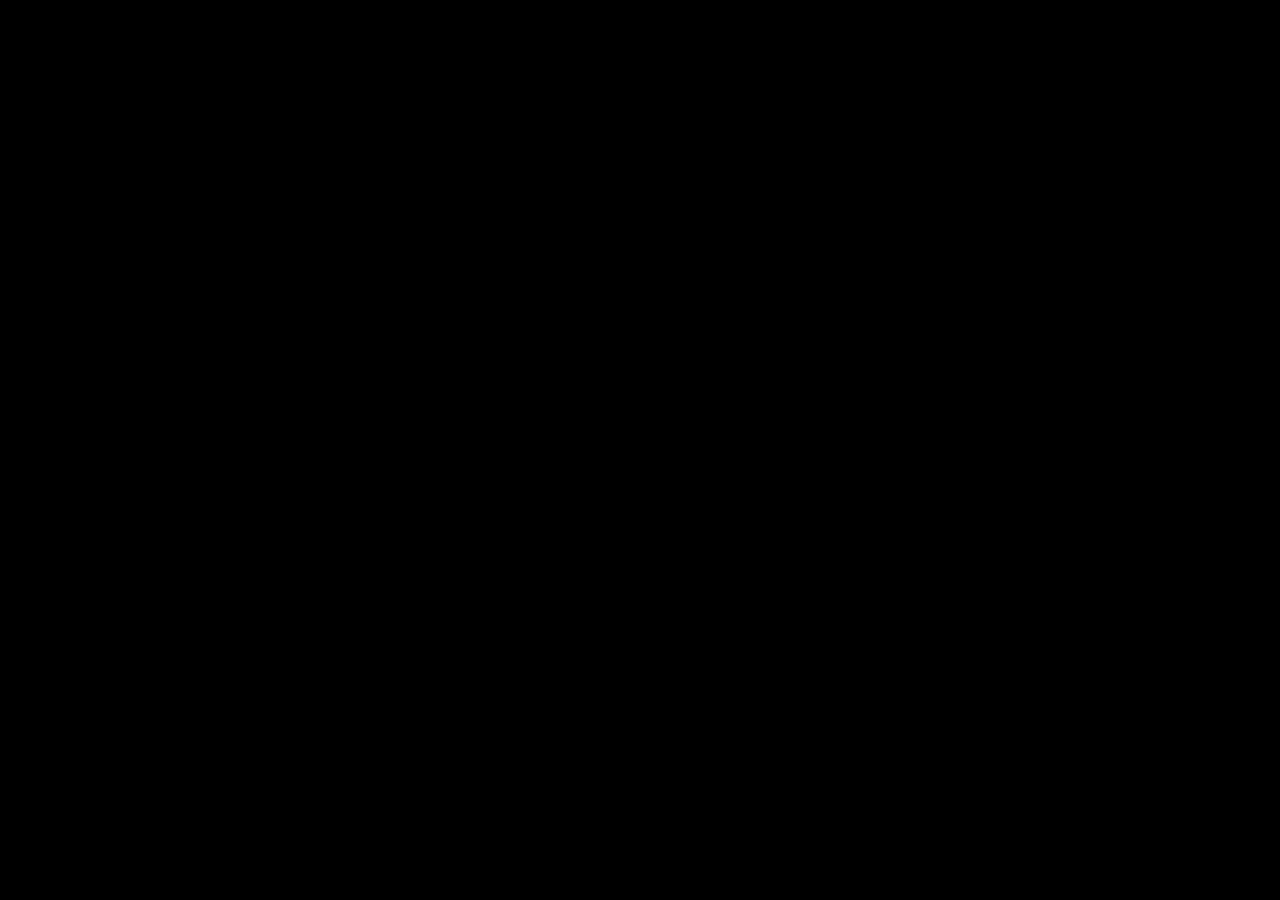
==== index.html @ 06006d98 "Add files via upload" ====
<!DOCTYPE html>
<html>
  <head>
    <meta charset="UTF-8" />
    <title>diep.io</title>
    <link
      href="https://fonts.googleapis.com/css?family=Ubuntu:700"
      rel="stylesheet"
      type="text/css"
    />
    <link
      rel="icon"
      type="image/png"
      href="/old-assets/assets/favicon/favicon-16x16.png"
      sizes="16x16>"
    />
    <link
      rel="icon"
      type="image/png"
      href="/old-assets/assets/favicon/favicon-32x32.png"
      sizes="32x32>"
    />
    <link
      rel="icon"
      type="image/png"
      href="/old-assets/assets/favicon/favicon-96x96.png"
      sizes="96x96>"
    />
    <link rel="mask-icon" href="/old-assets/assets/favicon/favicon.png" color="#5bbad5" />
    <meta
      name="description"
      content="Survive and shoot at others while trying to keep your own tank alive!"
    />
    <meta
      name="viewport"
      content="width=device-width,height=device-height,initial-scale=1,maximum-scale=1,minimum-scale=1,user-scalable=no,viewport-fit=cover,minimal-ui"
    />
    <style>
      /* game.less */
      body {
        background-color: black;
        font-family: 'Ubuntu', sans-serif;
        color: white;
      }

      :root {
        -webkit-tap-highlight-color: rgba(0, 0, 0, 0);
      }

      /* See scaling.ts */
      :root {
        --scale-size: 1;
        --inset-width: 100vw;
        --inset-height: 100vh;
      }

      html,
      body,
      #canvas {
        position: absolute;
        width: 100vw;
        height: 100%;
        /* background-color: green; */
        /* background: linear-gradient(0deg, white 0%, green 12.5%, red 25%, blue 100%); */
        /* max-height: -webkit-fill-available; */
        border: 0;
        margin: 0;
        padding: 0;
        overflow: hidden;
        overscroll-behavior-y: none;
        -webkit-user-select: none;
        user-select: none;
        cursor: default;
      }

      #loading {
        color: white;
        position: absolute;
        top: 50%;
        left: 50%;
        transform: translate(-50%, -50%);
        font-size: 48pt;
        font-family: sans-serif;
        font-weight: bold;
        cursor: default;
      }

      #canvas {
        position: fixed;
        z-index: 1;
        top: 0;
        left: 0;
        right: 0;
        bottom: 0;
        cursor: default;
      }

      #textInputContainer {
        display: none;
        position: absolute;
      }

      #textInput {
        background-color: transparent;
        font-family: 'Ubuntu';
        padding: 0;
        border: 0;
        outline: none;
      }
    </style>
    <style>
      /* index.less */
      @keyframes screen-animator {
        0% {
          opacity: 0;
        }
        99% {
        }
        100% {
          opacity: 1;
        }
      }

      #screen-holder > .screen:not(.active) {
        display: none !important;
        pointer-events: none;
        position: absolute;
      }

      #screen-holder > .screen.active {
        animation-name: screen-animator;
        animation-duration: 0.22s;
        pointer-events: all;
      }

      #screen-holder {
        z-index: 2;
      }

      #screen-holder,
      #modal-holder {
        position: absolute;
        width: 100%;
        height: 100%;

        position: fixed;
        left: 0px;
        right: 0px;
        top: 0px;
        bottom: 0px;
        transform: scale(var(--scale-size));
      }

      #modal-holder {
        z-index: 2000;
      }
      #modal-holder > .modal {
        position: absolute;
      }
      #modal-holder > .modal:not(.active) {
        display: none !important;
        pointer-events: none;
      }

      #modal-holder:not(.active) {
        display: none;
        opacity: 0;
        pointer-events: none;
      }
      #modal-holder.inuse {
        animation-name: screen-animator;
        animation-duration: 0.22s;
        pointer-events: all;
        display: block;
        opacity: 1;
      }
    </style>
    <style>
      /* loading.less */
      #loading-screen {
        display: flex;
        flex-flow: column wrap;
        justify-content: space-around;

        width: 100%;
        height: 100%;

        & > div {
          margin: 0;
          flex: 0 0 auto;

          text-align: center;
        }
      }
    </style>
    <script type="module" crossorigin src="/assets/index-cf98ccca.js"></script>
    <link rel="stylesheet" href="/assets/index-4822e7a6.css">
  </head>
  <body>
    <canvas id="canvas"></canvas>
    <div id="dimmer"></div>

    <div id="ad-holders">
      <div id="home-screen-ads">
        <div class="aa-unit" id="diep-io_728x90"></div>
        <div class="aa-unit" id="diep-io_300x250_f"></div>
        <div class="aa-unit" id="diep-io_300x250_2"></div>
      </div>
      <div id="game-over-screen-ads">
        <div class="aa-unit" id="diep-io_728x90_2"></div>
      </div>
    </div>

    <div id="textInputContainer" style="z-index: 10000">
      <input id="textInput" />
    </div>

    
    <script>
      var aiptag = aiptag || {};
      aiptag.cmd = aiptag.cmd || [];
      aiptag.cmd.display = aiptag.cmd.display || [];
      aiptag.cmd.player = aiptag.cmd.player || [];

      //CMP tool settings
      aiptag.cmp = {
        show: true,
        position: 'centered', //centered or bottom
        button: false,
        buttonText: 'Privacy settings',
        buttonPosition: 'bottom-left', //bottom-left, bottom-right, top-left, top-right
      };
    </script>
    <script async src="//api.adinplay.com/libs/aiptag/pub/DIE/diep.io/tag.min.js"></script>
    <script
      src="https://challenges.cloudflare.com/turnstile/v0/api.js?render=explicit"
      async
      defer="defer"
    ></script>
    <script src="https://sdk.crazygames.com/crazygames-sdk-v2.js"></script>
  <script defer src="https://static.cloudflareinsights.com/beacon.min.js/v8c78df7c7c0f484497ecbca7046644da1771523124516" integrity="sha512-8DS7rgIrAmghBFwoOTujcf6D9rXvH8xm8JQ1Ja01h9QX8EzXldiszufYa4IFfKdLUKTTrnSFXLDkUEOTrZQ8Qg==" data-cf-beacon='{"version":"2024.11.0","token":"538a9f4603284974b8cbb38019b1ba40","r":1,"server_timing":{"name":{"cfCacheStatus":true,"cfEdge":true,"cfExtPri":true,"cfL4":true,"cfOrigin":true,"cfSpeedBrain":true},"location_startswith":null}}' crossorigin="anonymous"></script>
</body>
</html>
---- assets/index-4822e7a6.css ----
.keybinds-menu-click-blocker{position:fixed;top:0;right:0;bottom:0;left:0;width:calc(var(--fixed-vw) * 100);height:calc(var(--fixed-vh) * 100);display:grid;place-content:center;font-size:5rem;background:#00000088;-webkit-backdrop-filter:blur(1rem);backdrop-filter:blur(1rem);z-index:200}.notification-system{position:fixed;z-index:200;top:0;left:50%;transform:translate(-50%);width:35rem;display:flex;flex-direction:column-reverse;padding:.5rem;gap:.25rem}.notification-system>.notification{background:linear-gradient(#aaaaaa44,#88888844),var(--color);isolation:isolate;box-shadow:inset 0 0 0 .25rem #00000080,0 .25rem 1rem #0008;border-radius:.75rem;display:flex;flex-direction:column;padding:.75rem 1rem 1rem;animation:notification-in calc(.5s * var(--animation-duration-factor)) cubic-bezier(.16,1,.3,1)}@keyframes notification-in{0%{opacity:.5;transform:scale(.5)}}.notification-system>.notification>.title{font-size:1.75rem}.notification-system>.notification>.content{padding-left:.125rem}.country-flag{position:relative;width:3rem;height:3rem;overflow:hidden;border-radius:.5rem;isolation:isolate}.country-flag:after{content:"";position:absolute;top:0;right:0;bottom:0;left:0}.country-flag>img{position:absolute;width:100%;height:100%;top:0;right:0;bottom:0;left:0}.old-timer-widget{position:relative;height:1.75rem!important;display:flex;align-items:center!important;justify-content:center;gap:.35rem;padding:0 .5rem;-webkit-user-select:none;user-select:none;background:rgba(0,0,0,.25);border:2px solid var(--border-color)!important;border-radius:calc(var(--border-radius-setting) * .28rem);white-space:nowrap;box-sizing:border-box!important;filter:none!important;min-width:auto;width:fit-content}.old-timer-widget>.clock-icon{height:.75rem;width:.75rem;flex-shrink:0;filter:brightness(0) invert(1) drop-shadow(1px 0 0 rgba(0,0,0,.7)) drop-shadow(-1px 0 0 rgba(0,0,0,.7)) drop-shadow(0 1px 0 rgba(0,0,0,.7)) drop-shadow(0 -1px 0 rgba(0,0,0,.7))}.old-timer-widget>.time-text{font-size:.7rem;font-weight:500;color:#fff;text-shadow:.4px .4px 0 #000,-.4px .4px 0 #000,.4px -.4px 0 #000,-.4px -.4px 0 #000,0px .4px 0 #000,0px -.4px 0 #000,-.4px 0px 0 #000,.4px 0px 0 #000}#cs-admin-overlay{position:fixed;top:0;right:0;bottom:0;left:0;pointer-events:none;z-index:120}#cs-admin-quick{position:fixed;left:calc(8px + var(--scale-width) * 0);top:calc(50vh - var(--scale-height) / 2 + 8px);pointer-events:none}#cs-admin-quick>button{pointer-events:auto;-webkit-appearance:none;-moz-appearance:none;appearance:none;background:rgba(0,0,0,.2);border:1.5px solid var(--netcolor0);border-radius:calc(var(--border-radius-setting) * .28rem);padding:.375rem;width:2.3rem;height:2.3rem;box-sizing:border-box}#cs-admin-quick>button>.icon{width:1.4em;height:1.4em}#cs-admin-quick.active>button{background:rgba(103,103,103,.7);-webkit-backdrop-filter:blur(2px);backdrop-filter:blur(2px);border:1px solid #555}#cs-admin-card{pointer-events:auto;margin-top:5px;display:none;width:26.5rem;max-height:24rem;overflow:hidden;padding:.9375rem;border-radius:calc(var(--border-radius-setting) * .28rem);border:1px solid #646161;background:rgba(103,103,103,.7);-webkit-backdrop-filter:blur(2px);backdrop-filter:blur(2px);box-sizing:border-box}#cs-admin-quick.active #cs-admin-card{display:flex;flex-direction:column;gap:.75rem}#cs-admin-card>.header{font-size:.85rem;font-weight:700;letter-spacing:.02em;color:#fff;text-shadow:var(--d-text-shadow);width:100%;display:flex;align-items:center;justify-content:space-between}#cs-admin-card hr{width:100%;opacity:.35;margin:0}#cs-admin-card .close-button{-webkit-appearance:none;-moz-appearance:none;appearance:none;border:none;background:transparent;padding:0}#cs-admin-card .close-button .icon.close{width:1.2em;height:1.2em}#cs-admin-card .tabs{display:flex;gap:.4rem}#cs-admin-card .tabs>button{-webkit-appearance:none;-moz-appearance:none;appearance:none;border:0;padding:.35rem .65rem;background:var(--netcolor17);color:#fff;text-shadow:var(--d-text-shadow);border-radius:calc(var(--border-radius-setting) * .28rem);border:1px solid var(--netcolor0);cursor:pointer;font-size:.8rem}#cs-admin-card .tabs>button.selected{background:var(--netcolor2)}#cs-admin-card .row{display:flex;align-items:center;justify-content:space-between;gap:.75rem}#cs-admin-card .row>.name{font-size:.75rem;color:#fff;text-shadow:var(--d-text-shadow);opacity:.9;white-space:nowrap}#cs-admin-card .row>.value{flex:1 1 auto;display:flex;justify-content:flex-end;min-width:0}#cs-admin-card .cs-admin-input{width:100%;max-width:16rem;padding:.4rem .55rem;border-radius:calc(var(--border-radius-setting) * .28rem);border:1px solid rgba(255,255,255,.18);background:rgba(0,0,0,.25);color:#fff;outline:none}#cs-admin-card .input.multibutton{display:flex;gap:.35rem}#cs-admin-card .input.multibutton>button{-webkit-appearance:none;-moz-appearance:none;appearance:none;border:0;padding:.3rem .55rem;background:var(--netcolor17);color:#fff;text-shadow:var(--d-text-shadow);border-radius:calc(var(--border-radius-setting) * .28rem);border:1px solid var(--netcolor0);cursor:pointer;font-size:.75rem}#cs-admin-card .input.multibutton>button.selected{background:var(--netcolor2)}#cs-admin-card .player-list{display:flex;flex-direction:column;gap:.4rem;overflow:auto;padding-right:.25rem}#cs-admin-card .empty{opacity:.85;font-size:.8rem}#cs-admin-card .player{display:flex;align-items:center;justify-content:space-between;gap:.75rem;padding:.55rem .65rem;background:rgba(0,0,0,.22);border-radius:calc(var(--border-radius-setting) * .28rem);border:1px solid rgba(255,255,255,.08)}#cs-admin-card .player .left{min-width:0;display:flex;align-items:center;gap:.5rem}#cs-admin-card .role{font-size:.7rem;padding:.12rem .45rem;border-radius:999px;border:1px solid rgba(255,255,255,.12);text-shadow:var(--d-text-shadow);white-space:nowrap}#cs-admin-card .role-owner{background:color-mix(in srgb,var(--netcolor4),#000 35%)}#cs-admin-card .role-admin{background:color-mix(in srgb,var(--netcolor8),#000 35%)}#cs-admin-card .role-player{background:color-mix(in srgb,var(--netcolor2),#000 35%)}#cs-admin-card .player-name{max-width:10.5rem;overflow:hidden;text-overflow:ellipsis;white-space:nowrap;font-size:.85rem;color:#fff;text-shadow:var(--d-text-shadow)}#cs-admin-card .player-id{max-width:10rem;overflow:hidden;text-overflow:ellipsis;white-space:nowrap;font-size:.72rem;opacity:.85;color:#fff;text-shadow:var(--d-text-shadow)}#cs-admin-card .actions{display:flex;gap:.35rem}#cs-admin-card button.small,#cs-admin-card button.primary{-webkit-appearance:none;-moz-appearance:none;appearance:none;border:1px solid var(--netcolor0);border-radius:calc(var(--border-radius-setting) * .28rem);padding:.35rem .55rem;background:var(--netcolor17);color:#fff;text-shadow:var(--d-text-shadow);cursor:pointer;font-size:.75rem}#cs-admin-card button.small.warn{background:color-mix(in srgb,var(--netcolor8),#000 35%)}#cs-admin-card button.small.danger,#cs-admin-card button.primary.danger{background:color-mix(in srgb,var(--netcolor4),#000 35%)}#cs-admin-card button:disabled{opacity:.55;cursor:not-allowed}#cs-admin-card .hint{font-size:.75rem;opacity:.9}#cs-admin-card .logs{flex:1 1 auto;overflow:auto;background:rgba(0,0,0,.2);border:1px solid rgba(255,255,255,.08);border-radius:calc(var(--border-radius-setting) * .28rem);padding:.5rem .65rem}#cs-admin-card .log{font-family:ui-monospace,SFMono-Regular,Menlo,Monaco,Consolas,Liberation Mono,Courier New,monospace;font-size:.75rem;opacity:.9;white-space:pre-wrap}:root{--netcolor0: #555555;--netcolor1: #999999;--netcolor2: #00b2e1;--netcolor3: #00b2e1;--netcolor4: #f14e54;--netcolor5: #bf7ff5;--netcolor6: #00e16e;--netcolor7: #8aff69;--netcolor8: #ffe869;--netcolor9: #fc7677;--netcolor10: #768dfc;--netcolor11: #f177dd;--netcolor12: #ffe869;--netcolor13: #43ff91;--netcolor14: #bbbbbb;--netcolor15: #f14e54;--netcolor16: #fcc376;--netcolor17: #c0c0c0;--net-border: var(--netcolor0);--net-cannon: var(--netcolor1);--net-tank: var(--netcolor2);--net-team-blue: var(--netcolor3);--net-team-red: var(--netcolor4);--net-team-purple: var(--netcolor5);--net-team-green: var(--netcolor6);--net-shiny: var(--netcolor7);--net-enemy-square: var(--netcolor8);--net-enemy-triangle: var(--netcolor9);--net-enemy-pentagon: var(--netcolor10);--net-enemy-crasher: var(--netcolor11);--net-neutral: var(--netcolor12);--net-scoreboard-bar: var(--netcolor13);--net-box: var(--netcolor14);--net-enemy-tank: var(--netcolor15);--net-necromancer-square: var(--netcolor16);--net-fallen: var(--netcolor17);--uicolor0: #43fff9;--uicolor1: #82ff43;--uicolor2: #ff4343;--uicolor3: #ffde43;--uicolor4: #437fff;--uicolor5: #8543ff;--uicolor6: #f943ff;--uicolor7: #fcad76;--uicolor-1: #333333;--uicolor-15: #555555;--uicolor-2: #777777;--uicolor-3: #bbbbbb;--uicolor-4: #444;--uicolor-8: #888}.icon{height:1em;width:auto;font-size:1em}.icon>svg{overflow:visible;height:1em;width:auto}.icon>svg>.icon-bg{stroke:#000;stroke-width:2em}.icon>svg>.icon-fg{fill:#fff}.icon.left{float:left}.icon.right{float:right}.icon.icon-1-4em{height:1.4em}.icon.icon-1-1em{height:1.1em}.icon.icon-100-pct{height:100%}.icon.close-modal{pointer-events:all;cursor:pointer}.icon.blue>svg>.icon-fg{fill:var(--netcolor2)!important}img.icon{-webkit-filter:brightness(0) invert(1) drop-shadow(1px 0 0 rgba(0,0,0,.7)) drop-shadow(-1px 0 0 rgba(0,0,0,.7)) drop-shadow(0 1px 0 rgba(0,0,0,.7)) drop-shadow(0 -1px 0 rgba(0,0,0,.7));filter:brightness(0) invert(1) drop-shadow(1px 0 0 rgba(0,0,0,.7)) drop-shadow(-1px 0 0 rgba(0,0,0,.7)) drop-shadow(0 1px 0 rgba(0,0,0,.7)) drop-shadow(0 -1px 0 rgba(0,0,0,.7))}img.icon.on{fill:var(--netcolor7)}:root{--border-radius-setting: 1;--border-color: rgba(0, 0, 0, .25)}*{font-family:Ubuntu,sans-serif;-webkit-touch-callout:none;touch-action:pan-y}img{-webkit-user-drag:none;pointer-events:none}.labelled{display:flex;flex-flow:column wrap;align-items:center;gap:3px}.labelled>*{width:100%}.labelled>:first-child{font-size:.8em;text-align:left}.labelled>:last-child{padding:3px}.selector{text-align:left}.selector>:first-child{display:flex;padding:.625em;align-items:center;gap:.625em;background-color:var(--uicolor-15)}.selector>span{position:absolute;display:none;z-index:3;pointer-events:none}.selector>span>div{height:.9em;width:auto;font-size:.9em;display:inline}.selector>span>div>svg{overflow:visible;height:.9em;width:auto}.selector>span>div>svg>.icon-bg{stroke:#000;stroke-width:4em}.selector>span>div>svg>.icon-fg{fill:#fff}.selector>span>div.left{float:left}.selector>span>div.right{float:right}.selector>span>div.icon-1-4em{height:1.4em}.selector>span>div.icon-1-1em{height:1.1em}.selector>span>div.icon-100-pct{height:100%}.selector>span>div.close-modal{pointer-events:all;cursor:pointer}.selector>span>div.blue>svg>.icon-fg{fill:var(--netcolor2)!important}.selector>div:not(.selected){display:none}.selector:not(.active)>div{border-radius:calc(var(--border-radius-setting) * .25rem)}.selector.active>div:not(.selected){display:block}.selector.active>div.selected{filter:brightness(120%)}.selector.active>div:first-child{border-top-right-radius:calc(var(--border-radius-setting) * .25rem);border-top-left-radius:calc(var(--border-radius-setting) * .25rem)}.selector.active>div:last-of-type{border-bottom-right-radius:calc(var(--border-radius-setting) * .25rem);border-bottom-left-radius:calc(var(--border-radius-setting) * .25rem)}button,.selector{border:2.25px solid var(--border-color);outline:none;border-radius:calc(var(--border-radius-setting) * .28rem);box-sizing:border-box;background-color:var(--uicolor-1);outline:0px}.input-group{border:2.25px solid var(--border-color);outline:none;border-radius:calc(var(--border-radius-setting) * .28rem);box-sizing:border-box;display:flex;border:none}.input-group>input{flex:0 0 80%;box-sizing:border-box}.input-group>input::placeholder{color:var(--uicolor-3)}.input-group>input::-webkit-input-placeholder{color:var(--uicolor-3)}.input-group>input:-moz-input-placeholder{color:var(--uicolor-3)}.input-group>input::-moz-placeholder{color:var(--uicolor-3)}.input-group>input:-ms-input-placeholder{color:var(--uicolor-3)}.input-group>input::-ms-input-placeholder{color:var(--uicolor-3)}.input-group>:not(input){flex:2 2 25%;max-width:25%;box-sizing:border-box}.input-group>*{border:2.25px solid var(--border-color);outline:none;box-sizing:border-box;outline:0px;border-radius:calc(var(--border-radius-setting) * .28rem)}.input-group>*:first-child{border-bottom-right-radius:0!important;border-top-right-radius:0!important;border-right:none}.input-group>*:last-child{border-left:none;border-top-left-radius:0!important;border-bottom-left-radius:0!important}#game-over-screen{background-color:#000000d9;text-underline-offset:4px;padding:2.5rem 3.75rem 0rem;margin-left:calc((100vw - var(--scale-width)) / 2);margin-top:calc((100vh - var(--scale-height)) / 2);width:var(--scale-width);height:var(--scale-height);box-sizing:border-box;flex-flow:column nowrap;justify-content:space-around;user-select:auto;-webkit-user-select:auto;overscroll-behavior:initial;overflow-y:scroll;overflow-x:hidden;display:block;background-color:#0003;overflow:hidden;display:flex;align-items:center;justify-content:center}#game-over-screen hr{width:100%;border:none;border:1px solid rgba(255,255,255,.1);border-radius:1px;margin:0}#game-over-screen>div{color:#fff;text-shadow:.8px .8px 0 #000,-.8px .8px 0 #000,.8px -.8px 0 #000,-.8px -.8px 0 #000,0px .8px 0 #000,0px -.8px 0 #000,-.8px 0px 0 #000,.8px 0px 0 #000,1.6px 1.6px 0 #000,-1.6px 1.6px 0 #000,1.6px -1.6px 0 #000,-1.6px -1.6px 0 #000,0px 1.6px 0 #000,0px -1.6px 0 #000,-1.6px 0px 0 #000,1.6px 0px 0 #000,.8px 1.6px 0 #000,-.8px 1.6px 0 #000,.8px -1.6px 0 #000,-.8px -1.6px 0 #000,1.6px .8px 0 #000,-1.6px .8px 0 #000,1.6px -.8px 0 #000,-1.6px -.8px 0 #000}#game-over-screen>h1{color:#fff;text-shadow:.8px .8px 0 #000,-.8px .8px 0 #000,.8px -.8px 0 #000,-.8px -.8px 0 #000,0px .8px 0 #000,0px -.8px 0 #000,-.8px 0px 0 #000,.8px 0px 0 #000,1.6px 1.6px 0 #000,-1.6px 1.6px 0 #000,1.6px -1.6px 0 #000,-1.6px -1.6px 0 #000,0px 1.6px 0 #000,0px -1.6px 0 #000,-1.6px 0px 0 #000,1.6px 0px 0 #000,.8px 1.6px 0 #000,-.8px 1.6px 0 #000,.8px -1.6px 0 #000,-.8px -1.6px 0 #000,1.6px .8px 0 #000,-1.6px .8px 0 #000,1.6px -.8px 0 #000,-1.6px -.8px 0 #000;margin-top:0;display:flex;align-items:center;gap:.625rem;align-self:stretch;font-size:1.125rem;font-style:normal;align-self:center}#game-over-screen>h1>.icon{height:.9em;width:auto;font-size:.9em;text-align:right;font-size:1rem}#game-over-screen>h1>.icon>svg{overflow:visible;height:.9em;width:auto}#game-over-screen>h1>.icon>svg>.icon-bg{stroke:#000;stroke-width:2em}#game-over-screen>h1>.icon>svg>.icon-fg{fill:#fff}#game-over-screen>h1>.icon.left{float:left}#game-over-screen>h1>.icon.right{float:right}#game-over-screen>h1>.icon.icon-1-4em{height:1.4em}#game-over-screen>h1>.icon.icon-1-1em{height:1.1em}#game-over-screen>h1>.icon.icon-100-pct{height:100%}#game-over-screen>h1>.icon.close-modal{pointer-events:all;cursor:pointer}#game-over-screen>h1>.icon.blue>svg>.icon-fg{fill:var(--netcolor2)!important}#game-over-screen>h1>.icon.left{margin-right:.5em}#game-over-screen>h1>.icon.right{margin-left:auto;font-size:1.5rem!important}#game-over-screen hr{margin:1em 0;height:.0625rem;background:var(--netcolor0);border:0}#game-over-screen>h2{color:#fff;text-shadow:.7px .7px 0 #000,-.7px .7px 0 #000,.7px -.7px 0 #000,-.7px -.7px 0 #000,0px .7px 0 #000,0px -.7px 0 #000,-.7px 0px 0 #000,.7px 0px 0 #000,1.4px 1.4px 0 #000,-1.4px 1.4px 0 #000,1.4px -1.4px 0 #000,-1.4px -1.4px 0 #000,0px 1.4px 0 #000,0px -1.4px 0 #000,-1.4px 0px 0 #000,1.4px 0px 0 #000,.7px 1.4px 0 #000,-.7px 1.4px 0 #000,.7px -1.4px 0 #000,-.7px -1.4px 0 #000,1.4px .7px 0 #000,-1.4px .7px 0 #000,1.4px -.7px 0 #000,-1.4px -.7px 0 #000;font-size:1.1em;margin:1em 0}#game-over-screen>h2 .icon{height:.8em;width:auto;font-size:.8em;margin-top:.07em;margin-right:.5em}#game-over-screen>h2 .icon>svg{overflow:visible;height:.8em;width:auto}#game-over-screen>h2 .icon>svg>.icon-bg{stroke:#000;stroke-width:8em}#game-over-screen>h2 .icon>svg>.icon-fg{fill:#fff}#game-over-screen>h2 .icon.left{float:left}#game-over-screen>h2 .icon.right{float:right}#game-over-screen>h2 .icon.icon-1-4em{height:1.4em}#game-over-screen>h2 .icon.icon-1-1em{height:1.1em}#game-over-screen>h2 .icon.icon-100-pct{height:100%}#game-over-screen>h2 .icon.close-modal{pointer-events:all;cursor:pointer}#game-over-screen>h2 .icon.blue>svg>.icon-fg{fill:var(--netcolor2)!important}#game-over-screen>h2 .icon.blue.right{margin-top:.1em;height:1em;width:auto;font-size:1em;margin-right:.1em}#game-over-screen>h2 .icon.blue.right>svg{overflow:visible;height:1em;width:auto}#game-over-screen>h2 .icon.blue.right>svg>.icon-bg{stroke:#000;stroke-width:2em}#game-over-screen>h2 .icon.blue.right>svg>.icon-fg{fill:#fff}#game-over-screen>h2 .icon.blue.right.left{float:left}#game-over-screen>h2 .icon.blue.right.right{float:right}#game-over-screen>h2 .icon.blue.right.icon-1-4em{height:1.4em}#game-over-screen>h2 .icon.blue.right.icon-1-1em{height:1.1em}#game-over-screen>h2 .icon.blue.right.icon-100-pct{height:100%}#game-over-screen>h2 .icon.blue.right.close-modal{pointer-events:all;cursor:pointer}#game-over-screen>h2 .icon.blue.right.blue>svg>.icon-fg{fill:var(--netcolor2)!important}#game-over-screen>ul,#game-over-screen p{color:#fff;text-shadow:.5px .5px 0 #000,-.5px .5px 0 #000,.5px -.5px 0 #000,-.5px -.5px 0 #000,0px .5px 0 #000,0px -.5px 0 #000,-.5px 0px 0 #000,.5px 0px 0 #000,1px 1px 0 #000,-1px 1px 0 #000,1px -1px 0 #000,-1px -1px 0 #000,0px 1px 0 #000,0px -1px 0 #000,-1px 0px 0 #000,1px 0px 0 #000,.5px 1px 0 #000,-.5px 1px 0 #000,.5px -1px 0 #000,-.5px -1px 0 #000,1px .5px 0 #000,-1px .5px 0 #000,1px -.5px 0 #000,-1px -.5px 0 #000;line-height:1.5em;font-size:.8em;font-weight:400}#game-over-screen>.game-over-container{display:inline-flex;flex-direction:column;justify-content:center;align-items:center;gap:1.5625rem;max-width:40%;margin-bottom:120px}#game-over-screen>.game-over-container .action-button{color:#fff;text-shadow:.5px .5px 0 #000,-.5px .5px 0 #000,.5px -.5px 0 #000,-.5px -.5px 0 #000,0px .5px 0 #000,0px -.5px 0 #000,-.5px 0px 0 #000,.5px 0px 0 #000,1px 1px 0 #000,-1px 1px 0 #000,1px -1px 0 #000,-1px -1px 0 #000,0px 1px 0 #000,0px -1px 0 #000,-1px 0px 0 #000,1px 0px 0 #000,.5px 1px 0 #000,-.5px 1px 0 #000,.5px -1px 0 #000,-.5px -1px 0 #000,1px .5px 0 #000,-1px .5px 0 #000,1px -.5px 0 #000,-1px -.5px 0 #000;filter:brightness(95%) contrast(90%);transition:filter .2s ease-in-out;position:relative;pointer-events:all;cursor:pointer;display:flex;padding:.625rem;justify-content:center;align-items:center;gap:.5rem;border-radius:calc(var(--border-radius-setting) * .25rem);border:2.25px solid var(--border-color);font-size:.625rem;white-space:nowrap;flex:1 0 0}#game-over-screen>.game-over-container .action-button:after{content:"";height:35%;width:100%;left:0;bottom:0;display:block;background-color:#0000001a;position:absolute}#game-over-screen>.game-over-container .action-button:hover{cursor:pointer;filter:brightness(105%) contrast(90%)}#game-over-screen>.game-over-container .action-button:after{border-bottom-right-radius:calc(var(--border-radius-setting) * .25rem);border-bottom-left-radius:calc(var(--border-radius-setting) * .25rem)}#game-over-screen>.game-over-container .action-button .icon{height:1em;width:auto;font-size:1em}#game-over-screen>.game-over-container .action-button .icon>svg{overflow:visible;height:1em;width:auto}#game-over-screen>.game-over-container .action-button .icon>svg>.icon-bg{stroke:#000;stroke-width:5rem}#game-over-screen>.game-over-container .action-button .icon>svg>.icon-fg{fill:#fff}#game-over-screen>.game-over-container .action-button .icon.left{float:left}#game-over-screen>.game-over-container .action-button .icon.right{float:right}#game-over-screen>.game-over-container .action-button .icon.icon-1-4em{height:1.4em}#game-over-screen>.game-over-container .action-button .icon.icon-1-1em{height:1.1em}#game-over-screen>.game-over-container .action-button .icon.icon-100-pct{height:100%}#game-over-screen>.game-over-container .action-button .icon.close-modal{pointer-events:all;cursor:pointer}#game-over-screen>.game-over-container .action-button .icon.blue>svg>.icon-fg{fill:var(--netcolor2)!important}#game-over-screen>.game-over-container>.header{text-shadow:.4px .4px 0 #000,-.4px .4px 0 #000,.4px -.4px 0 #000,-.4px -.4px 0 #000,0px .4px 0 #000,0px -.4px 0 #000,-.4px 0px 0 #000,.4px 0px 0 #000,.8px .8px 0 #000,-.8px .8px 0 #000,.8px -.8px 0 #000,-.8px -.8px 0 #000,0px .8px 0 #000,0px -.8px 0 #000,-.8px 0px 0 #000,.8px 0px 0 #000,.4px .8px 0 #000,-.4px .8px 0 #000,.4px -.8px 0 #000,-.4px -.8px 0 #000,.8px .4px 0 #000,-.8px .4px 0 #000,.8px -.4px 0 #000,-.8px -.4px 0 #000;display:flex;justify-content:center;align-items:center;gap:.625rem;color:#fff;font-size:1.2rem}#game-over-screen>.game-over-container>.header>.action-buttons{display:flex;align-items:center;gap:.3125rem}#game-over-screen>.game-over-container>#game-over-header .action-button{background:var(--netcolor10);font-size:.9rem}#game-over-screen>.game-over-container>#game-over-footer .action-button{background:var(--netcolor2);font-size:1.1rem;width:100px}#game-over-screen>.game-over-container>#game-over-footer .action-button.disabled{display:none}#game-over-screen>.game-over-container .action-button#game-over-spectate{background:var(--netcolor0);width:50px}#game-over-screen>.game-over-container .action-button#game-over-spectate .icon.spectate{display:block}#game-over-screen>.game-over-container .action-button#game-over-spectate .icon.exit{display:none}#game-over-screen>.game-over-container .action-button#game-over-spectate>#spectate-desc{display:none}#game-over-screen>.game-over-container>.game-details{display:flex;padding:.625rem 0rem;align-items:center;margin-bottom:20px}#game-over-screen>.game-over-container>.game-details>.tank-image{display:flex;align-items:center;justify-content:center;flex:0 1 auto;margin-top:20px;margin-left:10rem}#game-over-screen>.game-over-container>.game-details>.tank-image>img{width:90px;height:auto;box-sizing:border-box;outline-offset:-2.25px;outline:2.25px solid var(--border-color);border-radius:calc(var(--border-radius-setting) * .25rem)}#game-over-screen>.game-over-container>.game-details>.tank-image>.tank{width:auto;font-size:100%;width:100%;height:100%}#game-over-screen>.game-over-container>.game-details>.tank-image>.tank>svg{overflow:visible;height:100%;width:auto}#game-over-screen>.game-over-container>.game-details>.tank-image>.tank>svg>.icon-bg{stroke:#000;stroke-width:100%}#game-over-screen>.game-over-container>.game-details>.tank-image>.tank>svg>.icon-fg{fill:0}#game-over-screen>.game-over-container>.game-details>.tank-image>.tank.left{float:left}#game-over-screen>.game-over-container>.game-details>.tank-image>.tank.right{float:right}#game-over-screen>.game-over-container>.game-details>.tank-image>.tank.icon-1-4em{height:1.4em}#game-over-screen>.game-over-container>.game-details>.tank-image>.tank.icon-1-1em{height:1.1em}#game-over-screen>.game-over-container>.game-details>.tank-image>.tank.icon-100-pct{height:100%}#game-over-screen>.game-over-container>.game-details>.tank-image>.tank.close-modal{pointer-events:all;cursor:pointer}#game-over-screen>.game-over-container>.game-details>.tank-image>.tank.blue>svg>.icon-fg{fill:var(--netcolor2)!important}#game-over-screen>.game-over-container>.game-details>.tank-image>span{color:#fff;text-shadow:.4px .4px 0 #000,-.4px .4px 0 #000,.4px -.4px 0 #000,-.4px -.4px 0 #000,0px .4px 0 #000,0px -.4px 0 #000,-.4px 0px 0 #000,.4px 0px 0 #000,.8px .8px 0 #000,-.8px .8px 0 #000,.8px -.8px 0 #000,-.8px -.8px 0 #000,0px .8px 0 #000,0px -.8px 0 #000,-.8px 0px 0 #000,.8px 0px 0 #000,.4px .8px 0 #000,-.4px .8px 0 #000,.4px -.8px 0 #000,-.4px -.8px 0 #000,.8px .4px 0 #000,-.8px .4px 0 #000,.8px -.4px 0 #000,-.8px -.4px 0 #000;font-size:.85rem}#game-over-screen>.game-over-container>.game-details>div{width:70%;display:flex;flex-direction:column;align-items:flex-start;gap:.625rem;margin-right:1rem}#game-over-screen>.game-over-container>.game-details>div>.game-detail{display:flex;flex-direction:row;align-items:flex-start;gap:.3125rem}#game-over-screen>.game-over-container>.game-details>div>.game-detail>.label{color:#fff;text-shadow:.4px .4px 0 #000,-.4px .4px 0 #000,.4px -.4px 0 #000,-.4px -.4px 0 #000,0px .4px 0 #000,0px -.4px 0 #000,-.4px 0px 0 #000,.4px 0px 0 #000,.8px .8px 0 #000,-.8px .8px 0 #000,.8px -.8px 0 #000,-.8px -.8px 0 #000,0px .8px 0 #000,0px -.8px 0 #000,-.8px 0px 0 #000,.8px 0px 0 #000,.4px .8px 0 #000,-.4px .8px 0 #000,.4px -.8px 0 #000,-.4px -.8px 0 #000,.8px .4px 0 #000,-.8px .4px 0 #000,.8px -.4px 0 #000,-.8px -.4px 0 #000;font-size:1rem;width:3rem}#game-over-screen>.game-over-container>.game-details>div>.game-detail>.value{color:#fff;text-shadow:.5px .5px 0 #000,-.5px .5px 0 #000,.5px -.5px 0 #000,-.5px -.5px 0 #000,0px .5px 0 #000,0px -.5px 0 #000,-.5px 0px 0 #000,.5px 0px 0 #000,1px 1px 0 #000,-1px 1px 0 #000,1px -1px 0 #000,-1px -1px 0 #000,0px 1px 0 #000,0px -1px 0 #000,-1px 0px 0 #000,1px 0px 0 #000,.5px 1px 0 #000,-.5px 1px 0 #000,.5px -1px 0 #000,-.5px -1px 0 #000,1px .5px 0 #000,-1px .5px 0 #000,1px -.5px 0 #000,-1px -.5px 0 #000;font-size:1.1rem;white-space:nowrap}#game-over-screen>.game-over-container>.killer{text-shadow:.4 .4 0 #000,-.4 .4 0 #000,.4 -.4 0 #000,-.4 -.4 0 #000,0 .4 0 #000,0 -.4 0 #000,-.4 0 0 #000,.4 0 0 #000,.8 .8 0 #000,-.8 .8 0 #000,.8 -.8 0 #000,-.8 -.8 0 #000,0 .8 0 #000,0 -.8 0 #000,-.8 0 0 #000,.8 0 0 #000,.4 .8 0 #000,-.4 .8 0 #000,.4 -.8 0 #000,-.4 -.8 0 #000,.8 .4 0 #000,-.8 .4 0 #000,.8 -.4 0 #000,-.8 -.4 0 #000;color:#fff;text-align:center;font-size:1rem;display:flex;height:3.625rem;flex-direction:column;justify-content:space-between;align-items:flex-start;margin-bottom:-20px}#game-over-screen>.game-over-container>.killer>div>span:first-child{color:#fff;text-shadow:.4px .4px 0 #000,-.4px .4px 0 #000,.4px -.4px 0 #000,-.4px -.4px 0 #000,0px .4px 0 #000,0px -.4px 0 #000,-.4px 0px 0 #000,.4px 0px 0 #000,.8px .8px 0 #000,-.8px .8px 0 #000,.8px -.8px 0 #000,-.8px -.8px 0 #000,0px .8px 0 #000,0px -.8px 0 #000,-.8px 0px 0 #000,.8px 0px 0 #000,.4px .8px 0 #000,-.4px .8px 0 #000,.4px -.8px 0 #000,-.4px -.8px 0 #000,.8px .4px 0 #000,-.8px .4px 0 #000,.8px -.4px 0 #000,-.8px -.4px 0 #000;font-size:.9rem;display:block}#game-over-screen>.game-over-container>.killer>div>span:last-child{color:#fff;text-shadow:.5px .5px 0 #000,-.5px .5px 0 #000,.5px -.5px 0 #000,-.5px -.5px 0 #000,0px .5px 0 #000,0px -.5px 0 #000,-.5px 0px 0 #000,.5px 0px 0 #000,1px 1px 0 #000,-1px 1px 0 #000,1px -1px 0 #000,-1px -1px 0 #000,0px 1px 0 #000,0px -1px 0 #000,-1px 0px 0 #000,1px 0px 0 #000,.5px 1px 0 #000,-.5px 1px 0 #000,.5px -1px 0 #000,-.5px -1px 0 #000,1px .5px 0 #000,-1px .5px 0 #000,1px -.5px 0 #000,-1px -.5px 0 #000;font-size:1.1rem}#game-over-screen>.game-over-container>.killer:not(.no-killer-id)>.action-buttons{display:flex;align-items:center;gap:.3125rem;align-self:stretch;justify-content:space-between}#game-over-screen>.game-over-container>.killer:not(.no-killer-id)>.action-buttons>:first-child{background:var(--netcolor10)}#game-over-screen>.game-over-container>.killer:not(.no-killer-id)>.action-buttons>:last-child{background:var(--netcolor9)}#game-over-screen>.game-over-container>.killer.no-killer-id>.action-buttons{display:none}#game-over-screen.spectating{background-color:transparent;-webkit-backdrop-filter:none;backdrop-filter:none}#game-over-screen.spectating>.game-over-container>:not(#game-over-footer){display:none}#game-over-screen.spectating>.game-over-container>#game-over-footer>:not(#game-over-spectate){display:none}#game-over-screen.spectating>.game-over-container>#game-over-footer>#game-over-spectate{width:initial;font-size:.8rem;height:4px;opacity:.8;transition:ease-in-out opacity filter .2s;z-index:5;position:absolute;left:50vw;top:50vh;margin-top:1rem;margin-left:1rem;background-color:var(--netcolor4);transform:translate(calc(var(--scale-width) / -2)) translateY(calc(var(--scale-height) / -2))}#game-over-screen.spectating>.game-over-container>#game-over-footer>#game-over-spectate:hover{opacity:1}#game-over-screen.spectating>.game-over-container>#game-over-footer>#game-over-spectate .icon.spectate{display:none}#game-over-screen.spectating>.game-over-container>#game-over-footer>#game-over-spectate .icon.exit{display:block}#game-over-screen.spectating>.game-over-container>#game-over-footer>#game-over-spectate>#spectate-desc{display:block}#screen-holder:not(.touch-screen)>#game-over-screen #game-over-header{margin-top:5rem}#home-screen{box-sizing:border-box;text-align:center;display:flex;align-items:center;flex-direction:column;justify-content:center;width:100%;height:100vh}@media (min-height: 550px){#home-screen{margin-top:20px}}#home-screen>*{width:100%;margin-bottom:16px}#home-screen>#sidebar-menu{background-color:#000000d9;color:#fff;text-shadow:.8px .8px 0 #000,-.8px .8px 0 #000,.8px -.8px 0 #000,-.8px -.8px 0 #000,0px .8px 0 #000,0px -.8px 0 #000,-.8px 0px 0 #000,.8px 0px 0 #000,1.6px 1.6px 0 #000,-1.6px 1.6px 0 #000,1.6px -1.6px 0 #000,-1.6px -1.6px 0 #000,0px 1.6px 0 #000,0px -1.6px 0 #000,-1.6px 0px 0 #000,1.6px 0px 0 #000,.8px 1.6px 0 #000,-.8px 1.6px 0 #000,.8px -1.6px 0 #000,-.8px -1.6px 0 #000,1.6px .8px 0 #000,-1.6px .8px 0 #000,1.6px -.8px 0 #000,-1.6px -.8px 0 #000;position:absolute;right:50vw;top:50vh;z-index:5;transform:translate(calc(var(--scale-width) / 2)) translateY(calc(var(--scale-height) / -2));width:auto;margin-bottom:0}#home-screen>#sidebar-menu hr{width:100%;border:none;border:1px solid rgba(255,255,255,.1);border-radius:1px;margin:0}@-moz-keyframes slide-out{0%{transform:translate(calc(var(--scale-width) / 2)) translateY(calc(var(--scale-height) / -2))}to{transform:translate(calc((var(--scale-width) / 2) + 100%)) translateY(calc(var(--scale-height) / -2))}}@-webkit-keyframes slide-out{0%{transform:translate(calc(var(--scale-width) / 2)) translateY(calc(var(--scale-height) / -2))}to{transform:translate(calc((var(--scale-width) / 2) + 100%)) translateY(calc(var(--scale-height) / -2))}}@keyframes slide-out{0%{transform:translate(calc(var(--scale-width) / 2)) translateY(calc(var(--scale-height) / -2))}to{transform:translate(calc((var(--scale-width) / 2) + 100%)) translateY(calc(var(--scale-height) / -2))}}@-moz-keyframes slide-in{0%{transform:translate(calc((var(--scale-width) / 2) + 100%)) translateY(calc(var(--scale-height) / -2))}to{transform:translate(calc(var(--scale-width) / 2)) translateY(calc(var(--scale-height) / -2))}}@-webkit-keyframes slide-in{0%{transform:translate(calc((var(--scale-width) / 2) + 100%)) translateY(calc(var(--scale-height) / -2))}to{transform:translate(calc(var(--scale-width) / 2)) translateY(calc(var(--scale-height) / -2))}}@keyframes slide-in{0%{transform:translate(calc((var(--scale-width) / 2) + 100%)) translateY(calc(var(--scale-height) / -2))}to{transform:translate(calc(var(--scale-width) / 2)) translateY(calc(var(--scale-height) / -2))}}@-moz-keyframes fade-in{0%{opacity:0%}to{opacity:100%}}@-webkit-keyframes fade-in{0%{opacity:0%}to{opacity:100%}}@keyframes fade-in{0%{opacity:0%}to{opacity:100%}}#home-screen>#sidebar-menu:not(.active){pointer-events:all;cursor:pointer;font-size:.875rem;text-align:center;width:auto;display:inline-flex;padding:1.3rem;align-items:center;gap:.2rem;border-radius:0rem 0rem 0rem .325rem;background:rgba(0,0,0,.5);-webkit-backdrop-filter:blur(2px);backdrop-filter:blur(2px);-webkit-animation:fade-in .1s ease-in-out!important;-moz-animation:fade-in .1s ease-in-out!important;animation:fade-in .1s ease-in-out!important}#home-screen>#sidebar-menu:not(.active):before{content:"";background-image:url(/old-assets/assets/fa/chevron-left.svg);background-size:contain;background-repeat:no-repeat;display:block;width:.9rem;height:.9rem;filter:invert()}#home-screen>#sidebar-menu:not(.active):after{content:"MENU";font-family:Ubuntu}#home-screen>#sidebar-menu:not(.active)>*{display:none}#home-screen>#sidebar-menu.animate-out{-webkit-animation:slide-out .25s ease-in-out!important;-moz-animation:slide-out .25s ease-in-out!important;animation:slide-out .25s ease-in-out!important}#home-screen>#sidebar-menu.active{-webkit-animation:slide-in .25s ease-in-out;-moz-animation:slide-in .25s ease-in-out;animation:slide-in .25s ease-in-out;display:flex;flex-flow:column nowrap;justify-content:space-between;width:calc(var(--scale-width) * .25);height:calc(var(--scale-height));box-sizing:border-box;padding:1% calc(4% / var(--scale-size));padding-bottom:5%;overflow:hidden;text-align:left}#home-screen>#sidebar-menu.active>h1{font-size:1.1em;line-height:1.1em}#home-screen>#sidebar-menu.active>h1>.icon{pointer-events:all;cursor:pointer;height:1.2em;width:auto;font-size:1.2em;margin-right:-.1em}#home-screen>#sidebar-menu.active>h1>.icon>svg{overflow:visible;height:1.2em;width:auto}#home-screen>#sidebar-menu.active>h1>.icon>svg>.icon-bg{stroke:#000;stroke-width:2em}#home-screen>#sidebar-menu.active>h1>.icon>svg>.icon-fg{fill:#fff}#home-screen>#sidebar-menu.active>h1>.icon.left{float:left}#home-screen>#sidebar-menu.active>h1>.icon.right{float:right}#home-screen>#sidebar-menu.active>h1>.icon.icon-1-4em{height:1.4em}#home-screen>#sidebar-menu.active>h1>.icon.icon-1-1em{height:1.1em}#home-screen>#sidebar-menu.active>h1>.icon.icon-100-pct{height:100%}#home-screen>#sidebar-menu.active>h1>.icon.close-modal{pointer-events:all;cursor:pointer}#home-screen>#sidebar-menu.active>h1>.icon.blue>svg>.icon-fg{fill:var(--netcolor2)!important}#home-screen>#sidebar-menu.active>h2{pointer-events:all;cursor:pointer;color:#fff;text-shadow:.6px .6px 0 #000,-.6px .6px 0 #000,.6px -.6px 0 #000,-.6px -.6px 0 #000,0px .6px 0 #000,0px -.6px 0 #000,-.6px 0px 0 #000,.6px 0px 0 #000,1.2px 1.2px 0 #000,-1.2px 1.2px 0 #000,1.2px -1.2px 0 #000,-1.2px -1.2px 0 #000,0px 1.2px 0 #000,0px -1.2px 0 #000,-1.2px 0px 0 #000,1.2px 0px 0 #000,.6px 1.2px 0 #000,-.6px 1.2px 0 #000,.6px -1.2px 0 #000,-.6px -1.2px 0 #000,1.2px .6px 0 #000,-1.2px .6px 0 #000,1.2px -.6px 0 #000,-1.2px -.6px 0 #000;font-size:min(3vh,1em);line-height:1.1em}#home-screen>#sidebar-menu.active>h2>.icon{height:1em;width:auto;font-size:1em;margin-top:.07em;margin-right:.5em}#home-screen>#sidebar-menu.active>h2>.icon>svg{overflow:visible;height:1em;width:auto}#home-screen>#sidebar-menu.active>h2>.icon>svg>.icon-bg{stroke:#000;stroke-width:8em}#home-screen>#sidebar-menu.active>h2>.icon>svg>.icon-fg{fill:#fff}#home-screen>#sidebar-menu.active>h2>.icon.left{float:left}#home-screen>#sidebar-menu.active>h2>.icon.right{float:right}#home-screen>#sidebar-menu.active>h2>.icon.icon-1-4em{height:1.4em}#home-screen>#sidebar-menu.active>h2>.icon.icon-1-1em{height:1.1em}#home-screen>#sidebar-menu.active>h2>.icon.icon-100-pct{height:100%}#home-screen>#sidebar-menu.active>h2>.icon.close-modal{pointer-events:all;cursor:pointer}#home-screen>#sidebar-menu.active>h2>.icon.blue>svg>.icon-fg{fill:var(--netcolor2)!important}#home-screen>#sidebar-menu.active>h2>.icon.blue.right{margin-top:.1em;height:1em;width:auto;font-size:1em;margin-right:.1em}#home-screen>#sidebar-menu.active>h2>.icon.blue.right>svg{overflow:visible;height:1em;width:auto}#home-screen>#sidebar-menu.active>h2>.icon.blue.right>svg>.icon-bg{stroke:#000;stroke-width:2em}#home-screen>#sidebar-menu.active>h2>.icon.blue.right>svg>.icon-fg{fill:#fff}#home-screen>#sidebar-menu.active>h2>.icon.blue.right.left{float:left}#home-screen>#sidebar-menu.active>h2>.icon.blue.right.right{float:right}#home-screen>#sidebar-menu.active>h2>.icon.blue.right.icon-1-4em{height:1.4em}#home-screen>#sidebar-menu.active>h2>.icon.blue.right.icon-1-1em{height:1.1em}#home-screen>#sidebar-menu.active>h2>.icon.blue.right.icon-100-pct{height:100%}#home-screen>#sidebar-menu.active>h2>.icon.blue.right.close-modal{pointer-events:all;cursor:pointer}#home-screen>#sidebar-menu.active>h2>.icon.blue.right.blue>svg>.icon-fg{fill:var(--netcolor2)!important}#home-screen>#sidebar-menu.active>hr{width:100%;margin:.5rem 0;flex-shrink:0;height:1px}#home-screen>#sidebar-menu.active>h1,#home-screen>#sidebar-menu.active>h2{margin:.25rem 0;flex-shrink:0}#home-screen>#logo{display:flex;width:17rem;height:auto;justify-content:center;align-items:center;flex-shrink:0;margin-top:-20px}#home-screen>#server-selector{display:flex;width:28rem;align-items:flex-start;gap:.75rem;position:relative}#home-screen>#server-selector>*{display:flex;flex-direction:column;align-items:flex-start;gap:.3125rem;justify-content:space-between;position:relative}#home-screen>#server-selector>*>.selector:not(.active):after{content:"";height:30%;width:100%;left:0;bottom:0;display:block;background-color:#0000001a;position:absolute}#home-screen>#server-selector>*>.selector:not(.active):after{border-bottom-right-radius:calc(var(--border-radius-setting) * .28rem);border-bottom-left-radius:calc(var(--border-radius-setting) * .28rem)}#home-screen>#server-selector>*>.selector.active{position:absolute;top:1.3rem;left:0;width:100%;z-index:10001}#home-screen>#server-selector>*>:first-child{text-shadow:.4px .4px 0 #000,-.4px .4px 0 #000,.4px -.4px 0 #000,-.4px -.4px 0 #000,0px .4px 0 #000,0px -.4px 0 #000,-.4px 0px 0 #000,.4px 0px 0 #000,.8px .8px 0 #000,-.8px .8px 0 #000,.8px -.8px 0 #000,-.8px -.8px 0 #000,0px .8px 0 #000,0px -.8px 0 #000,-.8px 0px 0 #000,.8px 0px 0 #000,.4px .8px 0 #000,-.4px .8px 0 #000,.4px -.8px 0 #000,-.4px -.8px 0 #000,.8px .4px 0 #000,-.8px .4px 0 #000,.8px -.4px 0 #000,-.8px -.4px 0 #000;color:#fff;font-size:.8rem;display:flex}#home-screen>#server-selector>*>:first-child>.question{pointer-events:all;cursor:pointer;color:#fff;margin-left:auto}#home-screen>#server-selector>*>:last-child{pointer-events:all;cursor:pointer;position:relative;padding:0;margin:0;color:#fff;text-shadow:.4px .4px 0 #000,-.4px .4px 0 #000,.4px -.4px 0 #000,-.4px -.4px 0 #000,0px .4px 0 #000,0px -.4px 0 #000,-.4px 0px 0 #000,.4px 0px 0 #000,.8px .8px 0 #000,-.8px .8px 0 #000,.8px -.8px 0 #000,-.8px -.8px 0 #000,0px .8px 0 #000,0px -.8px 0 #000,-.8px 0px 0 #000,.8px 0px 0 #000,.4px .8px 0 #000,-.4px .8px 0 #000,.4px -.8px 0 #000,-.4px -.8px 0 #000,.8px .4px 0 #000,-.8px .4px 0 #000,.8px -.4px 0 #000,-.8px -.4px 0 #000;white-space:nowrap!important;font-size:.8rem;border:none;border-radius:calc(var(--border-radius-setting) * .28rem)}#home-screen>#server-selector>*>:last-child>.chevron{position:absolute;right:16px;top:14px}#home-screen>#server-selector>*>:last-child>.chevron>div{height:1em;width:auto;font-size:1em}#home-screen>#server-selector>*>:last-child>.chevron>div>svg{overflow:visible;height:1em;width:auto}#home-screen>#server-selector>*>:last-child>.chevron>div>svg>.icon-bg{stroke:#000;stroke-width:6rem}#home-screen>#server-selector>*>:last-child>.chevron>div>svg>.icon-fg{fill:#fff}#home-screen>#server-selector>*>:last-child>.chevron>div.left{float:left}#home-screen>#server-selector>*>:last-child>.chevron>div.right{float:right}#home-screen>#server-selector>*>:last-child>.chevron>div.icon-1-4em{height:1.4em}#home-screen>#server-selector>*>:last-child>.chevron>div.icon-1-1em{height:1.1em}#home-screen>#server-selector>*>:last-child>.chevron>div.icon-100-pct{height:100%}#home-screen>#server-selector>*>:last-child>.chevron>div.close-modal{pointer-events:all;cursor:pointer}#home-screen>#server-selector>*>:last-child>.chevron>div.blue>svg>.icon-fg{fill:var(--netcolor2)!important}#home-screen>#server-selector>*>:last-child.active{box-shadow:-2px 4px 4px #0000004d}#home-screen>#server-selector>*>:last-child.active>div:hover{filter:brightness(180%) contrast(100%)}#home-screen>#server-selector>*>:last-child.active>div.unselected{display:flex;align-items:center}#home-screen>#server-selector>*>:last-child.active>div{gap:.625rem;padding:.625rem;box-sizing:border-box;border-left:2.25px solid var(--border-color);border-right:2.25px solid var(--border-color);border-top-width:1.2px;border-bottom-width:1.2px;filter:brightness(95%) contrast(90%);transition:filter .2s ease-in-out;position:relative}#home-screen>#server-selector>*>:last-child.active>div:after{content:"";height:35%;width:100%;left:0;bottom:0;display:block;background-color:#0000001a;position:absolute}#home-screen>#server-selector>*>:last-child.active>div:hover{cursor:pointer;filter:brightness(105%) contrast(90%)}#home-screen>#server-selector>*>:last-child.active>div:first-of-type{border-top:2.25px solid var(--border-color)}#home-screen>#server-selector>*>:last-child.active>div:last-of-type{border-bottom:2.25px solid var(--border-color)}#home-screen>#server-selector>*>:last-child.active>div:last-of-type:after{border-bottom-right-radius:calc(var(--border-radius-setting) * .28rem);border-bottom-left-radius:calc(var(--border-radius-setting) * .28rem)}#home-screen>#server-selector>*>:last-child>div{align-items:center;border:2.25px solid var(--border-color);box-sizing:border-box;height:3rem;filter:brightness(100%) contrast(90%) saturate(70%)}#home-screen>#server-selector>*>:last-child>div>.player-counts{color:var(--net-shiny);font-size:.8rem;margin-left:auto;padding-right:25px;height:auto}#home-screen>#server-selector>*>:last-child>div>.dropdown-label{font-size:.95rem;height:auto}#home-screen>#server-selector>*>:last-child>div>svg{font-size:1rem}#home-screen>#server-selector>*>:last-child>div>div{display:flex;height:1em;width:auto;font-size:1em}#home-screen>#server-selector>*>:last-child>div>div>div{gap:.625rem;padding:.8rem}#home-screen>#server-selector>*>:last-child>div>div>svg{overflow:visible;height:1em;width:auto}#home-screen>#server-selector>*>:last-child>div>div>svg>.icon-bg{stroke:#000;stroke-width:6em}#home-screen>#server-selector>*>:last-child>div>div>svg>.icon-fg{fill:#fff}#home-screen>#server-selector>*>:last-child>div>div.left{float:left}#home-screen>#server-selector>*>:last-child>div>div.right{float:right}#home-screen>#server-selector>*>:last-child>div>div.icon-1-4em{height:1.4em}#home-screen>#server-selector>*>:last-child>div>div.icon-1-1em{height:1.1em}#home-screen>#server-selector>*>:last-child>div>div.icon-100-pct{height:100%}#home-screen>#server-selector>*>:last-child>div>div.close-modal{pointer-events:all;cursor:pointer}#home-screen>#server-selector>*>:last-child>div>div.blue>svg>.icon-fg{fill:var(--netcolor2)!important}#home-screen>#server-selector>*>:last-child>div>div.flag-square{overflow:hidden;border:0px solid;border-radius:3em;width:auto;height:1em}#home-screen>#server-selector>*>:last-child>div>.country-flag{width:1rem!important;height:1rem!important}#home-screen>#server-selector>*>:last-child.active>div:hover{filter:brightness(110%) contrast(100%) saturate(80%)}#home-screen>#server-selector>.event-mode-timer{position:absolute;left:0;top:0;transform:translate(calc(-100% - .75rem));width:auto;min-width:4rem;pointer-events:auto;cursor:pointer}#home-screen>#server-selector>.event-mode-timer>label{font-size:.65rem!important;white-space:nowrap;pointer-events:none}#home-screen>#server-selector>.event-mode-timer>.old-timer-widget{width:100%;pointer-events:none}#home-screen>#server-selector>.event-mode-timer>.tooltip{display:none;flex-direction:column;align-items:flex-start;gap:.3125rem;position:absolute;top:100%;left:0;margin-top:.5rem;z-index:100;pointer-events:none;width:max-content;max-width:10rem}#home-screen>#server-selector>.event-mode-timer>.tooltip>label{text-shadow:.4px .4px 0 #000,-.4px .4px 0 #000,.4px -.4px 0 #000,-.4px -.4px 0 #000,0px .4px 0 #000,0px -.4px 0 #000,-.4px 0px 0 #000,.4px 0px 0 #000,.8px .8px 0 #000,-.8px .8px 0 #000,.8px -.8px 0 #000,-.8px -.8px 0 #000,0px .8px 0 #000,0px -.8px 0 #000,-.8px 0px 0 #000,.8px 0px 0 #000,.4px .8px 0 #000,-.4px .8px 0 #000,.4px -.8px 0 #000,-.4px -.8px 0 #000,.8px .4px 0 #000,-.8px .4px 0 #000,.8px -.4px 0 #000,-.8px -.4px 0 #000;color:#fff;font-size:.65rem!important;white-space:nowrap}#home-screen>#server-selector>.event-mode-timer>.tooltip>.mode{text-shadow:.4px .4px 0 #000,-.4px .4px 0 #000,.4px -.4px 0 #000,-.4px -.4px 0 #000,0px .4px 0 #000,0px -.4px 0 #000,-.4px 0px 0 #000,.4px 0px 0 #000,.8px .8px 0 #000,-.8px .8px 0 #000,.8px -.8px 0 #000,-.8px -.8px 0 #000,0px .8px 0 #000,0px -.8px 0 #000,-.8px 0px 0 #000,.8px 0px 0 #000,.4px .8px 0 #000,-.4px .8px 0 #000,.4px -.8px 0 #000,-.4px -.8px 0 #000,.8px .4px 0 #000,-.8px .4px 0 #000,.8px -.4px 0 #000,-.8px -.4px 0 #000;color:#fff;font-size:.65rem;padding:.4rem .6rem;background:rgba(0,0,0,.25);border:2px solid var(--border-color);border-radius:calc(var(--border-radius-setting) * .28rem);box-sizing:border-box;width:100%;text-align:center;line-height:1.4}#home-screen>#server-selector>.event-mode-timer>.tooltip>.mode>.mode-name{display:block;font-size:.75rem;font-weight:600;word-break:break-word;-webkit-hyphens:auto;hyphens:auto}#home-screen>#server-selector>.event-mode-timer:hover>.tooltip{display:flex}#home-screen>#server-selector>.gamemode-selector{flex:3 2;margin-left:auto}#home-screen>#server-selector>.gamemode-selector>:last-child>div>.player-counts{display:none}#home-screen>#server-selector>.gamemode-selector>:last-child>div[data-value=ffa]{background-color:var(--uicolor0)}#home-screen>#server-selector>.gamemode-selector>:last-child>div[data-value=teams]{background-color:var(--uicolor1)}#home-screen>#server-selector>.gamemode-selector>:last-child>div[data-value="4teams"]{background-color:var(--uicolor2)}#home-screen>#server-selector>.gamemode-selector>:last-child>div[data-value=maze]{background-color:var(--uicolor3)}#home-screen>#server-selector>.gamemode-selector>:last-child>div[data-value=event]{background-color:var(--uicolor4)}#home-screen>#server-selector>.gamemode-selector>:last-child>div[data-value=sandbox]{background-color:var(--uicolor5)}#home-screen>#server-selector>.region-selector{width:12rem}#home-screen>#copy-party-link{display:none}#home-screen>#loading-subtitle{display:none}#home-screen>#loading-subtitle.active{color:#fff;text-shadow:.4px .4px 0 #000,-.4px .4px 0 #000,.4px -.4px 0 #000,-.4px -.4px 0 #000,0px .4px 0 #000,0px -.4px 0 #000,-.4px 0px 0 #000,.4px 0px 0 #000,.8px .8px 0 #000,-.8px .8px 0 #000,.8px -.8px 0 #000,-.8px -.8px 0 #000,0px .8px 0 #000,0px -.8px 0 #000,-.8px 0px 0 #000,.8px 0px 0 #000,.4px .8px 0 #000,-.4px .8px 0 #000,.4px -.8px 0 #000,-.4px -.8px 0 #000,.8px .4px 0 #000,-.8px .4px 0 #000,.8px -.4px 0 #000,-.8px -.4px 0 #000;font-size:.7rem;width:28rem;box-sizing:border-box;padding:0 12px;margin-top:-4px;margin-bottom:12px;display:block}#home-screen[x-state=awaiting-spawn]>#copy-party-link.active{border:2.25px solid var(--border-color);outline:none;border-radius:calc(var(--border-radius-setting) * .28rem);color:#fff;text-shadow:.6px .6px 0 #000,-.6px .6px 0 #000,.6px -.6px 0 #000,-.6px -.6px 0 #000,0px .6px 0 #000,0px -.6px 0 #000,-.6px 0px 0 #000,.6px 0px 0 #000,1.2px 1.2px 0 #000,-1.2px 1.2px 0 #000,1.2px -1.2px 0 #000,-1.2px -1.2px 0 #000,0px 1.2px 0 #000,0px -1.2px 0 #000,-1.2px 0px 0 #000,1.2px 0px 0 #000,.6px 1.2px 0 #000,-.6px 1.2px 0 #000,.6px -1.2px 0 #000,-.6px -1.2px 0 #000,1.2px .6px 0 #000,-1.2px .6px 0 #000,1.2px -.6px 0 #000,-1.2px -.6px 0 #000;filter:brightness(95%) contrast(90%);transition:filter .2s ease-in-out;position:relative;width:28rem;box-sizing:border-box;padding:8px 12px;display:block;background-color:var(--net-cannon);font-size:.8rem;line-height:1em}#home-screen[x-state=awaiting-spawn]>#copy-party-link.active:after{content:"";height:35%;width:100%;left:0;bottom:0;display:block;background-color:#0000001a;position:absolute}#home-screen[x-state=awaiting-spawn]>#copy-party-link.active:hover{cursor:pointer;filter:brightness(105%) contrast(90%)}#home-screen[x-state=awaiting-spawn]>#copy-party-link.active:after{border-bottom-right-radius:calc(var(--border-radius-setting) * .28rem);border-bottom-left-radius:calc(var(--border-radius-setting) * .28rem)}#home-screen[x-state=awaiting-spawn]>#copy-party-link.active.blue{background-color:var(--net-team-blue)}#home-screen[x-state=awaiting-spawn]>#copy-party-link.active.red{background-color:var(--net-team-red)}#home-screen[x-state=awaiting-spawn]>#copy-party-link.active.purple{background-color:var(--net-team-purple)}#home-screen[x-state=awaiting-spawn]>#copy-party-link.active.green{background-color:var(--net-team-green)}#home-screen[x-state=awaiting-spawn]>#copy-party-link.active>.icon{height:1.1em;width:auto;font-size:1.1em;float:left}#home-screen[x-state=awaiting-spawn]>#copy-party-link.active>.icon>svg{overflow:visible;height:1.1em;width:auto}#home-screen[x-state=awaiting-spawn]>#copy-party-link.active>.icon>svg>.icon-bg{stroke:#000;stroke-width:6em}#home-screen[x-state=awaiting-spawn]>#copy-party-link.active>.icon>svg>.icon-fg{fill:#fff}#home-screen[x-state=awaiting-spawn]>#copy-party-link.active>.icon.left{float:left}#home-screen[x-state=awaiting-spawn]>#copy-party-link.active>.icon.right{float:right}#home-screen[x-state=awaiting-spawn]>#copy-party-link.active>.icon.icon-1-4em{height:1.4em}#home-screen[x-state=awaiting-spawn]>#copy-party-link.active>.icon.icon-1-1em{height:1.1em}#home-screen[x-state=awaiting-spawn]>#copy-party-link.active>.icon.icon-100-pct{height:100%}#home-screen[x-state=awaiting-spawn]>#copy-party-link.active>.icon.close-modal{pointer-events:all;cursor:pointer}#home-screen[x-state=awaiting-spawn]>#copy-party-link.active>.icon.blue>svg>.icon-fg{fill:var(--netcolor2)!important}#home-screen[x-state=awaiting-spawn]>#spawn-input{width:28rem}#home-screen[x-state=awaiting-spawn]>#spawn-input>#pre-spawn-text{display:none}#home-screen[x-state=awaiting-spawn]>#spawn-input>#captcha-container{display:none}#home-screen[x-state=awaiting-spawn]>#spawn-input>#spawn-nickname{border:2.25px solid var(--border-color);border-radius:calc(var(--border-radius-setting) * .28rem);font-size:1.1em;width:100%;box-sizing:border-box;padding:16px 12px 16px 54px}#home-screen[x-state=awaiting-spawn]>#spawn-input>#spawn-nickname.not-vip{padding:16px 12px}#home-screen[x-state=awaiting-spawn]>#spawn-input>.color-input{height:2rem;overflow:hidden;display:flex;position:absolute;left:calc(50% - 13.375rem);top:50%;transform:translateY(-50%);width:2rem;transition:width .3s ease;z-index:2;box-sizing:border-box;border-radius:calc(var(--border-radius-setting) * .28rem);background:#dddddd}#home-screen[x-state=awaiting-spawn]>#spawn-input>.color-input:after{content:"";height:35%;width:100%;left:0;bottom:0;display:block;background-color:#0000001a;position:absolute}#home-screen[x-state=awaiting-spawn]>#spawn-input>.color-input:hover,#home-screen[x-state=awaiting-spawn]>#spawn-input>.color-input:has(:focus){width:7rem}#home-screen[x-state=awaiting-spawn]>#spawn-input>.color-input>.preview{box-sizing:border-box;position:relative;height:100%;aspect-ratio:1 / 1;background:var(--color);border:2.25px solid var(--border-color);border-radius:calc(var(--border-radius-setting) * .28rem) 0 0 calc(var(--border-radius-setting) * .28rem)}#home-screen[x-state=awaiting-spawn]>#spawn-input>.color-input>.preview>input{top:-2.25px;right:-2.25px;bottom:-2.25px;left:-2.25px;box-sizing:border-box;position:absolute;width:100%;height:100%;opacity:0;cursor:pointer}#home-screen[x-state=awaiting-spawn]>#spawn-input>.color-input>input{box-sizing:border-box;width:5rem;font-size:1.1rem;padding-left:.4rem;padding-bottom:.125rem;font-weight:500;outline:none;background:#dddddd;border:2.25px solid var(--border-color);border-left-width:0;border-radius:0 calc(var(--border-radius-setting) * .28rem) calc(var(--border-radius-setting) * .28rem) 0}#home-screen[x-state=awaiting-spawn]>#spawn-input>.color-input>input:focus{background:#ffffff88}#home-screen>#spawn-button{border:2.25px solid var(--border-color);outline:none;border-radius:calc(var(--border-radius-setting) * .28rem);color:#fff;text-shadow:.8px .8px 0 #000,-.8px .8px 0 #000,.8px -.8px 0 #000,-.8px -.8px 0 #000,0px .8px 0 #000,0px -.8px 0 #000,-.8px 0px 0 #000,.8px 0px 0 #000,1.6px 1.6px 0 #000,-1.6px 1.6px 0 #000,1.6px -1.6px 0 #000,-1.6px -1.6px 0 #000,0px 1.6px 0 #000,0px -1.6px 0 #000,-1.6px 0px 0 #000,1.6px 0px 0 #000,.8px 1.6px 0 #000,-.8px 1.6px 0 #000,.8px -1.6px 0 #000,-.8px -1.6px 0 #000,1.6px .8px 0 #000,-1.6px .8px 0 #000,1.6px -.8px 0 #000,-1.6px -.8px 0 #000;background-color:var(--uicolor-1);padding:.625rem;font-size:.9em;max-width:14rem;height:2.2rem;width:100%;box-sizing:border-box;display:flex;align-items:center;justify-content:center;position:relative}#home-screen[x-state=awaiting-spawn]>#spawn-button{cursor:pointer;border:2.2px solid var(--border-color);color:#fff;text-shadow:.8px .8px 0 #000,-.8px .8px 0 #000,.8px -.8px 0 #000,-.8px -.8px 0 #000,0px .8px 0 #000,0px -.8px 0 #000,-.8px 0px 0 #000,.8px 0px 0 #000,1.6px 1.6px 0 #000,-1.6px 1.6px 0 #000,1.6px -1.6px 0 #000,-1.6px -1.6px 0 #000,0px 1.6px 0 #000,0px -1.6px 0 #000,-1.6px 0px 0 #000,1.6px 0px 0 #000,.8px 1.6px 0 #000,-.8px 1.6px 0 #000,.8px -1.6px 0 #000,-.8px -1.6px 0 #000,1.6px .8px 0 #000,-1.6px .8px 0 #000,1.6px -.8px 0 #000,-1.6px -.8px 0 #000;filter:brightness(95%) contrast(90%);transition:filter .2s ease-in-out;max-width:14rem;height:2.2rem;padding:.625rem;display:flex;align-items:center;justify-content:center;position:relative;font-size:.9em;background-color:var(--netcolor2);border-left:2.25px solid var(--border-color);border-radius:calc(var(--border-radius-setting) * .28rem)}#home-screen[x-state=awaiting-spawn]>#spawn-button:after{content:"";height:35%;width:100%;left:0;bottom:0;display:block;background-color:#0000001a;position:absolute}#home-screen[x-state=awaiting-spawn]>#spawn-button:hover{cursor:pointer;filter:brightness(105%) contrast(90%)}#home-screen[x-state=awaiting-spawn]>#spawn-button:after{width:100%;height:35%;margin-left:0;margin-top:0;margin-bottom:0;padding:0;border-bottom-right-radius:calc(var(--border-radius-setting) * .28rem);border-bottom-left-radius:calc(var(--border-radius-setting) * .28rem);z-index:-1}#home-screen[x-state=connecting]:not(.loading-error)>#server-selector{opacity:.5;cursor:not-allowed;pointer-events:none}#home-screen[x-state=connecting]:not(.loading-error)>#session-buttons,#home-screen[x-state=connecting]:not(.loading-error)>#server-selector{opacity:.5;cursor:not-allowed;pointer-events:none}#home-screen>#session-buttons,#home-screen>#server-selector{transition:opacity .2s}#home-screen[x-state=connecting].loading-error>#spawn-input>#pre-spawn-text{border:2.25px solid var(--border-color);outline:none;border-radius:calc(var(--border-radius-setting) * .28rem);box-sizing:border-box;filter:brightness(95%) contrast(90%);transition:filter .2s ease-in-out;position:relative;display:block;background-color:var(--uicolor-3);padding:8px 0;-webkit-animation:pulser .5s ease-in-out infinite alternate,red-overlay .5s ease-in-out infinite alternate;-moz-animation:pulser .5s ease-in-out infinite alternate,red-overlay .5s ease-in-out infinite alternate;animation:pulser .5s ease-in-out infinite alternate,red-overlay .5s ease-in-out infinite alternate}#home-screen[x-state=connecting].loading-error>#spawn-input>#pre-spawn-text:after{content:"";height:35%;width:100%;left:0;bottom:0;display:block;background-color:#0000001a;position:absolute}#home-screen[x-state=connecting].loading-error>#spawn-input>#pre-spawn-text:hover{cursor:pointer;filter:brightness(105%) contrast(90%)}#home-screen[x-state=connecting].loading-error>#spawn-input>#pre-spawn-text:after{border-bottom-right-radius:calc(var(--border-radius-setting) * .28rem);border-bottom-left-radius:calc(var(--border-radius-setting) * .28rem)}#home-screen[x-state=connecting].loading-error>#spawn-input>#pre-spawn-text>.on-error{height:.9em;width:auto;font-size:.9em;display:inline-block;margin-right:.4em}#home-screen[x-state=connecting].loading-error>#spawn-input>#pre-spawn-text>.on-error>svg{overflow:visible;height:.9em;width:auto}#home-screen[x-state=connecting].loading-error>#spawn-input>#pre-spawn-text>.on-error>svg>.icon-bg{stroke:#000;stroke-width:3.5em}#home-screen[x-state=connecting].loading-error>#spawn-input>#pre-spawn-text>.on-error>svg>.icon-fg{fill:#fff}#home-screen[x-state=connecting].loading-error>#spawn-input>#pre-spawn-text>.on-error.left{float:left}#home-screen[x-state=connecting].loading-error>#spawn-input>#pre-spawn-text>.on-error.right{float:right}#home-screen[x-state=connecting].loading-error>#spawn-input>#pre-spawn-text>.on-error.icon-1-4em{height:1.4em}#home-screen[x-state=connecting].loading-error>#spawn-input>#pre-spawn-text>.on-error.icon-1-1em{height:1.1em}#home-screen[x-state=connecting].loading-error>#spawn-input>#pre-spawn-text>.on-error.icon-100-pct{height:100%}#home-screen[x-state=connecting].loading-error>#spawn-input>#pre-spawn-text>.on-error.close-modal{pointer-events:all;cursor:pointer}#home-screen[x-state=connecting].loading-error>#spawn-input>#pre-spawn-text>.on-error.blue>svg>.icon-fg{fill:var(--netcolor2)!important}#home-screen[x-state=connecting].loading-error>#spawn-input>#pre-spawn-text>.on-error>svg{margin-bottom:-.05em;pointer-events:none}#home-screen[x-state=connecting]>#spawn-button{display:none}#home-screen[x-state=connecting]>#spawn-input{flex:0 0;width:28rem}#home-screen[x-state=connecting]>#spawn-input>:not(#pre-spawn-text){display:none}#home-screen[x-state=connecting]>#spawn-input>#pre-spawn-text{color:#fff;text-shadow:.6px .6px 0 #000,-.6px .6px 0 #000,.6px -.6px 0 #000,-.6px -.6px 0 #000,0px .6px 0 #000,0px -.6px 0 #000,-.6px 0px 0 #000,.6px 0px 0 #000,1.2px 1.2px 0 #000,-1.2px 1.2px 0 #000,1.2px -1.2px 0 #000,-1.2px -1.2px 0 #000,0px 1.2px 0 #000,0px -1.2px 0 #000,-1.2px 0px 0 #000,1.2px 0px 0 #000,.6px 1.2px 0 #000,-.6px 1.2px 0 #000,.6px -1.2px 0 #000,-.6px -1.2px 0 #000,1.2px .6px 0 #000,-1.2px .6px 0 #000,1.2px -.6px 0 #000,-1.2px -.6px 0 #000;font-size:1.5em;padding:8px 0 12px;border:none;flex:0 0 auto;min-width:100%;text-align:center;display:flex;justify-content:center;-webkit-animation:pulser .5s ease-in-out infinite alternate;-moz-animation:pulser .5s ease-in-out infinite alternate;animation:pulser .5s ease-in-out infinite alternate}@-moz-keyframes pulser{0%{transform:none}33%{transform:none}66%{transform:none}to{transform:scale(1.04)}}@-webkit-keyframes pulser{0%{transform:none}33%{transform:none}66%{transform:none}to{transform:scale(1.04)}}@keyframes pulser{0%{transform:none}33%{transform:none}66%{transform:none}to{transform:scale(1.04)}}@-moz-keyframes red-overlay{0%{background-color:var(--uicolor-3)}40%{background-color:var(--uicolor-3)}to{background-color:var(--netcolor4)}}@-webkit-keyframes red-overlay{0%{background-color:var(--uicolor-3)}40%{background-color:var(--uicolor-3)}to{background-color:var(--netcolor4)}}@keyframes red-overlay{0%{background-color:var(--uicolor-3)}40%{background-color:var(--uicolor-3)}to{background-color:var(--netcolor4)}}#home-screen[x-state=connecting]>#spawn-input>#pre-spawn-text>.on-error{display:none}#home-screen[x-state=connecting]>#spawn-input.captcha>#pre-spawn-text{display:none}#home-screen[x-state=connecting]>#spawn-input.captcha>#captcha-container{flex:2 2 100%;max-width:100%;box-sizing:border-box;border:none;display:block;width:100%}#home-screen>#session-buttons{width:28rem;gap:0px 16px;display:flex;justify-content:space-between;display:none}#home-screen>#session-buttons>button{border:2.25px solid var(--border-color);outline:none;border-radius:calc(var(--border-radius-setting) * .28rem);color:#fff;text-shadow:.6px .6px 0 #000,-.6px .6px 0 #000,.6px -.6px 0 #000,-.6px -.6px 0 #000,0px .6px 0 #000,0px -.6px 0 #000,-.6px 0px 0 #000,.6px 0px 0 #000,1.2px 1.2px 0 #000,-1.2px 1.2px 0 #000,1.2px -1.2px 0 #000,-1.2px -1.2px 0 #000,0px 1.2px 0 #000,0px -1.2px 0 #000,-1.2px 0px 0 #000,1.2px 0px 0 #000,.6px 1.2px 0 #000,-.6px 1.2px 0 #000,.6px -1.2px 0 #000,-.6px -1.2px 0 #000,1.2px .6px 0 #000,-1.2px .6px 0 #000,1.2px -.6px 0 #000,-1.2px -.6px 0 #000;filter:brightness(95%) contrast(90%);transition:filter .2s ease-in-out;position:relative;background-color:var(--netcolor1);box-sizing:border-box;padding:.625em;flex:1 1 auto;line-height:1em;height:45px;font-size:.8rem}#home-screen>#session-buttons>button:after{content:"";height:35%;width:100%;left:0;bottom:0;display:block;background-color:#0000001a;position:absolute}#home-screen>#session-buttons>button:hover{cursor:pointer;filter:brightness(105%) contrast(90%)}#home-screen>#session-buttons>button:after{border-bottom-right-radius:calc(var(--border-radius-setting) * .28rem);border-bottom-left-radius:calc(var(--border-radius-setting) * .28rem)}#home-screen>#session-buttons>button.disabled{background-color:var(--netcolor0);cursor:not-allowed}#home-screen>#session-buttons>button>.icon{height:1em;width:auto;font-size:1em;float:left;transform:translateY(1px)}#home-screen>#session-buttons>button>.icon>svg{overflow:visible;height:1em;width:auto}#home-screen>#session-buttons>button>.icon>svg>.icon-bg{stroke:#000;stroke-width:8em}#home-screen>#session-buttons>button>.icon>svg>.icon-fg{fill:#fff}#home-screen>#session-buttons>button>.icon.left{float:left}#home-screen>#session-buttons>button>.icon.right{float:right}#home-screen>#session-buttons>button>.icon.icon-1-4em{height:1.4em}#home-screen>#session-buttons>button>.icon.icon-1-1em{height:1.1em}#home-screen>#session-buttons>button>.icon.icon-100-pct{height:100%}#home-screen>#session-buttons>button>.icon.close-modal{pointer-events:all;cursor:pointer}#home-screen>#session-buttons>button>.icon.blue>svg>.icon-fg{fill:var(--netcolor2)!important}#home-screen #econ-buttons{position:absolute;left:1.25em;top:1.75em;display:flex;flex-direction:row;align-items:center;gap:.8rem}#home-screen #econ-buttons .icon{height:1em;width:auto;font-size:1em}#home-screen #econ-buttons .icon>svg{overflow:visible;height:1em;width:auto}#home-screen #econ-buttons .icon>svg>.icon-bg{stroke:#000;stroke-width:8em}#home-screen #econ-buttons .icon>svg>.icon-fg{fill:#fff}#home-screen #econ-buttons .icon.left{float:left}#home-screen #econ-buttons .icon.right{float:right}#home-screen #econ-buttons .icon.icon-1-4em{height:1.4em}#home-screen #econ-buttons .icon.icon-1-1em{height:1.1em}#home-screen #econ-buttons .icon.icon-100-pct{height:100%}#home-screen #econ-buttons .icon.close-modal{pointer-events:all;cursor:pointer}#home-screen #econ-buttons .icon.blue>svg>.icon-fg{fill:var(--netcolor2)!important}#home-screen #econ-buttons>.gift-button{display:flex;width:3.125rem;height:3.125rem;justify-content:center;align-items:center;flex-shrink:0;border-radius:.25rem;border:1px solid var(--netcolor0);background:var(--netcolor10);filter:brightness(95%) contrast(90%);transition:filter .2s ease-in-out;position:relative}#home-screen #econ-buttons>.gift-button:after{content:"";height:35%;width:100%;left:0;bottom:0;display:block;background-color:#0000001a;position:absolute}#home-screen #econ-buttons>.gift-button:hover{cursor:pointer;filter:brightness(105%) contrast(90%)}#home-screen #econ-buttons>.gift-button.new:before{content:"";width:.375rem;height:.375rem;position:absolute;left:2rem;top:.7rem;background-color:red;border-radius:100%;border:2.25px solid var(--border-color)}#home-screen #econ-buttons>.coins-button{display:inline-flex;height:3.125rem;padding:0 1rem;justify-content:center;align-items:center;gap:.5rem;flex-shrink:0;border-radius:.25rem;border:1px solid var(--netcolor0);background:var(--netcolor12);filter:brightness(95%) contrast(90%);transition:filter .2s ease-in-out;position:relative;color:#fff;text-shadow:.8px .8px 0 #000,-.8px .8px 0 #000,.8px -.8px 0 #000,-.8px -.8px 0 #000,0px .8px 0 #000,0px -.8px 0 #000,-.8px 0px 0 #000,.8px 0px 0 #000,1.6px 1.6px 0 #000,-1.6px 1.6px 0 #000,1.6px -1.6px 0 #000,-1.6px -1.6px 0 #000,0px 1.6px 0 #000,0px -1.6px 0 #000,-1.6px 0px 0 #000,1.6px 0px 0 #000,.8px 1.6px 0 #000,-.8px 1.6px 0 #000,.8px -1.6px 0 #000,-.8px -1.6px 0 #000,1.6px .8px 0 #000,-1.6px .8px 0 #000,1.6px -.8px 0 #000,-1.6px -.8px 0 #000}#home-screen #econ-buttons>.coins-button:after{content:"";height:35%;width:100%;left:0;bottom:0;display:block;background-color:#0000001a;position:absolute}#home-screen #econ-buttons>.coins-button:hover{cursor:pointer;filter:brightness(105%) contrast(90%)}#home-screen #apes-io-promo{pointer-events:all;cursor:pointer;position:absolute;right:50vw;top:50vh;transform:translate(calc((var(--scale-width) / -2) + 1.25em + 109px)) translateY(calc((var(--scale-height) / 2) - (1em + 109px)));width:109px;height:109px}#home-screen #apes-io-promo>img{width:100%;height:auto;border-radius:4px;border:2.25px solid var(--border-color)}@media (min-height: 550px){#home-screen>#diep-io_300x250{min-height:250px;width:300px;transform:scale(.8);margin:-20px 0 -5px;padding:0;background-color:#ff12e700}#home-screen>#diep-io_300x250:before{font-size:.6rem;content:"Advertisement";margin-top:-15px}}#home-screen>#last-updated{color:#fff;text-shadow:.8px .8px 0 #000,-.8px .8px 0 #000,.8px -.8px 0 #000,-.8px -.8px 0 #000,0px .8px 0 #000,0px -.8px 0 #000,-.8px 0px 0 #000,.8px 0px 0 #000,1.6px 1.6px 0 #000,-1.6px 1.6px 0 #000,1.6px -1.6px 0 #000,-1.6px -1.6px 0 #000,0px 1.6px 0 #000,0px -1.6px 0 #000,-1.6px 0px 0 #000,1.6px 0px 0 #000,.8px 1.6px 0 #000,-.8px 1.6px 0 #000,.8px -1.6px 0 #000,-.8px -1.6px 0 #000,1.6px .8px 0 #000,-1.6px .8px 0 #000,1.6px -.8px 0 #000,-1.6px -.8px 0 #000;width:max-content;margin-bottom:16px;font-size:.9rem;position:absolute;right:50vw;top:50vh;transform:translate(calc((var(--scale-width) / 2) - 1.25em)) translateY(calc((var(--scale-height) / 2) - 1.75em));display:inline;z-index:4;text-align:right;line-height:.1em;vertical-align:baseline}#home-screen>#last-updated>#last-update-title{display:none}#home-screen>#last-updated:hover{cursor:pointer}#home-screen>#last-updated>div{display:none}#home-screen>#last-updated.new{font-size:1.1em}#home-screen>#last-updated.new:before{content:"";width:45px;height:45px;margin-top:-40px;margin-left:-22.5px;position:absolute;background-size:100% 100%;display:block;background-image:url(../old-assets/assets/diep/new-blinker.png);transform:none;-webkit-animation:un-wiggle .5s ease-in-out infinite alternate;-moz-animation:un-wiggle .5s ease-in-out infinite alternate;animation:un-wiggle .5s ease-in-out infinite alternate}@-moz-keyframes un-wiggle{0%{transform:rotate(9deg)}33%{transform:rotate(11deg)}66%{transform:rotate(9deg)}to{transform:rotate(11deg) scale(1.1)}}@-webkit-keyframes un-wiggle{0%{transform:rotate(9deg)}33%{transform:rotate(11deg)}66%{transform:rotate(9deg)}to{transform:rotate(11deg) scale(1.1)}}#home-screen>#last-updated.new.show-full{text-align:center;height:21em;padding:20px 12px 12px;box-sizing:border-box;width:15em;background-color:var(--net-shiny);border:4px solid var(--border-color);border-radius:calc(var(--border-radius-setting) * .28rem);line-height:1rem;transform:translate(calc((var(--scale-width) / 2) - 1.25em)) translateY(calc((var(--scale-height) / 2) - 20em))}#home-screen>#last-updated.new.show-full>#last-update-title{display:block}#home-screen>#last-updated.new.show-full:has(#last-update-title)>span{display:none}#home-screen>#last-updated.new.show-full:before{display:none;margin-left:-40px;width:55px;height:55px}#home-screen>#last-updated.new.show-full:after{content:"";position:fixed;width:15em;height:21em;margin-left:-3.6px;margin-top:-3.6px;box-sizing:border-box;top:0;left:0;background:linear-gradient(-45deg,#ffffff00 40%,#ffffff60 50%,#ffffff00 60%);background-size:300%;background-position-x:120%;pointer-events:none;-webkit-animation:new-shimmer 1.5s infinite linear;-moz-animation:new-shimmer 1.5s infinite linear;animation:new-shimmer 1.5s infinite linear}@-moz-keyframes new-shimmer{to{background-position-x:-30%}}@-webkit-keyframes new-shimmer{to{background-position-x:-30%}}@keyframes new-shimmer{to{background-position-x:-30%}}#home-screen>#last-updated.new.show-full .hide-me-in-blinker{display:none}#home-screen>#last-updated.new.show-full>#banner-to-changelog{border:2.25px solid var(--border-color);outline:none;border-radius:calc(var(--border-radius-setting) * .28rem);box-sizing:border-box;font-size:1rem;text-align:center;margin-left:auto;margin-right:auto;width:7.5em;height:2rem;line-height:1.6rem;display:block;filter:brightness(95%) contrast(90%);transition:filter .2s ease-in-out;position:relative;background-color:var(--net-team-blue);cursor:pointer;z-index:1}#home-screen>#last-updated.new.show-full>#banner-to-changelog:after{content:"";height:35%;width:100%;left:0;bottom:0;display:block;background-color:#0000001a;position:absolute}#home-screen>#last-updated.new.show-full>#banner-to-changelog:hover{cursor:pointer;filter:brightness(105%) contrast(90%)}#home-screen>#last-updated.new.show-full>#banner-to-changelog:after{border-bottom-right-radius:calc(var(--border-radius-setting) * .28rem);border-bottom-left-radius:calc(var(--border-radius-setting) * .28rem)}#home-screen>#last-updated.new.show-full>div.content{-webkit-user-select:text;user-select:text;cursor:default;color:#fff;text-align:left;display:block;font-size:.9rem;line-height:1.4rem;margin-block-start:10px;padding-inline-start:5px;height:16em;margin-bottom:1em;overflow-y:scroll;overflow-x:hidden}#home-screen>#last-updated.new.show-full>div.content small{font-size:.7rem}#home-screen>#last-updated.new.show-full>div.content h2{margin-bottom:.4rem}#home-screen>#last-updated.new.show-full>div.content a{color:var(--netcolor2)}#home-screen>#last-updated.new.show-full>div.content a:hover{filter:brightness(110%)}#home-screen>#last-updated.new.show-full>div.content>ul{margin-block-start:0px;padding-inline-start:10px;font-size:.95rem;color:#fff;text-shadow:.7px .7px 0 #000,-.7px .7px 0 #000,.7px -.7px 0 #000,-.7px -.7px 0 #000,0px .7px 0 #000,0px -.7px 0 #000,-.7px 0px 0 #000,.7px 0px 0 #000,1.4px 1.4px 0 #000,-1.4px 1.4px 0 #000,1.4px -1.4px 0 #000,-1.4px -1.4px 0 #000,0px 1.4px 0 #000,0px -1.4px 0 #000,-1.4px 0px 0 #000,1.4px 0px 0 #000,.7px 1.4px 0 #000,-.7px 1.4px 0 #000,.7px -1.4px 0 #000,-.7px -1.4px 0 #000,1.4px .7px 0 #000,-1.4px .7px 0 #000,1.4px -.7px 0 #000,-1.4px -.7px 0 #000}#home-screen>#last-updated.new.show-full>div.content>ul>li{list-style-type:"-  "}#home-screen>#last-updated.new.show-full>div.content>ul>li>ul{margin-block-start:0px;padding-inline-start:20px;font-size:.9rem}#home-screen>#last-updated.new.show-full>div.content>ul>li>ul>li{list-style-type:"-  "}#home-screen>#spawn-input{position:relative;width:28rem}#home-screen>#spawn-input>.name-input{position:relative;width:100%;height:2.5rem;border-radius:.5rem;background:#dddddd;border:var(--border-thickness) solid color-mix(in srgb,#dddddd,black 50%);font-family:Ubuntu,sans-serif;text-shadow:var(--text-shadow);pointer-events:none;transform:scale(.95);opacity:0;transition:box-shadow calc(.3s * var(--animation-duration-factor)) cubic-bezier(.16,1,.3,1),border calc(.3s * var(--animation-duration-factor)) cubic-bezier(.16,1,.3,1),transform calc(.7s * var(--animation-duration-factor)) cubic-bezier(.16,1,.3,1),opacity calc(.7s * var(--animation-duration-factor)) cubic-bezier(.16,1,.3,1)}#home-screen>#spawn-input>.name-input[data-is-active=true]{pointer-events:all;opacity:1;transform:scale(1)}#home-screen>#spawn-input>.name-input>input{position:absolute;inset:calc(-1 * var(--border-thickness));vertical-align:middle;width:calc(100% + 2 * var(--border-thickness));height:calc(100% + 2 * var(--border-thickness));border:none;outline:none;text-align:center;background:none;color:transparent;font-size:2rem;display:flex;align-items:center;justify-content:center;padding-bottom:.125rem;font-family:Ubuntu,sans-serif;font-weight:600;caret-color:#000;border-radius:inherit;isolation:isolate;transition:box-shadow calc(.3s * var(--animation-duration-factor)) cubic-bezier(.16,1,.3,1),border calc(.3s * var(--animation-duration-factor)) cubic-bezier(.16,1,.3,1)}#home-screen>#spawn-input>.name-input>input::placeholder{color:#000;text-shadow:none;opacity:.5}#home-screen>#spawn-input>.name-input>.visible-text{position:absolute;top:0;right:0;bottom:0;left:0;display:grid;place-content:center;pointer-events:none;white-space:pre;opacity:.65}#home-screen>#spawn-input>.name-input[data-has-custom-color=true]>.visible-text{color:var(--text-color);--text-outline-color: color-mix(in srgb, var(--text-color), black 75%);text-shadow:calc(var(--text-outline-width) * 1) calc(var(--text-outline-width) * 0) 0 var(--text-outline-color),calc(var(--text-outline-width) * .86621094) calc(var(--text-outline-width) * .5) 0 var(--text-outline-color),calc(var(--text-outline-width) * .5) calc(var(--text-outline-width) * .86621094) 0 var(--text-outline-color),calc(var(--text-outline-width) * 0) calc(var(--text-outline-width) * 1) 0 var(--text-outline-color),calc(var(--text-outline-width) * -.5) calc(var(--text-outline-width) * .86621094) 0 var(--text-outline-color),calc(var(--text-outline-width) * -.86621094) calc(var(--text-outline-width) * .5) 0 var(--text-outline-color),calc(var(--text-outline-width) * -1) calc(var(--text-outline-width) * 0) 0 var(--text-outline-color),calc(var(--text-outline-width) * -.86621094) calc(var(--text-outline-width) * -.5) 0 var(--text-outline-color),calc(var(--text-outline-width) * -.5) calc(var(--text-outline-width) * -.86621094) 0 var(--text-outline-color),calc(var(--text-outline-width) * 0) calc(var(--text-outline-width) * 1) 0 var(--text-outline-color),calc(var(--text-outline-width) * .5) calc(var(--text-outline-width) * -.86621094) 0 var(--text-outline-color),calc(var(--text-outline-width) * .86621094) calc(var(--text-outline-width) * -.5) 0 var(--text-outline-color),calc(var(--text-outline-width) * 1) calc(var(--text-outline-width) * 0) 0 var(--text-outline-color),calc(var(--text-outline-width) * .86621094) calc(var(--text-outline-width) * .5) 0 var(--text-outline-color),calc(var(--text-outline-width) * .5) calc(var(--text-outline-width) * .86621094) 0 var(--text-outline-color),calc(var(--text-outline-width) * 0) calc(var(--text-outline-width) * 1) 0 var(--text-outline-color)}#home-screen>#spawn-input>.name-input>.color-input{height:2rem;overflow:hidden;display:flex;position:absolute;left:.625rem;top:50%;transform:translateY(-50%);width:2rem;transition:width .3s ease;z-index:2;box-sizing:border-box;border-radius:calc(var(--border-radius-setting) * .28rem);background:#dddddd}#home-screen>#spawn-input>.name-input>.color-input:after{content:"";height:35%;width:100%;left:0;bottom:0;display:block;background-color:#0000001a;position:absolute}#home-screen>#spawn-input>.name-input>.color-input:hover,#home-screen>#spawn-input>.name-input>.color-input:has(:focus){width:7rem}#home-screen>#spawn-input>.name-input>.color-input>.preview{box-sizing:border-box;position:relative;height:100%;aspect-ratio:1 / 1;background:var(--color);border:2.25px solid var(--border-color);border-radius:calc(var(--border-radius-setting) * .28rem) 0 0 calc(var(--border-radius-setting) * .28rem)}#home-screen>#spawn-input>.name-input>.color-input>.preview>input{top:-2.25px;right:-2.25px;bottom:-2.25px;left:-2.25px;box-sizing:border-box;position:absolute;width:100%;height:100%;opacity:0;cursor:pointer}#home-screen>#spawn-input>.name-input>.color-input>input{box-sizing:border-box;width:5rem;font-size:1.1rem;padding-left:.4rem;padding-bottom:.125rem;font-weight:500;outline:none;background:#dddddd;border:2.25px solid var(--border-color);border-left-width:0;border-radius:0 calc(var(--border-radius-setting) * .28rem) calc(var(--border-radius-setting) * .28rem) 0}#home-screen>#spawn-input>.name-input>.color-input>input:focus{background:#ffffff88}@media (max-height: 500px){#home-screen>#last-updated.new.show-full{height:16em;width:10em;transform:translate(calc((var(--scale-width) / 2) - 1.25em)) translateY(calc((var(--scale-height) / 2) - 15em))}#home-screen>#last-updated.new.show-full>div.content{font-size:.7rem;height:11em}#home-screen>#last-updated.new.show-full>#banner-to-changelog{width:5em}#home-screen>#last-updated.new.show-full:after{width:10em;height:16em}}#screen-holder:not(.touch-screen) #home-screen>#logo{width:15rem;padding-bottom:20px}#quick-exit-game-card{display:flex;width:9.375rem;padding:.9375rem;flex-direction:column;align-items:center;gap:.9375rem}#quick-exit-game-card>.header{color:#fff;text-shadow:.4px .4px 0 #000,-.4px .4px 0 #000,.4px -.4px 0 #000,-.4px -.4px 0 #000,0px .4px 0 #000,0px -.4px 0 #000,-.4px 0px 0 #000,.4px 0px 0 #000,.8px .8px 0 #000,-.8px .8px 0 #000,.8px -.8px 0 #000,-.8px -.8px 0 #000,0px .8px 0 #000,0px -.8px 0 #000,-.8px 0px 0 #000,.8px 0px 0 #000,.4px .8px 0 #000,-.4px .8px 0 #000,.4px -.8px 0 #000,-.4px -.8px 0 #000,.8px .4px 0 #000,-.8px .4px 0 #000,.8px -.4px 0 #000,-.8px -.4px 0 #000;display:flex;align-items:center;justify-content:space-between;gap:.625rem;align-self:stretch;font-size:.75rem}#quick-exit-game-card>.header .close-button{color:#fff;text-shadow:.4px .4px 0 #000,-.4px .4px 0 #000,.4px -.4px 0 #000,-.4px -.4px 0 #000,0px .4px 0 #000,0px -.4px 0 #000,-.4px 0px 0 #000,.4px 0px 0 #000,.8px .8px 0 #000,-.8px .8px 0 #000,.8px -.8px 0 #000,-.8px -.8px 0 #000,0px .8px 0 #000,0px -.8px 0 #000,-.8px 0px 0 #000,.8px 0px 0 #000,.4px .8px 0 #000,-.4px .8px 0 #000,.4px -.8px 0 #000,-.4px -.8px 0 #000,.8px .4px 0 #000,-.8px .4px 0 #000,.8px -.4px 0 #000,-.8px -.4px 0 #000;filter:brightness(95%) contrast(90%);transition:filter .2s ease-in-out;position:relative;display:flex;padding:.625rem;justify-content:center;align-items:center;gap:.5rem;border-radius:calc(var(--border-radius-setting) * .25rem);border:1px solid #555;background:var(--netcolor17)}#quick-exit-game-card>.header .close-button:after{content:"";height:35%;width:100%;left:0;bottom:0;display:block;background-color:#0000001a;position:absolute}#quick-exit-game-card>.header .close-button:hover{cursor:pointer;filter:brightness(105%) contrast(90%)}#quick-exit-game-card>.header .close-button>.icon{height:.75rem;width:auto;font-size:.75rem;display:flex;padding:0 .1rem}#quick-exit-game-card>.header .close-button>.icon>svg{overflow:visible;height:.75rem;width:auto}#quick-exit-game-card>.header .close-button>.icon>svg>.icon-bg{stroke:#000;stroke-width:5rem}#quick-exit-game-card>.header .close-button>.icon>svg>.icon-fg{fill:#fff}#quick-exit-game-card>.header .close-button>.icon.left{float:left}#quick-exit-game-card>.header .close-button>.icon.right{float:right}#quick-exit-game-card>.header .close-button>.icon.icon-1-4em{height:1.4em}#quick-exit-game-card>.header .close-button>.icon.icon-1-1em{height:1.1em}#quick-exit-game-card>.header .close-button>.icon.icon-100-pct{height:100%}#quick-exit-game-card>.header .close-button>.icon.close-modal{pointer-events:all;cursor:pointer}#quick-exit-game-card>.header .close-button>.icon.blue>svg>.icon-fg{fill:var(--netcolor2)!important}#quick-exit-game-card hr{margin:1em 0;height:.0625rem;background:var(--netcolor0);border:0}#quick-exit-game-card>.buttons{display:flex;flex-direction:column;align-items:center;gap:.3125rem;align-self:stretch}#quick-exit-game-card>.buttons>button{color:#fff;text-shadow:.4px .4px 0 #000,-.4px .4px 0 #000,.4px -.4px 0 #000,-.4px -.4px 0 #000,0px .4px 0 #000,0px -.4px 0 #000,-.4px 0px 0 #000,.4px 0px 0 #000,.8px .8px 0 #000,-.8px .8px 0 #000,.8px -.8px 0 #000,-.8px -.8px 0 #000,0px .8px 0 #000,0px -.8px 0 #000,-.8px 0px 0 #000,.8px 0px 0 #000,.4px .8px 0 #000,-.4px .8px 0 #000,.4px -.8px 0 #000,-.4px -.8px 0 #000,.8px .4px 0 #000,-.8px .4px 0 #000,.8px -.4px 0 #000,-.8px -.4px 0 #000;filter:brightness(95%) contrast(90%);transition:filter .2s ease-in-out;position:relative;display:flex;padding:.625rem;justify-content:center;align-items:center;gap:.5rem;border-radius:calc(var(--border-radius-setting) * .25rem);border:1px solid #555;background:var(--netcolor17);align-self:stretch;flex:1}#quick-exit-game-card>.buttons>button:after{content:"";height:35%;width:100%;left:0;bottom:0;display:block;background-color:#0000001a;position:absolute}#quick-exit-game-card>.buttons>button:hover{cursor:pointer;filter:brightness(105%) contrast(90%)}#quick-exit-game-card>.buttons>button#exit-yes{background:var(--netcolor4)}#quick-exit-game-card>.buttons>button#exit-cancel{background:var(--netcolor2)}#quick-settings-card,#quick-sandbox-card{display:flex;width:20.625rem;padding:.9375rem;flex-direction:column;align-items:center;gap:.9375rem;border-radius:calc(var(--border-radius-setting) * .25rem);border:1px solid #646161;background:rgba(103,103,103,.7);-webkit-backdrop-filter:blur(2px);backdrop-filter:blur(2px)}#quick-settings-card>.header,#quick-sandbox-card>.header{color:#fff;text-shadow:.4px .4px 0 #000,-.4px .4px 0 #000,.4px -.4px 0 #000,-.4px -.4px 0 #000,0px .4px 0 #000,0px -.4px 0 #000,-.4px 0px 0 #000,.4px 0px 0 #000,.8px .8px 0 #000,-.8px .8px 0 #000,.8px -.8px 0 #000,-.8px -.8px 0 #000,0px .8px 0 #000,0px -.8px 0 #000,-.8px 0px 0 #000,.8px 0px 0 #000,.4px .8px 0 #000,-.4px .8px 0 #000,.4px -.8px 0 #000,-.4px -.8px 0 #000,.8px .4px 0 #000,-.8px .4px 0 #000,.8px -.4px 0 #000,-.8px -.4px 0 #000;display:flex;align-items:center;justify-content:space-between;gap:.625rem;align-self:stretch;font-size:.75rem}#quick-settings-card>.header .close-button,#quick-sandbox-card>.header .close-button{color:#fff;text-shadow:.4px .4px 0 #000,-.4px .4px 0 #000,.4px -.4px 0 #000,-.4px -.4px 0 #000,0px .4px 0 #000,0px -.4px 0 #000,-.4px 0px 0 #000,.4px 0px 0 #000,.8px .8px 0 #000,-.8px .8px 0 #000,.8px -.8px 0 #000,-.8px -.8px 0 #000,0px .8px 0 #000,0px -.8px 0 #000,-.8px 0px 0 #000,.8px 0px 0 #000,.4px .8px 0 #000,-.4px .8px 0 #000,.4px -.8px 0 #000,-.4px -.8px 0 #000,.8px .4px 0 #000,-.8px .4px 0 #000,.8px -.4px 0 #000,-.8px -.4px 0 #000;filter:brightness(95%) contrast(90%);transition:filter .2s ease-in-out;position:relative;display:flex;padding:.625rem;justify-content:center;align-items:center;gap:.5rem;border-radius:calc(var(--border-radius-setting) * .25rem);border:1px solid #555;background:var(--netcolor17)}#quick-settings-card>.header .close-button:after,#quick-sandbox-card>.header .close-button:after{content:"";height:35%;width:100%;left:0;bottom:0;display:block;background-color:#0000001a;position:absolute}#quick-settings-card>.header .close-button:hover,#quick-sandbox-card>.header .close-button:hover{cursor:pointer;filter:brightness(105%) contrast(90%)}#quick-settings-card>.header .close-button>.icon,#quick-sandbox-card>.header .close-button>.icon{height:.75rem;width:auto;font-size:.75rem;display:flex;padding:0 .1rem}#quick-settings-card>.header .close-button>.icon>svg,#quick-sandbox-card>.header .close-button>.icon>svg{overflow:visible;height:.75rem;width:auto}#quick-settings-card>.header .close-button>.icon>svg>.icon-bg,#quick-sandbox-card>.header .close-button>.icon>svg>.icon-bg{stroke:#000;stroke-width:5rem}#quick-settings-card>.header .close-button>.icon>svg>.icon-fg,#quick-sandbox-card>.header .close-button>.icon>svg>.icon-fg{fill:#fff}#quick-settings-card>.header .close-button>.icon.left,#quick-sandbox-card>.header .close-button>.icon.left{float:left}#quick-settings-card>.header .close-button>.icon.right,#quick-sandbox-card>.header .close-button>.icon.right{float:right}#quick-settings-card>.header .close-button>.icon.icon-1-4em,#quick-sandbox-card>.header .close-button>.icon.icon-1-4em{height:1.4em}#quick-settings-card>.header .close-button>.icon.icon-1-1em,#quick-sandbox-card>.header .close-button>.icon.icon-1-1em{height:1.1em}#quick-settings-card>.header .close-button>.icon.icon-100-pct,#quick-sandbox-card>.header .close-button>.icon.icon-100-pct{height:100%}#quick-settings-card>.header .close-button>.icon.close-modal,#quick-sandbox-card>.header .close-button>.icon.close-modal{pointer-events:all;cursor:pointer}#quick-settings-card>.header .close-button>.icon.blue>svg>.icon-fg,#quick-sandbox-card>.header .close-button>.icon.blue>svg>.icon-fg{fill:var(--netcolor2)!important}#quick-settings-card>.header>.buttons,#quick-sandbox-card>.header>.buttons{display:flex;flex-direction:row;gap:5px}#quick-settings-card>.header>.buttons>.reset-btn,#quick-sandbox-card>.header>.buttons>.reset-btn{color:#fff;text-shadow:.4px .4px 0 #000,-.4px .4px 0 #000,.4px -.4px 0 #000,-.4px -.4px 0 #000,0px .4px 0 #000,0px -.4px 0 #000,-.4px 0px 0 #000,.4px 0px 0 #000,.8px .8px 0 #000,-.8px .8px 0 #000,.8px -.8px 0 #000,-.8px -.8px 0 #000,0px .8px 0 #000,0px -.8px 0 #000,-.8px 0px 0 #000,.8px 0px 0 #000,.4px .8px 0 #000,-.4px .8px 0 #000,.4px -.8px 0 #000,-.4px -.8px 0 #000,.8px .4px 0 #000,-.8px .4px 0 #000,.8px -.4px 0 #000,-.8px -.4px 0 #000;filter:brightness(95%) contrast(90%);transition:filter .2s ease-in-out;position:relative;display:flex;padding:.625rem;justify-content:center;align-items:center;gap:.5rem;border-radius:calc(var(--border-radius-setting) * .25rem);border:1px solid #555;background:var(--netcolor17);background-color:var(--netcolor2)}#quick-settings-card>.header>.buttons>.reset-btn:after,#quick-sandbox-card>.header>.buttons>.reset-btn:after{content:"";height:35%;width:100%;left:0;bottom:0;display:block;background-color:#0000001a;position:absolute}#quick-settings-card>.header>.buttons>.reset-btn:hover,#quick-sandbox-card>.header>.buttons>.reset-btn:hover{cursor:pointer;filter:brightness(105%) contrast(90%)}#quick-settings-card hr,#quick-sandbox-card hr{margin:1em 0;height:.0625rem;background:var(--netcolor0);border:0}#quick-settings-card .button,#quick-sandbox-card .button{color:#fff;text-shadow:.4px .4px 0 #000,-.4px .4px 0 #000,.4px -.4px 0 #000,-.4px -.4px 0 #000,0px .4px 0 #000,0px -.4px 0 #000,-.4px 0px 0 #000,.4px 0px 0 #000,.8px .8px 0 #000,-.8px .8px 0 #000,.8px -.8px 0 #000,-.8px -.8px 0 #000,0px .8px 0 #000,0px -.8px 0 #000,-.8px 0px 0 #000,.8px 0px 0 #000,.4px .8px 0 #000,-.4px .8px 0 #000,.4px -.8px 0 #000,-.4px -.8px 0 #000,.8px .4px 0 #000,-.8px .4px 0 #000,.8px -.4px 0 #000,-.8px -.4px 0 #000;filter:brightness(95%) contrast(90%);transition:filter .2s ease-in-out;position:relative;display:flex;padding:.625rem;justify-content:center;align-items:center;gap:.5rem;border-radius:calc(var(--border-radius-setting) * .25rem);border:1px solid #555;background:var(--netcolor17)}#quick-settings-card .button:after,#quick-sandbox-card .button:after{content:"";height:35%;width:100%;left:0;bottom:0;display:block;background-color:#0000001a;position:absolute}#quick-settings-card .button:hover,#quick-sandbox-card .button:hover{cursor:pointer;filter:brightness(105%) contrast(90%)}#quick-settings-card>div.option,#quick-sandbox-card>div.option{display:flex;align-items:baseline;gap:.9375rem;align-self:stretch;justify-content:space-between;margin-top:15px}#quick-settings-card>div.option>.buttons,#quick-sandbox-card>div.option>.buttons{display:flex;flex-direction:row;gap:5px;width:auto}#quick-settings-card>div.option>.buttons>.button,#quick-sandbox-card>div.option>.buttons>.button{color:#fff;text-shadow:.4px .4px 0 #000,-.4px .4px 0 #000,.4px -.4px 0 #000,-.4px -.4px 0 #000,0px .4px 0 #000,0px -.4px 0 #000,-.4px 0px 0 #000,.4px 0px 0 #000,.8px .8px 0 #000,-.8px .8px 0 #000,.8px -.8px 0 #000,-.8px -.8px 0 #000,0px .8px 0 #000,0px -.8px 0 #000,-.8px 0px 0 #000,.8px 0px 0 #000,.4px .8px 0 #000,-.4px .8px 0 #000,.4px -.8px 0 #000,-.4px -.8px 0 #000,.8px .4px 0 #000,-.8px .4px 0 #000,.8px -.4px 0 #000,-.8px -.4px 0 #000;filter:brightness(95%) contrast(90%);transition:filter .2s ease-in-out;position:relative;display:flex;padding:.625rem;justify-content:center;align-items:center;gap:.5rem;border-radius:calc(var(--border-radius-setting) * .25rem);border:1px solid #555;background:var(--netcolor17);background-color:var(--netcolor2)}#quick-settings-card>div.option>.buttons>.button:after,#quick-sandbox-card>div.option>.buttons>.button:after{content:"";height:35%;width:100%;left:0;bottom:0;display:block;background-color:#0000001a;position:absolute}#quick-settings-card>div.option>.buttons>.button:hover,#quick-sandbox-card>div.option>.buttons>.button:hover{cursor:pointer;filter:brightness(105%) contrast(90%)}#quick-settings-card>div.option>.horizontal-sensitivity,#quick-sandbox-card>div.option>.horizontal-sensitivity{font-size:.65rem!important}#quick-settings-card>div.option>.horizontal-sensitivity>.icon,#quick-sandbox-card>div.option>.horizontal-sensitivity>.icon{height:1em;width:auto;font-size:1em;margin-right:5px}#quick-settings-card>div.option>.horizontal-sensitivity>.icon>svg,#quick-sandbox-card>div.option>.horizontal-sensitivity>.icon>svg{overflow:visible;height:1em;width:auto}#quick-settings-card>div.option>.horizontal-sensitivity>.icon>svg>.icon-bg,#quick-sandbox-card>div.option>.horizontal-sensitivity>.icon>svg>.icon-bg{stroke:#000;stroke-width:10em}#quick-settings-card>div.option>.horizontal-sensitivity>.icon>svg>.icon-fg,#quick-sandbox-card>div.option>.horizontal-sensitivity>.icon>svg>.icon-fg{fill:#fff}#quick-settings-card>div.option>.horizontal-sensitivity>.icon.left,#quick-sandbox-card>div.option>.horizontal-sensitivity>.icon.left{float:left}#quick-settings-card>div.option>.horizontal-sensitivity>.icon.right,#quick-sandbox-card>div.option>.horizontal-sensitivity>.icon.right{float:right}#quick-settings-card>div.option>.horizontal-sensitivity>.icon.icon-1-4em,#quick-sandbox-card>div.option>.horizontal-sensitivity>.icon.icon-1-4em{height:1.4em}#quick-settings-card>div.option>.horizontal-sensitivity>.icon.icon-1-1em,#quick-sandbox-card>div.option>.horizontal-sensitivity>.icon.icon-1-1em{height:1.1em}#quick-settings-card>div.option>.horizontal-sensitivity>.icon.icon-100-pct,#quick-sandbox-card>div.option>.horizontal-sensitivity>.icon.icon-100-pct{height:100%}#quick-settings-card>div.option>.horizontal-sensitivity>.icon.close-modal,#quick-sandbox-card>div.option>.horizontal-sensitivity>.icon.close-modal{pointer-events:all;cursor:pointer}#quick-settings-card>div.option>.horizontal-sensitivity>.icon.blue>svg>.icon-fg,#quick-sandbox-card>div.option>.horizontal-sensitivity>.icon.blue>svg>.icon-fg{fill:var(--netcolor2)!important}#quick-settings-card>div.option>.vertical-sensitivity,#quick-sandbox-card>div.option>.vertical-sensitivity{font-size:.65rem!important}#quick-settings-card>div.option>.vertical-sensitivity>.icon,#quick-sandbox-card>div.option>.vertical-sensitivity>.icon{height:1em;width:auto;font-size:1em;margin-right:5px}#quick-settings-card>div.option>.vertical-sensitivity>.icon>svg,#quick-sandbox-card>div.option>.vertical-sensitivity>.icon>svg{overflow:visible;height:1em;width:auto}#quick-settings-card>div.option>.vertical-sensitivity>.icon>svg>.icon-bg,#quick-sandbox-card>div.option>.vertical-sensitivity>.icon>svg>.icon-bg{stroke:#000;stroke-width:10em}#quick-settings-card>div.option>.vertical-sensitivity>.icon>svg>.icon-fg,#quick-sandbox-card>div.option>.vertical-sensitivity>.icon>svg>.icon-fg{fill:#fff}#quick-settings-card>div.option>.vertical-sensitivity>.icon.left,#quick-sandbox-card>div.option>.vertical-sensitivity>.icon.left{float:left}#quick-settings-card>div.option>.vertical-sensitivity>.icon.right,#quick-sandbox-card>div.option>.vertical-sensitivity>.icon.right{float:right}#quick-settings-card>div.option>.vertical-sensitivity>.icon.icon-1-4em,#quick-sandbox-card>div.option>.vertical-sensitivity>.icon.icon-1-4em{height:1.4em}#quick-settings-card>div.option>.vertical-sensitivity>.icon.icon-1-1em,#quick-sandbox-card>div.option>.vertical-sensitivity>.icon.icon-1-1em{height:1.1em}#quick-settings-card>div.option>.vertical-sensitivity>.icon.icon-100-pct,#quick-sandbox-card>div.option>.vertical-sensitivity>.icon.icon-100-pct{height:100%}#quick-settings-card>div.option>.vertical-sensitivity>.icon.close-modal,#quick-sandbox-card>div.option>.vertical-sensitivity>.icon.close-modal{pointer-events:all;cursor:pointer}#quick-settings-card>div.option>.vertical-sensitivity>.icon.blue>svg>.icon-fg,#quick-sandbox-card>div.option>.vertical-sensitivity>.icon.blue>svg>.icon-fg{fill:var(--netcolor2)!important}#quick-settings-card>div.option>span,#quick-sandbox-card>div.option>span{color:#fff;text-shadow:.4px .4px 0 #000,-.4px .4px 0 #000,.4px -.4px 0 #000,-.4px -.4px 0 #000,0px .4px 0 #000,0px -.4px 0 #000,-.4px 0px 0 #000,.4px 0px 0 #000,.8px .8px 0 #000,-.8px .8px 0 #000,.8px -.8px 0 #000,-.8px -.8px 0 #000,0px .8px 0 #000,0px -.8px 0 #000,-.8px 0px 0 #000,.8px 0px 0 #000,.4px .8px 0 #000,-.4px .8px 0 #000,.4px -.8px 0 #000,-.4px -.8px 0 #000,.8px .4px 0 #000,-.8px .4px 0 #000,.8px -.4px 0 #000,-.8px -.4px 0 #000;font-size:.75rem;width:6.25rem;white-space:nowrap}#quick-settings-card>div.option>.input,#quick-sandbox-card>div.option>.input{display:flex;align-items:flex-start;width:9.2rem}#quick-settings-card>div.option>.input.toggle,#quick-sandbox-card>div.option>.input.toggle{font-size:.75rem}#quick-settings-card>div.option>.input.toggle>input,#quick-sandbox-card>div.option>.input.toggle>input{display:none}#quick-settings-card>div.option>.input.toggle>input:checked~div.on,#quick-sandbox-card>div.option>.input.toggle>input:checked~div.on{display:block}#quick-settings-card>div.option>.input.toggle>input:not(:checked)~div.off,#quick-sandbox-card>div.option>.input.toggle>input:not(:checked)~div.off{display:block}#quick-settings-card>div.option>.input.toggle>input:checked~div.off,#quick-sandbox-card>div.option>.input.toggle>input:checked~div.off{display:none}#quick-settings-card>div.option>.input.toggle>input:not(:checked)~div.on,#quick-sandbox-card>div.option>.input.toggle>input:not(:checked)~div.on{display:none}#quick-settings-card>div.option>.input.toggle>div,#quick-sandbox-card>div.option>.input.toggle>div{cursor:pointer;color:#fff;text-shadow:.7px .7px 0 #000,-.7px .7px 0 #000,.7px -.7px 0 #000,-.7px -.7px 0 #000,0px .7px 0 #000,0px -.7px 0 #000,-.7px 0px 0 #000,.7px 0px 0 #000,1.4px 1.4px 0 #000,-1.4px 1.4px 0 #000,1.4px -1.4px 0 #000,-1.4px -1.4px 0 #000,0px 1.4px 0 #000,0px -1.4px 0 #000,-1.4px 0px 0 #000,1.4px 0px 0 #000,.7px 1.4px 0 #000,-.7px 1.4px 0 #000,.7px -1.4px 0 #000,-.7px -1.4px 0 #000,1.4px .7px 0 #000,-1.4px .7px 0 #000,1.4px -.7px 0 #000,-1.4px -.7px 0 #000;font-size:.875em}#quick-settings-card>div.option>.input.toggle>div>.icon>svg,#quick-sandbox-card>div.option>.input.toggle>div>.icon>svg{font-size:1.5em;transform:translateY(-15%)}#quick-settings-card>div.option>.input.toggle>div>.icon>svg>.icon-bg,#quick-sandbox-card>div.option>.input.toggle>div>.icon>svg>.icon-bg{stroke:#000;stroke-width:3em}#quick-settings-card>div.option>.input.toggle>div.on>.icon>svg>.icon-fg,#quick-sandbox-card>div.option>.input.toggle>div.on>.icon>svg>.icon-fg{fill:var(--netcolor7)}#quick-settings-card>div.option>.input.toggle>div.off>.icon>svg>.icon-fg,#quick-sandbox-card>div.option>.input.toggle>div.off>.icon>svg>.icon-fg{fill:var(--netcolor1)}#quick-settings-card>div.option>.input.toggle>div>div.icon,#quick-sandbox-card>div.option>.input.toggle>div>div.icon{margin-left:16px;font-size:1.25em;display:inline;float:right}#quick-settings-card>div.option>.input.toggle>.on>.icon>img,#quick-sandbox-card>div.option>.input.toggle>.on>.icon>img{--webkit-filter: drop-shadow(1px 0 0 rgba(0, 0, 0, .7)) drop-shadow(-1px 0 0 rgba(0, 0, 0, .7)) drop-shadow(0 1px 0 rgba(0, 0, 0, .7)) drop-shadow(0 -1px 0 rgba(0, 0, 0, .7));filter:drop-shadow(1px 0 0 rgba(0,0,0,.7)) drop-shadow(-1px 0 0 rgba(0,0,0,.7)) drop-shadow(0 1px 0 rgba(0,0,0,.7)) drop-shadow(0 -1px 0 rgba(0,0,0,.7))}#quick-settings-card>div.option>.input.range,#quick-sandbox-card>div.option>.input.range{display:flex;align-items:center;float:right;font-size:.75rem;margin-top:3px}#quick-settings-card>div.option>.input.range>span,#quick-sandbox-card>div.option>.input.range>span{color:#fff;text-shadow:.6px .6px 0 #000,-.6px .6px 0 #000,.6px -.6px 0 #000,-.6px -.6px 0 #000,0px .6px 0 #000,0px -.6px 0 #000,-.6px 0px 0 #000,.6px 0px 0 #000,1.2px 1.2px 0 #000,-1.2px 1.2px 0 #000,1.2px -1.2px 0 #000,-1.2px -1.2px 0 #000,0px 1.2px 0 #000,0px -1.2px 0 #000,-1.2px 0px 0 #000,1.2px 0px 0 #000,.6px 1.2px 0 #000,-.6px 1.2px 0 #000,.6px -1.2px 0 #000,-.6px -1.2px 0 #000,1.2px .6px 0 #000,-1.2px .6px 0 #000,1.2px -.6px 0 #000,-1.2px -.6px 0 #000;float:left;margin-right:13px;font-size:.875em}#quick-settings-card>div.option>.input.range>input[type=range],#quick-sandbox-card>div.option>.input.range>input[type=range]{cursor:pointer;-webkit-appearance:none;-moz-appearance:none;appearance:none;width:100%;background:var(--netcolor0);background-image:linear-gradient(var(--netcolor17),var(--netcolor17));background-size:0% 100%;background-repeat:no-repeat;width:162px;height:.9rem;border-radius:200px;overflow:hidden}#quick-settings-card>div.option>.input.range>input[type=range]:focus,#quick-sandbox-card>div.option>.input.range>input[type=range]:focus{outline:none}#quick-settings-card>div.option>.input.range>input[type=range]::-ms-track,#quick-sandbox-card>div.option>.input.range>input[type=range]::-ms-track{width:100%;cursor:pointer;height:.9rem;background:transparent;border-color:transparent;color:transparent}#quick-settings-card>div.option>.input.range>input[type=range]::-webkit-slider-thumb,#quick-sandbox-card>div.option>.input.range>input[type=range]::-webkit-slider-thumb{-webkit-appearance:none;-moz-appearance:none;appearance:none;height:.9rem;margin-top:-1.75px;margin-left:.09rem;aspect-ratio:1/1;border-radius:200px;background:white;box-shadow:-407px 0 0 400px var(--netcolor2);position:relative}#quick-settings-card>div.option>.input.range>input[type=range]::-moz-range-thumb,#quick-sandbox-card>div.option>.input.range>input[type=range]::-moz-range-thumb{-webkit-appearance:none;-moz-appearance:none;appearance:none;height:.9rem;margin-top:-1.75px;margin-left:.09rem;aspect-ratio:1/1;border-radius:200px;background:white;box-shadow:-407px 0 0 400px var(--netcolor2);position:relative}#quick-settings-card>div.option>.input.range>input[type=range]::-ms-thumb,#quick-sandbox-card>div.option>.input.range>input[type=range]::-ms-thumb{-webkit-appearance:none;-moz-appearance:none;appearance:none;height:.9rem;margin-top:-1.75px;margin-left:.09rem;aspect-ratio:1/1;border-radius:200px;background:white;box-shadow:-407px 0 0 400px var(--netcolor2);position:relative}#quick-settings-card>div.option>.input.range>input[type=range]::-webkit-slider-runnable-track,#quick-sandbox-card>div.option>.input.range>input[type=range]::-webkit-slider-runnable-track{width:162px;height:11px;border-radius:100px;background:#989595}#quick-settings-card>div.option>.input.range>input[type=range]:focus::-webkit-slider-runnable-track,#quick-sandbox-card>div.option>.input.range>input[type=range]:focus::-webkit-slider-runnable-track{width:162px;height:11px;border-radius:100px;background:#989595;filter:brightness(110%)}#quick-settings-card>div.option>.input.range>input[type=range]::-moz-range-track,#quick-sandbox-card>div.option>.input.range>input[type=range]::-moz-range-track{width:162px;height:11px;border-radius:100px;background:#989595}#quick-settings-card>div.option>.input.range>input[type=range]::-ms-track,#quick-sandbox-card>div.option>.input.range>input[type=range]::-ms-track{width:162px;height:11px;border-radius:100px;background:#989595}#quick-settings-card>div.option>.input.range>span,#quick-sandbox-card>div.option>.input.range>span{min-width:2em;max-width:2em}#quick-settings-card>div.option>.input.range>input[type=range],#quick-sandbox-card>div.option>.input.range>input[type=range]{width:9em;float:right;margin-left:0;padding-right:0}#quick-settings-card>div.option>.input.multibutton,#quick-sandbox-card>div.option>.input.multibutton{display:flex;justify-content:space-between;float:right}#quick-settings-card>div.option>.input.multibutton>button,#quick-sandbox-card>div.option>.input.multibutton>button{color:#fff;text-shadow:.4px .4px 0 #000,-.4px .4px 0 #000,.4px -.4px 0 #000,-.4px -.4px 0 #000,0px .4px 0 #000,0px -.4px 0 #000,-.4px 0px 0 #000,.4px 0px 0 #000,.8px .8px 0 #000,-.8px .8px 0 #000,.8px -.8px 0 #000,-.8px -.8px 0 #000,0px .8px 0 #000,0px -.8px 0 #000,-.8px 0px 0 #000,.8px 0px 0 #000,.4px .8px 0 #000,-.4px .8px 0 #000,.4px -.8px 0 #000,-.4px -.8px 0 #000,.8px .4px 0 #000,-.8px .4px 0 #000,.8px -.4px 0 #000,-.8px -.4px 0 #000;pointer-events:all;cursor:pointer;padding:5px 20px;background-color:var(--uicolor-2);border:2.25px var(--border-color) solid;border-left:none;border-radius:0}#quick-settings-card>div.option>.input.multibutton>button:first-child,#quick-sandbox-card>div.option>.input.multibutton>button:first-child{border-left:2.25px var(--border-color) solid;border-top-left-radius:4px;border-bottom-left-radius:4px}#quick-settings-card>div.option>.input.multibutton>button:last-child,#quick-sandbox-card>div.option>.input.multibutton>button:last-child{border-top-right-radius:4px;border-bottom-right-radius:4px}#quick-settings-card>div.option>.input.multibutton>button.selected,#quick-sandbox-card>div.option>.input.multibutton>button.selected{background-color:var(--netcolor17);cursor:default}#quick-settings-card>div.option>.input.multibutton>button,#quick-sandbox-card>div.option>.input.multibutton>button{border:0!important;display:flex;padding:.3125rem .55rem;justify-content:center;align-items:center;align-self:stretch;white-space:nowrap;gap:.625rem}#in-game-screen>.content{position:fixed;top:50vh;left:50vw;transform:translate(calc(var(--scale-width) / -2)) translateY(calc(var(--scale-height) / -2));z-index:100}#in-game-screen>.content>#in-game-quick-buttons{margin-left:24px;margin-top:8px;font-size:0}#in-game-screen>.content>#in-game-quick-buttons>div{display:inline}#in-game-screen>.content>#in-game-quick-buttons>div>div{display:none}#in-game-screen>.content>#in-game-quick-buttons>div>button{pointer-events:all;cursor:pointer;border:none;transition:background-color .1s ease-in-out;width:2.3rem;height:2.3rem;padding:.375rem;justify-content:center;align-items:center;font-size:.7rem!important;margin-right:5px!important;border:1.5px solid var(--netcolor0);display:inline-block;-webkit-appearance:none;-moz-appearance:none;appearance:none;background:rgba(0,0,0,.2);border-radius:calc(var(--border-radius-setting) * .28rem);box-sizing:border-box;outline:0}#in-game-screen>.content>#in-game-quick-buttons>div>button>.icon{height:1.4em;width:auto;font-size:1.4em;text-align:center}#in-game-screen>.content>#in-game-quick-buttons>div>button>.icon>svg{overflow:visible;height:1.4em;width:auto}#in-game-screen>.content>#in-game-quick-buttons>div>button>.icon>svg>.icon-bg{stroke:#000;stroke-width:3rem}#in-game-screen>.content>#in-game-quick-buttons>div>button>.icon>svg>.icon-fg{fill:#fff}#in-game-screen>.content>#in-game-quick-buttons>div>button>.icon.left{float:left}#in-game-screen>.content>#in-game-quick-buttons>div>button>.icon.right{float:right}#in-game-screen>.content>#in-game-quick-buttons>div>button>.icon.icon-1-4em{height:1.4em}#in-game-screen>.content>#in-game-quick-buttons>div>button>.icon.icon-1-1em{height:1.1em}#in-game-screen>.content>#in-game-quick-buttons>div>button>.icon.icon-100-pct{height:100%}#in-game-screen>.content>#in-game-quick-buttons>div>button>.icon.close-modal{pointer-events:all;cursor:pointer}#in-game-screen>.content>#in-game-quick-buttons>div>button>.icon.blue>svg>.icon-fg{fill:var(--netcolor2)!important}#in-game-screen>.content>#in-game-quick-buttons>div.active>button{background:rgba(103,103,103,.7);-webkit-backdrop-filter:blur(2px);backdrop-filter:blur(2px);border:1px solid #555}#in-game-screen>.content>#in-game-quick-buttons>div.active>div.card{border:none;background:rgba(0,0,0,.2);transition:background-color .1s ease-in-out;border-radius:calc(var(--border-radius-setting) * .28rem);background:rgba(103,103,103,.7);-webkit-backdrop-filter:blur(2px);backdrop-filter:blur(2px);font-size:.7rem;box-sizing:border-box;padding:10px;position:fixed;margin-top:5px;display:block}#in-game-screen>.content>#in-game-quick-buttons>div.active>div.card .icon.x{pointer-events:all;cursor:pointer;height:1.2em;width:auto;font-size:1.2em;display:inline;float:right}#in-game-screen>.content>#in-game-quick-buttons>div.active>div.card .icon.x>svg{overflow:visible;height:1.2em;width:auto}#in-game-screen>.content>#in-game-quick-buttons>div.active>div.card .icon.x>svg>.icon-bg{stroke:#000;stroke-width:3em}#in-game-screen>.content>#in-game-quick-buttons>div.active>div.card .icon.x>svg>.icon-fg{fill:#fff}#in-game-screen>.content>#in-game-quick-buttons>div.active>div.card .icon.x.left{float:left}#in-game-screen>.content>#in-game-quick-buttons>div.active>div.card .icon.x.right{float:right}#in-game-screen>.content>#in-game-quick-buttons>div.active>div.card .icon.x.icon-1-4em{height:1.4em}#in-game-screen>.content>#in-game-quick-buttons>div.active>div.card .icon.x.icon-1-1em{height:1.1em}#in-game-screen>.content>#in-game-quick-buttons>div.active>div.card .icon.x.icon-100-pct{height:100%}#in-game-screen>.content>#in-game-quick-buttons>div.active>div.card .icon.x.close-modal{pointer-events:all;cursor:pointer}#in-game-screen>.content>#in-game-quick-buttons>div.active>div.card .icon.x.blue>svg>.icon-fg{fill:var(--netcolor2)!important}#in-game-screen>.content>#in-game-quick-buttons>div.hidden{display:none}#in-game-screen>.content>#in-game-quick-buttons.condense>div:not(:first-child){display:none}#in-game-screen>.content>#in-game-quick-buttons:not(.has-available-doms)>div#quick-claim-dominator{display:none}#in-game-screen>.content>#in-game-quick-buttons:not(.sandbox-mode)>div#quick-sandbox{display:none}#in-game-screen>.content>#in-game-quick-buttons:not(.cs-admin-mode)>div#quick-custom-server-admin{display:none}@-moz-keyframes dom-spin{0%{transform:translateY(-2px) scale(1) rotate(0)}33%{transform:translateY(-2px) scale(1.1) rotate(120deg)}50%{transform:translateY(-2px) scale(1) rotate(180deg)}66%{transform:translateY(-2px) scale(1.1) rotate(240deg)}to{transform:translateY(-2px) scale(1) rotate(360deg)}}@-webkit-keyframes dom-spin{0%{transform:translateY(-2px) scale(1) rotate(0)}33%{transform:translateY(-2px) scale(1.1) rotate(120deg)}50%{transform:translateY(-2px) scale(1) rotate(180deg)}66%{transform:translateY(-2px) scale(1.1) rotate(240deg)}to{transform:translateY(-2px) scale(1) rotate(360deg)}}@keyframes dom-spin{0%{transform:translateY(-2px) scale(1) rotate(0)}33%{transform:translateY(-2px) scale(1.1) rotate(120deg)}50%{transform:translateY(-2px) scale(1) rotate(180deg)}66%{transform:translateY(-2px) scale(1.1) rotate(240deg)}to{transform:translateY(-2px) scale(1) rotate(360deg)}}#in-game-screen>.content>#in-game-quick-buttons.has-available-doms>div#quick-claim-dominator svg{-webkit-animation:dom-spin 3s linear infinite;-moz-animation:dom-spin 3s linear infinite;animation:dom-spin 3s linear infinite;transform-origin:50% 62%}#in-game-screen>.content>#in-game-quick-buttons>#quick-claim-dominator>button>div{margin-top:2.8px}#quick-custom-server-admin-card{display:flex;width:20.625rem;padding:.9375rem;flex-direction:column;align-items:center;gap:.9375rem;border-radius:calc(var(--border-radius-setting) * .25rem);border:1px solid #646161;background:rgba(103,103,103,.7);-webkit-backdrop-filter:blur(2px);backdrop-filter:blur(2px)}#quick-custom-server-admin-card>.header{color:#fff;text-shadow:.4px .4px 0 #000,-.4px .4px 0 #000,.4px -.4px 0 #000,-.4px -.4px 0 #000,0px .4px 0 #000,0px -.4px 0 #000,-.4px 0px 0 #000,.4px 0px 0 #000,.8px .8px 0 #000,-.8px .8px 0 #000,.8px -.8px 0 #000,-.8px -.8px 0 #000,0px .8px 0 #000,0px -.8px 0 #000,-.8px 0px 0 #000,.8px 0px 0 #000,.4px .8px 0 #000,-.4px .8px 0 #000,.4px -.8px 0 #000,-.4px -.8px 0 #000,.8px .4px 0 #000,-.8px .4px 0 #000,.8px -.4px 0 #000,-.8px -.4px 0 #000;display:flex;align-items:center;justify-content:space-between;gap:.625rem;align-self:stretch;font-size:.75rem}#quick-custom-server-admin-card>.header .close-button{color:#fff;text-shadow:.4px .4px 0 #000,-.4px .4px 0 #000,.4px -.4px 0 #000,-.4px -.4px 0 #000,0px .4px 0 #000,0px -.4px 0 #000,-.4px 0px 0 #000,.4px 0px 0 #000,.8px .8px 0 #000,-.8px .8px 0 #000,.8px -.8px 0 #000,-.8px -.8px 0 #000,0px .8px 0 #000,0px -.8px 0 #000,-.8px 0px 0 #000,.8px 0px 0 #000,.4px .8px 0 #000,-.4px .8px 0 #000,.4px -.8px 0 #000,-.4px -.8px 0 #000,.8px .4px 0 #000,-.8px .4px 0 #000,.8px -.4px 0 #000,-.8px -.4px 0 #000;filter:brightness(95%) contrast(90%);transition:filter .2s ease-in-out;position:relative;display:flex;padding:.625rem;justify-content:center;align-items:center;gap:.5rem;border-radius:calc(var(--border-radius-setting) * .25rem);border:1px solid #555;background:var(--netcolor17)}#quick-custom-server-admin-card>.header .close-button:after{content:"";height:35%;width:100%;left:0;bottom:0;display:block;background-color:#0000001a;position:absolute}#quick-custom-server-admin-card>.header .close-button:hover{cursor:pointer;filter:brightness(105%) contrast(90%)}#quick-custom-server-admin-card>.header .close-button>.icon{height:.75rem;width:auto;font-size:.75rem;display:flex;padding:0 .1rem}#quick-custom-server-admin-card>.header .close-button>.icon>svg{overflow:visible;height:.75rem;width:auto}#quick-custom-server-admin-card>.header .close-button>.icon>svg>.icon-bg{stroke:#000;stroke-width:5rem}#quick-custom-server-admin-card>.header .close-button>.icon>svg>.icon-fg{fill:#fff}#quick-custom-server-admin-card>.header .close-button>.icon.left{float:left}#quick-custom-server-admin-card>.header .close-button>.icon.right{float:right}#quick-custom-server-admin-card>.header .close-button>.icon.icon-1-4em{height:1.4em}#quick-custom-server-admin-card>.header .close-button>.icon.icon-1-1em{height:1.1em}#quick-custom-server-admin-card>.header .close-button>.icon.icon-100-pct{height:100%}#quick-custom-server-admin-card>.header .close-button>.icon.close-modal{pointer-events:all;cursor:pointer}#quick-custom-server-admin-card>.header .close-button>.icon.blue>svg>.icon-fg{fill:var(--netcolor2)!important}#quick-custom-server-admin-card hr{margin:1em 0;height:.0625rem;background:var(--netcolor0);border:0}#quick-custom-server-admin-card .cs-admin-tabs{display:flex;flex-direction:row;gap:5px;align-self:stretch}#quick-custom-server-admin-card .cs-admin-tabs>.cs-admin-tab{color:#fff;text-shadow:.4px .4px 0 #000,-.4px .4px 0 #000,.4px -.4px 0 #000,-.4px -.4px 0 #000,0px .4px 0 #000,0px -.4px 0 #000,-.4px 0px 0 #000,.4px 0px 0 #000,.8px .8px 0 #000,-.8px .8px 0 #000,.8px -.8px 0 #000,-.8px -.8px 0 #000,0px .8px 0 #000,0px -.8px 0 #000,-.8px 0px 0 #000,.8px 0px 0 #000,.4px .8px 0 #000,-.4px .8px 0 #000,.4px -.8px 0 #000,-.4px -.8px 0 #000,.8px .4px 0 #000,-.8px .4px 0 #000,.8px -.4px 0 #000,-.8px -.4px 0 #000;filter:brightness(95%) contrast(90%);transition:filter .2s ease-in-out;position:relative;display:flex;padding:.625rem;justify-content:center;align-items:center;gap:.5rem;border-radius:calc(var(--border-radius-setting) * .25rem);border:1px solid #555;background:var(--netcolor17);background-color:var(--netcolor0);flex:1}#quick-custom-server-admin-card .cs-admin-tabs>.cs-admin-tab:after{content:"";height:35%;width:100%;left:0;bottom:0;display:block;background-color:#0000001a;position:absolute}#quick-custom-server-admin-card .cs-admin-tabs>.cs-admin-tab:hover{cursor:pointer;filter:brightness(105%) contrast(90%)}#quick-custom-server-admin-card .cs-admin-tabs>.cs-admin-tab.active{background-color:var(--netcolor2)}#quick-custom-server-admin-card .cs-admin-body{display:flex;flex-direction:column;align-self:stretch;gap:.65rem}#quick-custom-server-admin-card .cs-admin-grid{display:flex;flex-direction:column;gap:.65rem;align-self:stretch}#quick-custom-server-admin-card .cs-admin-list,#quick-custom-server-admin-card .cs-admin-actions,#quick-custom-server-admin-card .cs-admin-server{display:flex;flex-direction:column;gap:.45rem;align-self:stretch}#quick-custom-server-admin-card .cs-admin-section-title{text-shadow:.4px .4px 0 #000,-.4px .4px 0 #000,.4px -.4px 0 #000,-.4px -.4px 0 #000,0px .4px 0 #000,0px -.4px 0 #000,-.4px 0px 0 #000,.4px 0px 0 #000,.8px .8px 0 #000,-.8px .8px 0 #000,.8px -.8px 0 #000,-.8px -.8px 0 #000,0px .8px 0 #000,0px -.8px 0 #000,-.8px 0px 0 #000,.8px 0px 0 #000,.4px .8px 0 #000,-.4px .8px 0 #000,.4px -.8px 0 #000,-.4px -.8px 0 #000,.8px .4px 0 #000,-.8px .4px 0 #000,.8px -.4px 0 #000,-.8px -.4px 0 #000;font-size:.75rem;color:#fff;width:6.25rem;white-space:nowrap}#quick-custom-server-admin-card .cs-admin-scroll{max-height:10.5rem;overflow:auto;padding-right:.25rem;display:flex;flex-direction:column;gap:.35rem}#quick-custom-server-admin-card .cs-admin-empty{color:#fff;text-shadow:.4px .4px 0 #000,-.4px .4px 0 #000,.4px -.4px 0 #000,-.4px -.4px 0 #000,0px .4px 0 #000,0px -.4px 0 #000,-.4px 0px 0 #000,.4px 0px 0 #000,.8px .8px 0 #000,-.8px .8px 0 #000,.8px -.8px 0 #000,-.8px -.8px 0 #000,0px .8px 0 #000,0px -.8px 0 #000,-.8px 0px 0 #000,.8px 0px 0 #000,.4px .8px 0 #000,-.4px .8px 0 #000,.4px -.8px 0 #000,-.4px -.8px 0 #000,.8px .4px 0 #000,-.8px .4px 0 #000,.8px -.4px 0 #000,-.8px -.4px 0 #000;font-size:.75rem;color:#ffffffd9}#quick-custom-server-admin-card .cs-admin-player{pointer-events:all;cursor:pointer;display:flex;align-items:center;justify-content:space-between;gap:.5rem;padding:.3125rem .55rem;border-radius:calc(var(--border-radius-setting) * .28rem);border:0;background:rgba(0,0,0,.2);color:#fff}#quick-custom-server-admin-card .cs-admin-player .name{text-shadow:.4px .4px 0 #000,-.4px .4px 0 #000,.4px -.4px 0 #000,-.4px -.4px 0 #000,0px .4px 0 #000,0px -.4px 0 #000,-.4px 0px 0 #000,.4px 0px 0 #000,.8px .8px 0 #000,-.8px .8px 0 #000,.8px -.8px 0 #000,-.8px -.8px 0 #000,0px .8px 0 #000,0px -.8px 0 #000,-.8px 0px 0 #000,.8px 0px 0 #000,.4px .8px 0 #000,-.4px .8px 0 #000,.4px -.8px 0 #000,-.4px -.8px 0 #000,.8px .4px 0 #000,-.8px .4px 0 #000,.8px -.4px 0 #000,-.8px -.4px 0 #000;font-size:.75rem;color:#fff;flex:1;text-align:left}#quick-custom-server-admin-card .cs-admin-player .player-id{font-size:.6rem;color:#ffffff73;font-family:monospace}#quick-custom-server-admin-card .cs-admin-player .role{color:#fff;text-shadow:.4px .4px 0 #000,-.4px .4px 0 #000,.4px -.4px 0 #000,-.4px -.4px 0 #000,0px .4px 0 #000,0px -.4px 0 #000,-.4px 0px 0 #000,.4px 0px 0 #000,.8px .8px 0 #000,-.8px .8px 0 #000,.8px -.8px 0 #000,-.8px -.8px 0 #000,0px .8px 0 #000,0px -.8px 0 #000,-.8px 0px 0 #000,.8px 0px 0 #000,.4px .8px 0 #000,-.4px .8px 0 #000,.4px -.8px 0 #000,-.4px -.8px 0 #000,.8px .4px 0 #000,-.8px .4px 0 #000,.8px -.4px 0 #000,-.8px -.4px 0 #000;font-size:.65rem!important;background:rgba(0,0,0,.25);border-radius:calc(var(--border-radius-setting) * .28rem);padding:.1rem .35rem;text-transform:uppercase}#quick-custom-server-admin-card .cs-admin-player.selected{background:rgba(0,0,0,.32);outline:1px solid rgba(255,255,255,.25)}#quick-custom-server-admin-card .cs-admin-player.creator,#quick-custom-server-admin-card .cs-admin-player:disabled{opacity:.55;filter:saturate(70%);cursor:not-allowed}#quick-custom-server-admin-card .cs-admin-action-row{display:flex;flex-direction:row;gap:5px;align-self:stretch}#quick-custom-server-admin-card .cs-admin-action{color:#fff;text-shadow:.4px .4px 0 #000,-.4px .4px 0 #000,.4px -.4px 0 #000,-.4px -.4px 0 #000,0px .4px 0 #000,0px -.4px 0 #000,-.4px 0px 0 #000,.4px 0px 0 #000,.8px .8px 0 #000,-.8px .8px 0 #000,.8px -.8px 0 #000,-.8px -.8px 0 #000,0px .8px 0 #000,0px -.8px 0 #000,-.8px 0px 0 #000,.8px 0px 0 #000,.4px .8px 0 #000,-.4px .8px 0 #000,.4px -.8px 0 #000,-.4px -.8px 0 #000,.8px .4px 0 #000,-.8px .4px 0 #000,.8px -.4px 0 #000,-.8px -.4px 0 #000;filter:brightness(95%) contrast(90%);transition:filter .2s ease-in-out;position:relative;display:flex;padding:.625rem;justify-content:center;align-items:center;gap:.5rem;border-radius:calc(var(--border-radius-setting) * .25rem);border:1px solid #555;background:var(--netcolor17);background-color:var(--netcolor2);flex:1}#quick-custom-server-admin-card .cs-admin-action:after{content:"";height:35%;width:100%;left:0;bottom:0;display:block;background-color:#0000001a;position:absolute}#quick-custom-server-admin-card .cs-admin-action:hover{cursor:pointer;filter:brightness(105%) contrast(90%)}#quick-custom-server-admin-card .cs-admin-action:disabled{opacity:.5;filter:saturate(70%);cursor:not-allowed}#quick-custom-server-admin-card>.cs-admin-body>.option,#quick-custom-server-admin-card .cs-admin-actions>.option,#quick-custom-server-admin-card .cs-admin-server>.option{display:flex;align-items:baseline;gap:.9375rem;align-self:stretch;justify-content:space-between}#quick-custom-server-admin-card>.cs-admin-body>.option>span,#quick-custom-server-admin-card .cs-admin-actions>.option>span,#quick-custom-server-admin-card .cs-admin-server>.option>span{text-shadow:.4px .4px 0 #000,-.4px .4px 0 #000,.4px -.4px 0 #000,-.4px -.4px 0 #000,0px .4px 0 #000,0px -.4px 0 #000,-.4px 0px 0 #000,.4px 0px 0 #000,.8px .8px 0 #000,-.8px .8px 0 #000,.8px -.8px 0 #000,-.8px -.8px 0 #000,0px .8px 0 #000,0px -.8px 0 #000,-.8px 0px 0 #000,.8px 0px 0 #000,.4px .8px 0 #000,-.4px .8px 0 #000,.4px -.8px 0 #000,-.4px -.8px 0 #000,.8px .4px 0 #000,-.8px .4px 0 #000,.8px -.4px 0 #000,-.8px -.4px 0 #000;font-size:.75rem;width:6.25rem;white-space:nowrap;color:#fff}#quick-custom-server-admin-card>.cs-admin-body>.option>.value,#quick-custom-server-admin-card .cs-admin-actions>.option>.value,#quick-custom-server-admin-card .cs-admin-server>.option>.value{display:flex;align-items:flex-start;justify-content:flex-end;width:9.2rem}#quick-custom-server-admin-card>.cs-admin-body>.option>.value>.input.toggle,#quick-custom-server-admin-card .cs-admin-actions>.option>.value>.input.toggle,#quick-custom-server-admin-card .cs-admin-server>.option>.value>.input.toggle{font-size:.75rem}#quick-custom-server-admin-card>.cs-admin-body>.option>.value>.input.toggle>input,#quick-custom-server-admin-card .cs-admin-actions>.option>.value>.input.toggle>input,#quick-custom-server-admin-card .cs-admin-server>.option>.value>.input.toggle>input{display:none}#quick-custom-server-admin-card>.cs-admin-body>.option>.value>.input.toggle>input:checked~div.on,#quick-custom-server-admin-card .cs-admin-actions>.option>.value>.input.toggle>input:checked~div.on,#quick-custom-server-admin-card .cs-admin-server>.option>.value>.input.toggle>input:checked~div.on{display:block}#quick-custom-server-admin-card>.cs-admin-body>.option>.value>.input.toggle>input:not(:checked)~div.off,#quick-custom-server-admin-card .cs-admin-actions>.option>.value>.input.toggle>input:not(:checked)~div.off,#quick-custom-server-admin-card .cs-admin-server>.option>.value>.input.toggle>input:not(:checked)~div.off{display:block}#quick-custom-server-admin-card>.cs-admin-body>.option>.value>.input.toggle>input:checked~div.off,#quick-custom-server-admin-card .cs-admin-actions>.option>.value>.input.toggle>input:checked~div.off,#quick-custom-server-admin-card .cs-admin-server>.option>.value>.input.toggle>input:checked~div.off{display:none}#quick-custom-server-admin-card>.cs-admin-body>.option>.value>.input.toggle>input:not(:checked)~div.on,#quick-custom-server-admin-card .cs-admin-actions>.option>.value>.input.toggle>input:not(:checked)~div.on,#quick-custom-server-admin-card .cs-admin-server>.option>.value>.input.toggle>input:not(:checked)~div.on{display:none}#quick-custom-server-admin-card>.cs-admin-body>.option>.value>.input.toggle>div,#quick-custom-server-admin-card .cs-admin-actions>.option>.value>.input.toggle>div,#quick-custom-server-admin-card .cs-admin-server>.option>.value>.input.toggle>div{cursor:pointer;color:#fff;text-shadow:.7px .7px 0 #000,-.7px .7px 0 #000,.7px -.7px 0 #000,-.7px -.7px 0 #000,0px .7px 0 #000,0px -.7px 0 #000,-.7px 0px 0 #000,.7px 0px 0 #000,1.4px 1.4px 0 #000,-1.4px 1.4px 0 #000,1.4px -1.4px 0 #000,-1.4px -1.4px 0 #000,0px 1.4px 0 #000,0px -1.4px 0 #000,-1.4px 0px 0 #000,1.4px 0px 0 #000,.7px 1.4px 0 #000,-.7px 1.4px 0 #000,.7px -1.4px 0 #000,-.7px -1.4px 0 #000,1.4px .7px 0 #000,-1.4px .7px 0 #000,1.4px -.7px 0 #000,-1.4px -.7px 0 #000;font-size:.875em}#quick-custom-server-admin-card>.cs-admin-body>.option>.value>.input.toggle>div>.icon>svg,#quick-custom-server-admin-card .cs-admin-actions>.option>.value>.input.toggle>div>.icon>svg,#quick-custom-server-admin-card .cs-admin-server>.option>.value>.input.toggle>div>.icon>svg{font-size:1.5em;transform:translateY(-15%)}#quick-custom-server-admin-card>.cs-admin-body>.option>.value>.input.toggle>div>.icon>svg>.icon-bg,#quick-custom-server-admin-card .cs-admin-actions>.option>.value>.input.toggle>div>.icon>svg>.icon-bg,#quick-custom-server-admin-card .cs-admin-server>.option>.value>.input.toggle>div>.icon>svg>.icon-bg{stroke:#000;stroke-width:3em}#quick-custom-server-admin-card>.cs-admin-body>.option>.value>.input.toggle>div.on>.icon>svg>.icon-fg,#quick-custom-server-admin-card .cs-admin-actions>.option>.value>.input.toggle>div.on>.icon>svg>.icon-fg,#quick-custom-server-admin-card .cs-admin-server>.option>.value>.input.toggle>div.on>.icon>svg>.icon-fg{fill:var(--netcolor7)}#quick-custom-server-admin-card>.cs-admin-body>.option>.value>.input.toggle>div.off>.icon>svg>.icon-fg,#quick-custom-server-admin-card .cs-admin-actions>.option>.value>.input.toggle>div.off>.icon>svg>.icon-fg,#quick-custom-server-admin-card .cs-admin-server>.option>.value>.input.toggle>div.off>.icon>svg>.icon-fg{fill:var(--netcolor1)}#quick-custom-server-admin-card>.cs-admin-body>.option>.value>.input.toggle>div>div.icon,#quick-custom-server-admin-card .cs-admin-actions>.option>.value>.input.toggle>div>div.icon,#quick-custom-server-admin-card .cs-admin-server>.option>.value>.input.toggle>div>div.icon{margin-left:16px;font-size:1.25em;display:inline;float:right}#quick-custom-server-admin-card .cs-admin-note{color:#fff;text-shadow:.4px .4px 0 #000,-.4px .4px 0 #000,.4px -.4px 0 #000,-.4px -.4px 0 #000,0px .4px 0 #000,0px -.4px 0 #000,-.4px 0px 0 #000,.4px 0px 0 #000,.8px .8px 0 #000,-.8px .8px 0 #000,.8px -.8px 0 #000,-.8px -.8px 0 #000,0px .8px 0 #000,0px -.8px 0 #000,-.8px 0px 0 #000,.8px 0px 0 #000,.4px .8px 0 #000,-.4px .8px 0 #000,.4px -.8px 0 #000,-.4px -.8px 0 #000,.8px .4px 0 #000,-.8px .4px 0 #000,.8px -.4px 0 #000,-.8px -.4px 0 #000;font-size:.65rem!important;color:#ffffffd9;align-self:stretch}#quick-custom-server-admin-card .cs-admin-danger-btn{color:#fff;text-shadow:.4px .4px 0 #000,-.4px .4px 0 #000,.4px -.4px 0 #000,-.4px -.4px 0 #000,0px .4px 0 #000,0px -.4px 0 #000,-.4px 0px 0 #000,.4px 0px 0 #000,.8px .8px 0 #000,-.8px .8px 0 #000,.8px -.8px 0 #000,-.8px -.8px 0 #000,0px .8px 0 #000,0px -.8px 0 #000,-.8px 0px 0 #000,.8px 0px 0 #000,.4px .8px 0 #000,-.4px .8px 0 #000,.4px -.8px 0 #000,-.4px -.8px 0 #000,.8px .4px 0 #000,-.8px .4px 0 #000,.8px -.4px 0 #000,-.8px -.4px 0 #000;filter:brightness(95%) contrast(90%);transition:filter .2s ease-in-out;position:relative;display:flex;padding:.625rem;justify-content:center;align-items:center;gap:.5rem;border-radius:calc(var(--border-radius-setting) * .25rem);border:1px solid #555;background:var(--netcolor17);background:var(--netcolor4)}#quick-custom-server-admin-card .cs-admin-danger-btn:after{content:"";height:35%;width:100%;left:0;bottom:0;display:block;background-color:#0000001a;position:absolute}#quick-custom-server-admin-card .cs-admin-danger-btn:hover{cursor:pointer;filter:brightness(105%) contrast(90%)}#quick-custom-server-admin-card .cs-admin-joins-toggle.enabled>.on{color:var(--netcolor7)}#quick-custom-server-admin-card .cs-admin-joins-toggle.enabled>.on>.icon>svg>.icon-fg{fill:var(--netcolor7)}#screen-holder:not(.touch-screen) #in-game-screen>.content>#in-game-quick-buttons{margin-left:8px}#portrait-mode-warning{width:100%;height:100%;display:flex;flex-flow:column wrap;justify-content:space-around;-webkit-backdrop-filter:blur(2px) saturate(50%) brightness(90%);backdrop-filter:blur(2px) saturate(50%) brightness(90%);text-align:center}#portrait-mode-warning>div{flex:0 0 auto}#portrait-mode-warning>div>h1{color:#fff;text-shadow:1px 1px 0 #000,-1px 1px 0 #000,1px -1px 0 #000,-1px -1px 0 #000,0px 1px 0 #000,0px -1px 0 #000,-1px 0px 0 #000,1px 0px 0 #000,2px 2px 0 #000,-2px 2px 0 #000,2px -2px 0 #000,-2px -2px 0 #000,0px 2px 0 #000,0px -2px 0 #000,-2px 0px 0 #000,2px 0px 0 #000,1px 2px 0 #000,-1px 2px 0 #000,1px -2px 0 #000,-1px -2px 0 #000,2px 1px 0 #000,-2px 1px 0 #000,2px -1px 0 #000,-2px -1px 0 #000;-webkit-animation:warning-shake .2s ease-in-out infinite alternate;-moz-animation:warning-shake .2s ease-in-out infinite alternate;animation:warning-shake .2s ease-in-out infinite alternate}#portrait-mode-warning>div>div{height:2em;width:auto;font-size:2em}#portrait-mode-warning>div>div>svg{overflow:visible;height:2em;width:auto}#portrait-mode-warning>div>div>svg>.icon-bg{stroke:#000;stroke-width:1em}#portrait-mode-warning>div>div>svg>.icon-fg{fill:#fff}#portrait-mode-warning>div>div.left{float:left}#portrait-mode-warning>div>div.right{float:right}#portrait-mode-warning>div>div.icon-1-4em{height:1.4em}#portrait-mode-warning>div>div.icon-1-1em{height:1.1em}#portrait-mode-warning>div>div.icon-100-pct{height:100%}#portrait-mode-warning>div>div.close-modal{pointer-events:all;cursor:pointer}#portrait-mode-warning>div>div.blue>svg>.icon-fg{fill:var(--netcolor2)!important}@-moz-keyframes warning-shake{0%{transform:rotate(1deg)}to{transform:rotate(-1deg)}}@-webkit-keyframes warning-shake{0%{transform:rotate(1deg)}to{transform:rotate(-1deg)}}@keyframes warning-shake{0%{transform:rotate(1deg)}to{transform:rotate(-1deg)}}#sandbox-screen{background-color:#000000d9;height:100%;display:flex;align-items:center;padding-left:2.75rem;padding-right:2.75rem;flex-direction:column;flex-grow:0}#sandbox-screen hr{width:100%;border:none;border:1px solid rgba(255,255,255,.1);border-radius:1px;margin:0}#sandbox-screen div{color:#fff;text-shadow:.5px .5px 0 #000,-.5px .5px 0 #000,.5px -.5px 0 #000,-.5px -.5px 0 #000,0px .5px 0 #000,0px -.5px 0 #000,-.5px 0px 0 #000,.5px 0px 0 #000,1px 1px 0 #000,-1px 1px 0 #000,1px -1px 0 #000,-1px -1px 0 #000,0px 1px 0 #000,0px -1px 0 #000,-1px 0px 0 #000,1px 0px 0 #000,.5px 1px 0 #000,-.5px 1px 0 #000,.5px -1px 0 #000,-.5px -1px 0 #000,1px .5px 0 #000,-1px .5px 0 #000,1px -.5px 0 #000,-1px -.5px 0 #000}#sandbox-screen .button{font-size:.625rem;padding:.625rem;border-radius:.25rem;border:1px solid #555;background-color:var(--netcolor2);text-align:center;filter:brightness(95%) contrast(90%);transition:filter .2s ease-in-out;position:relative;color:#fff;text-shadow:.5px .5px 0 #000,-.5px .5px 0 #000,.5px -.5px 0 #000,-.5px -.5px 0 #000,0px .5px 0 #000,0px -.5px 0 #000,-.5px 0px 0 #000,.5px 0px 0 #000,1px 1px 0 #000,-1px 1px 0 #000,1px -1px 0 #000,-1px -1px 0 #000,0px 1px 0 #000,0px -1px 0 #000,-1px 0px 0 #000,1px 0px 0 #000,.5px 1px 0 #000,-.5px 1px 0 #000,.5px -1px 0 #000,-.5px -1px 0 #000,1px .5px 0 #000,-1px .5px 0 #000,1px -.5px 0 #000,-1px -.5px 0 #000}#sandbox-screen .button:after{content:"";height:35%;width:100%;left:0;bottom:0;display:block;background-color:#0000001a;position:absolute}#sandbox-screen .button:hover{cursor:pointer;filter:brightness(105%) contrast(90%)}#sandbox-screen>h1{display:flex;padding-bottom:1.25rem;align-items:center;gap:.625rem;align-self:stretch;justify-content:space-between;border-bottom:1px solid var(--netcolor0)}#sandbox-screen>h1>.title{font-size:1.125rem}#sandbox-screen>h1>.buttons{gap:.625rem;display:flex;flex-direction:row}#sandbox-screen>h1>.buttons>.skip{background-color:var(--netcolor17)}#sandbox-screen>h1>.buttons>.save{background-color:var(--netcolor2)}#sandbox-screen>.coins-available{flex-grow:0;font-size:.875rem;text-align:left;align-self:stretch;color:var(--uicolor-8);padding-bottom:1.25rem;border-bottom:1px solid var(--netcolor0);margin-bottom:1.25rem}#sandbox-screen>.coins-available>span{pointer-events:all;cursor:pointer;color:var(--netcolor8);border-bottom:.5px solid var(--netcolor8)}#sandbox-screen>.scroll-area{display:flex;align-self:stretch;flex-direction:column;overflow-y:scroll;min-height:0;flex-grow:1}#sandbox-screen>.scroll-area>.main{align-self:stretch}#sandbox-screen>.scroll-area>.main>.list{display:flex;flex-direction:column;justify-content:center;align-items:flex-start;gap:1.25rem;padding-right:1.25rem;flex:1 0 0}#sandbox-screen>.scroll-area>.main>.list>.setting{display:flex;padding-bottom:1.25rem;align-items:flex-start;gap:1.25rem;align-self:stretch;border-bottom:1px solid var(--netcolor0);justify-content:space-between}#sandbox-screen>.scroll-area>.main>.list>.setting>.info{display:flex;flex-direction:column;align-items:flex-start;gap:.3125rem;flex:1 0 0}#sandbox-screen>.scroll-area>.main>.list>.setting>.info>.title{font-size:1rem;color:#fff}#sandbox-screen>.scroll-area>.main>.list>.setting>.info>.title>.icon{height:1rem;width:auto;font-size:1rem;margin-left:.5rem;display:none}#sandbox-screen>.scroll-area>.main>.list>.setting>.info>.title>.icon>svg{overflow:visible;height:1rem;width:auto}#sandbox-screen>.scroll-area>.main>.list>.setting>.info>.title>.icon>svg>.icon-bg{stroke:#000;stroke-width:2em}#sandbox-screen>.scroll-area>.main>.list>.setting>.info>.title>.icon>svg>.icon-fg{fill:var(--netcolor17)}#sandbox-screen>.scroll-area>.main>.list>.setting>.info>.title>.icon.left{float:left}#sandbox-screen>.scroll-area>.main>.list>.setting>.info>.title>.icon.right{float:right}#sandbox-screen>.scroll-area>.main>.list>.setting>.info>.title>.icon.icon-1-4em{height:1.4em}#sandbox-screen>.scroll-area>.main>.list>.setting>.info>.title>.icon.icon-1-1em{height:1.1em}#sandbox-screen>.scroll-area>.main>.list>.setting>.info>.title>.icon.icon-100-pct{height:100%}#sandbox-screen>.scroll-area>.main>.list>.setting>.info>.title>.icon.close-modal{pointer-events:all;cursor:pointer}#sandbox-screen>.scroll-area>.main>.list>.setting>.info>.title>.icon.blue>svg>.icon-fg{fill:var(--netcolor2)!important}#sandbox-screen>.scroll-area>.main>.list>.setting>.info>.description{color:var(--netcolor17);font-size:.75rem}#sandbox-screen>.scroll-area>.main>.list>.setting>.actions{display:flex;flex-direction:row;gap:1.25rem;align-items:center}#sandbox-screen>.scroll-area>.main>.list>.setting>.actions>.cost{color:var(--netcolor8)}#sandbox-screen>.scroll-area>.main>.list>.setting>.actions>.cost>.icon{height:1em;width:auto;font-size:1em;margin-right:.25rem}#sandbox-screen>.scroll-area>.main>.list>.setting>.actions>.cost>.icon>svg{overflow:visible;height:1em;width:auto}#sandbox-screen>.scroll-area>.main>.list>.setting>.actions>.cost>.icon>svg>.icon-bg{stroke:#000;stroke-width:2em}#sandbox-screen>.scroll-area>.main>.list>.setting>.actions>.cost>.icon>svg>.icon-fg{fill:var(--netcolor8)}#sandbox-screen>.scroll-area>.main>.list>.setting>.actions>.cost>.icon.left{float:left}#sandbox-screen>.scroll-area>.main>.list>.setting>.actions>.cost>.icon.right{float:right}#sandbox-screen>.scroll-area>.main>.list>.setting>.actions>.cost>.icon.icon-1-4em{height:1.4em}#sandbox-screen>.scroll-area>.main>.list>.setting>.actions>.cost>.icon.icon-1-1em{height:1.1em}#sandbox-screen>.scroll-area>.main>.list>.setting>.actions>.cost>.icon.icon-100-pct{height:100%}#sandbox-screen>.scroll-area>.main>.list>.setting>.actions>.cost>.icon.close-modal{pointer-events:all;cursor:pointer}#sandbox-screen>.scroll-area>.main>.list>.setting>.actions>.cost>.icon.blue>svg>.icon-fg{fill:var(--netcolor2)!important}#sandbox-screen>.scroll-area>.main>.list>.setting>.actions>.action .icon{height:1em;width:auto;font-size:1em}#sandbox-screen>.scroll-area>.main>.list>.setting>.actions>.action .icon>svg{overflow:visible;height:1em;width:auto}#sandbox-screen>.scroll-area>.main>.list>.setting>.actions>.action .icon>svg>.icon-bg{stroke:#000;stroke-width:8rem}#sandbox-screen>.scroll-area>.main>.list>.setting>.actions>.action .icon>svg>.icon-fg{fill:#fff}#sandbox-screen>.scroll-area>.main>.list>.setting>.actions>.action .icon.left{float:left}#sandbox-screen>.scroll-area>.main>.list>.setting>.actions>.action .icon.right{float:right}#sandbox-screen>.scroll-area>.main>.list>.setting>.actions>.action .icon.icon-1-4em{height:1.4em}#sandbox-screen>.scroll-area>.main>.list>.setting>.actions>.action .icon.icon-1-1em{height:1.1em}#sandbox-screen>.scroll-area>.main>.list>.setting>.actions>.action .icon.icon-100-pct{height:100%}#sandbox-screen>.scroll-area>.main>.list>.setting>.actions>.action .icon.close-modal{pointer-events:all;cursor:pointer}#sandbox-screen>.scroll-area>.main>.list>.setting>.actions>.action .icon.blue>svg>.icon-fg{fill:var(--netcolor2)!important}#sandbox-screen>.scroll-area>.main>.list>.setting>.actions>.action.team{width:5rem;font-size:.625rem;display:flex;position:relative}#sandbox-screen>.scroll-area>.main>.list>.setting>.actions>.action.team>.list{padding:.625rem;height:100%;width:100%;border-radius:.25rem;border:1px solid #555}#sandbox-screen>.scroll-area>.main>.list>.setting>.actions>.action.team>.list:not(.inactive){opacity:0}#sandbox-screen>.scroll-area>.main>.list>.setting>.actions>.action.team>.popup-menu{z-index:100000;position:absolute;left:-1px;top:-1px;width:100%;display:flex;flex-direction:column;gap:0;border-radius:.25rem;border:1px solid black;box-shadow:-2px 4px 4px #0000004d}#sandbox-screen>.scroll-area>.main>.list>.setting>.actions>.action.team>.popup-menu.inactive{display:none}#sandbox-screen>.scroll-area>.main>.list>.setting>.actions>.action.team>.popup-menu>.menu-item{flex-direction:row;align-items:center;justify-content:space-between;padding:.625rem;border-left:1.5px solid black;border-right:1.5px solid black;border-top:.5px solid black;filter:brightness(95%) contrast(90%);transition:filter .2s ease-in-out;position:relative}#sandbox-screen>.scroll-area>.main>.list>.setting>.actions>.action.team>.popup-menu>.menu-item:first-child{border-top:1.5px solid black;border-radius:2px 2px 0 0}#sandbox-screen>.scroll-area>.main>.list>.setting>.actions>.action.team>.popup-menu>.menu-item:last-child{border-bottom:1.5px solid black;border-radius:0 0 2px 2px}#sandbox-screen>.scroll-area>.main>.list>.setting>.actions>.action.team>.popup-menu>.menu-item:after{content:"";height:35%;width:100%;left:0;bottom:0;display:block;background-color:#0000001a;position:absolute}#sandbox-screen>.scroll-area>.main>.list>.setting>.actions>.action.team>.popup-menu>.menu-item:hover{cursor:pointer;filter:brightness(105%) contrast(90%)}#sandbox-screen>.scroll-area>.main>.list>.setting>.actions>.action.tank{display:flex;flex-direction:row;gap:1.25rem;align-items:center}#sandbox-screen>.scroll-area>.main>.list>.setting>.actions>.action.tank>.current{font-size:.625rem;color:var(--netcolor17)}#sandbox-screen>.scroll-area>.main>.list>.setting.purchase .info>.title{color:var(--netcolor17)}#sandbox-screen>.scroll-area>.main>.list>.setting.purchase .info>.title>.icon{display:inline}#sandbox-screen>.scroll-area>.main>.list>.setting.purchase .action:not(.purchase){display:none}#sandbox-screen>.scroll-area>.main>.list>.setting.purchase .button{width:6.5rem;padding-left:0;padding-right:0;background-color:var(--netcolor7)}#sandbox-screen>.scroll-area>.main>.list>.setting.insufficient .info>.title{color:var(--netcolor17)}#sandbox-screen>.scroll-area>.main>.list>.setting.insufficient .info>.title>.icon{display:inline}#sandbox-screen>.scroll-area>.main>.list>.setting.insufficient .action:not(.insufficient){display:none}#sandbox-screen>.scroll-area>.main>.list>.setting.insufficient .button{width:6.5rem;padding-left:0;padding-right:0;background-color:var(--netcolor4)}#sandbox-screen>.scroll-area>.main>.list>.setting.toggle .cost{display:none}#sandbox-screen>.scroll-area>.main>.list>.setting.toggle .action:not(.toggle){display:none}#sandbox-screen>.scroll-area>.main>.list>.setting.toggle .toggle>input{display:none}#sandbox-screen>.scroll-area>.main>.list>.setting.toggle .toggle>input:checked~div.on{display:block}#sandbox-screen>.scroll-area>.main>.list>.setting.toggle .toggle>input:not(:checked)~div.off{display:block}#sandbox-screen>.scroll-area>.main>.list>.setting.toggle .toggle>input:checked~div.off{display:none}#sandbox-screen>.scroll-area>.main>.list>.setting.toggle .toggle>input:not(:checked)~div.on{display:none}#sandbox-screen>.scroll-area>.main>.list>.setting.toggle .toggle>div{cursor:pointer;color:#fff;text-shadow:.7px .7px 0 #000,-.7px .7px 0 #000,.7px -.7px 0 #000,-.7px -.7px 0 #000,0px .7px 0 #000,0px -.7px 0 #000,-.7px 0px 0 #000,.7px 0px 0 #000,1.4px 1.4px 0 #000,-1.4px 1.4px 0 #000,1.4px -1.4px 0 #000,-1.4px -1.4px 0 #000,0px 1.4px 0 #000,0px -1.4px 0 #000,-1.4px 0px 0 #000,1.4px 0px 0 #000,.7px 1.4px 0 #000,-.7px 1.4px 0 #000,.7px -1.4px 0 #000,-.7px -1.4px 0 #000,1.4px .7px 0 #000,-1.4px .7px 0 #000,1.4px -.7px 0 #000,-1.4px -.7px 0 #000;font-size:.875em}#sandbox-screen>.scroll-area>.main>.list>.setting.toggle .toggle>div>.icon>svg{font-size:1.5em;transform:translateY(-15%)}#sandbox-screen>.scroll-area>.main>.list>.setting.toggle .toggle>div>.icon>svg>.icon-bg{stroke:#000;stroke-width:3em}#sandbox-screen>.scroll-area>.main>.list>.setting.toggle .toggle>div.on>.icon>svg>.icon-fg{fill:var(--netcolor7)}#sandbox-screen>.scroll-area>.main>.list>.setting.toggle .toggle>div.off>.icon>svg>.icon-fg{fill:var(--netcolor1)}#sandbox-screen>.scroll-area>.main>.list>.setting.toggle .toggle>div>div.icon{margin-left:16px;font-size:1.25em;display:inline;float:right}#sandbox-screen>.scroll-area>.main>.list>.setting.team .cost{display:none}#sandbox-screen>.scroll-area>.main>.list>.setting.team .action:not(.team){display:none}#sandbox-screen>.scroll-area>.main>.list>.setting.tank .cost{display:none}#sandbox-screen>.scroll-area>.main>.list>.setting.tank .action:not(.tank){display:none}#sandbox-screen>.scroll-area>.main>.confirm{display:flex;flex-direction:column;justify-content:center;align-items:center;gap:1.25rem;flex:1 0 0}#sandbox-screen>.scroll-area>.main>.confirm>.cost{display:flex;justify-content:center;align-items:center;gap:.625rem;color:var(--netcolor8);font-size:1.5rem}#sandbox-screen>.scroll-area>.main>.confirm>.cost>.icon{height:1em;width:auto;font-size:1em}#sandbox-screen>.scroll-area>.main>.confirm>.cost>.icon>svg{overflow:visible;height:1em;width:auto}#sandbox-screen>.scroll-area>.main>.confirm>.cost>.icon>svg>.icon-bg{stroke:#000;stroke-width:2em}#sandbox-screen>.scroll-area>.main>.confirm>.cost>.icon>svg>.icon-fg{fill:var(--netcolor8)}#sandbox-screen>.scroll-area>.main>.confirm>.cost>.icon.left{float:left}#sandbox-screen>.scroll-area>.main>.confirm>.cost>.icon.right{float:right}#sandbox-screen>.scroll-area>.main>.confirm>.cost>.icon.icon-1-4em{height:1.4em}#sandbox-screen>.scroll-area>.main>.confirm>.cost>.icon.icon-1-1em{height:1.1em}#sandbox-screen>.scroll-area>.main>.confirm>.cost>.icon.icon-100-pct{height:100%}#sandbox-screen>.scroll-area>.main>.confirm>.cost>.icon.close-modal{pointer-events:all;cursor:pointer}#sandbox-screen>.scroll-area>.main>.confirm>.cost>.icon.blue>svg>.icon-fg{fill:var(--netcolor2)!important}#sandbox-screen>.scroll-area>.main>.confirm>.details{display:flex;padding-bottom:.625rem;flex-direction:column;align-items:center;gap:.3125rem}#sandbox-screen>.scroll-area>.main>.confirm>.details>.name{font-size:1rem}#sandbox-screen>.scroll-area>.main>.confirm>.details>.description{font-size:.875rem;color:var(--netcolor17)}#sandbox-screen>.scroll-area>.main>.confirm>.hidden{display:none!important}#sandbox-screen>.scroll-area>.main>.confirm>.message>.loader{-webkit-animation:spinner 5s linear infinite;-moz-animation:spinner 5s linear infinite;animation:spinner 5s linear infinite;margin-right:5px}@-moz-keyframes spinner{0%{transform:rotate(0)}to{transform:rotate(360deg)}}@-webkit-keyframes spinner{0%{transform:rotate(0)}to{transform:rotate(360deg)}}@keyframes spinner{0%{transform:rotate(0)}to{transform:rotate(360deg)}}#sandbox-screen>.scroll-area>.main>.confirm>.buttons{display:flex;justify-content:center;align-items:center;gap:.625rem}#sandbox-screen>.scroll-area>.main>.confirm>.buttons>.button{font-size:1.125rem;padding:.625rem 1.25rem}#sandbox-screen>.scroll-area>.main>.confirm>.buttons>.button.cancel{background-color:var(--netcolor4)}#sandbox-screen>.scroll-area>.main>.confirm>.buttons>.button.purchase{background-color:var(--netcolor7)}#sandbox-screen>.scroll-area>.main.list .content:not(.list){display:none}#sandbox-screen>.scroll-area>.main.confirm .content:not(.confirm){display:none}#sandbox-screen>#tank-selector{position:absolute;width:100%;height:100%;top:0;left:0;background:rgba(0,0,0,.5);-webkit-backdrop-filter:blur(2px);backdrop-filter:blur(2px);justify-content:center;align-items:center}#sandbox-screen>#tank-selector>.modal{display:inline-flex;justify-content:center;border-radius:.3125rem;border:1px solid black;background:var(--netcolor0);box-shadow:-2px 4px 4px #0000004d;display:flex;width:28.125rem;height:19.5625rem;padding:.9375rem 1.25rem;flex-direction:column;align-items:center;justify-content:flex-start;gap:1.25rem;flex-shrink:0;flex-grow:0}#sandbox-screen>#tank-selector>.modal>div{color:#fff;text-shadow:.6px .6px 0 #000,-.6px .6px 0 #000,.6px -.6px 0 #000,-.6px -.6px 0 #000,0px .6px 0 #000,0px -.6px 0 #000,-.6px 0px 0 #000,.6px 0px 0 #000,1.2px 1.2px 0 #000,-1.2px 1.2px 0 #000,1.2px -1.2px 0 #000,-1.2px -1.2px 0 #000,0px 1.2px 0 #000,0px -1.2px 0 #000,-1.2px 0px 0 #000,1.2px 0px 0 #000,.6px 1.2px 0 #000,-.6px 1.2px 0 #000,.6px -1.2px 0 #000,-.6px -1.2px 0 #000,1.2px .6px 0 #000,-1.2px .6px 0 #000,1.2px -.6px 0 #000,-1.2px -.6px 0 #000}#sandbox-screen>#tank-selector>.modal .close-modal{pointer-events:all;cursor:pointer}#sandbox-screen>#tank-selector>.modal>h1{display:flex;padding-bottom:.9375rem;align-items:center;gap:.625rem;align-self:stretch;justify-content:space-between;border-bottom:1px solid black;font-size:.875rem;margin-top:0;font-style:normal}#sandbox-screen>#tank-selector>.modal>h1>.icon{height:.875em;width:auto;font-size:.875em;text-align:right;font-size:1rem}#sandbox-screen>#tank-selector>.modal>h1>.icon>svg{overflow:visible;height:.875em;width:auto}#sandbox-screen>#tank-selector>.modal>h1>.icon>svg>.icon-bg{stroke:#000;stroke-width:2em}#sandbox-screen>#tank-selector>.modal>h1>.icon>svg>.icon-fg{fill:#fff}#sandbox-screen>#tank-selector>.modal>h1>.icon.left{float:left}#sandbox-screen>#tank-selector>.modal>h1>.icon.right{float:right}#sandbox-screen>#tank-selector>.modal>h1>.icon.icon-1-4em{height:1.4em}#sandbox-screen>#tank-selector>.modal>h1>.icon.icon-1-1em{height:1.1em}#sandbox-screen>#tank-selector>.modal>h1>.icon.icon-100-pct{height:100%}#sandbox-screen>#tank-selector>.modal>h1>.icon.close-modal{pointer-events:all;cursor:pointer}#sandbox-screen>#tank-selector>.modal>h1>.icon.blue>svg>.icon-fg{fill:var(--netcolor2)!important}#sandbox-screen>#tank-selector>.modal>h1>.icon.left{margin-right:.5em}#sandbox-screen>#tank-selector>.modal>h1>.icon.right{margin-left:auto;font-size:.875rem!important}#sandbox-screen>#tank-selector>.modal>.filters{display:flex;justify-content:center;align-items:flex-end;gap:.625rem;align-self:stretch}#sandbox-screen>#tank-selector>.modal>.filters>.tier-buttons{display:flex;align-items:center;flex:1 0 0;border-radius:.25rem .25rem 0rem 0rem;border-bottom:1px solid var(--netcolor0)}#sandbox-screen>#tank-selector>.modal>.filters>.tier-buttons>.tier-button{display:flex;padding:.3125rem 1.25rem;justify-content:center;align-items:center;gap:.625rem;flex:1 0 0;background-color:var(--netcolor0);border:1px solid black;font-size:.875rem}#sandbox-screen>#tank-selector>.modal>.filters>.tier-buttons>.tier-button:first-child{border-radius:.25rem 0 0}#sandbox-screen>#tank-selector>.modal>.filters>.tier-buttons>.tier-button:last-child{border-radius:0 .25rem 0 0}#sandbox-screen>#tank-selector>.modal>.filters>.tier-buttons>.tier-button.active{background-color:var(--netcolor17)}#sandbox-screen>#tank-selector>.modal>.filters>.search{display:flex;width:6.25rem;height:1.625rem;padding-left:.35rem;align-items:center;gap:.35rem;overflow:hidden;border-radius:.3125rem;border:2px solid #000;background:white}#sandbox-screen>#tank-selector>.modal>.filters>.search>.search-text{flex:1 0 0;font-size:.75rem;width:3rem;height:100%;border:0}#sandbox-screen>#tank-selector>.modal>.filters>.search>.search-button{display:flex;padding:.625rem;justify-content:center;align-items:center;gap:.5rem;background:var(--netcolor3);border:0;filter:brightness(95%) contrast(90%);transition:filter .2s ease-in-out;position:relative}#sandbox-screen>#tank-selector>.modal>.filters>.search>.search-button>.icon{height:.625rem;width:auto;font-size:.625rem}#sandbox-screen>#tank-selector>.modal>.filters>.search>.search-button>.icon>svg{overflow:visible;height:.625rem;width:auto}#sandbox-screen>#tank-selector>.modal>.filters>.search>.search-button>.icon>svg>.icon-bg{stroke:#000;stroke-width:8rem}#sandbox-screen>#tank-selector>.modal>.filters>.search>.search-button>.icon>svg>.icon-fg{fill:#fff}#sandbox-screen>#tank-selector>.modal>.filters>.search>.search-button>.icon.left{float:left}#sandbox-screen>#tank-selector>.modal>.filters>.search>.search-button>.icon.right{float:right}#sandbox-screen>#tank-selector>.modal>.filters>.search>.search-button>.icon.icon-1-4em{height:1.4em}#sandbox-screen>#tank-selector>.modal>.filters>.search>.search-button>.icon.icon-1-1em{height:1.1em}#sandbox-screen>#tank-selector>.modal>.filters>.search>.search-button>.icon.icon-100-pct{height:100%}#sandbox-screen>#tank-selector>.modal>.filters>.search>.search-button>.icon.close-modal{pointer-events:all;cursor:pointer}#sandbox-screen>#tank-selector>.modal>.filters>.search>.search-button>.icon.blue>svg>.icon-fg{fill:var(--netcolor2)!important}#sandbox-screen>#tank-selector>.modal>.filters>.search>.search-button:after{content:"";height:35%;width:100%;left:0;bottom:0;display:block;background-color:#0000001a;position:absolute}#sandbox-screen>#tank-selector>.modal>.filters>.search>.search-button:hover{cursor:pointer;filter:brightness(105%) contrast(90%)}#sandbox-screen>#tank-selector>.modal>.results{display:flex;flex-direction:column;align-items:center;gap:.625rem;align-self:stretch;min-height:0}#sandbox-screen>#tank-selector>.modal>.results>.results-info{display:flex;padding-bottom:.625rem;align-items:center;gap:.625rem;align-self:stretch;justify-content:space-between;border-bottom:1px solid black}#sandbox-screen>#tank-selector>.modal>.results>.results-info div{font-size:.625rem;color:var(--netcolor17)}#sandbox-screen>#tank-selector>.modal>.results>.scroll-area{display:flex;align-self:stretch;flex-direction:column;overflow-y:scroll;min-height:0;flex-grow:1}#sandbox-screen>#tank-selector>.modal>.results>.scroll-area>.scroll-container{align-self:stretch}#sandbox-screen>#tank-selector>.modal>.results>.scroll-area>.scroll-container>.results-list{display:flex;flex-direction:column;align-items:flex-start;gap:1.25rem;flex:1 0 0;padding-right:.625rem}#sandbox-screen>#tank-selector>.modal>.results>.scroll-area>.scroll-container>.results-list>.category{font-size:1rem;width:100%;display:flex;flex-direction:row;justify-content:space-between}#sandbox-screen>#tank-selector>.modal>.results>.scroll-area>.scroll-container>.results-list>.tank{display:flex;align-items:center;gap:1.25rem;align-self:stretch;justify-content:space-between}#sandbox-screen>#tank-selector>.modal>.results>.scroll-area>.scroll-container>.results-list>.tank.indent{padding-left:.625rem}#sandbox-screen>#tank-selector>.modal>.results>.scroll-area>.scroll-container>.results-list>.tank>.details{display:flex;align-items:flex-start;gap:.625rem;flex:1 0 0}#sandbox-screen>#tank-selector>.modal>.results>.scroll-area>.scroll-container>.results-list>.tank>.details>.thumbnail{width:1.875rem;height:1.875rem;background-color:#fff;display:flex;align-items:center;justify-content:center}#sandbox-screen>#tank-selector>.modal>.results>.scroll-area>.scroll-container>.results-list>.tank>.details>.thumbnail>.icon{height:20px;width:auto;font-size:20px}#sandbox-screen>#tank-selector>.modal>.results>.scroll-area>.scroll-container>.results-list>.tank>.details>.thumbnail>.icon>svg{overflow:visible;height:20px;width:auto}#sandbox-screen>#tank-selector>.modal>.results>.scroll-area>.scroll-container>.results-list>.tank>.details>.thumbnail>.icon>svg>.icon-bg{stroke:#000;stroke-width:2em}#sandbox-screen>#tank-selector>.modal>.results>.scroll-area>.scroll-container>.results-list>.tank>.details>.thumbnail>.icon>svg>.icon-fg{fill:#fff}#sandbox-screen>#tank-selector>.modal>.results>.scroll-area>.scroll-container>.results-list>.tank>.details>.thumbnail>.icon.left{float:left}#sandbox-screen>#tank-selector>.modal>.results>.scroll-area>.scroll-container>.results-list>.tank>.details>.thumbnail>.icon.right{float:right}#sandbox-screen>#tank-selector>.modal>.results>.scroll-area>.scroll-container>.results-list>.tank>.details>.thumbnail>.icon.icon-1-4em{height:1.4em}#sandbox-screen>#tank-selector>.modal>.results>.scroll-area>.scroll-container>.results-list>.tank>.details>.thumbnail>.icon.icon-1-1em{height:1.1em}#sandbox-screen>#tank-selector>.modal>.results>.scroll-area>.scroll-container>.results-list>.tank>.details>.thumbnail>.icon.icon-100-pct{height:100%}#sandbox-screen>#tank-selector>.modal>.results>.scroll-area>.scroll-container>.results-list>.tank>.details>.thumbnail>.icon.close-modal{pointer-events:all;cursor:pointer}#sandbox-screen>#tank-selector>.modal>.results>.scroll-area>.scroll-container>.results-list>.tank>.details>.thumbnail>.icon.blue>svg>.icon-fg{fill:var(--netcolor2)!important}#sandbox-screen>#tank-selector>.modal>.results>.scroll-area>.scroll-container>.results-list>.tank>.details>.info>.name{margin-top:5px;font-size:1rem;color:#fff}#sandbox-screen>#tank-selector>.modal>.results>.scroll-area>.scroll-container>.results-list>.tank>.button{font-size:.625rem;color:#fff;width:3rem}#sandbox-screen>#tank-selector>.modal>.results>.scroll-area>.scroll-container>.results-list>.tank>.button.selected{background-color:var(--netcolor7)}#sandbox-screen>#tank-selector>.modal>.results>.scroll-area>.scroll-container>.results-list>.tank>.button.locked{pointer-events:none;background-color:var(--netcolor0)}#status-message-screen{background-color:#000000d9;position:absolute;top:0;width:100%;height:100%;text-align:center}#status-message-screen hr{width:100%;border:none;border:1px solid rgba(255,255,255,.1);border-radius:1px;margin:0}#status-message-screen>h1{color:#fff;text-shadow:.8px .8px 0 #000,-.8px .8px 0 #000,.8px -.8px 0 #000,-.8px -.8px 0 #000,0px .8px 0 #000,0px -.8px 0 #000,-.8px 0px 0 #000,.8px 0px 0 #000,1.6px 1.6px 0 #000,-1.6px 1.6px 0 #000,1.6px -1.6px 0 #000,-1.6px -1.6px 0 #000,0px 1.6px 0 #000,0px -1.6px 0 #000,-1.6px 0px 0 #000,1.6px 0px 0 #000,.8px 1.6px 0 #000,-.8px 1.6px 0 #000,.8px -1.6px 0 #000,-.8px -1.6px 0 #000,1.6px .8px 0 #000,-1.6px .8px 0 #000,1.6px -.8px 0 #000,-1.6px -.8px 0 #000;margin-top:40vh;font-size:2.5em}#xsolla-screen{transition:background-color ease-in .5s;box-sizing:border-box;padding:20px;width:100%;height:100%}#xsolla-screen.active.loading{background-color:#0000004d}#xsolla-screen.active:not(.loading){background-color:#0009}#xsolla-screen.loading>#xsolla-loading{color:#fff;text-shadow:.9px .9px 0 #000,-.9px .9px 0 #000,.9px -.9px 0 #000,-.9px -.9px 0 #000,0px .9px 0 #000,0px -.9px 0 #000,-.9px 0px 0 #000,.9px 0px 0 #000,1.8px 1.8px 0 #000,-1.8px 1.8px 0 #000,1.8px -1.8px 0 #000,-1.8px -1.8px 0 #000,0px 1.8px 0 #000,0px -1.8px 0 #000,-1.8px 0px 0 #000,1.8px 0px 0 #000,.9px 1.8px 0 #000,-.9px 1.8px 0 #000,.9px -1.8px 0 #000,-.9px -1.8px 0 #000,1.8px .9px 0 #000,-1.8px .9px 0 #000,1.8px -.9px 0 #000,-1.8px -.9px 0 #000;display:block;text-align:center;margin-top:35vh;font-size:2rem}#xsolla-screen.loading>#xsolla-frame{display:none}#xsolla-screen:not(.loading)>#xsolla-loading{display:none}#xsolla-screen:not(.loading)>#xsolla-frame{display:block;width:100%;height:100%;border:none;outline:none;border-radius:5px}#xsolla-screen>#close{position:absolute;top:30px;right:30px;width:20px;height:20px;border-radius:4px;background-color:#e167e9cc}body input[type=checkbox],body input[type=range]{transform:none}#settings-modal{background-color:#000000d9;text-underline-offset:4px;padding:2.5rem 3.75rem;margin-left:calc((100vw - var(--scale-width)) / 2);margin-top:calc((100vh - var(--scale-height)) / 2);width:var(--scale-width);height:var(--scale-height);box-sizing:border-box;flex-flow:column nowrap;justify-content:space-around;user-select:auto;-webkit-user-select:auto;overscroll-behavior:initial;overflow-y:scroll;overflow-x:hidden;display:block;overflow:hidden}#settings-modal hr{width:100%;border:none;border:1px solid rgba(255,255,255,.1);border-radius:1px;margin:0}#settings-modal>div{color:#fff;text-shadow:.8px .8px 0 #000,-.8px .8px 0 #000,.8px -.8px 0 #000,-.8px -.8px 0 #000,0px .8px 0 #000,0px -.8px 0 #000,-.8px 0px 0 #000,.8px 0px 0 #000,1.6px 1.6px 0 #000,-1.6px 1.6px 0 #000,1.6px -1.6px 0 #000,-1.6px -1.6px 0 #000,0px 1.6px 0 #000,0px -1.6px 0 #000,-1.6px 0px 0 #000,1.6px 0px 0 #000,.8px 1.6px 0 #000,-.8px 1.6px 0 #000,.8px -1.6px 0 #000,-.8px -1.6px 0 #000,1.6px .8px 0 #000,-1.6px .8px 0 #000,1.6px -.8px 0 #000,-1.6px -.8px 0 #000}#settings-modal>h1{color:#fff;text-shadow:.8px .8px 0 #000,-.8px .8px 0 #000,.8px -.8px 0 #000,-.8px -.8px 0 #000,0px .8px 0 #000,0px -.8px 0 #000,-.8px 0px 0 #000,.8px 0px 0 #000,1.6px 1.6px 0 #000,-1.6px 1.6px 0 #000,1.6px -1.6px 0 #000,-1.6px -1.6px 0 #000,0px 1.6px 0 #000,0px -1.6px 0 #000,-1.6px 0px 0 #000,1.6px 0px 0 #000,.8px 1.6px 0 #000,-.8px 1.6px 0 #000,.8px -1.6px 0 #000,-.8px -1.6px 0 #000,1.6px .8px 0 #000,-1.6px .8px 0 #000,1.6px -.8px 0 #000,-1.6px -.8px 0 #000;margin-top:0;display:flex;align-items:center;gap:.625rem;align-self:stretch;font-size:1.125rem;font-style:normal;align-self:center}#settings-modal>h1>.icon{height:.9em;width:auto;font-size:.9em;text-align:right;font-size:1rem}#settings-modal>h1>.icon>svg{overflow:visible;height:.9em;width:auto}#settings-modal>h1>.icon>svg>.icon-bg{stroke:#000;stroke-width:2em}#settings-modal>h1>.icon>svg>.icon-fg{fill:#fff}#settings-modal>h1>.icon.left{float:left}#settings-modal>h1>.icon.right{float:right}#settings-modal>h1>.icon.icon-1-4em{height:1.4em}#settings-modal>h1>.icon.icon-1-1em{height:1.1em}#settings-modal>h1>.icon.icon-100-pct{height:100%}#settings-modal>h1>.icon.close-modal{pointer-events:all;cursor:pointer}#settings-modal>h1>.icon.blue>svg>.icon-fg{fill:var(--netcolor2)!important}#settings-modal>h1>.icon.left{margin-right:.5em}#settings-modal>h1>.icon.right{margin-left:auto;font-size:1.5rem!important}#settings-modal hr{margin:1em 0;height:.0625rem;background:var(--netcolor0);border:0}#settings-modal>h2{color:#fff;text-shadow:.7px .7px 0 #000,-.7px .7px 0 #000,.7px -.7px 0 #000,-.7px -.7px 0 #000,0px .7px 0 #000,0px -.7px 0 #000,-.7px 0px 0 #000,.7px 0px 0 #000,1.4px 1.4px 0 #000,-1.4px 1.4px 0 #000,1.4px -1.4px 0 #000,-1.4px -1.4px 0 #000,0px 1.4px 0 #000,0px -1.4px 0 #000,-1.4px 0px 0 #000,1.4px 0px 0 #000,.7px 1.4px 0 #000,-.7px 1.4px 0 #000,.7px -1.4px 0 #000,-.7px -1.4px 0 #000,1.4px .7px 0 #000,-1.4px .7px 0 #000,1.4px -.7px 0 #000,-1.4px -.7px 0 #000;font-size:1.1em;margin:1em 0}#settings-modal>h2 .icon{height:.8em;width:auto;font-size:.8em;margin-top:.07em;margin-right:.5em}#settings-modal>h2 .icon>svg{overflow:visible;height:.8em;width:auto}#settings-modal>h2 .icon>svg>.icon-bg{stroke:#000;stroke-width:8em}#settings-modal>h2 .icon>svg>.icon-fg{fill:#fff}#settings-modal>h2 .icon.left{float:left}#settings-modal>h2 .icon.right{float:right}#settings-modal>h2 .icon.icon-1-4em{height:1.4em}#settings-modal>h2 .icon.icon-1-1em{height:1.1em}#settings-modal>h2 .icon.icon-100-pct{height:100%}#settings-modal>h2 .icon.close-modal{pointer-events:all;cursor:pointer}#settings-modal>h2 .icon.blue>svg>.icon-fg{fill:var(--netcolor2)!important}#settings-modal>h2 .icon.blue.right{margin-top:.1em;height:1em;width:auto;font-size:1em;margin-right:.1em}#settings-modal>h2 .icon.blue.right>svg{overflow:visible;height:1em;width:auto}#settings-modal>h2 .icon.blue.right>svg>.icon-bg{stroke:#000;stroke-width:2em}#settings-modal>h2 .icon.blue.right>svg>.icon-fg{fill:#fff}#settings-modal>h2 .icon.blue.right.left{float:left}#settings-modal>h2 .icon.blue.right.right{float:right}#settings-modal>h2 .icon.blue.right.icon-1-4em{height:1.4em}#settings-modal>h2 .icon.blue.right.icon-1-1em{height:1.1em}#settings-modal>h2 .icon.blue.right.icon-100-pct{height:100%}#settings-modal>h2 .icon.blue.right.close-modal{pointer-events:all;cursor:pointer}#settings-modal>h2 .icon.blue.right.blue>svg>.icon-fg{fill:var(--netcolor2)!important}#settings-modal>ul,#settings-modal p{color:#fff;text-shadow:.5px .5px 0 #000,-.5px .5px 0 #000,.5px -.5px 0 #000,-.5px -.5px 0 #000,0px .5px 0 #000,0px -.5px 0 #000,-.5px 0px 0 #000,.5px 0px 0 #000,1px 1px 0 #000,-1px 1px 0 #000,1px -1px 0 #000,-1px -1px 0 #000,0px 1px 0 #000,0px -1px 0 #000,-1px 0px 0 #000,1px 0px 0 #000,.5px 1px 0 #000,-.5px 1px 0 #000,.5px -1px 0 #000,-.5px -1px 0 #000,1px .5px 0 #000,-1px .5px 0 #000,1px -.5px 0 #000,-1px -.5px 0 #000;line-height:1.5em;font-size:.8em;font-weight:400}#settings-modal>div{overflow-y:scroll;overflow-x:hidden;height:100%}#settings-modal>div>.subsetting>input.invisible{display:none}#settings-modal>div>.subsetting>label{color:#fff;text-shadow:.8px .8px 0 #000,-.8px .8px 0 #000,.8px -.8px 0 #000,-.8px -.8px 0 #000,0px .8px 0 #000,0px -.8px 0 #000,-.8px 0px 0 #000,.8px 0px 0 #000,1.6px 1.6px 0 #000,-1.6px 1.6px 0 #000,1.6px -1.6px 0 #000,-1.6px -1.6px 0 #000,0px 1.6px 0 #000,0px -1.6px 0 #000,-1.6px 0px 0 #000,1.6px 0px 0 #000,.8px 1.6px 0 #000,-.8px 1.6px 0 #000,.8px -1.6px 0 #000,-.8px -1.6px 0 #000,1.6px .8px 0 #000,-1.6px .8px 0 #000,1.6px -.8px 0 #000,-1.6px -.8px 0 #000;display:block;font-size:1.125em;margin:0}#settings-modal>div>.subsetting>label>.icon.left{height:.9em;width:auto;font-size:.9em;font-size:1rem;margin-right:1.2rem;transform:translateY(15%)}#settings-modal>div>.subsetting>label>.icon.left>svg{overflow:visible;height:.9em;width:auto}#settings-modal>div>.subsetting>label>.icon.left>svg>.icon-bg{stroke:#000;stroke-width:6em}#settings-modal>div>.subsetting>label>.icon.left>svg>.icon-fg{fill:#fff}#settings-modal>div>.subsetting>label>.icon.left.left{float:left}#settings-modal>div>.subsetting>label>.icon.left.right{float:right}#settings-modal>div>.subsetting>label>.icon.left.icon-1-4em{height:1.4em}#settings-modal>div>.subsetting>label>.icon.left.icon-1-1em{height:1.1em}#settings-modal>div>.subsetting>label>.icon.left.icon-100-pct{height:100%}#settings-modal>div>.subsetting>label>.icon.left.close-modal{pointer-events:all;cursor:pointer}#settings-modal>div>.subsetting>label>.icon.left.blue>svg>.icon-fg{fill:var(--netcolor2)!important}#settings-modal>div>.subsetting>label:not(.compressed)>button{pointer-events:all;cursor:pointer;color:#fff;text-shadow:.6px .6px 0 #000,-.6px .6px 0 #000,.6px -.6px 0 #000,-.6px -.6px 0 #000,0px .6px 0 #000,0px -.6px 0 #000,-.6px 0px 0 #000,.6px 0px 0 #000,1.2px 1.2px 0 #000,-1.2px 1.2px 0 #000,1.2px -1.2px 0 #000,-1.2px -1.2px 0 #000,0px 1.2px 0 #000,0px -1.2px 0 #000,-1.2px 0px 0 #000,1.2px 0px 0 #000,.6px 1.2px 0 #000,-.6px 1.2px 0 #000,.6px -1.2px 0 #000,-.6px -1.2px 0 #000,1.2px .6px 0 #000,-1.2px .6px 0 #000,1.2px -.6px 0 #000,-1.2px -.6px 0 #000;float:right;border-radius:100px;background-color:#0000;border:1px solid var(--netcolor2);color:var(--netcolor2);display:flex;padding:.3125rem .625rem;justify-content:center;align-items:center;gap:.625rem}#settings-modal>div>.subsetting>label:not(.compressed)>.icon.right{margin-left:16px}#settings-modal>div>.subsetting>label:not(.compressed) .chevron-down{display:none}#settings-modal>div>.subsetting>label:not(.compressed) .chevron-up{display:block;pointer-events:all;cursor:pointer}#settings-modal>div>.subsetting>label.compressed>button{display:none}#settings-modal>div>.subsetting>label.compressed .chevron-up{display:none}#settings-modal>div>.subsetting>label.compressed .chevron-down{display:block;pointer-events:all;cursor:pointer}#settings-modal>div>.subsetting>input:checked~div.content{height:0px;overflow:hidden}#settings-modal>div>.subsetting>input:checked~hr{display:none}#settings-modal>div>.subsetting>.content{padding-left:5%}#settings-modal>div>.subsetting>.content>.option{display:flex;flex-flow:nowrap;justify-content:space-between}#settings-modal>div>.subsetting>.content>.option>.horizontal-sensitivity{font-size:.875rem}#settings-modal>div>.subsetting>.content>.option>.horizontal-sensitivity>.icon{margin-right:5px}#settings-modal>div>.subsetting>.content>.option>.vertical-sensitivity{font-size:.875rem}#settings-modal>div>.subsetting>.content>.option>.vertical-sensitivity>.icon{margin-right:5px}#settings-modal>div>.subsetting>.content>.option>span{color:#fff;text-shadow:.6px .6px 0 #000,-.6px .6px 0 #000,.6px -.6px 0 #000,-.6px -.6px 0 #000,0px .6px 0 #000,0px -.6px 0 #000,-.6px 0px 0 #000,.6px 0px 0 #000,1.2px 1.2px 0 #000,-1.2px 1.2px 0 #000,1.2px -1.2px 0 #000,-1.2px -1.2px 0 #000,0px 1.2px 0 #000,0px -1.2px 0 #000,-1.2px 0px 0 #000,1.2px 0px 0 #000,.6px 1.2px 0 #000,-.6px 1.2px 0 #000,.6px -1.2px 0 #000,-.6px -1.2px 0 #000,1.2px .6px 0 #000,-1.2px .6px 0 #000,1.2px -.6px 0 #000,-1.2px -.6px 0 #000;margin:auto 0;font-size:.875em;float:left}#settings-modal>div>.subsetting>.content>.option>label.input{float:right}#settings-modal>div>.subsetting>.content>.option>label.input.toggle>input{display:none}#settings-modal>div>.subsetting>.content>.option>label.input.toggle>input:checked~div.on{display:block}#settings-modal>div>.subsetting>.content>.option>label.input.toggle>input:not(:checked)~div.off{display:block}#settings-modal>div>.subsetting>.content>.option>label.input.toggle>input:checked~div.off{display:none}#settings-modal>div>.subsetting>.content>.option>label.input.toggle>input:not(:checked)~div.on{display:none}#settings-modal>div>.subsetting>.content>.option>label.input.toggle>div{cursor:pointer;color:#fff;text-shadow:.7px .7px 0 #000,-.7px .7px 0 #000,.7px -.7px 0 #000,-.7px -.7px 0 #000,0px .7px 0 #000,0px -.7px 0 #000,-.7px 0px 0 #000,.7px 0px 0 #000,1.4px 1.4px 0 #000,-1.4px 1.4px 0 #000,1.4px -1.4px 0 #000,-1.4px -1.4px 0 #000,0px 1.4px 0 #000,0px -1.4px 0 #000,-1.4px 0px 0 #000,1.4px 0px 0 #000,.7px 1.4px 0 #000,-.7px 1.4px 0 #000,.7px -1.4px 0 #000,-.7px -1.4px 0 #000,1.4px .7px 0 #000,-1.4px .7px 0 #000,1.4px -.7px 0 #000,-1.4px -.7px 0 #000;font-size:.875em}#settings-modal>div>.subsetting>.content>.option>label.input.toggle>div>.icon>svg{font-size:1.5em;transform:translateY(-15%)}#settings-modal>div>.subsetting>.content>.option>label.input.toggle>div>.icon>svg>.icon-bg{stroke:#000;stroke-width:3em}#settings-modal>div>.subsetting>.content>.option>label.input.toggle>div.on>.icon>svg>.icon-fg{fill:var(--netcolor7)}#settings-modal>div>.subsetting>.content>.option>label.input.toggle>div.off>.icon>svg>.icon-fg{fill:var(--netcolor1)}#settings-modal>div>.subsetting>.content>.option>label.input.toggle>div>div.icon{margin-left:16px;font-size:1.25em;display:inline;float:right}#settings-modal>div>.subsetting>.content>.option>label.input.range>span{color:#fff;text-shadow:.6px .6px 0 #000,-.6px .6px 0 #000,.6px -.6px 0 #000,-.6px -.6px 0 #000,0px .6px 0 #000,0px -.6px 0 #000,-.6px 0px 0 #000,.6px 0px 0 #000,1.2px 1.2px 0 #000,-1.2px 1.2px 0 #000,1.2px -1.2px 0 #000,-1.2px -1.2px 0 #000,0px 1.2px 0 #000,0px -1.2px 0 #000,-1.2px 0px 0 #000,1.2px 0px 0 #000,.6px 1.2px 0 #000,-.6px 1.2px 0 #000,.6px -1.2px 0 #000,-.6px -1.2px 0 #000,1.2px .6px 0 #000,-1.2px .6px 0 #000,1.2px -.6px 0 #000,-1.2px -.6px 0 #000;float:left;margin-right:13px;font-size:.875em}#settings-modal>div>.subsetting>.content>.option>label.input.range>input[type=range]{cursor:pointer;-webkit-appearance:none;-moz-appearance:none;appearance:none;width:100%;background:var(--netcolor0);background-image:linear-gradient(var(--netcolor17),var(--netcolor17));background-size:0% 100%;background-repeat:no-repeat;width:162px;height:.9rem;border-radius:200px;overflow:hidden}#settings-modal>div>.subsetting>.content>.option>label.input.range>input[type=range]:focus{outline:none}#settings-modal>div>.subsetting>.content>.option>label.input.range>input[type=range]::-ms-track{width:100%;cursor:pointer;height:.9rem;background:transparent;border-color:transparent;color:transparent}#settings-modal>div>.subsetting>.content>.option>label.input.range>input[type=range]::-webkit-slider-thumb{-webkit-appearance:none;-moz-appearance:none;appearance:none;height:.9rem;margin-top:-1.75px;margin-left:.09rem;aspect-ratio:1/1;border-radius:200px;background:white;box-shadow:-407px 0 0 400px var(--netcolor2);position:relative}#settings-modal>div>.subsetting>.content>.option>label.input.range>input[type=range]::-moz-range-thumb{-webkit-appearance:none;-moz-appearance:none;appearance:none;height:.9rem;margin-top:-1.75px;margin-left:.09rem;aspect-ratio:1/1;border-radius:200px;background:white;box-shadow:-407px 0 0 400px var(--netcolor2);position:relative}#settings-modal>div>.subsetting>.content>.option>label.input.range>input[type=range]::-ms-thumb{-webkit-appearance:none;-moz-appearance:none;appearance:none;height:.9rem;margin-top:-1.75px;margin-left:.09rem;aspect-ratio:1/1;border-radius:200px;background:white;box-shadow:-407px 0 0 400px var(--netcolor2);position:relative}#settings-modal>div>.subsetting>.content>.option>label.input.range>input[type=range]::-webkit-slider-runnable-track{width:162px;height:11px;border-radius:100px;background:#989595}#settings-modal>div>.subsetting>.content>.option>label.input.range>input[type=range]:focus::-webkit-slider-runnable-track{width:162px;height:11px;border-radius:100px;background:#989595;filter:brightness(110%)}#settings-modal>div>.subsetting>.content>.option>label.input.range>input[type=range]::-moz-range-track{width:162px;height:11px;border-radius:100px;background:#989595}#settings-modal>div>.subsetting>.content>.option>label.input.range>input[type=range]::-ms-track{width:162px;height:11px;border-radius:100px;background:#989595}#settings-modal>div>.subsetting>.content>.option>label.input.multibutton>button{color:#fff;text-shadow:.4px .4px 0 #000,-.4px .4px 0 #000,.4px -.4px 0 #000,-.4px -.4px 0 #000,0px .4px 0 #000,0px -.4px 0 #000,-.4px 0px 0 #000,.4px 0px 0 #000,.8px .8px 0 #000,-.8px .8px 0 #000,.8px -.8px 0 #000,-.8px -.8px 0 #000,0px .8px 0 #000,0px -.8px 0 #000,-.8px 0px 0 #000,.8px 0px 0 #000,.4px .8px 0 #000,-.4px .8px 0 #000,.4px -.8px 0 #000,-.4px -.8px 0 #000,.8px .4px 0 #000,-.8px .4px 0 #000,.8px -.4px 0 #000,-.8px -.4px 0 #000;pointer-events:all;cursor:pointer;padding:5px 20px;background-color:var(--uicolor-2);border:2.25px var(--border-color) solid;border-left:none;border-radius:0}#settings-modal>div>.subsetting>.content>.option>label.input.multibutton>button:first-child{border-left:2.25px var(--border-color) solid;border-top-left-radius:4px;border-bottom-left-radius:4px}#settings-modal>div>.subsetting>.content>.option>label.input.multibutton>button:last-child{border-top-right-radius:4px;border-bottom-right-radius:4px}#settings-modal>div>.subsetting>.content>.option>label.input.multibutton>button.selected{background-color:var(--netcolor17);cursor:default}#coins-modal{background-color:#000000d9;text-underline-offset:4px;padding:2.5rem 3.75rem;margin-left:calc((100vw - var(--scale-width)) / 2);margin-top:calc((100vh - var(--scale-height)) / 2);width:var(--scale-width);height:var(--scale-height);box-sizing:border-box;flex-flow:column nowrap;justify-content:space-around;user-select:auto;-webkit-user-select:auto;overscroll-behavior:initial;overflow-y:scroll;overflow-x:hidden;display:block}#coins-modal hr{width:100%;border:none;border:1px solid rgba(255,255,255,.1);border-radius:1px;margin:0}#coins-modal>div{color:#fff;text-shadow:.8px .8px 0 #000,-.8px .8px 0 #000,.8px -.8px 0 #000,-.8px -.8px 0 #000,0px .8px 0 #000,0px -.8px 0 #000,-.8px 0px 0 #000,.8px 0px 0 #000,1.6px 1.6px 0 #000,-1.6px 1.6px 0 #000,1.6px -1.6px 0 #000,-1.6px -1.6px 0 #000,0px 1.6px 0 #000,0px -1.6px 0 #000,-1.6px 0px 0 #000,1.6px 0px 0 #000,.8px 1.6px 0 #000,-.8px 1.6px 0 #000,.8px -1.6px 0 #000,-.8px -1.6px 0 #000,1.6px .8px 0 #000,-1.6px .8px 0 #000,1.6px -.8px 0 #000,-1.6px -.8px 0 #000}#coins-modal>h1{color:#fff;text-shadow:.8px .8px 0 #000,-.8px .8px 0 #000,.8px -.8px 0 #000,-.8px -.8px 0 #000,0px .8px 0 #000,0px -.8px 0 #000,-.8px 0px 0 #000,.8px 0px 0 #000,1.6px 1.6px 0 #000,-1.6px 1.6px 0 #000,1.6px -1.6px 0 #000,-1.6px -1.6px 0 #000,0px 1.6px 0 #000,0px -1.6px 0 #000,-1.6px 0px 0 #000,1.6px 0px 0 #000,.8px 1.6px 0 #000,-.8px 1.6px 0 #000,.8px -1.6px 0 #000,-.8px -1.6px 0 #000,1.6px .8px 0 #000,-1.6px .8px 0 #000,1.6px -.8px 0 #000,-1.6px -.8px 0 #000;margin-top:0;display:flex;align-items:center;gap:.625rem;align-self:stretch;font-size:1.125rem;font-style:normal;align-self:center}#coins-modal>h1>.icon{height:.9em;width:auto;font-size:.9em;text-align:right;font-size:1rem}#coins-modal>h1>.icon>svg{overflow:visible;height:.9em;width:auto}#coins-modal>h1>.icon>svg>.icon-bg{stroke:#000;stroke-width:2em}#coins-modal>h1>.icon>svg>.icon-fg{fill:#fff}#coins-modal>h1>.icon.left{float:left}#coins-modal>h1>.icon.right{float:right}#coins-modal>h1>.icon.icon-1-4em{height:1.4em}#coins-modal>h1>.icon.icon-1-1em{height:1.1em}#coins-modal>h1>.icon.icon-100-pct{height:100%}#coins-modal>h1>.icon.close-modal{pointer-events:all;cursor:pointer}#coins-modal>h1>.icon.blue>svg>.icon-fg{fill:var(--netcolor2)!important}#coins-modal>h1>.icon.left{margin-right:.5em}#coins-modal>h1>.icon.right{margin-left:auto;font-size:1.5rem!important}#coins-modal hr{margin:1em 0;height:.0625rem;background:var(--netcolor0);border:0}#coins-modal>h2{color:#fff;text-shadow:.7px .7px 0 #000,-.7px .7px 0 #000,.7px -.7px 0 #000,-.7px -.7px 0 #000,0px .7px 0 #000,0px -.7px 0 #000,-.7px 0px 0 #000,.7px 0px 0 #000,1.4px 1.4px 0 #000,-1.4px 1.4px 0 #000,1.4px -1.4px 0 #000,-1.4px -1.4px 0 #000,0px 1.4px 0 #000,0px -1.4px 0 #000,-1.4px 0px 0 #000,1.4px 0px 0 #000,.7px 1.4px 0 #000,-.7px 1.4px 0 #000,.7px -1.4px 0 #000,-.7px -1.4px 0 #000,1.4px .7px 0 #000,-1.4px .7px 0 #000,1.4px -.7px 0 #000,-1.4px -.7px 0 #000;font-size:1.1em;margin:1em 0}#coins-modal>h2 .icon{height:.8em;width:auto;font-size:.8em;margin-top:.07em;margin-right:.5em}#coins-modal>h2 .icon>svg{overflow:visible;height:.8em;width:auto}#coins-modal>h2 .icon>svg>.icon-bg{stroke:#000;stroke-width:8em}#coins-modal>h2 .icon>svg>.icon-fg{fill:#fff}#coins-modal>h2 .icon.left{float:left}#coins-modal>h2 .icon.right{float:right}#coins-modal>h2 .icon.icon-1-4em{height:1.4em}#coins-modal>h2 .icon.icon-1-1em{height:1.1em}#coins-modal>h2 .icon.icon-100-pct{height:100%}#coins-modal>h2 .icon.close-modal{pointer-events:all;cursor:pointer}#coins-modal>h2 .icon.blue>svg>.icon-fg{fill:var(--netcolor2)!important}#coins-modal>h2 .icon.blue.right{margin-top:.1em;height:1em;width:auto;font-size:1em;margin-right:.1em}#coins-modal>h2 .icon.blue.right>svg{overflow:visible;height:1em;width:auto}#coins-modal>h2 .icon.blue.right>svg>.icon-bg{stroke:#000;stroke-width:2em}#coins-modal>h2 .icon.blue.right>svg>.icon-fg{fill:#fff}#coins-modal>h2 .icon.blue.right.left{float:left}#coins-modal>h2 .icon.blue.right.right{float:right}#coins-modal>h2 .icon.blue.right.icon-1-4em{height:1.4em}#coins-modal>h2 .icon.blue.right.icon-1-1em{height:1.1em}#coins-modal>h2 .icon.blue.right.icon-100-pct{height:100%}#coins-modal>h2 .icon.blue.right.close-modal{pointer-events:all;cursor:pointer}#coins-modal>h2 .icon.blue.right.blue>svg>.icon-fg{fill:var(--netcolor2)!important}#coins-modal>ul,#coins-modal p{color:#fff;text-shadow:.5px .5px 0 #000,-.5px .5px 0 #000,.5px -.5px 0 #000,-.5px -.5px 0 #000,0px .5px 0 #000,0px -.5px 0 #000,-.5px 0px 0 #000,.5px 0px 0 #000,1px 1px 0 #000,-1px 1px 0 #000,1px -1px 0 #000,-1px -1px 0 #000,0px 1px 0 #000,0px -1px 0 #000,-1px 0px 0 #000,1px 0px 0 #000,.5px 1px 0 #000,-.5px 1px 0 #000,.5px -1px 0 #000,-.5px -1px 0 #000,1px .5px 0 #000,-1px .5px 0 #000,1px -.5px 0 #000,-1px -.5px 0 #000;line-height:1.5em;font-size:.8em;font-weight:400}#coins-modal>.main>.subheader{display:flex;align-items:center;gap:1.25rem;align-self:stretch;border-bottom:1px solid var(--netcolor0);margin-bottom:1.25em}#coins-modal>.main>.subheader>.tabs{display:flex;align-items:center;gap:1.25rem;align-self:stretch;border-bottom:1px solid var(--netcolor0)}#coins-modal>.main>.subheader>.tabs>.multibutton>button{color:#fff;text-shadow:.4px .4px 0 #000,-.4px .4px 0 #000,.4px -.4px 0 #000,-.4px -.4px 0 #000,0px .4px 0 #000,0px -.4px 0 #000,-.4px 0px 0 #000,.4px 0px 0 #000,.8px .8px 0 #000,-.8px .8px 0 #000,.8px -.8px 0 #000,-.8px -.8px 0 #000,0px .8px 0 #000,0px -.8px 0 #000,-.8px 0px 0 #000,.8px 0px 0 #000,.4px .8px 0 #000,-.4px .8px 0 #000,.4px -.8px 0 #000,-.4px -.8px 0 #000,.8px .4px 0 #000,-.8px .4px 0 #000,.8px -.4px 0 #000,-.8px -.4px 0 #000;pointer-events:all;cursor:pointer;padding:5px 20px;background-color:var(--uicolor-2);border:2.25px var(--border-color) solid;border-left:none;border-radius:0}#coins-modal>.main>.subheader>.tabs>.multibutton>button:first-child{border-left:2.25px var(--border-color) solid;border-top-left-radius:4px;border-bottom-left-radius:4px}#coins-modal>.main>.subheader>.tabs>.multibutton>button:last-child{border-top-right-radius:4px;border-bottom-right-radius:4px}#coins-modal>.main>.subheader>.tabs>.multibutton>button.selected{background-color:var(--netcolor17);cursor:default}#coins-modal>.main>.subheader>.info{display:flex;justify-content:flex-end;align-items:center;gap:.35rem;flex:1 0 0}#coins-modal>.main>.subheader>.info>.icon{height:.75rem;width:auto;font-size:.75rem}#coins-modal>.main>.subheader>.info>.icon>svg{overflow:visible;height:.75rem;width:auto}#coins-modal>.main>.subheader>.info>.icon>svg>.icon-bg{stroke:#000;stroke-width:0em}#coins-modal>.main>.subheader>.info>.icon>svg>.icon-fg{fill:var(--netcolor8)}#coins-modal>.main>.subheader>.info>.icon.left{float:left}#coins-modal>.main>.subheader>.info>.icon.right{float:right}#coins-modal>.main>.subheader>.info>.icon.icon-1-4em{height:1.4em}#coins-modal>.main>.subheader>.info>.icon.icon-1-1em{height:1.1em}#coins-modal>.main>.subheader>.info>.icon.icon-100-pct{height:100%}#coins-modal>.main>.subheader>.info>.icon.close-modal{pointer-events:all;cursor:pointer}#coins-modal>.main>.subheader>.info>.icon.blue>svg>.icon-fg{fill:var(--netcolor2)!important}#coins-modal>.main>.subheader>.info>span{color:var(--netcolor8);text-align:right;font-size:.75rem}#coins-modal>.main>.purchase{display:flex;align-items:center;justify-content:center}#coins-modal>.main>.purchase>.offers{display:flex;width:100%;gap:.9375rem;justify-content:stretch}#coins-modal>.main>.purchase .offer{cursor:pointer;transition:filter .2s ease-in-out;display:flex;padding-top:1.25rem;flex-direction:column;justify-content:center;align-items:center;gap:.3125rem;flex:1;overflow:hidden;position:relative;border-radius:.25rem;border:4px solid var(--netcolor3);background:var(--netcolor0)}#coins-modal>.main>.purchase .offer:hover{filter:brightness(105%) contrast(90%)}#coins-modal>.main>.purchase .offer>.offer-graphic{display:flex;height:6.5rem;padding:.625rem .9rem;flex-direction:column;align-items:center;justify-content:center;gap:.3125rem}#coins-modal>.main>.purchase .offer>.offer-graphic>.offer-coins{display:flex;justify-content:center;align-items:center;flex-direction:column;gap:-50px}#coins-modal>.main>.purchase .offer>.offer-graphic>.offer-coins>.offer-coin-row{display:flex;justify-content:center;align-items:center;flex-direction:row;flex-shrink:0;width:100%;gap:0}#coins-modal>.main>.purchase .offer>.offer-graphic>.offer-coins>.offer-coin-row:nth-child(2){transform:translateY(-34px);height:0}#coins-modal>.main>.purchase .offer>.offer-graphic>.offer-coins>.offer-coin-row>.coin{display:block;height:2rem;width:auto;font-size:2rem}#coins-modal>.main>.purchase .offer>.offer-graphic>.offer-coins>.offer-coin-row>.coin>svg{overflow:visible;height:2rem;width:auto}#coins-modal>.main>.purchase .offer>.offer-graphic>.offer-coins>.offer-coin-row>.coin>svg>.icon-bg{stroke:#000;stroke-width:2em}#coins-modal>.main>.purchase .offer>.offer-graphic>.offer-coins>.offer-coin-row>.coin>svg>.icon-fg{fill:var(--netcolor8)}#coins-modal>.main>.purchase .offer>.offer-graphic>.offer-coins>.offer-coin-row>.coin.left{float:left}#coins-modal>.main>.purchase .offer>.offer-graphic>.offer-coins>.offer-coin-row>.coin.right{float:right}#coins-modal>.main>.purchase .offer>.offer-graphic>.offer-coins>.offer-coin-row>.coin.icon-1-4em{height:1.4em}#coins-modal>.main>.purchase .offer>.offer-graphic>.offer-coins>.offer-coin-row>.coin.icon-1-1em{height:1.1em}#coins-modal>.main>.purchase .offer>.offer-graphic>.offer-coins>.offer-coin-row>.coin.icon-100-pct{height:100%}#coins-modal>.main>.purchase .offer>.offer-graphic>.offer-coins>.offer-coin-row>.coin.close-modal{pointer-events:all;cursor:pointer}#coins-modal>.main>.purchase .offer>.offer-graphic>.offer-coins>.offer-coin-row>.coin.blue>svg>.icon-fg{fill:var(--netcolor2)!important}#coins-modal>.main>.purchase .offer>.offer-graphic>.offer-details{display:flex;flex-direction:column;justify-content:center;align-items:center}#coins-modal>.main>.purchase .offer>.offer-graphic>.offer-details .offer-multiplier{text-shadow:1em 1em 0 #000,-1em 1em 0 #000,1em -1em 0 #000,-1em -1em 0 #000,0em 1em 0 #000,0em -1em 0 #000,-1em 0em 0 #000,1em 0em 0 #000,2em 2em 0 #000,-2em 2em 0 #000,2em -2em 0 #000,-2em -2em 0 #000,0em 2em 0 #000,0em -2em 0 #000,-2em 0em 0 #000,2em 0em 0 #000,1em 2em 0 #000,-1em 2em 0 #000,1em -2em 0 #000,-1em -2em 0 #000,2em 1em 0 #000,-2em 1em 0 #000,2em -1em 0 #000,-2em -1em 0 #000;color:#fff;text-align:center;font-size:1.125rem;white-space:nowrap}#coins-modal>.main>.purchase .offer>.offer-graphic>.offer-details .offer-percent{color:#fff;text-shadow:1em 1em 0 #000,-1em 1em 0 #000,1em -1em 0 #000,-1em -1em 0 #000,0em 1em 0 #000,0em -1em 0 #000,-1em 0em 0 #000,1em 0em 0 #000,2em 2em 0 #000,-2em 2em 0 #000,2em -2em 0 #000,-2em -2em 0 #000,0em 2em 0 #000,0em -2em 0 #000,-2em 0em 0 #000,2em 0em 0 #000,1em 2em 0 #000,-1em 2em 0 #000,1em -2em 0 #000,-1em -2em 0 #000,2em 1em 0 #000,-2em 1em 0 #000,2em -1em 0 #000,-2em -1em 0 #000;color:var(--netcolor7);text-align:center;font-size:.75rem;white-space:nowrap}#coins-modal>.main>.purchase .offer>.offer-banner{display:flex;padding:.3125rem 0rem;justify-content:center;align-items:center;gap:.625rem;position:absolute;left:-6em;top:1.1em;background:var(--uicolor2);transform:rotate(-45deg)}#coins-modal>.main>.purchase .offer>.offer-banner>.label{color:#fff;text-shadow:.5em .5em 0 #000,-.5em .5em 0 #000,.5em -.5em 0 #000,-.5em -.5em 0 #000,0em .5em 0 #000,0em -.5em 0 #000,-.5em 0em 0 #000,.5em 0em 0 #000,1em 1em 0 #000,-1em 1em 0 #000,1em -1em 0 #000,-1em -1em 0 #000,0em 1em 0 #000,0em -1em 0 #000,-1em 0em 0 #000,1em 0em 0 #000,.5em 1em 0 #000,-.5em 1em 0 #000,.5em -1em 0 #000,-.5em -1em 0 #000,1em .5em 0 #000,-1em .5em 0 #000,1em -.5em 0 #000,-1em -.5em 0 #000;font-size:.625rem;white-space:nowrap;text-align:center;width:25em}#coins-modal>.main>.purchase .offer>.offer-button{color:#fff;text-shadow:1em 1em 0 #000,-1em 1em 0 #000,1em -1em 0 #000,-1em -1em 0 #000,0em 1em 0 #000,0em -1em 0 #000,-1em 0em 0 #000,1em 0em 0 #000,2em 2em 0 #000,-2em 2em 0 #000,2em -2em 0 #000,-2em -2em 0 #000,0em 2em 0 #000,0em -2em 0 #000,-2em 0em 0 #000,2em 0em 0 #000,1em 2em 0 #000,-1em 2em 0 #000,1em -2em 0 #000,-1em -2em 0 #000,2em 1em 0 #000,-2em 1em 0 #000,2em -1em 0 #000,-2em -1em 0 #000;font-size:1.125em;white-space:nowrap;display:flex;padding:.625rem 1.25rem;justify-content:center;align-items:flex-end;gap:.9375rem;align-self:stretch;background:var(--netcolor3);filter:brightness(95%) contrast(90%);transition:filter .2s ease-in-out;position:relative}#coins-modal>.main>.purchase .offer>.offer-button:after{content:"";height:35%;width:100%;left:0;bottom:0;display:block;background-color:#0000001a;position:absolute}#coins-modal>.main>.purchase>.confirmation{position:absolute;top:0;left:0;width:100%;height:100%;display:none;flex-direction:column;align-items:center;justify-content:center;gap:20px;-webkit-backdrop-filter:blur(25px) saturate(20%) brightness(30%);backdrop-filter:blur(25px) saturate(20%) brightness(30%)}#coins-modal>.main>.purchase>.confirmation.active{display:flex!important}#coins-modal>.main>.purchase>.confirmation>.offer-holder>.offer{width:150px;pointer-events:none}#coins-modal>.main>.purchase>.confirmation>.offer-holder>.offer .offer-button{display:none!important}#coins-modal>.main>.purchase>.confirmation>.header{font-size:1.25rem}#coins-modal>.main>.purchase>.confirmation>.instructions{font-size:.75rem;color:var(--netcolor17)}#coins-modal>.main>.purchase>.confirmation>.buttons{display:flex;flex-direction:row;gap:10px}#coins-modal>.main>.purchase>.confirmation>.buttons>.button{border-radius:.25rem;border:1px solid var(--netcolor0);font-size:1.125rem;padding:10px;filter:brightness(95%) contrast(90%);transition:filter .2s ease-in-out;position:relative}#coins-modal>.main>.purchase>.confirmation>.buttons>.button:after{content:"";height:35%;width:100%;left:0;bottom:0;display:block;background-color:#0000001a;position:absolute}#coins-modal>.main>.purchase>.confirmation>.buttons>.button:hover{cursor:pointer;filter:brightness(105%) contrast(90%)}#coins-modal>.main>.purchase>.confirmation>.buttons>.button.cancel{background-color:var(--netcolor4)}#coins-modal>.main>.purchase>.confirmation>.buttons>.button.purchase{background-color:var(--netcolor7)}#coins-modal>.main>.spend{display:flex;flex-direction:column;justify-content:center;align-items:center;gap:1.5rem;flex:1 0 0;align-self:stretch}#coins-modal>.main>.spend>.icon{height:2.5rem;width:auto;font-size:2.5rem}#coins-modal>.main>.spend>.icon>svg{overflow:visible;height:2.5rem;width:auto}#coins-modal>.main>.spend>.icon>svg>.icon-bg{stroke:#000;stroke-width:0}#coins-modal>.main>.spend>.icon>svg>.icon-fg{fill:#fff}#coins-modal>.main>.spend>.icon.left{float:left}#coins-modal>.main>.spend>.icon.right{float:right}#coins-modal>.main>.spend>.icon.icon-1-4em{height:1.4em}#coins-modal>.main>.spend>.icon.icon-1-1em{height:1.1em}#coins-modal>.main>.spend>.icon.icon-100-pct{height:100%}#coins-modal>.main>.spend>.icon.close-modal{pointer-events:all;cursor:pointer}#coins-modal>.main>.spend>.icon.blue>svg>.icon-fg{fill:var(--netcolor2)!important}#coins-modal>.main>.spend>.message{display:flex;flex-direction:column;justify-content:center;align-items:center;gap:.3125rem}#coins-modal>.main>.spend>.message>.heading{font-size:1rem}#coins-modal>.main>.spend>.message>.description{font-size:.75rem;color:var(--netcolor17)}#coins-modal>.main>.spend>.play-button{display:flex;padding:.625rem 1.25rem;align-items:center;gap:.9375rem;border-radius:.25rem;border:1px solid var(--netcolor0);background:var(--netcolor3);font-size:1.125rem;color:#fff;text-shadow:.8px .8px 0 #000,-.8px .8px 0 #000,.8px -.8px 0 #000,-.8px -.8px 0 #000,0px .8px 0 #000,0px -.8px 0 #000,-.8px 0px 0 #000,.8px 0px 0 #000,1.6px 1.6px 0 #000,-1.6px 1.6px 0 #000,1.6px -1.6px 0 #000,-1.6px -1.6px 0 #000,0px 1.6px 0 #000,0px -1.6px 0 #000,-1.6px 0px 0 #000,1.6px 0px 0 #000,.8px 1.6px 0 #000,-.8px 1.6px 0 #000,.8px -1.6px 0 #000,-.8px -1.6px 0 #000,1.6px .8px 0 #000,-1.6px .8px 0 #000,1.6px -.8px 0 #000,-1.6px -.8px 0 #000;filter:brightness(95%) contrast(90%);transition:filter .2s ease-in-out;position:relative}#coins-modal>.main>.spend>.play-button:after{content:"";height:35%;width:100%;left:0;bottom:0;display:block;background-color:#0000001a;position:absolute}#coins-modal>.main>.spend>.play-button:hover{cursor:pointer;filter:brightness(105%) contrast(90%)}#coins-modal>.main>.history{display:flex;flex-direction:column;justify-content:center;align-items:flex-start;gap:1.25rem;align-self:stretch;margin-top:1.25rem}#coins-modal>.main>.history>.entry{display:flex;width:100%;padding-bottom:0;align-self:stretch;align-items:center;gap:1.875rem;border-bottom:1px solid var(--uicolor-15);padding-bottom:1.25rem}#coins-modal>.main>.history>.entry div{font-size:.875rem}#coins-modal>.main>.history>.entry .left{margin-right:.5em}#coins-modal>.main>.history>.entry>.date{width:5rem;flex-shrink:0;color:#fff}#coins-modal>.main>.history>.entry>.price{color:var(--netcolor8);flex-shrink:0}#coins-modal>.main>.history>.entry>.price>.icon{height:1em;width:auto;font-size:1em}#coins-modal>.main>.history>.entry>.price>.icon>svg{overflow:visible;height:1em;width:auto}#coins-modal>.main>.history>.entry>.price>.icon>svg>.icon-bg{stroke:#000;stroke-width:2em}#coins-modal>.main>.history>.entry>.price>.icon>svg>.icon-fg{fill:var(--netcolor8)}#coins-modal>.main>.history>.entry>.price>.icon.left{float:left}#coins-modal>.main>.history>.entry>.price>.icon.right{float:right}#coins-modal>.main>.history>.entry>.price>.icon.icon-1-4em{height:1.4em}#coins-modal>.main>.history>.entry>.price>.icon.icon-1-1em{height:1.1em}#coins-modal>.main>.history>.entry>.price>.icon.icon-100-pct{height:100%}#coins-modal>.main>.history>.entry>.price>.icon.close-modal{pointer-events:all;cursor:pointer}#coins-modal>.main>.history>.entry>.price>.icon.blue>svg>.icon-fg{fill:var(--netcolor2)!important}#coins-modal>.main>.history>.entry>.price.purchase{color:var(--uicolor2)}#coins-modal>.main>.history>.entry>.price.purchase>.icon{height:1em;width:auto;font-size:1em}#coins-modal>.main>.history>.entry>.price.purchase>.icon>svg{overflow:visible;height:1em;width:auto}#coins-modal>.main>.history>.entry>.price.purchase>.icon>svg>.icon-bg{stroke:#000;stroke-width:2em}#coins-modal>.main>.history>.entry>.price.purchase>.icon>svg>.icon-fg{fill:var(--uicolor2)}#coins-modal>.main>.history>.entry>.price.purchase>.icon.left{float:left}#coins-modal>.main>.history>.entry>.price.purchase>.icon.right{float:right}#coins-modal>.main>.history>.entry>.price.purchase>.icon.icon-1-4em{height:1.4em}#coins-modal>.main>.history>.entry>.price.purchase>.icon.icon-1-1em{height:1.1em}#coins-modal>.main>.history>.entry>.price.purchase>.icon.icon-100-pct{height:100%}#coins-modal>.main>.history>.entry>.price.purchase>.icon.close-modal{pointer-events:all;cursor:pointer}#coins-modal>.main>.history>.entry>.price.purchase>.icon.blue>svg>.icon-fg{fill:var(--netcolor2)!important}#coins-modal>.main>.history>.entry>.description{flex-shrink:0;flex-grow:1;text-align:right;color:var(--netcolor1)}#coins-modal>.main>.history>.entry>.button{display:flex;width:4.5rem;flex-grow:0;padding:.625rem;justify-content:center;align-items:center;white-space:nowrap;border-radius:.25rem;border:1px solid var(--netcolor0);background:var(--netcolor3);font-size:.625rem;filter:brightness(95%) contrast(90%);transition:filter .2s ease-in-out;position:relative}#coins-modal>.main>.history>.entry>.button .icon{height:.625rem;width:auto;font-size:.625rem}#coins-modal>.main>.history>.entry>.button .icon>svg{overflow:visible;height:.625rem;width:auto}#coins-modal>.main>.history>.entry>.button .icon>svg>.icon-bg{stroke:#000;stroke-width:20em}#coins-modal>.main>.history>.entry>.button .icon>svg>.icon-fg{fill:#fff}#coins-modal>.main>.history>.entry>.button .icon.left{float:left}#coins-modal>.main>.history>.entry>.button .icon.right{float:right}#coins-modal>.main>.history>.entry>.button .icon.icon-1-4em{height:1.4em}#coins-modal>.main>.history>.entry>.button .icon.icon-1-1em{height:1.1em}#coins-modal>.main>.history>.entry>.button .icon.icon-100-pct{height:100%}#coins-modal>.main>.history>.entry>.button .icon.close-modal{pointer-events:all;cursor:pointer}#coins-modal>.main>.history>.entry>.button .icon.blue>svg>.icon-fg{fill:var(--netcolor2)!important}#coins-modal>.main>.history>.entry>.button:after{content:"";height:35%;width:100%;left:0;bottom:0;display:block;background-color:#0000001a;position:absolute}#coins-modal>.main>.history>.entry>.button:hover{cursor:pointer;filter:brightness(105%) contrast(90%)}#coins-modal>.main.purchase .content:not(.purchase){display:none}#coins-modal>.main.spend .content:not(.spend){display:none}#coins-modal>.main.history .content:not(.history){display:none}#achievements-modal{background-color:#000000d9;text-underline-offset:4px;padding:2.5rem 3.75rem;margin-left:calc((100vw - var(--scale-width)) / 2);margin-top:calc((100vh - var(--scale-height)) / 2);width:var(--scale-width);height:var(--scale-height);box-sizing:border-box;flex-flow:column nowrap;justify-content:space-around;user-select:auto;-webkit-user-select:auto;overscroll-behavior:initial;overflow-y:scroll;overflow-x:hidden;display:block;overflow:hidden}#achievements-modal hr{width:100%;border:none;border:1px solid rgba(255,255,255,.1);border-radius:1px;margin:0}#achievements-modal>div{color:#fff;text-shadow:.8px .8px 0 #000,-.8px .8px 0 #000,.8px -.8px 0 #000,-.8px -.8px 0 #000,0px .8px 0 #000,0px -.8px 0 #000,-.8px 0px 0 #000,.8px 0px 0 #000,1.6px 1.6px 0 #000,-1.6px 1.6px 0 #000,1.6px -1.6px 0 #000,-1.6px -1.6px 0 #000,0px 1.6px 0 #000,0px -1.6px 0 #000,-1.6px 0px 0 #000,1.6px 0px 0 #000,.8px 1.6px 0 #000,-.8px 1.6px 0 #000,.8px -1.6px 0 #000,-.8px -1.6px 0 #000,1.6px .8px 0 #000,-1.6px .8px 0 #000,1.6px -.8px 0 #000,-1.6px -.8px 0 #000}#achievements-modal>h1{color:#fff;text-shadow:.8px .8px 0 #000,-.8px .8px 0 #000,.8px -.8px 0 #000,-.8px -.8px 0 #000,0px .8px 0 #000,0px -.8px 0 #000,-.8px 0px 0 #000,.8px 0px 0 #000,1.6px 1.6px 0 #000,-1.6px 1.6px 0 #000,1.6px -1.6px 0 #000,-1.6px -1.6px 0 #000,0px 1.6px 0 #000,0px -1.6px 0 #000,-1.6px 0px 0 #000,1.6px 0px 0 #000,.8px 1.6px 0 #000,-.8px 1.6px 0 #000,.8px -1.6px 0 #000,-.8px -1.6px 0 #000,1.6px .8px 0 #000,-1.6px .8px 0 #000,1.6px -.8px 0 #000,-1.6px -.8px 0 #000;margin-top:0;display:flex;align-items:center;gap:.625rem;align-self:stretch;font-size:1.125rem;font-style:normal;align-self:center}#achievements-modal>h1>.icon{height:.9em;width:auto;font-size:.9em;text-align:right;font-size:1rem}#achievements-modal>h1>.icon>svg{overflow:visible;height:.9em;width:auto}#achievements-modal>h1>.icon>svg>.icon-bg{stroke:#000;stroke-width:2em}#achievements-modal>h1>.icon>svg>.icon-fg{fill:#fff}#achievements-modal>h1>.icon.left{float:left}#achievements-modal>h1>.icon.right{float:right}#achievements-modal>h1>.icon.icon-1-4em{height:1.4em}#achievements-modal>h1>.icon.icon-1-1em{height:1.1em}#achievements-modal>h1>.icon.icon-100-pct{height:100%}#achievements-modal>h1>.icon.close-modal{pointer-events:all;cursor:pointer}#achievements-modal>h1>.icon.blue>svg>.icon-fg{fill:var(--netcolor2)!important}#achievements-modal>h1>.icon.left{margin-right:.5em}#achievements-modal>h1>.icon.right{margin-left:auto;font-size:1.5rem!important}#achievements-modal hr{margin:1em 0;height:.0625rem;background:var(--netcolor0);border:0}#achievements-modal>h2{color:#fff;text-shadow:.7px .7px 0 #000,-.7px .7px 0 #000,.7px -.7px 0 #000,-.7px -.7px 0 #000,0px .7px 0 #000,0px -.7px 0 #000,-.7px 0px 0 #000,.7px 0px 0 #000,1.4px 1.4px 0 #000,-1.4px 1.4px 0 #000,1.4px -1.4px 0 #000,-1.4px -1.4px 0 #000,0px 1.4px 0 #000,0px -1.4px 0 #000,-1.4px 0px 0 #000,1.4px 0px 0 #000,.7px 1.4px 0 #000,-.7px 1.4px 0 #000,.7px -1.4px 0 #000,-.7px -1.4px 0 #000,1.4px .7px 0 #000,-1.4px .7px 0 #000,1.4px -.7px 0 #000,-1.4px -.7px 0 #000;font-size:1.1em;margin:1em 0}#achievements-modal>h2 .icon{height:.8em;width:auto;font-size:.8em;margin-top:.07em;margin-right:.5em}#achievements-modal>h2 .icon>svg{overflow:visible;height:.8em;width:auto}#achievements-modal>h2 .icon>svg>.icon-bg{stroke:#000;stroke-width:8em}#achievements-modal>h2 .icon>svg>.icon-fg{fill:#fff}#achievements-modal>h2 .icon.left{float:left}#achievements-modal>h2 .icon.right{float:right}#achievements-modal>h2 .icon.icon-1-4em{height:1.4em}#achievements-modal>h2 .icon.icon-1-1em{height:1.1em}#achievements-modal>h2 .icon.icon-100-pct{height:100%}#achievements-modal>h2 .icon.close-modal{pointer-events:all;cursor:pointer}#achievements-modal>h2 .icon.blue>svg>.icon-fg{fill:var(--netcolor2)!important}#achievements-modal>h2 .icon.blue.right{margin-top:.1em;height:1em;width:auto;font-size:1em;margin-right:.1em}#achievements-modal>h2 .icon.blue.right>svg{overflow:visible;height:1em;width:auto}#achievements-modal>h2 .icon.blue.right>svg>.icon-bg{stroke:#000;stroke-width:2em}#achievements-modal>h2 .icon.blue.right>svg>.icon-fg{fill:#fff}#achievements-modal>h2 .icon.blue.right.left{float:left}#achievements-modal>h2 .icon.blue.right.right{float:right}#achievements-modal>h2 .icon.blue.right.icon-1-4em{height:1.4em}#achievements-modal>h2 .icon.blue.right.icon-1-1em{height:1.1em}#achievements-modal>h2 .icon.blue.right.icon-100-pct{height:100%}#achievements-modal>h2 .icon.blue.right.close-modal{pointer-events:all;cursor:pointer}#achievements-modal>h2 .icon.blue.right.blue>svg>.icon-fg{fill:var(--netcolor2)!important}#achievements-modal>ul,#achievements-modal p{color:#fff;text-shadow:.5px .5px 0 #000,-.5px .5px 0 #000,.5px -.5px 0 #000,-.5px -.5px 0 #000,0px .5px 0 #000,0px -.5px 0 #000,-.5px 0px 0 #000,.5px 0px 0 #000,1px 1px 0 #000,-1px 1px 0 #000,1px -1px 0 #000,-1px -1px 0 #000,0px 1px 0 #000,0px -1px 0 #000,-1px 0px 0 #000,1px 0px 0 #000,.5px 1px 0 #000,-.5px 1px 0 #000,.5px -1px 0 #000,-.5px -1px 0 #000,1px .5px 0 #000,-1px .5px 0 #000,1px -.5px 0 #000,-1px -.5px 0 #000;line-height:1.5em;font-size:.8em;font-weight:400}#achievements-modal>.main{max-width:100%;width:100%}#achievements-modal>.main>.subheader{display:flex;align-items:center;gap:1.25rem;align-self:stretch;border-bottom:1px solid var(--netcolor0)}#achievements-modal>.main>.subheader>.tabs{display:flex;align-items:center;gap:1.25rem;align-self:stretch;border-bottom:1px solid var(--netcolor0)}#achievements-modal>.main>.subheader>.tabs>.multibutton>button{color:#fff;text-shadow:.4px .4px 0 #000,-.4px .4px 0 #000,.4px -.4px 0 #000,-.4px -.4px 0 #000,0px .4px 0 #000,0px -.4px 0 #000,-.4px 0px 0 #000,.4px 0px 0 #000,.8px .8px 0 #000,-.8px .8px 0 #000,.8px -.8px 0 #000,-.8px -.8px 0 #000,0px .8px 0 #000,0px -.8px 0 #000,-.8px 0px 0 #000,.8px 0px 0 #000,.4px .8px 0 #000,-.4px .8px 0 #000,.4px -.8px 0 #000,-.4px -.8px 0 #000,.8px .4px 0 #000,-.8px .4px 0 #000,.8px -.4px 0 #000,-.8px -.4px 0 #000;pointer-events:all;cursor:pointer;padding:5px 20px;background-color:var(--uicolor-2);border:2.25px var(--border-color) solid;border-left:none;border-radius:0}#achievements-modal>.main>.subheader>.tabs>.multibutton>button:first-child{border-left:2.25px var(--border-color) solid;border-top-left-radius:4px;border-bottom-left-radius:4px}#achievements-modal>.main>.subheader>.tabs>.multibutton>button:last-child{border-top-right-radius:4px;border-bottom-right-radius:4px}#achievements-modal>.main>.subheader>.tabs>.multibutton>button.selected{background-color:var(--netcolor17);cursor:default}#achievements-modal>.main>.subheader>.info{display:flex;justify-content:flex-end;align-items:center;gap:.5rem;flex:1 0 0}#achievements-modal>.main>.subheader>.info>.icon{height:.75rem;width:auto;font-size:.75rem}#achievements-modal>.main>.subheader>.info>.icon>svg{overflow:visible;height:.75rem;width:auto}#achievements-modal>.main>.subheader>.info>.icon>svg>.icon-bg{stroke:#000;stroke-width:0em}#achievements-modal>.main>.subheader>.info>.icon>svg>.icon-fg{fill:var(--uicolor-3)}#achievements-modal>.main>.subheader>.info>.icon.left{float:left}#achievements-modal>.main>.subheader>.info>.icon.right{float:right}#achievements-modal>.main>.subheader>.info>.icon.icon-1-4em{height:1.4em}#achievements-modal>.main>.subheader>.info>.icon.icon-1-1em{height:1.1em}#achievements-modal>.main>.subheader>.info>.icon.icon-100-pct{height:100%}#achievements-modal>.main>.subheader>.info>.icon.close-modal{pointer-events:all;cursor:pointer}#achievements-modal>.main>.subheader>.info>.icon.blue>svg>.icon-fg{fill:var(--netcolor2)!important}#achievements-modal>.main>.subheader>.info>span{color:var(--uicolor-3);text-align:right;font-size:.75rem}#achievements-modal>.main>.subheader>.info>.unlocked{display:none}#achievements-modal>.main>.subheader>.info>.in-progress{display:none}#achievements-modal>.main>.subheader>.info>.locked{display:none}#achievements-modal>.main>.achievement-list{display:flex;flex-direction:column;align-items:flex-start;align-self:stretch;height:calc(var(--scale-height) - 10rem);overflow-y:scroll;overflow-x:hidden}#achievements-modal>.main>.achievement-list>.achievement{margin-top:.5rem;display:flex;width:100%;padding-bottom:0;align-items:flex-start;gap:1rem;padding-bottom:1.15rem;padding-top:1.15rem;padding-left:20px;padding-right:20px;border:2.25px solid var(--border-color);outline:none;border-radius:calc(var(--border-radius-setting) * .28rem);box-sizing:border-box}#achievements-modal>.main>.achievement-list>.achievement.unlocked{box-shadow:inset 0 0 0 2000px #6464644d}#achievements-modal>.main>.achievement-list>.achievement.in-progress{box-shadow:inset 0 0 0 2000px #64646499}#achievements-modal>.main>.achievement-list>.achievement.locked{box-shadow:inset 0 0 0 2000px #7d7d7dcc}#achievements-modal>.main>.achievement-list>.achievement.color0{background-color:var(--uicolor0)}#achievements-modal>.main>.achievement-list>.achievement.color0>.progress{color:var(--uicolor0)}#achievements-modal>.main>.achievement-list>.achievement.color0>.progress>.progress-bar::-webkit-progress-value{background:var(--uicolor0)}#achievements-modal>.main>.achievement-list>.achievement.color0>.progress>.progress-bar::-moz-progress-bar{background:var(--uicolor0)!important}#achievements-modal>.main>.achievement-list>.achievement.color1{background-color:var(--uicolor1)}#achievements-modal>.main>.achievement-list>.achievement.color1>.progress{color:var(--uicolor1)}#achievements-modal>.main>.achievement-list>.achievement.color1>.progress>.progress-bar::-webkit-progress-value{background:var(--uicolor1)}#achievements-modal>.main>.achievement-list>.achievement.color1>.progress>.progress-bar::-moz-progress-bar{background:var(--uicolor1)!important}#achievements-modal>.main>.achievement-list>.achievement.color2{background-color:var(--uicolor2)}#achievements-modal>.main>.achievement-list>.achievement.color2>.progress{color:var(--uicolor2)}#achievements-modal>.main>.achievement-list>.achievement.color2>.progress>.progress-bar::-webkit-progress-value{background:var(--uicolor2)}#achievements-modal>.main>.achievement-list>.achievement.color2>.progress>.progress-bar::-moz-progress-bar{background:var(--uicolor2)!important}#achievements-modal>.main>.achievement-list>.achievement.color3{background-color:var(--uicolor3)}#achievements-modal>.main>.achievement-list>.achievement.color3>.progress{color:var(--uicolor3)}#achievements-modal>.main>.achievement-list>.achievement.color3>.progress>.progress-bar::-webkit-progress-value{background:var(--uicolor3)}#achievements-modal>.main>.achievement-list>.achievement.color3>.progress>.progress-bar::-moz-progress-bar{background:var(--uicolor3)!important}#achievements-modal>.main>.achievement-list>.achievement.color4{background-color:var(--uicolor4)}#achievements-modal>.main>.achievement-list>.achievement.color4>.progress{color:var(--uicolor4)}#achievements-modal>.main>.achievement-list>.achievement.color4>.progress>.progress-bar::-webkit-progress-value{background:var(--uicolor4)}#achievements-modal>.main>.achievement-list>.achievement.color4>.progress>.progress-bar::-moz-progress-bar{background:var(--uicolor4)!important}#achievements-modal>.main>.achievement-list>.achievement.color5{background-color:var(--uicolor5)}#achievements-modal>.main>.achievement-list>.achievement.color5>.progress{color:var(--uicolor5)}#achievements-modal>.main>.achievement-list>.achievement.color5>.progress>.progress-bar::-webkit-progress-value{background:var(--uicolor5)}#achievements-modal>.main>.achievement-list>.achievement.color5>.progress>.progress-bar::-moz-progress-bar{background:var(--uicolor5)!important}#achievements-modal>.main>.achievement-list>.achievement.color6{background-color:var(--uicolor6)}#achievements-modal>.main>.achievement-list>.achievement.color6>.progress{color:var(--uicolor6)}#achievements-modal>.main>.achievement-list>.achievement.color6>.progress>.progress-bar::-webkit-progress-value{background:var(--uicolor6)}#achievements-modal>.main>.achievement-list>.achievement.color6>.progress>.progress-bar::-moz-progress-bar{background:var(--uicolor6)!important}#achievements-modal>.main>.achievement-list>.achievement.color7{background-color:var(--uicolor7)}#achievements-modal>.main>.achievement-list>.achievement.color7>.progress{color:var(--uicolor7)}#achievements-modal>.main>.achievement-list>.achievement.color7>.progress>.progress-bar::-webkit-progress-value{background:var(--uicolor7)}#achievements-modal>.main>.achievement-list>.achievement.color7>.progress>.progress-bar::-moz-progress-bar{background:var(--uicolor7)!important}#achievements-modal>.main>.achievement-list>.achievement div{font-size:.875rem}#achievements-modal>.main>.achievement-list>.achievement>.name{width:20rem;flex-shrink:0;color:#fff}#achievements-modal>.main>.achievement-list>.achievement>.description{color:#fff;flex-grow:1;font-size:.775rem}#achievements-modal>.main>.achievement-list>.achievement>.coins{display:flex;width:3.0625rem;justify-content:flex-end;align-items:center;gap:.3125rem;flex-shrink:0;color:var(--netcolor8);display:none}#achievements-modal>.main>.achievement-list>.achievement>.coins>.icon{height:1em;width:auto;font-size:1em}#achievements-modal>.main>.achievement-list>.achievement>.coins>.icon>svg{overflow:visible;height:1em;width:auto}#achievements-modal>.main>.achievement-list>.achievement>.coins>.icon>svg>.icon-bg{stroke:#000;stroke-width:2em}#achievements-modal>.main>.achievement-list>.achievement>.coins>.icon>svg>.icon-fg{fill:var(--netcolor8)}#achievements-modal>.main>.achievement-list>.achievement>.coins>.icon.left{float:left}#achievements-modal>.main>.achievement-list>.achievement>.coins>.icon.right{float:right}#achievements-modal>.main>.achievement-list>.achievement>.coins>.icon.icon-1-4em{height:1.4em}#achievements-modal>.main>.achievement-list>.achievement>.coins>.icon.icon-1-1em{height:1.1em}#achievements-modal>.main>.achievement-list>.achievement>.coins>.icon.icon-100-pct{height:100%}#achievements-modal>.main>.achievement-list>.achievement>.coins>.icon.close-modal{pointer-events:all;cursor:pointer}#achievements-modal>.main>.achievement-list>.achievement>.coins>.icon.blue>svg>.icon-fg{fill:var(--netcolor2)!important}#achievements-modal>.main>.achievement-list>.achievement>.date{display:flex;align-items:center;gap:.3125rem;flex-shrink:0;color:var(--netcolor7);white-space:nowrap}#achievements-modal>.main>.achievement-list>.achievement>.date>.icon{height:1em;width:auto;font-size:1em}#achievements-modal>.main>.achievement-list>.achievement>.date>.icon>svg{overflow:visible;height:1em;width:auto}#achievements-modal>.main>.achievement-list>.achievement>.date>.icon>svg>.icon-bg{stroke:#000;stroke-width:2em}#achievements-modal>.main>.achievement-list>.achievement>.date>.icon>svg>.icon-fg{fill:var(--netcolor7)}#achievements-modal>.main>.achievement-list>.achievement>.date>.icon.left{float:left}#achievements-modal>.main>.achievement-list>.achievement>.date>.icon.right{float:right}#achievements-modal>.main>.achievement-list>.achievement>.date>.icon.icon-1-4em{height:1.4em}#achievements-modal>.main>.achievement-list>.achievement>.date>.icon.icon-1-1em{height:1.1em}#achievements-modal>.main>.achievement-list>.achievement>.date>.icon.icon-100-pct{height:100%}#achievements-modal>.main>.achievement-list>.achievement>.date>.icon.close-modal{pointer-events:all;cursor:pointer}#achievements-modal>.main>.achievement-list>.achievement>.date>.icon.blue>svg>.icon-fg{fill:var(--netcolor2)!important}#achievements-modal>.main>.achievement-list>.achievement>.progress{color:#fff;height:.625rem;flex:1 0 0;display:flex;gap:4px;align-items:center;margin-top:4px;justify-content:end}#achievements-modal>.main>.achievement-list>.achievement>.progress>div.percent{min-width:2rem}#achievements-modal>.main>.achievement-list>.achievement>.progress>.progress-bar{display:flex;width:8rem;height:.6rem;padding-right:0;align-items:flex-start;gap:.625rem;flex-shrink:0;background:var(--uicolor-15);border-radius:1.25rem;border:1.5px solid black}#achievements-modal>.main>.achievement-list>.achievement>.progress>.progress-bar::-webkit-progress-bar{border-radius:1.25rem;background:var(--uicolor-15)}#achievements-modal>.main>.achievement-list>.achievement>.progress>.progress-bar::-webkit-progress-value{border-radius:1.25rem 0 0 1.25rem;background:white}#achievements-modal>.main>.achievement-list>.achievement>.lock{font-size:1rem;color:var(--netcolor1)}#achievements-modal>.main>.achievement-list>.achievement>.lock>.icon{height:1em;width:auto;font-size:1em}#achievements-modal>.main>.achievement-list>.achievement>.lock>.icon>svg{overflow:visible;height:1em;width:auto}#achievements-modal>.main>.achievement-list>.achievement>.lock>.icon>svg>.icon-bg{stroke:#000;stroke-width:5em}#achievements-modal>.main>.achievement-list>.achievement>.lock>.icon>svg>.icon-fg{fill:var(--uicolor-3)}#achievements-modal>.main>.achievement-list>.achievement>.lock>.icon.left{float:left}#achievements-modal>.main>.achievement-list>.achievement>.lock>.icon.right{float:right}#achievements-modal>.main>.achievement-list>.achievement>.lock>.icon.icon-1-4em{height:1.4em}#achievements-modal>.main>.achievement-list>.achievement>.lock>.icon.icon-1-1em{height:1.1em}#achievements-modal>.main>.achievement-list>.achievement>.lock>.icon.icon-100-pct{height:100%}#achievements-modal>.main>.achievement-list>.achievement>.lock>.icon.close-modal{pointer-events:all;cursor:pointer}#achievements-modal>.main>.achievement-list>.achievement>.lock>.icon.blue>svg>.icon-fg{fill:var(--netcolor2)!important}#achievements-modal>.main>.achievement-list>.achievement.locked>.progress{display:none}#achievements-modal>.main>.achievement-list>.achievement.locked>.date{display:none}#achievements-modal>.main>.achievement-list>.achievement.unlocked>.lock{display:none}#achievements-modal>.main>.achievement-list>.achievement.unlocked>.progress{display:none}#achievements-modal>.main>.achievement-list>.achievement.in-progress>.date{display:none}#achievements-modal>.main>.achievement-list>.achievement.in-progress>.lock{display:none}#achievements-modal>.main.locked>.subheader>.info #achievements-modal>.main.locked>.locked{display:inline}#achievements-modal>.main.locked>.achievement-list>.achievement:not(.locked){display:none}#achievements-modal>.main.in-progress>.subheader>.info #achievements-modal>.main.in-progress>.in-progress{display:inline}#achievements-modal>.main.in-progress>.achievement-list>.achievement:not(.in-progress){display:none}#achievements-modal>.main.unlocked>.subheader>.info #achievements-modal>.main.unlocked>.unlocked{display:inline}#achievements-modal>.main.unlocked>.achievement-list>.achievement:not(.unlocked){display:none}#socials-modal{background-color:#000000d9;text-underline-offset:4px;padding:2.5rem 3.75rem;margin-left:calc((100vw - var(--scale-width)) / 2);margin-top:calc((100vh - var(--scale-height)) / 2);user-select:auto;-webkit-user-select:auto;overscroll-behavior:initial;overflow-y:scroll;overflow-x:hidden;display:block;width:var(--scale-width);height:var(--scale-height);box-sizing:border-box;flex-flow:column nowrap;justify-content:space-around;overflow:hidden}#socials-modal hr{width:100%;border:none;border:1px solid rgba(255,255,255,.1);border-radius:1px;margin:0}#socials-modal>div{color:#fff;text-shadow:.8px .8px 0 #000,-.8px .8px 0 #000,.8px -.8px 0 #000,-.8px -.8px 0 #000,0px .8px 0 #000,0px -.8px 0 #000,-.8px 0px 0 #000,.8px 0px 0 #000,1.6px 1.6px 0 #000,-1.6px 1.6px 0 #000,1.6px -1.6px 0 #000,-1.6px -1.6px 0 #000,0px 1.6px 0 #000,0px -1.6px 0 #000,-1.6px 0px 0 #000,1.6px 0px 0 #000,.8px 1.6px 0 #000,-.8px 1.6px 0 #000,.8px -1.6px 0 #000,-.8px -1.6px 0 #000,1.6px .8px 0 #000,-1.6px .8px 0 #000,1.6px -.8px 0 #000,-1.6px -.8px 0 #000}#socials-modal>h1{color:#fff;text-shadow:.8px .8px 0 #000,-.8px .8px 0 #000,.8px -.8px 0 #000,-.8px -.8px 0 #000,0px .8px 0 #000,0px -.8px 0 #000,-.8px 0px 0 #000,.8px 0px 0 #000,1.6px 1.6px 0 #000,-1.6px 1.6px 0 #000,1.6px -1.6px 0 #000,-1.6px -1.6px 0 #000,0px 1.6px 0 #000,0px -1.6px 0 #000,-1.6px 0px 0 #000,1.6px 0px 0 #000,.8px 1.6px 0 #000,-.8px 1.6px 0 #000,.8px -1.6px 0 #000,-.8px -1.6px 0 #000,1.6px .8px 0 #000,-1.6px .8px 0 #000,1.6px -.8px 0 #000,-1.6px -.8px 0 #000;margin-top:0;display:flex;align-items:center;gap:.625rem;align-self:stretch;font-size:1.125rem;font-style:normal;align-self:center}#socials-modal>h1>.icon{height:.9em;width:auto;font-size:.9em;text-align:right;font-size:1rem}#socials-modal>h1>.icon>svg{overflow:visible;height:.9em;width:auto}#socials-modal>h1>.icon>svg>.icon-bg{stroke:#000;stroke-width:2em}#socials-modal>h1>.icon>svg>.icon-fg{fill:#fff}#socials-modal>h1>.icon.left{float:left}#socials-modal>h1>.icon.right{float:right}#socials-modal>h1>.icon.icon-1-4em{height:1.4em}#socials-modal>h1>.icon.icon-1-1em{height:1.1em}#socials-modal>h1>.icon.icon-100-pct{height:100%}#socials-modal>h1>.icon.close-modal{pointer-events:all;cursor:pointer}#socials-modal>h1>.icon.blue>svg>.icon-fg{fill:var(--netcolor2)!important}#socials-modal>h1>.icon.left{margin-right:.5em}#socials-modal>h1>.icon.right{margin-left:auto;font-size:1.5rem!important}#socials-modal hr{margin:1em 0;height:.0625rem;background:var(--netcolor0);border:0}#socials-modal>h2{color:#fff;text-shadow:.7px .7px 0 #000,-.7px .7px 0 #000,.7px -.7px 0 #000,-.7px -.7px 0 #000,0px .7px 0 #000,0px -.7px 0 #000,-.7px 0px 0 #000,.7px 0px 0 #000,1.4px 1.4px 0 #000,-1.4px 1.4px 0 #000,1.4px -1.4px 0 #000,-1.4px -1.4px 0 #000,0px 1.4px 0 #000,0px -1.4px 0 #000,-1.4px 0px 0 #000,1.4px 0px 0 #000,.7px 1.4px 0 #000,-.7px 1.4px 0 #000,.7px -1.4px 0 #000,-.7px -1.4px 0 #000,1.4px .7px 0 #000,-1.4px .7px 0 #000,1.4px -.7px 0 #000,-1.4px -.7px 0 #000;font-size:1.1em;margin:1em 0}#socials-modal>h2 .icon{height:.8em;width:auto;font-size:.8em;margin-top:.07em;margin-right:.5em}#socials-modal>h2 .icon>svg{overflow:visible;height:.8em;width:auto}#socials-modal>h2 .icon>svg>.icon-bg{stroke:#000;stroke-width:8em}#socials-modal>h2 .icon>svg>.icon-fg{fill:#fff}#socials-modal>h2 .icon.left{float:left}#socials-modal>h2 .icon.right{float:right}#socials-modal>h2 .icon.icon-1-4em{height:1.4em}#socials-modal>h2 .icon.icon-1-1em{height:1.1em}#socials-modal>h2 .icon.icon-100-pct{height:100%}#socials-modal>h2 .icon.close-modal{pointer-events:all;cursor:pointer}#socials-modal>h2 .icon.blue>svg>.icon-fg{fill:var(--netcolor2)!important}#socials-modal>h2 .icon.blue.right{margin-top:.1em;height:1em;width:auto;font-size:1em;margin-right:.1em}#socials-modal>h2 .icon.blue.right>svg{overflow:visible;height:1em;width:auto}#socials-modal>h2 .icon.blue.right>svg>.icon-bg{stroke:#000;stroke-width:2em}#socials-modal>h2 .icon.blue.right>svg>.icon-fg{fill:#fff}#socials-modal>h2 .icon.blue.right.left{float:left}#socials-modal>h2 .icon.blue.right.right{float:right}#socials-modal>h2 .icon.blue.right.icon-1-4em{height:1.4em}#socials-modal>h2 .icon.blue.right.icon-1-1em{height:1.1em}#socials-modal>h2 .icon.blue.right.icon-100-pct{height:100%}#socials-modal>h2 .icon.blue.right.close-modal{pointer-events:all;cursor:pointer}#socials-modal>h2 .icon.blue.right.blue>svg>.icon-fg{fill:var(--netcolor2)!important}#socials-modal>ul,#socials-modal p{color:#fff;text-shadow:.5px .5px 0 #000,-.5px .5px 0 #000,.5px -.5px 0 #000,-.5px -.5px 0 #000,0px .5px 0 #000,0px -.5px 0 #000,-.5px 0px 0 #000,.5px 0px 0 #000,1px 1px 0 #000,-1px 1px 0 #000,1px -1px 0 #000,-1px -1px 0 #000,0px 1px 0 #000,0px -1px 0 #000,-1px 0px 0 #000,1px 0px 0 #000,.5px 1px 0 #000,-.5px 1px 0 #000,.5px -1px 0 #000,-.5px -1px 0 #000,1px .5px 0 #000,-1px .5px 0 #000,1px -.5px 0 #000,-1px -.5px 0 #000;line-height:1.5em;font-size:.8em;font-weight:400}#socials-modal>h1,#socials-modal>hr{flex:0 0 0}#socials-modal>hr{margin-bottom:20px}#socials-modal>.holder{overflow:scroll;margin-top:auto;margin-bottom:auto;display:flex;justify-content:space-between;gap:20px;max-width:100%;width:100%;flex:0 0 auto}#socials-modal>.holder>.card{flex:2 0 content;background-color:var(--ui-color-2);text-align:center;display:flex;justify-content:space-around;flex-flow:column nowrap;border-radius:10px}#socials-modal>.holder{overflow:hidden}#socials-modal>.holder>.card{pointer-events:all;cursor:pointer;aspect-ratio:1 / 1;overflow:hidden;position:relative}#socials-modal>.holder>.card>.bg-icon{display:block;position:absolute;left:50%;top:50%;height:19em;width:auto;font-size:19em;transform:translate(-50%,-49%);opacity:.15}#socials-modal>.holder>.card>.bg-icon>svg{overflow:visible;height:19em;width:auto}#socials-modal>.holder>.card>.bg-icon>svg>.icon-bg{stroke:#000;stroke-width:0em}#socials-modal>.holder>.card>.bg-icon>svg>.icon-fg{fill:#fff}#socials-modal>.holder>.card>.bg-icon.left{float:left}#socials-modal>.holder>.card>.bg-icon.right{float:right}#socials-modal>.holder>.card>.bg-icon.icon-1-4em{height:1.4em}#socials-modal>.holder>.card>.bg-icon.icon-1-1em{height:1.1em}#socials-modal>.holder>.card>.bg-icon.icon-100-pct{height:100%}#socials-modal>.holder>.card>.bg-icon.close-modal{pointer-events:all;cursor:pointer}#socials-modal>.holder>.card>.bg-icon.blue>svg>.icon-fg{fill:var(--netcolor2)!important}#socials-modal>.holder>.card>div{width:100px;margin-left:auto;margin-right:auto;font-size:1.25em}#socials-modal>.holder>.card>div>.icon{height:1.3em;width:auto;font-size:1.3em;display:block;margin-left:auto;margin-right:auto;margin-bottom:10px;font-size:3rem}#socials-modal>.holder>.card>div>.icon>svg{overflow:visible;height:1.3em;width:auto}#socials-modal>.holder>.card>div>.icon>svg>.icon-bg{stroke:#000;stroke-width:0em}#socials-modal>.holder>.card>div>.icon>svg>.icon-fg{fill:#fff}#socials-modal>.holder>.card>div>.icon.left{float:left}#socials-modal>.holder>.card>div>.icon.right{float:right}#socials-modal>.holder>.card>div>.icon.icon-1-4em{height:1.4em}#socials-modal>.holder>.card>div>.icon.icon-1-1em{height:1.1em}#socials-modal>.holder>.card>div>.icon.icon-100-pct{height:100%}#socials-modal>.holder>.card>div>.icon.close-modal{pointer-events:all;cursor:pointer}#socials-modal>.holder>.card>div>.icon.blue>svg>.icon-fg{fill:var(--netcolor2)!important}#socials-modal>.holder>.card[data-value=youtube]{background:linear-gradient(135deg,#f00 0%,#ff5959 50%,#f00 100%)}#socials-modal>.holder>.card[data-value=discord]{background:linear-gradient(135deg,#7289da 0%,#b8c2e5 50%,#7289da 100%)}#socials-modal>.holder>.card[data-value=reddit]{background:linear-gradient(135deg,#ff8700 0%,#ffb766 50%,#ff8700 100%)}#socials-modal>.holder>.card[data-value=fandom]{background:linear-gradient(135deg,#520045 0%,#852876 50%,#520045 100%)}#support-modal{background-color:#000000d9;text-underline-offset:4px;padding:2.5rem 3.75rem;margin-left:calc((100vw - var(--scale-width)) / 2);margin-top:calc((100vh - var(--scale-height)) / 2);width:var(--scale-width);height:var(--scale-height);box-sizing:border-box;flex-flow:column nowrap;justify-content:space-around;user-select:auto;-webkit-user-select:auto;overscroll-behavior:initial;overflow-y:scroll;overflow-x:hidden;display:block;overflow:hidden}#support-modal hr{width:100%;border:none;border:1px solid rgba(255,255,255,.1);border-radius:1px;margin:0}#support-modal>div{color:#fff;text-shadow:.8px .8px 0 #000,-.8px .8px 0 #000,.8px -.8px 0 #000,-.8px -.8px 0 #000,0px .8px 0 #000,0px -.8px 0 #000,-.8px 0px 0 #000,.8px 0px 0 #000,1.6px 1.6px 0 #000,-1.6px 1.6px 0 #000,1.6px -1.6px 0 #000,-1.6px -1.6px 0 #000,0px 1.6px 0 #000,0px -1.6px 0 #000,-1.6px 0px 0 #000,1.6px 0px 0 #000,.8px 1.6px 0 #000,-.8px 1.6px 0 #000,.8px -1.6px 0 #000,-.8px -1.6px 0 #000,1.6px .8px 0 #000,-1.6px .8px 0 #000,1.6px -.8px 0 #000,-1.6px -.8px 0 #000}#support-modal>h1{color:#fff;text-shadow:.8px .8px 0 #000,-.8px .8px 0 #000,.8px -.8px 0 #000,-.8px -.8px 0 #000,0px .8px 0 #000,0px -.8px 0 #000,-.8px 0px 0 #000,.8px 0px 0 #000,1.6px 1.6px 0 #000,-1.6px 1.6px 0 #000,1.6px -1.6px 0 #000,-1.6px -1.6px 0 #000,0px 1.6px 0 #000,0px -1.6px 0 #000,-1.6px 0px 0 #000,1.6px 0px 0 #000,.8px 1.6px 0 #000,-.8px 1.6px 0 #000,.8px -1.6px 0 #000,-.8px -1.6px 0 #000,1.6px .8px 0 #000,-1.6px .8px 0 #000,1.6px -.8px 0 #000,-1.6px -.8px 0 #000;margin-top:0;display:flex;align-items:center;gap:.625rem;align-self:stretch;font-size:1.125rem;font-style:normal;align-self:center}#support-modal>h1>.icon{height:.9em;width:auto;font-size:.9em;text-align:right;font-size:1rem}#support-modal>h1>.icon>svg{overflow:visible;height:.9em;width:auto}#support-modal>h1>.icon>svg>.icon-bg{stroke:#000;stroke-width:2em}#support-modal>h1>.icon>svg>.icon-fg{fill:#fff}#support-modal>h1>.icon.left{float:left}#support-modal>h1>.icon.right{float:right}#support-modal>h1>.icon.icon-1-4em{height:1.4em}#support-modal>h1>.icon.icon-1-1em{height:1.1em}#support-modal>h1>.icon.icon-100-pct{height:100%}#support-modal>h1>.icon.close-modal{pointer-events:all;cursor:pointer}#support-modal>h1>.icon.blue>svg>.icon-fg{fill:var(--netcolor2)!important}#support-modal>h1>.icon.left{margin-right:.5em}#support-modal>h1>.icon.right{margin-left:auto;font-size:1.5rem!important}#support-modal hr{margin:1em 0;height:.0625rem;background:var(--netcolor0);border:0}#support-modal>h2{color:#fff;text-shadow:.7px .7px 0 #000,-.7px .7px 0 #000,.7px -.7px 0 #000,-.7px -.7px 0 #000,0px .7px 0 #000,0px -.7px 0 #000,-.7px 0px 0 #000,.7px 0px 0 #000,1.4px 1.4px 0 #000,-1.4px 1.4px 0 #000,1.4px -1.4px 0 #000,-1.4px -1.4px 0 #000,0px 1.4px 0 #000,0px -1.4px 0 #000,-1.4px 0px 0 #000,1.4px 0px 0 #000,.7px 1.4px 0 #000,-.7px 1.4px 0 #000,.7px -1.4px 0 #000,-.7px -1.4px 0 #000,1.4px .7px 0 #000,-1.4px .7px 0 #000,1.4px -.7px 0 #000,-1.4px -.7px 0 #000;font-size:1.1em;margin:1em 0}#support-modal>h2 .icon{height:.8em;width:auto;font-size:.8em;margin-top:.07em;margin-right:.5em}#support-modal>h2 .icon>svg{overflow:visible;height:.8em;width:auto}#support-modal>h2 .icon>svg>.icon-bg{stroke:#000;stroke-width:8em}#support-modal>h2 .icon>svg>.icon-fg{fill:#fff}#support-modal>h2 .icon.left{float:left}#support-modal>h2 .icon.right{float:right}#support-modal>h2 .icon.icon-1-4em{height:1.4em}#support-modal>h2 .icon.icon-1-1em{height:1.1em}#support-modal>h2 .icon.icon-100-pct{height:100%}#support-modal>h2 .icon.close-modal{pointer-events:all;cursor:pointer}#support-modal>h2 .icon.blue>svg>.icon-fg{fill:var(--netcolor2)!important}#support-modal>h2 .icon.blue.right{margin-top:.1em;height:1em;width:auto;font-size:1em;margin-right:.1em}#support-modal>h2 .icon.blue.right>svg{overflow:visible;height:1em;width:auto}#support-modal>h2 .icon.blue.right>svg>.icon-bg{stroke:#000;stroke-width:2em}#support-modal>h2 .icon.blue.right>svg>.icon-fg{fill:#fff}#support-modal>h2 .icon.blue.right.left{float:left}#support-modal>h2 .icon.blue.right.right{float:right}#support-modal>h2 .icon.blue.right.icon-1-4em{height:1.4em}#support-modal>h2 .icon.blue.right.icon-1-1em{height:1.1em}#support-modal>h2 .icon.blue.right.icon-100-pct{height:100%}#support-modal>h2 .icon.blue.right.close-modal{pointer-events:all;cursor:pointer}#support-modal>h2 .icon.blue.right.blue>svg>.icon-fg{fill:var(--netcolor2)!important}#support-modal>ul,#support-modal p{color:#fff;text-shadow:.5px .5px 0 #000,-.5px .5px 0 #000,.5px -.5px 0 #000,-.5px -.5px 0 #000,0px .5px 0 #000,0px -.5px 0 #000,-.5px 0px 0 #000,.5px 0px 0 #000,1px 1px 0 #000,-1px 1px 0 #000,1px -1px 0 #000,-1px -1px 0 #000,0px 1px 0 #000,0px -1px 0 #000,-1px 0px 0 #000,1px 0px 0 #000,.5px 1px 0 #000,-.5px 1px 0 #000,.5px -1px 0 #000,-.5px -1px 0 #000,1px .5px 0 #000,-1px .5px 0 #000,1px -.5px 0 #000,-1px -.5px 0 #000;line-height:1.5em;font-size:.8em;font-weight:400}#support-modal>div{height:100%;overflow-y:scroll;overflow-x:hidden}#support-modal>div>h2>div{float:right}#support-modal>div>h2>div>span{font-size:.9em;color:var(--netcolor2);display:inline;text-decoration:underline;text-align:right;margin-top:-.05em}#support-modal>div>h2>div>.icon{margin-top:4px;margin-left:10px}#nickname-input-modal{display:flex;flex-direction:column;flex-wrap:nowrap;margin-left:calc((100vw - var(--scale-width)) / 2);margin-top:calc((100vh - var(--scale-height)) / 2);width:var(--scale-width);height:var(--scale-height)}#nickname-input-modal>div:first-child{flex:20 20 100%;padding:0 30%;box-sizing:border-box;width:var(--scale-width);display:flex;flex-direction:column;flex-wrap:nowrap;justify-content:center;background-color:#00000080}#nickname-input-modal>div:first-child>div{flex:0 0 auto;width:100%;display:inline-flex;padding-bottom:10px;align-items:center;gap:10px;border-radius:5px;border-bottom:2.25px solid var(--border-color);font-size:1.5em}#nickname-input-modal>div:first-child>div>#text-input{text-shadow:.8px .8px 0 #000,-.8px .8px 0 #000,.8px -.8px 0 #000,-.8px -.8px 0 #000,0px .8px 0 #000,0px -.8px 0 #000,-.8px 0px 0 #000,.8px 0px 0 #000,1.6px 1.6px 0 #000,-1.6px 1.6px 0 #000,1.6px -1.6px 0 #000,-1.6px -1.6px 0 #000,0px 1.6px 0 #000,0px -1.6px 0 #000,-1.6px 0px 0 #000,1.6px 0px 0 #000,.8px 1.6px 0 #000,-.8px 1.6px 0 #000,.8px -1.6px 0 #000,-.8px -1.6px 0 #000,1.6px .8px 0 #000,-1.6px .8px 0 #000,1.6px -.8px 0 #000,-1.6px -.8px 0 #000;flex:1 1 100%;font-size:1em;border:none;outline:none;background:none;padding:20px;width:212px;color:#fff}#nickname-input-modal>div:first-child>div>.close{border:2.25px solid var(--border-color);outline:none;border-radius:calc(var(--border-radius-setting) * .28rem);box-sizing:border-box;filter:brightness(95%) contrast(90%);transition:filter .2s ease-in-out;position:relative;height:1em;width:auto;font-size:1em;background-color:var(--uicolor2);height:1.3em;width:1.3em;padding-top:2px;flex:0 0 auto;text-align:center;float:right}#nickname-input-modal>div:first-child>div>.close:after{content:"";height:35%;width:100%;left:0;bottom:0;display:block;background-color:#0000001a;position:absolute}#nickname-input-modal>div:first-child>div>.close:hover{cursor:pointer;filter:brightness(105%) contrast(90%)}#nickname-input-modal>div:first-child>div>.close>svg{overflow:visible;height:1em;width:auto}#nickname-input-modal>div:first-child>div>.close>svg>.icon-bg{stroke:#000;stroke-width:1em}#nickname-input-modal>div:first-child>div>.close>svg>.icon-fg{fill:#fff}#nickname-input-modal>div:first-child>div>.close.left{float:left}#nickname-input-modal>div:first-child>div>.close.right{float:right}#nickname-input-modal>div:first-child>div>.close.icon-1-4em{height:1.4em}#nickname-input-modal>div:first-child>div>.close.icon-1-1em{height:1.1em}#nickname-input-modal>div:first-child>div>.close.icon-100-pct{height:100%}#nickname-input-modal>div:first-child>div>.close.close-modal{pointer-events:all;cursor:pointer}#nickname-input-modal>div:first-child>div>.close.blue>svg>.icon-fg{fill:var(--netcolor2)!important}#nickname-input-modal>div:first-child>div>.save{border:2.25px solid var(--border-color);outline:none;border-radius:calc(var(--border-radius-setting) * .28rem);box-sizing:border-box;filter:brightness(95%) contrast(90%);transition:filter .2s ease-in-out;position:relative;height:1em;width:auto;font-size:1em;background-color:var(--uicolor1);height:1.3em;width:1.3em;text-align:center;padding-top:2px;flex:0 0 auto;float:right}#nickname-input-modal>div:first-child>div>.save:after{content:"";height:35%;width:100%;left:0;bottom:0;display:block;background-color:#0000001a;position:absolute}#nickname-input-modal>div:first-child>div>.save:hover{cursor:pointer;filter:brightness(105%) contrast(90%)}#nickname-input-modal>div:first-child>div>.save>svg{overflow:visible;height:1em;width:auto}#nickname-input-modal>div:first-child>div>.save>svg>.icon-bg{stroke:#000;stroke-width:1em}#nickname-input-modal>div:first-child>div>.save>svg>.icon-fg{fill:#fff}#nickname-input-modal>div:first-child>div>.save.left{float:left}#nickname-input-modal>div:first-child>div>.save.right{float:right}#nickname-input-modal>div:first-child>div>.save.icon-1-4em{height:1.4em}#nickname-input-modal>div:first-child>div>.save.icon-1-1em{height:1.1em}#nickname-input-modal>div:first-child>div>.save.icon-100-pct{height:100%}#nickname-input-modal>div:first-child>div>.save.close-modal{pointer-events:all;cursor:pointer}#nickname-input-modal>div:first-child>div>.save.blue>svg>.icon-fg{fill:var(--netcolor2)!important}#nickname-input-modal>#ios-keyboard-coverup{width:100%;flex:0 0 auto;background-color:#000}#changelog-modal{background-color:#000000d9;text-underline-offset:4px;padding:2.5rem 3.75rem;margin-left:calc((100vw - var(--scale-width)) / 2);margin-top:calc((100vh - var(--scale-height)) / 2);width:var(--scale-width);height:var(--scale-height);box-sizing:border-box;flex-flow:column nowrap;justify-content:space-around;user-select:auto;-webkit-user-select:auto;overscroll-behavior:initial;overflow-y:scroll;overflow-x:hidden;display:block;overflow:hidden}#changelog-modal hr{width:100%;border:none;border:1px solid rgba(255,255,255,.1);border-radius:1px;margin:0}#changelog-modal>div{color:#fff;text-shadow:.8px .8px 0 #000,-.8px .8px 0 #000,.8px -.8px 0 #000,-.8px -.8px 0 #000,0px .8px 0 #000,0px -.8px 0 #000,-.8px 0px 0 #000,.8px 0px 0 #000,1.6px 1.6px 0 #000,-1.6px 1.6px 0 #000,1.6px -1.6px 0 #000,-1.6px -1.6px 0 #000,0px 1.6px 0 #000,0px -1.6px 0 #000,-1.6px 0px 0 #000,1.6px 0px 0 #000,.8px 1.6px 0 #000,-.8px 1.6px 0 #000,.8px -1.6px 0 #000,-.8px -1.6px 0 #000,1.6px .8px 0 #000,-1.6px .8px 0 #000,1.6px -.8px 0 #000,-1.6px -.8px 0 #000}#changelog-modal>h1{color:#fff;text-shadow:.8px .8px 0 #000,-.8px .8px 0 #000,.8px -.8px 0 #000,-.8px -.8px 0 #000,0px .8px 0 #000,0px -.8px 0 #000,-.8px 0px 0 #000,.8px 0px 0 #000,1.6px 1.6px 0 #000,-1.6px 1.6px 0 #000,1.6px -1.6px 0 #000,-1.6px -1.6px 0 #000,0px 1.6px 0 #000,0px -1.6px 0 #000,-1.6px 0px 0 #000,1.6px 0px 0 #000,.8px 1.6px 0 #000,-.8px 1.6px 0 #000,.8px -1.6px 0 #000,-.8px -1.6px 0 #000,1.6px .8px 0 #000,-1.6px .8px 0 #000,1.6px -.8px 0 #000,-1.6px -.8px 0 #000;margin-top:0;display:flex;align-items:center;gap:.625rem;align-self:stretch;font-size:1.125rem;font-style:normal;align-self:center}#changelog-modal>h1>.icon{height:.9em;width:auto;font-size:.9em;text-align:right;font-size:1rem}#changelog-modal>h1>.icon>svg{overflow:visible;height:.9em;width:auto}#changelog-modal>h1>.icon>svg>.icon-bg{stroke:#000;stroke-width:2em}#changelog-modal>h1>.icon>svg>.icon-fg{fill:#fff}#changelog-modal>h1>.icon.left{float:left}#changelog-modal>h1>.icon.right{float:right}#changelog-modal>h1>.icon.icon-1-4em{height:1.4em}#changelog-modal>h1>.icon.icon-1-1em{height:1.1em}#changelog-modal>h1>.icon.icon-100-pct{height:100%}#changelog-modal>h1>.icon.close-modal{pointer-events:all;cursor:pointer}#changelog-modal>h1>.icon.blue>svg>.icon-fg{fill:var(--netcolor2)!important}#changelog-modal>h1>.icon.left{margin-right:.5em}#changelog-modal>h1>.icon.right{margin-left:auto;font-size:1.5rem!important}#changelog-modal hr{margin:1em 0;height:.0625rem;background:var(--netcolor0);border:0}#changelog-modal>h2{color:#fff;text-shadow:.7px .7px 0 #000,-.7px .7px 0 #000,.7px -.7px 0 #000,-.7px -.7px 0 #000,0px .7px 0 #000,0px -.7px 0 #000,-.7px 0px 0 #000,.7px 0px 0 #000,1.4px 1.4px 0 #000,-1.4px 1.4px 0 #000,1.4px -1.4px 0 #000,-1.4px -1.4px 0 #000,0px 1.4px 0 #000,0px -1.4px 0 #000,-1.4px 0px 0 #000,1.4px 0px 0 #000,.7px 1.4px 0 #000,-.7px 1.4px 0 #000,.7px -1.4px 0 #000,-.7px -1.4px 0 #000,1.4px .7px 0 #000,-1.4px .7px 0 #000,1.4px -.7px 0 #000,-1.4px -.7px 0 #000;font-size:1.1em;margin:1em 0}#changelog-modal>h2 .icon{height:.8em;width:auto;font-size:.8em;margin-top:.07em;margin-right:.5em}#changelog-modal>h2 .icon>svg{overflow:visible;height:.8em;width:auto}#changelog-modal>h2 .icon>svg>.icon-bg{stroke:#000;stroke-width:8em}#changelog-modal>h2 .icon>svg>.icon-fg{fill:#fff}#changelog-modal>h2 .icon.left{float:left}#changelog-modal>h2 .icon.right{float:right}#changelog-modal>h2 .icon.icon-1-4em{height:1.4em}#changelog-modal>h2 .icon.icon-1-1em{height:1.1em}#changelog-modal>h2 .icon.icon-100-pct{height:100%}#changelog-modal>h2 .icon.close-modal{pointer-events:all;cursor:pointer}#changelog-modal>h2 .icon.blue>svg>.icon-fg{fill:var(--netcolor2)!important}#changelog-modal>h2 .icon.blue.right{margin-top:.1em;height:1em;width:auto;font-size:1em;margin-right:.1em}#changelog-modal>h2 .icon.blue.right>svg{overflow:visible;height:1em;width:auto}#changelog-modal>h2 .icon.blue.right>svg>.icon-bg{stroke:#000;stroke-width:2em}#changelog-modal>h2 .icon.blue.right>svg>.icon-fg{fill:#fff}#changelog-modal>h2 .icon.blue.right.left{float:left}#changelog-modal>h2 .icon.blue.right.right{float:right}#changelog-modal>h2 .icon.blue.right.icon-1-4em{height:1.4em}#changelog-modal>h2 .icon.blue.right.icon-1-1em{height:1.1em}#changelog-modal>h2 .icon.blue.right.icon-100-pct{height:100%}#changelog-modal>h2 .icon.blue.right.close-modal{pointer-events:all;cursor:pointer}#changelog-modal>h2 .icon.blue.right.blue>svg>.icon-fg{fill:var(--netcolor2)!important}#changelog-modal>ul,#changelog-modal p{color:#fff;text-shadow:.5px .5px 0 #000,-.5px .5px 0 #000,.5px -.5px 0 #000,-.5px -.5px 0 #000,0px .5px 0 #000,0px -.5px 0 #000,-.5px 0px 0 #000,.5px 0px 0 #000,1px 1px 0 #000,-1px 1px 0 #000,1px -1px 0 #000,-1px -1px 0 #000,0px 1px 0 #000,0px -1px 0 #000,-1px 0px 0 #000,1px 0px 0 #000,.5px 1px 0 #000,-.5px 1px 0 #000,.5px -1px 0 #000,-.5px -1px 0 #000,1px .5px 0 #000,-1px .5px 0 #000,1px -.5px 0 #000,-1px -.5px 0 #000;line-height:1.5em;font-size:.8em;font-weight:400}#changelog-modal>div{width:100%;height:100%;overflow-y:scroll;overflow-x:hidden}#changelog-modal>div>.changelog-entry{display:flex;align-items:flex-start;justify-content:flex-start;gap:.625rem;align-self:stretch}#changelog-modal>div>.changelog-entry>.date{padding-top:.75rem;padding-right:1rem;width:8rem;min-width:8rem}#changelog-modal>div>.changelog-entry>.date>h2{color:#fff;white-space:nowrap}#changelog-modal>div>.changelog-entry>.log{padding-top:2px;display:block;width:100%;gap:.625rem;color:#fff;font-size:.8rem}#changelog-modal>div>.changelog-entry>.log>p{font-size:.8rem}#changelog-modal>div>.changelog-entry>.log>ul{margin-left:0;padding-left:0}#changelog-modal>div>.changelog-entry>.log>ul>ul{margin-top:.25rem;padding-left:1rem}#changelog-modal>div>.changelog-entry>.log>ul>ul>li{color:#fff;font-size:.7rem;margin-bottom:.5rem}#changelog-modal>div>.changelog-entry>.log>ul>li{margin-bottom:.5rem}#changelog-modal>div>.changelog-entry>.log>ul>li>ul{margin-top:.25rem;padding-left:1rem}#changelog-modal>div>.changelog-entry>.log>ul>li>ul>li{color:#fff;font-size:.7rem}#modal-holder:not(.touch-screen) #changelog-modal>hr{margin:0px calc(.25 * var(--scale-width));width:calc(100% - .5 * var(--scale-width))}#modal-holder:not(.touch-screen) #changelog-modal>.changelog-entry{flex-flow:column nowrap;box-sizing:border-box;padding:0px calc(.2 * var(--scale-width))}#modal-holder:not(.touch-screen) #changelog-modal>.changelog-entry>.date{text-align:center;color:var(--uicolor-3);font-size:.8rem;width:100%;margin-bottom:-20px}#modal-holder:not(.touch-screen) #changelog-modal>.changelog-entry>.log{font-size:1.1rem;width:100%}#modal-holder:not(.touch-screen) #changelog-modal>.changelog-entry>.log>ul li{font-size:.9rem}#friends-modal{background-color:#000000d9;text-underline-offset:4px;padding:2.5rem 3.75rem;margin-left:calc((100vw - var(--scale-width)) / 2);margin-top:calc((100vh - var(--scale-height)) / 2);width:var(--scale-width);height:var(--scale-height);box-sizing:border-box;flex-flow:column nowrap;justify-content:space-around;user-select:auto;-webkit-user-select:auto;overscroll-behavior:initial;overflow-y:scroll;overflow-x:hidden;display:block}#friends-modal hr{width:100%;border:none;border:1px solid rgba(255,255,255,.1);border-radius:1px;margin:0}#friends-modal>div{color:#fff;text-shadow:.8px .8px 0 #000,-.8px .8px 0 #000,.8px -.8px 0 #000,-.8px -.8px 0 #000,0px .8px 0 #000,0px -.8px 0 #000,-.8px 0px 0 #000,.8px 0px 0 #000,1.6px 1.6px 0 #000,-1.6px 1.6px 0 #000,1.6px -1.6px 0 #000,-1.6px -1.6px 0 #000,0px 1.6px 0 #000,0px -1.6px 0 #000,-1.6px 0px 0 #000,1.6px 0px 0 #000,.8px 1.6px 0 #000,-.8px 1.6px 0 #000,.8px -1.6px 0 #000,-.8px -1.6px 0 #000,1.6px .8px 0 #000,-1.6px .8px 0 #000,1.6px -.8px 0 #000,-1.6px -.8px 0 #000}#friends-modal>h1{color:#fff;text-shadow:.8px .8px 0 #000,-.8px .8px 0 #000,.8px -.8px 0 #000,-.8px -.8px 0 #000,0px .8px 0 #000,0px -.8px 0 #000,-.8px 0px 0 #000,.8px 0px 0 #000,1.6px 1.6px 0 #000,-1.6px 1.6px 0 #000,1.6px -1.6px 0 #000,-1.6px -1.6px 0 #000,0px 1.6px 0 #000,0px -1.6px 0 #000,-1.6px 0px 0 #000,1.6px 0px 0 #000,.8px 1.6px 0 #000,-.8px 1.6px 0 #000,.8px -1.6px 0 #000,-.8px -1.6px 0 #000,1.6px .8px 0 #000,-1.6px .8px 0 #000,1.6px -.8px 0 #000,-1.6px -.8px 0 #000;margin-top:0;display:flex;align-items:center;gap:.625rem;align-self:stretch;font-size:1.125rem;font-style:normal;align-self:center}#friends-modal>h1>.icon{height:.9em;width:auto;font-size:.9em;text-align:right;font-size:1rem}#friends-modal>h1>.icon>svg{overflow:visible;height:.9em;width:auto}#friends-modal>h1>.icon>svg>.icon-bg{stroke:#000;stroke-width:2em}#friends-modal>h1>.icon>svg>.icon-fg{fill:#fff}#friends-modal>h1>.icon.left{float:left}#friends-modal>h1>.icon.right{float:right}#friends-modal>h1>.icon.icon-1-4em{height:1.4em}#friends-modal>h1>.icon.icon-1-1em{height:1.1em}#friends-modal>h1>.icon.icon-100-pct{height:100%}#friends-modal>h1>.icon.close-modal{pointer-events:all;cursor:pointer}#friends-modal>h1>.icon.blue>svg>.icon-fg{fill:var(--netcolor2)!important}#friends-modal>h1>.icon.left{margin-right:.5em}#friends-modal>h1>.icon.right{margin-left:auto;font-size:1.5rem!important}#friends-modal hr{margin:1em 0;height:.0625rem;background:var(--netcolor0);border:0}#friends-modal>h2{color:#fff;text-shadow:.7px .7px 0 #000,-.7px .7px 0 #000,.7px -.7px 0 #000,-.7px -.7px 0 #000,0px .7px 0 #000,0px -.7px 0 #000,-.7px 0px 0 #000,.7px 0px 0 #000,1.4px 1.4px 0 #000,-1.4px 1.4px 0 #000,1.4px -1.4px 0 #000,-1.4px -1.4px 0 #000,0px 1.4px 0 #000,0px -1.4px 0 #000,-1.4px 0px 0 #000,1.4px 0px 0 #000,.7px 1.4px 0 #000,-.7px 1.4px 0 #000,.7px -1.4px 0 #000,-.7px -1.4px 0 #000,1.4px .7px 0 #000,-1.4px .7px 0 #000,1.4px -.7px 0 #000,-1.4px -.7px 0 #000;font-size:1.1em;margin:1em 0}#friends-modal>h2 .icon{height:.8em;width:auto;font-size:.8em;margin-top:.07em;margin-right:.5em}#friends-modal>h2 .icon>svg{overflow:visible;height:.8em;width:auto}#friends-modal>h2 .icon>svg>.icon-bg{stroke:#000;stroke-width:8em}#friends-modal>h2 .icon>svg>.icon-fg{fill:#fff}#friends-modal>h2 .icon.left{float:left}#friends-modal>h2 .icon.right{float:right}#friends-modal>h2 .icon.icon-1-4em{height:1.4em}#friends-modal>h2 .icon.icon-1-1em{height:1.1em}#friends-modal>h2 .icon.icon-100-pct{height:100%}#friends-modal>h2 .icon.close-modal{pointer-events:all;cursor:pointer}#friends-modal>h2 .icon.blue>svg>.icon-fg{fill:var(--netcolor2)!important}#friends-modal>h2 .icon.blue.right{margin-top:.1em;height:1em;width:auto;font-size:1em;margin-right:.1em}#friends-modal>h2 .icon.blue.right>svg{overflow:visible;height:1em;width:auto}#friends-modal>h2 .icon.blue.right>svg>.icon-bg{stroke:#000;stroke-width:2em}#friends-modal>h2 .icon.blue.right>svg>.icon-fg{fill:#fff}#friends-modal>h2 .icon.blue.right.left{float:left}#friends-modal>h2 .icon.blue.right.right{float:right}#friends-modal>h2 .icon.blue.right.icon-1-4em{height:1.4em}#friends-modal>h2 .icon.blue.right.icon-1-1em{height:1.1em}#friends-modal>h2 .icon.blue.right.icon-100-pct{height:100%}#friends-modal>h2 .icon.blue.right.close-modal{pointer-events:all;cursor:pointer}#friends-modal>h2 .icon.blue.right.blue>svg>.icon-fg{fill:var(--netcolor2)!important}#friends-modal>ul,#friends-modal p{color:#fff;text-shadow:.5px .5px 0 #000,-.5px .5px 0 #000,.5px -.5px 0 #000,-.5px -.5px 0 #000,0px .5px 0 #000,0px -.5px 0 #000,-.5px 0px 0 #000,.5px 0px 0 #000,1px 1px 0 #000,-1px 1px 0 #000,1px -1px 0 #000,-1px -1px 0 #000,0px 1px 0 #000,0px -1px 0 #000,-1px 0px 0 #000,1px 0px 0 #000,.5px 1px 0 #000,-.5px 1px 0 #000,.5px -1px 0 #000,-.5px -1px 0 #000,1px .5px 0 #000,-1px .5px 0 #000,1px -.5px 0 #000,-1px -.5px 0 #000;line-height:1.5em;font-size:.8em;font-weight:400}#friends-modal>.main>.subheader{display:flex;align-items:center;gap:1.25rem;align-self:stretch;border-bottom:1px solid var(--netcolor0);margin-bottom:1.25rem}#friends-modal>.main>.subheader>.tabs{display:flex;align-items:center;gap:1.25rem;align-self:stretch;border-bottom:1px solid var(--netcolor0)}#friends-modal>.main>.subheader>.tabs>.multibutton>button{color:#fff;text-shadow:.4px .4px 0 #000,-.4px .4px 0 #000,.4px -.4px 0 #000,-.4px -.4px 0 #000,0px .4px 0 #000,0px -.4px 0 #000,-.4px 0px 0 #000,.4px 0px 0 #000,.8px .8px 0 #000,-.8px .8px 0 #000,.8px -.8px 0 #000,-.8px -.8px 0 #000,0px .8px 0 #000,0px -.8px 0 #000,-.8px 0px 0 #000,.8px 0px 0 #000,.4px .8px 0 #000,-.4px .8px 0 #000,.4px -.8px 0 #000,-.4px -.8px 0 #000,.8px .4px 0 #000,-.8px .4px 0 #000,.8px -.4px 0 #000,-.8px -.4px 0 #000;pointer-events:all;cursor:pointer;padding:5px 20px;background-color:var(--uicolor-2);border:2.25px var(--border-color) solid;border-left:none;border-radius:0}#friends-modal>.main>.subheader>.tabs>.multibutton>button:first-child{border-left:2.25px var(--border-color) solid;border-top-left-radius:4px;border-bottom-left-radius:4px}#friends-modal>.main>.subheader>.tabs>.multibutton>button:last-child{border-top-right-radius:4px;border-bottom-right-radius:4px}#friends-modal>.main>.subheader>.tabs>.multibutton>button.selected{background-color:var(--netcolor17);cursor:default}#friends-modal>.main>.subheader>.info{display:flex;justify-content:flex-end;align-items:center;gap:.2rem;flex:1 0 0}#friends-modal>.main>.subheader>.info>span{color:var(--uicolor-3);text-align:right;font-size:.75rem}#friends-modal>.main>#friends-no-users{display:flex;flex-direction:column;justify-content:center;align-items:center;gap:1.875rem;flex:1 0 0;align-self:stretch;height:14rem}#friends-modal>.main>#friends-no-users>.icon{height:2.5rem;width:auto;font-size:2.5rem}#friends-modal>.main>#friends-no-users>.icon>svg{overflow:visible;height:2.5rem;width:auto}#friends-modal>.main>#friends-no-users>.icon>svg>.icon-bg{stroke:#000;stroke-width:0}#friends-modal>.main>#friends-no-users>.icon>svg>.icon-fg{fill:#fff}#friends-modal>.main>#friends-no-users>.icon.left{float:left}#friends-modal>.main>#friends-no-users>.icon.right{float:right}#friends-modal>.main>#friends-no-users>.icon.icon-1-4em{height:1.4em}#friends-modal>.main>#friends-no-users>.icon.icon-1-1em{height:1.1em}#friends-modal>.main>#friends-no-users>.icon.icon-100-pct{height:100%}#friends-modal>.main>#friends-no-users>.icon.close-modal{pointer-events:all;cursor:pointer}#friends-modal>.main>#friends-no-users>.icon.blue>svg>.icon-fg{fill:var(--netcolor2)!important}#friends-modal>.main>#friends-no-users>.message{display:flex;flex-direction:column;justify-content:center;align-items:center;gap:.5rem}#friends-modal>.main>#friends-no-users>.message>.heading{font-size:1rem}#friends-modal>.main>#friends-no-users>.message>.description{font-size:.75rem;color:var(--netcolor17)}#friends-modal>.main>#friends-no-users>.play-button{display:flex;padding:.625rem 1.25rem;align-items:center;gap:.9375rem;border-radius:.25rem;border:1px solid var(--netcolor0);background:var(--netcolor3);font-size:1.125rem;color:#fff;text-shadow:.8px .8px 0 #000,-.8px .8px 0 #000,.8px -.8px 0 #000,-.8px -.8px 0 #000,0px .8px 0 #000,0px -.8px 0 #000,-.8px 0px 0 #000,.8px 0px 0 #000,1.6px 1.6px 0 #000,-1.6px 1.6px 0 #000,1.6px -1.6px 0 #000,-1.6px -1.6px 0 #000,0px 1.6px 0 #000,0px -1.6px 0 #000,-1.6px 0px 0 #000,1.6px 0px 0 #000,.8px 1.6px 0 #000,-.8px 1.6px 0 #000,.8px -1.6px 0 #000,-.8px -1.6px 0 #000,1.6px .8px 0 #000,-1.6px .8px 0 #000,1.6px -.8px 0 #000,-1.6px -.8px 0 #000;filter:brightness(95%) contrast(90%);transition:filter .2s ease-in-out;position:relative}#friends-modal>.main>#friends-no-users>.play-button:after{content:"";height:35%;width:100%;left:0;bottom:0;display:block;background-color:#0000001a;position:absolute}#friends-modal>.main>#friends-no-users>.play-button:hover{cursor:pointer;filter:brightness(105%) contrast(90%)}#friends-modal>.main>#friends-user-list{display:flex;flex-direction:column;justify-content:center;align-items:flex-start;gap:1.25rem;align-self:stretch;margin-top:1.25rem}#friends-modal>.main>#friends-user-list>.user{display:flex;width:100%;padding-bottom:0;align-items:center;justify-content:space-between;gap:1.875rem;border-bottom:1px solid var(--uicolor-15);padding-bottom:1.25rem}#friends-modal>.main>#friends-user-list>.user>.info{display:flex;width:100%;align-items:baseline;gap:.85rem}#friends-modal>.main>#friends-user-list>.user>.info>.username{color:#fff;font-size:1rem}#friends-modal>.main>#friends-user-list>.user>.info>.usernum{color:var(--netcolor14);font-size:1rem}#friends-modal>.main>#friends-user-list>.user>.buttons{display:flex;width:100%;align-items:center;justify-content:flex-end;gap:1rem}#friends-modal>.main>#friends-user-list>.user>.buttons>.button{display:flex;padding:.625rem 1.25rem;align-items:center;gap:.9375rem;border-radius:.25rem;border:1px solid var(--netcolor0);color:#fff;text-shadow:.75px .75px 0 #000,-.75px .75px 0 #000,.75px -.75px 0 #000,-.75px -.75px 0 #000,0px .75px 0 #000,0px -.75px 0 #000,-.75px 0px 0 #000,.75px 0px 0 #000,1.5px 1.5px 0 #000,-1.5px 1.5px 0 #000,1.5px -1.5px 0 #000,-1.5px -1.5px 0 #000,0px 1.5px 0 #000,0px -1.5px 0 #000,-1.5px 0px 0 #000,1.5px 0px 0 #000,.75px 1.5px 0 #000,-.75px 1.5px 0 #000,.75px -1.5px 0 #000,-.75px -1.5px 0 #000,1.5px .75px 0 #000,-1.5px .75px 0 #000,1.5px -.75px 0 #000,-1.5px -.75px 0 #000;filter:brightness(95%) contrast(90%);transition:filter .2s ease-in-out;position:relative}#friends-modal>.main>#friends-user-list>.user>.buttons>.button:after{content:"";height:35%;width:100%;left:0;bottom:0;display:block;background-color:#0000001a;position:absolute}#friends-modal>.main>#friends-user-list>.user>.buttons>.button:hover{cursor:pointer;filter:brightness(105%) contrast(90%)}#friends-modal>.main>#friends-user-list>.user>.buttons>.button.flag{background:var(--netcolor4)}#friends-modal>.main>#friends-user-list>.user>.buttons>.button.trash{background:var(--netcolor17)}#friends-modal>.main>#friends-user-list>.user>.buttons>.button.add{background:var(--netcolor3)}#friends-modal>.main>#friends-user-list>.user>.buttons>.button.add.added{background:var(--netcolor0);pointer-events:none}#friends-modal>.main>#friends-user-list>.user.following>.buttons>.add{display:none}#friends-modal>.main>#friends-user-list>.user.suggested>.buttons>.trash,#friends-modal>.main>#friends-user-list>.user.friend>.buttons>.trash{display:none}#friends-modal>.main.empty>.subheader>.info{display:none}#friends-modal>.main.empty>#friends-user-list{display:none}#friends-modal>.main:not(.empty)>#friends-no-users{display:none}#friends-modal>.main.friend>#friends-no-users>.message:not(.friend){display:none}#friends-modal>.main.friend>#friends-no-users>.play-button{display:none}#friends-modal>.main.friend>#friends-user-list>.user:not(.friend){display:none}#friends-modal>.main.following>#friends-no-users>.message:not(.following){display:none}#friends-modal>.main.following>#friends-user-list>.user:not(.following){display:none}#friends-modal>.main.suggested>#friends-no-users>.message:not(.suggested){display:none}#friends-modal>.main.suggested>#friends-user-list>.user:not(.suggested){display:none}#keybinds-modal{background-color:#000000d9;text-underline-offset:4px;padding:2.5rem 3.75rem;margin-left:calc((100vw - var(--scale-width)) / 2);margin-top:calc((100vh - var(--scale-height)) / 2);width:var(--scale-width);height:var(--scale-height);box-sizing:border-box;flex-flow:column nowrap;justify-content:space-around;user-select:auto;-webkit-user-select:auto;overscroll-behavior:initial;overflow-y:scroll;overflow-x:hidden;display:block}#keybinds-modal hr{width:100%;border:none;border:1px solid rgba(255,255,255,.1);border-radius:1px;margin:0}#keybinds-modal>div{color:#fff;text-shadow:.8px .8px 0 #000,-.8px .8px 0 #000,.8px -.8px 0 #000,-.8px -.8px 0 #000,0px .8px 0 #000,0px -.8px 0 #000,-.8px 0px 0 #000,.8px 0px 0 #000,1.6px 1.6px 0 #000,-1.6px 1.6px 0 #000,1.6px -1.6px 0 #000,-1.6px -1.6px 0 #000,0px 1.6px 0 #000,0px -1.6px 0 #000,-1.6px 0px 0 #000,1.6px 0px 0 #000,.8px 1.6px 0 #000,-.8px 1.6px 0 #000,.8px -1.6px 0 #000,-.8px -1.6px 0 #000,1.6px .8px 0 #000,-1.6px .8px 0 #000,1.6px -.8px 0 #000,-1.6px -.8px 0 #000}#keybinds-modal>h1{color:#fff;text-shadow:.8px .8px 0 #000,-.8px .8px 0 #000,.8px -.8px 0 #000,-.8px -.8px 0 #000,0px .8px 0 #000,0px -.8px 0 #000,-.8px 0px 0 #000,.8px 0px 0 #000,1.6px 1.6px 0 #000,-1.6px 1.6px 0 #000,1.6px -1.6px 0 #000,-1.6px -1.6px 0 #000,0px 1.6px 0 #000,0px -1.6px 0 #000,-1.6px 0px 0 #000,1.6px 0px 0 #000,.8px 1.6px 0 #000,-.8px 1.6px 0 #000,.8px -1.6px 0 #000,-.8px -1.6px 0 #000,1.6px .8px 0 #000,-1.6px .8px 0 #000,1.6px -.8px 0 #000,-1.6px -.8px 0 #000;margin-top:0;display:flex;align-items:center;gap:.625rem;align-self:stretch;font-size:1.125rem;font-style:normal;align-self:center}#keybinds-modal>h1>.icon{height:.9em;width:auto;font-size:.9em;text-align:right;font-size:1rem}#keybinds-modal>h1>.icon>svg{overflow:visible;height:.9em;width:auto}#keybinds-modal>h1>.icon>svg>.icon-bg{stroke:#000;stroke-width:2em}#keybinds-modal>h1>.icon>svg>.icon-fg{fill:#fff}#keybinds-modal>h1>.icon.left{float:left}#keybinds-modal>h1>.icon.right{float:right}#keybinds-modal>h1>.icon.icon-1-4em{height:1.4em}#keybinds-modal>h1>.icon.icon-1-1em{height:1.1em}#keybinds-modal>h1>.icon.icon-100-pct{height:100%}#keybinds-modal>h1>.icon.close-modal{pointer-events:all;cursor:pointer}#keybinds-modal>h1>.icon.blue>svg>.icon-fg{fill:var(--netcolor2)!important}#keybinds-modal>h1>.icon.left{margin-right:.5em}#keybinds-modal>h1>.icon.right{margin-left:auto;font-size:1.5rem!important}#keybinds-modal hr{margin:1em 0;height:.0625rem;background:var(--netcolor0);border:0}#keybinds-modal>h2{color:#fff;text-shadow:.7px .7px 0 #000,-.7px .7px 0 #000,.7px -.7px 0 #000,-.7px -.7px 0 #000,0px .7px 0 #000,0px -.7px 0 #000,-.7px 0px 0 #000,.7px 0px 0 #000,1.4px 1.4px 0 #000,-1.4px 1.4px 0 #000,1.4px -1.4px 0 #000,-1.4px -1.4px 0 #000,0px 1.4px 0 #000,0px -1.4px 0 #000,-1.4px 0px 0 #000,1.4px 0px 0 #000,.7px 1.4px 0 #000,-.7px 1.4px 0 #000,.7px -1.4px 0 #000,-.7px -1.4px 0 #000,1.4px .7px 0 #000,-1.4px .7px 0 #000,1.4px -.7px 0 #000,-1.4px -.7px 0 #000;font-size:1.1em;margin:1em 0}#keybinds-modal>h2 .icon{height:.8em;width:auto;font-size:.8em;margin-top:.07em;margin-right:.5em}#keybinds-modal>h2 .icon>svg{overflow:visible;height:.8em;width:auto}#keybinds-modal>h2 .icon>svg>.icon-bg{stroke:#000;stroke-width:8em}#keybinds-modal>h2 .icon>svg>.icon-fg{fill:#fff}#keybinds-modal>h2 .icon.left{float:left}#keybinds-modal>h2 .icon.right{float:right}#keybinds-modal>h2 .icon.icon-1-4em{height:1.4em}#keybinds-modal>h2 .icon.icon-1-1em{height:1.1em}#keybinds-modal>h2 .icon.icon-100-pct{height:100%}#keybinds-modal>h2 .icon.close-modal{pointer-events:all;cursor:pointer}#keybinds-modal>h2 .icon.blue>svg>.icon-fg{fill:var(--netcolor2)!important}#keybinds-modal>h2 .icon.blue.right{margin-top:.1em;height:1em;width:auto;font-size:1em;margin-right:.1em}#keybinds-modal>h2 .icon.blue.right>svg{overflow:visible;height:1em;width:auto}#keybinds-modal>h2 .icon.blue.right>svg>.icon-bg{stroke:#000;stroke-width:2em}#keybinds-modal>h2 .icon.blue.right>svg>.icon-fg{fill:#fff}#keybinds-modal>h2 .icon.blue.right.left{float:left}#keybinds-modal>h2 .icon.blue.right.right{float:right}#keybinds-modal>h2 .icon.blue.right.icon-1-4em{height:1.4em}#keybinds-modal>h2 .icon.blue.right.icon-1-1em{height:1.1em}#keybinds-modal>h2 .icon.blue.right.icon-100-pct{height:100%}#keybinds-modal>h2 .icon.blue.right.close-modal{pointer-events:all;cursor:pointer}#keybinds-modal>h2 .icon.blue.right.blue>svg>.icon-fg{fill:var(--netcolor2)!important}#keybinds-modal>ul,#keybinds-modal p{color:#fff;text-shadow:.5px .5px 0 #000,-.5px .5px 0 #000,.5px -.5px 0 #000,-.5px -.5px 0 #000,0px .5px 0 #000,0px -.5px 0 #000,-.5px 0px 0 #000,.5px 0px 0 #000,1px 1px 0 #000,-1px 1px 0 #000,1px -1px 0 #000,-1px -1px 0 #000,0px 1px 0 #000,0px -1px 0 #000,-1px 0px 0 #000,1px 0px 0 #000,.5px 1px 0 #000,-.5px 1px 0 #000,.5px -1px 0 #000,-.5px -1px 0 #000,1px .5px 0 #000,-1px .5px 0 #000,1px -.5px 0 #000,-1px -.5px 0 #000;line-height:1.5em;font-size:.8em;font-weight:400}#keybinds-modal>.content{padding:1rem 1rem 2.5rem}#keybinds-modal>.content>.inputs>.category-title{color:#fff;text-shadow:.8px .8px 0 #000,-.8px .8px 0 #000,.8px -.8px 0 #000,-.8px -.8px 0 #000,0px .8px 0 #000,0px -.8px 0 #000,-.8px 0px 0 #000,.8px 0px 0 #000,1.6px 1.6px 0 #000,-1.6px 1.6px 0 #000,1.6px -1.6px 0 #000,-1.6px -1.6px 0 #000,0px 1.6px 0 #000,0px -1.6px 0 #000,-1.6px 0px 0 #000,1.6px 0px 0 #000,.8px 1.6px 0 #000,-.8px 1.6px 0 #000,.8px -1.6px 0 #000,-.8px -1.6px 0 #000,1.6px .8px 0 #000,-1.6px .8px 0 #000,1.6px -.8px 0 #000,-1.6px -.8px 0 #000;margin:2rem 0 .5rem;font-weight:500;font-size:1.75rem;color:var(--netcolor2);border-bottom:1px solid var(--netcolor2);padding-bottom:.5rem}#keybinds-modal>.content>.inputs>.category-title:first-child{margin-top:0}#keybinds-modal>.content>.inputs>.keybind-row{margin:.5rem 0;height:3rem;display:flex;justify-content:space-between;align-items:center;padding:.5rem 0}#keybinds-modal>.content>.inputs>.keybind-row>.variable-name{color:#fff;text-shadow:.6px .6px 0 #000,-.6px .6px 0 #000,.6px -.6px 0 #000,-.6px -.6px 0 #000,0px .6px 0 #000,0px -.6px 0 #000,-.6px 0px 0 #000,.6px 0px 0 #000,1.2px 1.2px 0 #000,-1.2px 1.2px 0 #000,1.2px -1.2px 0 #000,-1.2px -1.2px 0 #000,0px 1.2px 0 #000,0px -1.2px 0 #000,-1.2px 0px 0 #000,1.2px 0px 0 #000,.6px 1.2px 0 #000,-.6px 1.2px 0 #000,.6px -1.2px 0 #000,-.6px -1.2px 0 #000,1.2px .6px 0 #000,-1.2px .6px 0 #000,1.2px -.6px 0 #000,-1.2px -.6px 0 #000;font-size:.875em;flex:1}#keybinds-modal>.content>.inputs>.keybind-row>.keybind-input{display:flex;gap:.25rem;align-items:center}#keybinds-modal>.content>.inputs>.keybind-row>.keybind-input>.keybind-key{pointer-events:all;cursor:pointer;color:#fff;text-shadow:.6px .6px 0 #000,-.6px .6px 0 #000,.6px -.6px 0 #000,-.6px -.6px 0 #000,0px .6px 0 #000,0px -.6px 0 #000,-.6px 0px 0 #000,.6px 0px 0 #000,1.2px 1.2px 0 #000,-1.2px 1.2px 0 #000,1.2px -1.2px 0 #000,-1.2px -1.2px 0 #000,0px 1.2px 0 #000,0px -1.2px 0 #000,-1.2px 0px 0 #000,1.2px 0px 0 #000,.6px 1.2px 0 #000,-.6px 1.2px 0 #000,.6px -1.2px 0 #000,-.6px -1.2px 0 #000,1.2px .6px 0 #000,-1.2px .6px 0 #000,1.2px -.6px 0 #000,-1.2px -.6px 0 #000;height:2.5rem;min-width:2.5rem;padding:0 .75rem;border-radius:.5rem;background-color:var(--ui-color-9);border:1px solid var(--netcolor2);color:var(--netcolor2);display:flex;justify-content:center;align-items:center;font-size:.75em;transition:all .15s ease}#keybinds-modal>.content>.inputs>.keybind-row>.keybind-input>.keybind-key:hover{background-color:var(--ui-color-3);transform:scale(1.05)}#keybinds-modal>.content>.inputs>.keybind-row>.keybind-input>.keybind-key:active{transform:scale(.95)}#keybinds-modal>.content>.inputs>.keybind-row>.keybind-input>.add-keybind-key{pointer-events:all;cursor:pointer;height:2.5rem;width:2.5rem;border-radius:.5rem;background-color:var(--ui-color-5);border:1px solid var(--netcolor2);color:var(--netcolor2);display:flex;justify-content:center;align-items:center;transition:all .15s ease}#keybinds-modal>.content>.inputs>.keybind-row>.keybind-input>.add-keybind-key:hover{background-color:var(--ui-color-3);transform:scale(1.05)}#keybinds-modal>.content>.inputs>.keybind-row>.keybind-input>.add-keybind-key:active{transform:scale(.95)}#keybinds-modal>.content>.inputs>.keybind-row>.keybind-input>.add-keybind-key>.icon{height:1em;width:auto;font-size:1em}#keybinds-modal>.content>.inputs>.keybind-row>.keybind-input>.add-keybind-key>.icon>svg{overflow:visible;height:1em;width:auto}#keybinds-modal>.content>.inputs>.keybind-row>.keybind-input>.add-keybind-key>.icon>svg>.icon-bg{stroke:#000;stroke-width:1em}#keybinds-modal>.content>.inputs>.keybind-row>.keybind-input>.add-keybind-key>.icon>svg>.icon-fg{fill:#fff}#keybinds-modal>.content>.inputs>.keybind-row>.keybind-input>.add-keybind-key>.icon.left{float:left}#keybinds-modal>.content>.inputs>.keybind-row>.keybind-input>.add-keybind-key>.icon.right{float:right}#keybinds-modal>.content>.inputs>.keybind-row>.keybind-input>.add-keybind-key>.icon.icon-1-4em{height:1.4em}#keybinds-modal>.content>.inputs>.keybind-row>.keybind-input>.add-keybind-key>.icon.icon-1-1em{height:1.1em}#keybinds-modal>.content>.inputs>.keybind-row>.keybind-input>.add-keybind-key>.icon.icon-100-pct{height:100%}#keybinds-modal>.content>.inputs>.keybind-row>.keybind-input>.add-keybind-key>.icon.close-modal{pointer-events:all;cursor:pointer}#keybinds-modal>.content>.inputs>.keybind-row>.keybind-input>.add-keybind-key>.icon.blue>svg>.icon-fg{fill:var(--netcolor2)!important}#keybinds-modal>.content>.actions{display:flex;gap:1rem;justify-content:center;margin-top:2rem;padding-top:1rem;border-top:1px solid var(--netcolor2)}#keybinds-modal>.content>.actions>.action-btn{pointer-events:all;cursor:pointer;color:#fff;text-shadow:.6px .6px 0 #000,-.6px .6px 0 #000,.6px -.6px 0 #000,-.6px -.6px 0 #000,0px .6px 0 #000,0px -.6px 0 #000,-.6px 0px 0 #000,.6px 0px 0 #000,1.2px 1.2px 0 #000,-1.2px 1.2px 0 #000,1.2px -1.2px 0 #000,-1.2px -1.2px 0 #000,0px 1.2px 0 #000,0px -1.2px 0 #000,-1.2px 0px 0 #000,1.2px 0px 0 #000,.6px 1.2px 0 #000,-.6px 1.2px 0 #000,.6px -1.2px 0 #000,-.6px -1.2px 0 #000,1.2px .6px 0 #000,-1.2px .6px 0 #000,1.2px -.6px 0 #000,-1.2px -.6px 0 #000;padding:.75rem 1.5rem;border-radius:.5rem;background-color:#0000;border:1px solid var(--netcolor2);color:var(--netcolor2);display:flex;align-items:center;gap:.5rem;transition:all .15s ease}#keybinds-modal>.content>.actions>.action-btn:hover{background-color:var(--netcolor2);color:var(--ui-color-9)}#keybinds-modal>.content>.actions>.action-btn.blue{border-color:var(--netcolor2);color:var(--netcolor2)}#keybinds-modal>.content>.actions>.action-btn.blue:hover{background-color:var(--netcolor2);color:var(--ui-color-9)}#keybinds-modal>.content>.actions>.action-btn>.icon{height:1em;width:auto;font-size:1em}#keybinds-modal>.content>.actions>.action-btn>.icon>svg{overflow:visible;height:1em;width:auto}#keybinds-modal>.content>.actions>.action-btn>.icon>svg>.icon-bg{stroke:#000;stroke-width:1em}#keybinds-modal>.content>.actions>.action-btn>.icon>svg>.icon-fg{fill:#fff}#keybinds-modal>.content>.actions>.action-btn>.icon.left{float:left}#keybinds-modal>.content>.actions>.action-btn>.icon.right{float:right}#keybinds-modal>.content>.actions>.action-btn>.icon.icon-1-4em{height:1.4em}#keybinds-modal>.content>.actions>.action-btn>.icon.icon-1-1em{height:1.1em}#keybinds-modal>.content>.actions>.action-btn>.icon.icon-100-pct{height:100%}#keybinds-modal>.content>.actions>.action-btn>.icon.close-modal{pointer-events:all;cursor:pointer}#keybinds-modal>.content>.actions>.action-btn>.icon.blue>svg>.icon-fg{fill:var(--netcolor2)!important}.keybinds-menu-click-blocker{position:fixed;top:0;right:0;bottom:0;left:0;width:100vw;height:100vh;display:grid;place-content:center;font-size:5rem;background:rgba(0,0,0,.8);-webkit-backdrop-filter:blur(1rem);backdrop-filter:blur(1rem);z-index:200;color:#fff;text-shadow:.8px .8px 0 #000,-.8px .8px 0 #000,.8px -.8px 0 #000,-.8px -.8px 0 #000,0px .8px 0 #000,0px -.8px 0 #000,-.8px 0px 0 #000,.8px 0px 0 #000,1.6px 1.6px 0 #000,-1.6px 1.6px 0 #000,1.6px -1.6px 0 #000,-1.6px -1.6px 0 #000,0px 1.6px 0 #000,0px -1.6px 0 #000,-1.6px 0px 0 #000,1.6px 0px 0 #000,.8px 1.6px 0 #000,-.8px 1.6px 0 #000,.8px -1.6px 0 #000,-.8px -1.6px 0 #000,1.6px .8px 0 #000,-1.6px .8px 0 #000,1.6px -.8px 0 #000,-1.6px -.8px 0 #000;color:var(--netcolor2);text-align:center}#profile-modal{background-color:#000000d9;-webkit-backdrop-filter:blur(2px);backdrop-filter:blur(2px);text-underline-offset:4px;padding:2.5rem 3.75rem;margin-left:calc((100vw - var(--scale-width)) / 2);margin-top:calc((100vh - var(--scale-height)) / 2);width:var(--scale-width);height:var(--scale-height);box-sizing:border-box;flex-flow:column nowrap;justify-content:space-around;user-select:auto;-webkit-user-select:auto;overscroll-behavior:initial;overflow-y:scroll;overflow-x:hidden;display:block;overflow:hidden}#profile-modal hr{width:100%;border:none;border:1px solid rgba(255,255,255,.1);border-radius:1px;margin:0}#profile-modal>div{color:#fff;text-shadow:.8px .8px 0 #000,-.8px .8px 0 #000,.8px -.8px 0 #000,-.8px -.8px 0 #000,0px .8px 0 #000,0px -.8px 0 #000,-.8px 0px 0 #000,.8px 0px 0 #000,1.6px 1.6px 0 #000,-1.6px 1.6px 0 #000,1.6px -1.6px 0 #000,-1.6px -1.6px 0 #000,0px 1.6px 0 #000,0px -1.6px 0 #000,-1.6px 0px 0 #000,1.6px 0px 0 #000,.8px 1.6px 0 #000,-.8px 1.6px 0 #000,.8px -1.6px 0 #000,-.8px -1.6px 0 #000,1.6px .8px 0 #000,-1.6px .8px 0 #000,1.6px -.8px 0 #000,-1.6px -.8px 0 #000}#profile-modal>h1{color:#fff;text-shadow:.8px .8px 0 #000,-.8px .8px 0 #000,.8px -.8px 0 #000,-.8px -.8px 0 #000,0px .8px 0 #000,0px -.8px 0 #000,-.8px 0px 0 #000,.8px 0px 0 #000,1.6px 1.6px 0 #000,-1.6px 1.6px 0 #000,1.6px -1.6px 0 #000,-1.6px -1.6px 0 #000,0px 1.6px 0 #000,0px -1.6px 0 #000,-1.6px 0px 0 #000,1.6px 0px 0 #000,.8px 1.6px 0 #000,-.8px 1.6px 0 #000,.8px -1.6px 0 #000,-.8px -1.6px 0 #000,1.6px .8px 0 #000,-1.6px .8px 0 #000,1.6px -.8px 0 #000,-1.6px -.8px 0 #000;margin-top:0;display:flex;align-items:center;gap:.625rem;align-self:stretch;font-size:1.125rem;font-style:normal;align-self:center}#profile-modal>h1>.icon{height:.9em;width:auto;font-size:.9em;text-align:right;font-size:1rem}#profile-modal>h1>.icon>svg{overflow:visible;height:.9em;width:auto}#profile-modal>h1>.icon>svg>.icon-bg{stroke:#000;stroke-width:2em}#profile-modal>h1>.icon>svg>.icon-fg{fill:#fff}#profile-modal>h1>.icon.left{float:left}#profile-modal>h1>.icon.right{float:right}#profile-modal>h1>.icon.icon-1-4em{height:1.4em}#profile-modal>h1>.icon.close-modal{cursor:pointer}#profile-modal>h1>.icon.blue>svg>.icon-fg{fill:var(--netcolor2)!important}#profile-modal>h1>.icon.left{margin-right:.5em}#profile-modal>h1>.icon.right{margin-left:auto;font-size:1.5rem!important}#profile-modal hr{margin:1em 0;height:.0625rem;background:var(--netcolor0);border:0}#profile-modal>h2{color:#fff;text-shadow:.7px .7px 0 #000,-.7px .7px 0 #000,.7px -.7px 0 #000,-.7px -.7px 0 #000,0px .7px 0 #000,0px -.7px 0 #000,-.7px 0px 0 #000,.7px 0px 0 #000,1.4px 1.4px 0 #000,-1.4px 1.4px 0 #000,1.4px -1.4px 0 #000,-1.4px -1.4px 0 #000,0px 1.4px 0 #000,0px -1.4px 0 #000,-1.4px 0px 0 #000,1.4px 0px 0 #000,.7px 1.4px 0 #000,-.7px 1.4px 0 #000,.7px -1.4px 0 #000,-.7px -1.4px 0 #000,1.4px .7px 0 #000,-1.4px .7px 0 #000,1.4px -.7px 0 #000,-1.4px -.7px 0 #000;font-size:1.1em;margin:1em 0}#profile-modal>h2 .icon{height:.8em;width:auto;font-size:.8em;margin-top:.07em;margin-right:.5em}#profile-modal>h2 .icon>svg{overflow:visible;height:.8em;width:auto}#profile-modal>h2 .icon>svg>.icon-bg{stroke:#000;stroke-width:8em}#profile-modal>h2 .icon>svg>.icon-fg{fill:#fff}#profile-modal>h2 .icon.left{float:left}#profile-modal>h2 .icon.right{float:right}#profile-modal>h2 .icon.icon-1-4em{height:1.4em}#profile-modal>h2 .icon.close-modal{cursor:pointer}#profile-modal>h2 .icon.blue>svg>.icon-fg{fill:var(--netcolor2)!important}#profile-modal>h2 .icon.blue.right{margin-top:.1em;height:1em;width:auto;font-size:1em;margin-right:.1em}#profile-modal>h2 .icon.blue.right>svg{overflow:visible;height:1em;width:auto}#profile-modal>h2 .icon.blue.right>svg>.icon-bg{stroke:#000;stroke-width:2em}#profile-modal>h2 .icon.blue.right>svg>.icon-fg{fill:#fff}#profile-modal>h2 .icon.blue.right.left{float:left}#profile-modal>h2 .icon.blue.right.right{float:right}#profile-modal>h2 .icon.blue.right.icon-1-4em{height:1.4em}#profile-modal>h2 .icon.blue.right.close-modal{cursor:pointer}#profile-modal>h2 .icon.blue.right.blue>svg>.icon-fg{fill:var(--netcolor2)!important}#profile-modal>ul,#profile-modal p{color:#fff;text-shadow:.5px .5px 0 #000,-.5px .5px 0 #000,.5px -.5px 0 #000,-.5px -.5px 0 #000,0px .5px 0 #000,0px -.5px 0 #000,-.5px 0px 0 #000,.5px 0px 0 #000,1px 1px 0 #000,-1px 1px 0 #000,1px -1px 0 #000,-1px -1px 0 #000,0px 1px 0 #000,0px -1px 0 #000,-1px 0px 0 #000,1px 0px 0 #000,.5px 1px 0 #000,-.5px 1px 0 #000,.5px -1px 0 #000,-.5px -1px 0 #000,1px .5px 0 #000,-1px .5px 0 #000,1px -.5px 0 #000,-1px -.5px 0 #000;line-height:1.5em;font-size:.8em;font-weight:400}#profile-modal>div>.top-bar{display:flex}#profile-modal>div>.top-bar>.pfp{position:relative;background:var(--ui-color-desaturated-1);width:10rem;height:10rem;border-radius:50%;margin:2rem;box-shadow:0 .25rem .5rem #0004}#profile-modal>div>.top-bar>.pfp>img{position:absolute;top:0;right:0;bottom:0;left:0;width:100%;height:100%;border-radius:inherit}#profile-modal>div>.top-bar>.pfp>.country-flag{position:absolute;inset:auto 0 0 auto;width:4.5rem;height:4.5rem;border-radius:50%}#profile-modal>div>.top-bar>.pfp>.country-flag:after{border-radius:50%;box-shadow:var(--shadow),inset 0 0 0 var(--outline-thickness) #0004}#profile-modal>div>.top-bar>.name-section{display:flex;flex-direction:column;justify-content:center;flex-grow:1}#profile-modal>div>.top-bar>.name-section>.name{font-size:3.5rem}#profile-modal>div>.top-bar>.name-section>.discord-profile,#profile-modal>div>.top-bar>.name-section>.role{display:flex;align-items:center;gap:.25rem;padding-left:.25rem;margin-top:-.25rem;margin-bottom:.25rem;font-size:1.5rem}#profile-modal>div>.top-bar>.name-section>.discord-profile>img{width:2rem;height:2rem}#profile-modal>div>.top-bar>.buttons-section{display:flex;flex-direction:column;align-items:center;justify-content:center;margin-right:2rem;gap:1rem}#profile-modal>div .about-stats-row{display:grid;grid-template-columns:1fr 1fr;gap:1rem;padding:.5rem 1rem}#profile-modal>div .about-stats-row>.stat{display:flex;align-items:center;justify-content:center;gap:1rem;padding:0 1.25rem .125rem;border-radius:.75rem;font-size:1rem}#profile-modal>div .bio{padding:0 1.5rem}#profile-modal>div .stats-tab-grid{display:grid;grid-template-columns:1fr 1fr 1fr;gap:1rem;padding:0 .5rem}#profile-modal>div .stats-tab-grid>.stat{height:4rem;border-radius:.5rem;display:flex;align-items:center;justify-content:space-between;padding:0 1.25rem .125rem;background:var(--color);border-radius:.75rem;box-shadow:var(--shadow),inset 0 0 0 .25rem #0004}#profile-modal>div>.profile-subscription-banner{margin:2rem 1rem 1rem;border-radius:1rem;height:6rem;position:relative;overflow:hidden;box-shadow:0 .25rem .5rem #0004;isolation:isolate;transition:box-shadow 1s cubic-bezier(.16,1,.3,1);display:flex;align-items:center;justify-content:center;background:url(/assets/lobby_backgrounds/dark_lower_layer.png) center center / cover;padding:0 1rem}#profile-modal>div>.profile-subscription-banner:after{content:"";border:var(--border-thickness) solid #00000044;position:absolute;top:0;right:0;bottom:0;left:0;border-radius:inherit;width:100%;height:100%;pointer-events:none}#profile-modal>div>.profile-subscription-banner>.title{font-size:3rem;flex-grow:1;margin-left:.75rem}#profile-modal>div>.profile-subscription-banner>.price-column{text-align:right;margin-right:1rem}#profile-modal>div>.profile-subscription-banner>button{height:3rem}#shop-modal{background-color:#000000d9;-webkit-backdrop-filter:blur(2px);backdrop-filter:blur(2px);text-underline-offset:4px;padding:2.5rem 3.75rem;margin-left:calc((100vw - var(--scale-width)) / 2);margin-top:calc((100vh - var(--scale-height)) / 2);width:var(--scale-width);height:var(--scale-height);box-sizing:border-box;flex-flow:column nowrap;justify-content:space-around;user-select:auto;-webkit-user-select:auto;overscroll-behavior:initial;overflow-y:scroll;overflow-x:hidden;display:block;overflow:hidden}#shop-modal hr{width:100%;border:none;border:1px solid rgba(255,255,255,.1);border-radius:1px;margin:0}#shop-modal>div{color:#fff;text-shadow:.8px .8px 0 #000,-.8px .8px 0 #000,.8px -.8px 0 #000,-.8px -.8px 0 #000,0px .8px 0 #000,0px -.8px 0 #000,-.8px 0px 0 #000,.8px 0px 0 #000,1.6px 1.6px 0 #000,-1.6px 1.6px 0 #000,1.6px -1.6px 0 #000,-1.6px -1.6px 0 #000,0px 1.6px 0 #000,0px -1.6px 0 #000,-1.6px 0px 0 #000,1.6px 0px 0 #000,.8px 1.6px 0 #000,-.8px 1.6px 0 #000,.8px -1.6px 0 #000,-.8px -1.6px 0 #000,1.6px .8px 0 #000,-1.6px .8px 0 #000,1.6px -.8px 0 #000,-1.6px -.8px 0 #000}#shop-modal>h1{color:#fff;text-shadow:.8px .8px 0 #000,-.8px .8px 0 #000,.8px -.8px 0 #000,-.8px -.8px 0 #000,0px .8px 0 #000,0px -.8px 0 #000,-.8px 0px 0 #000,.8px 0px 0 #000,1.6px 1.6px 0 #000,-1.6px 1.6px 0 #000,1.6px -1.6px 0 #000,-1.6px -1.6px 0 #000,0px 1.6px 0 #000,0px -1.6px 0 #000,-1.6px 0px 0 #000,1.6px 0px 0 #000,.8px 1.6px 0 #000,-.8px 1.6px 0 #000,.8px -1.6px 0 #000,-.8px -1.6px 0 #000,1.6px .8px 0 #000,-1.6px .8px 0 #000,1.6px -.8px 0 #000,-1.6px -.8px 0 #000;margin-top:0;display:flex;align-items:center;gap:.625rem;align-self:stretch;font-size:1.125rem;font-style:normal;align-self:center}#shop-modal>h1>.icon{height:.9em;width:auto;font-size:.9em;text-align:right;font-size:1rem}#shop-modal>h1>.icon>svg{overflow:visible;height:.9em;width:auto}#shop-modal>h1>.icon>svg>.icon-bg{stroke:#000;stroke-width:2em}#shop-modal>h1>.icon>svg>.icon-fg{fill:#fff}#shop-modal>h1>.icon.left{float:left}#shop-modal>h1>.icon.right{float:right}#shop-modal>h1>.icon.icon-1-4em{height:1.4em}#shop-modal>h1>.icon.close-modal{cursor:pointer}#shop-modal>h1>.icon.blue>svg>.icon-fg{fill:var(--netcolor2)!important}#shop-modal>h1>.icon.left{margin-right:.5em}#shop-modal>h1>.icon.right{margin-left:auto;font-size:1.5rem!important}#shop-modal hr{margin:1em 0;height:.0625rem;background:var(--netcolor0);border:0}#shop-modal>h2{color:#fff;text-shadow:.7px .7px 0 #000,-.7px .7px 0 #000,.7px -.7px 0 #000,-.7px -.7px 0 #000,0px .7px 0 #000,0px -.7px 0 #000,-.7px 0px 0 #000,.7px 0px 0 #000,1.4px 1.4px 0 #000,-1.4px 1.4px 0 #000,1.4px -1.4px 0 #000,-1.4px -1.4px 0 #000,0px 1.4px 0 #000,0px -1.4px 0 #000,-1.4px 0px 0 #000,1.4px 0px 0 #000,.7px 1.4px 0 #000,-.7px 1.4px 0 #000,.7px -1.4px 0 #000,-.7px -1.4px 0 #000,1.4px .7px 0 #000,-1.4px .7px 0 #000,1.4px -.7px 0 #000,-1.4px -.7px 0 #000;font-size:1.1em;margin:1em 0}#shop-modal>h2 .icon{height:.8em;width:auto;font-size:.8em;margin-top:.07em;margin-right:.5em}#shop-modal>h2 .icon>svg{overflow:visible;height:.8em;width:auto}#shop-modal>h2 .icon>svg>.icon-bg{stroke:#000;stroke-width:8em}#shop-modal>h2 .icon>svg>.icon-fg{fill:#fff}#shop-modal>h2 .icon.left{float:left}#shop-modal>h2 .icon.right{float:right}#shop-modal>h2 .icon.icon-1-4em{height:1.4em}#shop-modal>h2 .icon.close-modal{cursor:pointer}#shop-modal>h2 .icon.blue>svg>.icon-fg{fill:var(--netcolor2)!important}#shop-modal>h2 .icon.blue.right{margin-top:.1em;height:1em;width:auto;font-size:1em;margin-right:.1em}#shop-modal>h2 .icon.blue.right>svg{overflow:visible;height:1em;width:auto}#shop-modal>h2 .icon.blue.right>svg>.icon-bg{stroke:#000;stroke-width:2em}#shop-modal>h2 .icon.blue.right>svg>.icon-fg{fill:#fff}#shop-modal>h2 .icon.blue.right.left{float:left}#shop-modal>h2 .icon.blue.right.right{float:right}#shop-modal>h2 .icon.blue.right.icon-1-4em{height:1.4em}#shop-modal>h2 .icon.blue.right.close-modal{cursor:pointer}#shop-modal>h2 .icon.blue.right.blue>svg>.icon-fg{fill:var(--netcolor2)!important}#shop-modal>ul,#shop-modal p{color:#fff;text-shadow:.5px .5px 0 #000,-.5px .5px 0 #000,.5px -.5px 0 #000,-.5px -.5px 0 #000,0px .5px 0 #000,0px -.5px 0 #000,-.5px 0px 0 #000,.5px 0px 0 #000,1px 1px 0 #000,-1px 1px 0 #000,1px -1px 0 #000,-1px -1px 0 #000,0px 1px 0 #000,0px -1px 0 #000,-1px 0px 0 #000,1px 0px 0 #000,.5px 1px 0 #000,-.5px 1px 0 #000,.5px -1px 0 #000,-.5px -1px 0 #000,1px .5px 0 #000,-1px .5px 0 #000,1px -.5px 0 #000,-1px -.5px 0 #000;line-height:1.5em;font-size:.8em;font-weight:400}#shop-modal>div>.loading{margin:1rem;border-radius:1rem;border:inset 0 0 0 var(--border-width) #00000088;background:#00000044;height:18rem;display:flex;align-items:center;justify-content:center}#shop-modal>div>.subscription-banner{margin:1rem;border-radius:1rem;height:18rem;position:relative;overflow:hidden;box-shadow:0 .25rem .5rem #0004;isolation:isolate;transition:box-shadow 1s cubic-bezier(.16,1,.3,1);display:flex;align-items:center;justify-content:center;flex-direction:column}#shop-modal>div>.subscription-banner:hover{box-shadow:0 .5rem 1rem #0006}#shop-modal>div>.subscription-banner:after{content:"";border:var(--border-thickness) solid #00000044;position:absolute;top:0;right:0;bottom:0;left:0;border-radius:inherit;width:100%;height:100%;pointer-events:none;z-index:-1}#shop-modal>div>.subscription-banner>.background-back{background:url(/assets/lobby_backgrounds/dark_lower_layer.png) center center / cover;position:absolute;top:0;right:0;bottom:0;left:0;transition:transform 1s cubic-bezier(.16,1,.3,1);z-index:-3}#shop-modal>div>.subscription-banner:hover>.background-back{transform:scale(1.02)}#shop-modal>div>.subscription-banner>.background-left{background:url(/assets/subscription_bg_left.png) center left / contain no-repeat;position:absolute;top:-2rem;right:-2rem;bottom:-2rem;left:-2rem;z-index:-2;transition:transform 1s cubic-bezier(.16,1,.3,1),filter 1s cubic-bezier(.16,1,.3,1)}#shop-modal>div>.subscription-banner:hover>.background-left{transform:scale(1.1) translate(1rem)}#shop-modal>div>.subscription-banner>.background-right{background:url(/assets/subscription_bg_right.png) center right / contain no-repeat;position:absolute;top:0rem;right:0rem;bottom:0rem;left:0rem;z-index:-2;transition:transform 1s cubic-bezier(.16,1,.3,1),filter 1s cubic-bezier(.16,1,.3,1)}#shop-modal>div>.subscription-banner:hover>.background-right{transform:scale(1.1) translate(-1rem)}#shop-modal>div>.subscription-banner>.title{font-size:4rem;margin-bottom:.25rem}#shop-modal>div>.subscription-banner>.feature-line{font-size:1.5rem}#shop-modal>div>.subscription-banner>.cancel-button{height:3rem;opacity:.875}#shop-modal>div>.subscription-banner>button{margin-top:1.25rem}#shop-modal>div>.subscription-banner>.cancel-confirmation{margin-top:2rem;display:flex;flex-direction:column;align-items:center;gap:.5rem}#shop-modal>div>.subscription-banner>.cancel-confirmation>.buttons{display:flex;gap:.5rem}#login-modal-a{background-color:#000000d9;-webkit-backdrop-filter:blur(2px);backdrop-filter:blur(2px);text-underline-offset:4px;padding:1.125rem 1.5rem;border-radius:1rem;margin-left:calc((100vw - 35rem)/2);margin-top:calc((100vh - 25rem)/2);width:35rem;height:25rem;box-sizing:border-box;flex-flow:column nowrap;justify-content:space-around;user-select:auto;-webkit-user-select:auto;overscroll-behavior:initial;overflow-y:scroll;overflow-x:hidden;display:block;overflow:hidden}#login-modal{background-color:#000000d9;-webkit-backdrop-filter:blur(2px);backdrop-filter:blur(2px);text-underline-offset:4px;padding:1.125rem 1.5rem;margin-left:calc((100vw - var(--scale-width)) / 2);margin-top:calc((100vh - var(--scale-height)) / 2);width:25rem;height:var(--scale-height);box-sizing:border-box;flex-flow:column nowrap;justify-content:space-around;user-select:auto;-webkit-user-select:auto;overscroll-behavior:initial;overflow-y:scroll;overflow-x:hidden;display:block;overflow:hidden}@-moz-keyframes slide-out-right{to{transform:translate(-100%)}}@-webkit-keyframes slide-out-right{to{transform:translate(-100%)}}@keyframes slide-out-right{to{transform:translate(-100%)}}#login-modal.animate-out-right{-webkit-animation:slide-out-right .25s ease-in-out!important;-moz-animation:slide-out-right .25s ease-in-out!important;animation:slide-out-right .25s ease-in-out!important}#login-modal hr{width:100%;border:none;border:1px solid rgba(255,255,255,.1);border-radius:1px;margin:0}#login-modal>div{color:#fff;text-shadow:.8px .8px 0 #000,-.8px .8px 0 #000,.8px -.8px 0 #000,-.8px -.8px 0 #000,0px .8px 0 #000,0px -.8px 0 #000,-.8px 0px 0 #000,.8px 0px 0 #000,1.6px 1.6px 0 #000,-1.6px 1.6px 0 #000,1.6px -1.6px 0 #000,-1.6px -1.6px 0 #000,0px 1.6px 0 #000,0px -1.6px 0 #000,-1.6px 0px 0 #000,1.6px 0px 0 #000,.8px 1.6px 0 #000,-.8px 1.6px 0 #000,.8px -1.6px 0 #000,-.8px -1.6px 0 #000,1.6px .8px 0 #000,-1.6px .8px 0 #000,1.6px -.8px 0 #000,-1.6px -.8px 0 #000}#login-modal>h1{color:#fff;text-shadow:.8px .8px 0 #000,-.8px .8px 0 #000,.8px -.8px 0 #000,-.8px -.8px 0 #000,0px .8px 0 #000,0px -.8px 0 #000,-.8px 0px 0 #000,.8px 0px 0 #000,1.6px 1.6px 0 #000,-1.6px 1.6px 0 #000,1.6px -1.6px 0 #000,-1.6px -1.6px 0 #000,0px 1.6px 0 #000,0px -1.6px 0 #000,-1.6px 0px 0 #000,1.6px 0px 0 #000,.8px 1.6px 0 #000,-.8px 1.6px 0 #000,.8px -1.6px 0 #000,-.8px -1.6px 0 #000,1.6px .8px 0 #000,-1.6px .8px 0 #000,1.6px -.8px 0 #000,-1.6px -.8px 0 #000;margin-top:0;display:flex;align-items:center;gap:.625rem;align-self:stretch;font-size:1.125rem;font-style:normal;align-self:center}#login-modal>h1>.icon{height:.9em;width:auto;font-size:.9em;text-align:right;font-size:1rem}#login-modal>h1>.icon>svg{overflow:visible;height:.9em;width:auto}#login-modal>h1>.icon>svg>.icon-bg{stroke:#000;stroke-width:2em}#login-modal>h1>.icon>svg>.icon-fg{fill:#fff}#login-modal>h1>.icon.left{float:left}#login-modal>h1>.icon.right{float:right}#login-modal>h1>.icon.icon-1-4em{height:1.4em}#login-modal>h1>.icon.close-modal{cursor:pointer}#login-modal>h1>.icon.blue>svg>.icon-fg{fill:var(--netcolor2)!important}#login-modal>h1>.icon.left{margin-right:.5em}#login-modal>h1>.icon.right{margin-left:auto;font-size:1.5rem!important}#login-modal hr{margin:1em 0;height:.0625rem;background:var(--netcolor0);border:0}#login-modal>h2{color:#fff;text-shadow:.7px .7px 0 #000,-.7px .7px 0 #000,.7px -.7px 0 #000,-.7px -.7px 0 #000,0px .7px 0 #000,0px -.7px 0 #000,-.7px 0px 0 #000,.7px 0px 0 #000,1.4px 1.4px 0 #000,-1.4px 1.4px 0 #000,1.4px -1.4px 0 #000,-1.4px -1.4px 0 #000,0px 1.4px 0 #000,0px -1.4px 0 #000,-1.4px 0px 0 #000,1.4px 0px 0 #000,.7px 1.4px 0 #000,-.7px 1.4px 0 #000,.7px -1.4px 0 #000,-.7px -1.4px 0 #000,1.4px .7px 0 #000,-1.4px .7px 0 #000,1.4px -.7px 0 #000,-1.4px -.7px 0 #000;font-size:1.1em;margin:1em 0}#login-modal>h2 .icon{height:.8em;width:auto;font-size:.8em;margin-top:.07em;margin-right:.5em}#login-modal>h2 .icon>svg{overflow:visible;height:.8em;width:auto}#login-modal>h2 .icon>svg>.icon-bg{stroke:#000;stroke-width:8em}#login-modal>h2 .icon>svg>.icon-fg{fill:#fff}#login-modal>h2 .icon.left{float:left}#login-modal>h2 .icon.right{float:right}#login-modal>h2 .icon.icon-1-4em{height:1.4em}#login-modal>h2 .icon.close-modal{cursor:pointer}#login-modal>h2 .icon.blue>svg>.icon-fg{fill:var(--netcolor2)!important}#login-modal>h2 .icon.blue.right{margin-top:.1em;height:1em;width:auto;font-size:1em;margin-right:.1em}#login-modal>h2 .icon.blue.right>svg{overflow:visible;height:1em;width:auto}#login-modal>h2 .icon.blue.right>svg>.icon-bg{stroke:#000;stroke-width:2em}#login-modal>h2 .icon.blue.right>svg>.icon-fg{fill:#fff}#login-modal>h2 .icon.blue.right.left{float:left}#login-modal>h2 .icon.blue.right.right{float:right}#login-modal>h2 .icon.blue.right.icon-1-4em{height:1.4em}#login-modal>h2 .icon.blue.right.close-modal{cursor:pointer}#login-modal>h2 .icon.blue.right.blue>svg>.icon-fg{fill:var(--netcolor2)!important}#login-modal>ul,#login-modal p{color:#fff;text-shadow:.5px .5px 0 #000,-.5px .5px 0 #000,.5px -.5px 0 #000,-.5px -.5px 0 #000,0px .5px 0 #000,0px -.5px 0 #000,-.5px 0px 0 #000,.5px 0px 0 #000,1px 1px 0 #000,-1px 1px 0 #000,1px -1px 0 #000,-1px -1px 0 #000,0px 1px 0 #000,0px -1px 0 #000,-1px 0px 0 #000,1px 0px 0 #000,.5px 1px 0 #000,-.5px 1px 0 #000,.5px -1px 0 #000,-.5px -1px 0 #000,1px .5px 0 #000,-1px .5px 0 #000,1px -.5px 0 #000,-1px -.5px 0 #000;line-height:1.5em;font-size:.8em;font-weight:400}#login-modal>div>.login-option{display:flex;height:6rem;margin:0 2rem;align-items:center;justify-content:center}#login-modal>div>.login-option>.title{font-size:1.5rem;flex-grow:1}button.diep-style-button{text-shadow:.4px .4px 0 #000,-.4px .4px 0 #000,.4px -.4px 0 #000,-.4px -.4px 0 #000,0px .4px 0 #000,0px -.4px 0 #000,-.4px 0px 0 #000,.4px 0px 0 #000,.8px .8px 0 #000,-.8px .8px 0 #000,.8px -.8px 0 #000,-.8px -.8px 0 #000,0px .8px 0 #000,0px -.8px 0 #000,-.8px 0px 0 #000,.8px 0px 0 #000,.4px .8px 0 #000,-.4px .8px 0 #000,.4px -.8px 0 #000,-.4px -.8px 0 #000,.8px .4px 0 #000,-.8px .4px 0 #000,.8px -.4px 0 #000,-.8px -.4px 0 #000;transition:filter .2s ease-in-out;position:relative;display:flex;padding:.625rem;justify-content:center;align-items:center;gap:.5rem;border-radius:calc(var(--border-radius-setting) * .25rem);font-size:.95rem}button.diep-style-button:after{content:"";height:35%;width:100%;left:0;bottom:0;display:block;background-color:#0000001a;position:absolute}button.diep-style-button:hover{cursor:pointer}button.diep-style-button>.button-icon{transform:scale(1.125);margin:0 .125rem}@-moz-keyframes fade-out{0%{opacity:1}to{opacity:0}}@-webkit-keyframes fade-out{0%{opacity:1}to{opacity:0}}@keyframes fade-out{0%{opacity:1}to{opacity:0}}#custom-servers-modal{background-color:#000000d9;text-underline-offset:4px;padding:2.5rem 3.75rem;margin-left:calc((100vw - var(--scale-width)) / 2);margin-top:calc((100vh - var(--scale-height)) / 2);width:var(--scale-width);height:var(--scale-height);box-sizing:border-box;flex-flow:column nowrap;justify-content:space-around;user-select:auto;-webkit-user-select:auto;overscroll-behavior:initial;overflow-y:scroll;overflow-x:hidden;display:block;--cs-pad: .75rem;--cs-gap: .75rem;--cs-col-gap: .9rem;--cs-col-region: 3.2rem;--cs-col-private: 4rem;--cs-col-owner: 12rem;--cs-col-count: 7.5rem;--cs-col-join: 6.5rem;overflow:hidden}#custom-servers-modal hr{width:100%;border:none;border:1px solid rgba(255,255,255,.1);border-radius:1px;margin:0}#custom-servers-modal>div{color:#fff;text-shadow:.8px .8px 0 #000,-.8px .8px 0 #000,.8px -.8px 0 #000,-.8px -.8px 0 #000,0px .8px 0 #000,0px -.8px 0 #000,-.8px 0px 0 #000,.8px 0px 0 #000,1.6px 1.6px 0 #000,-1.6px 1.6px 0 #000,1.6px -1.6px 0 #000,-1.6px -1.6px 0 #000,0px 1.6px 0 #000,0px -1.6px 0 #000,-1.6px 0px 0 #000,1.6px 0px 0 #000,.8px 1.6px 0 #000,-.8px 1.6px 0 #000,.8px -1.6px 0 #000,-.8px -1.6px 0 #000,1.6px .8px 0 #000,-1.6px .8px 0 #000,1.6px -.8px 0 #000,-1.6px -.8px 0 #000}#custom-servers-modal>h1{color:#fff;text-shadow:.8px .8px 0 #000,-.8px .8px 0 #000,.8px -.8px 0 #000,-.8px -.8px 0 #000,0px .8px 0 #000,0px -.8px 0 #000,-.8px 0px 0 #000,.8px 0px 0 #000,1.6px 1.6px 0 #000,-1.6px 1.6px 0 #000,1.6px -1.6px 0 #000,-1.6px -1.6px 0 #000,0px 1.6px 0 #000,0px -1.6px 0 #000,-1.6px 0px 0 #000,1.6px 0px 0 #000,.8px 1.6px 0 #000,-.8px 1.6px 0 #000,.8px -1.6px 0 #000,-.8px -1.6px 0 #000,1.6px .8px 0 #000,-1.6px .8px 0 #000,1.6px -.8px 0 #000,-1.6px -.8px 0 #000;margin-top:0;display:flex;align-items:center;gap:.625rem;align-self:stretch;font-size:1.125rem;font-style:normal;align-self:center}#custom-servers-modal>h1>.icon{height:.9em;width:auto;font-size:.9em;text-align:right;font-size:1rem}#custom-servers-modal>h1>.icon>svg{overflow:visible;height:.9em;width:auto}#custom-servers-modal>h1>.icon>svg>.icon-bg{stroke:#000;stroke-width:2em}#custom-servers-modal>h1>.icon>svg>.icon-fg{fill:#fff}#custom-servers-modal>h1>.icon.left{float:left}#custom-servers-modal>h1>.icon.right{float:right}#custom-servers-modal>h1>.icon.icon-1-4em{height:1.4em}#custom-servers-modal>h1>.icon.icon-1-1em{height:1.1em}#custom-servers-modal>h1>.icon.icon-100-pct{height:100%}#custom-servers-modal>h1>.icon.close-modal{pointer-events:all;cursor:pointer}#custom-servers-modal>h1>.icon.blue>svg>.icon-fg{fill:var(--netcolor2)!important}#custom-servers-modal>h1>.icon.left{margin-right:.5em}#custom-servers-modal>h1>.icon.right{margin-left:auto;font-size:1.5rem!important}#custom-servers-modal hr{margin:1em 0;height:.0625rem;background:var(--netcolor0);border:0}#custom-servers-modal>h2{color:#fff;text-shadow:.7px .7px 0 #000,-.7px .7px 0 #000,.7px -.7px 0 #000,-.7px -.7px 0 #000,0px .7px 0 #000,0px -.7px 0 #000,-.7px 0px 0 #000,.7px 0px 0 #000,1.4px 1.4px 0 #000,-1.4px 1.4px 0 #000,1.4px -1.4px 0 #000,-1.4px -1.4px 0 #000,0px 1.4px 0 #000,0px -1.4px 0 #000,-1.4px 0px 0 #000,1.4px 0px 0 #000,.7px 1.4px 0 #000,-.7px 1.4px 0 #000,.7px -1.4px 0 #000,-.7px -1.4px 0 #000,1.4px .7px 0 #000,-1.4px .7px 0 #000,1.4px -.7px 0 #000,-1.4px -.7px 0 #000;font-size:1.1em;margin:1em 0}#custom-servers-modal>h2 .icon{height:.8em;width:auto;font-size:.8em;margin-top:.07em;margin-right:.5em}#custom-servers-modal>h2 .icon>svg{overflow:visible;height:.8em;width:auto}#custom-servers-modal>h2 .icon>svg>.icon-bg{stroke:#000;stroke-width:8em}#custom-servers-modal>h2 .icon>svg>.icon-fg{fill:#fff}#custom-servers-modal>h2 .icon.left{float:left}#custom-servers-modal>h2 .icon.right{float:right}#custom-servers-modal>h2 .icon.icon-1-4em{height:1.4em}#custom-servers-modal>h2 .icon.icon-1-1em{height:1.1em}#custom-servers-modal>h2 .icon.icon-100-pct{height:100%}#custom-servers-modal>h2 .icon.close-modal{pointer-events:all;cursor:pointer}#custom-servers-modal>h2 .icon.blue>svg>.icon-fg{fill:var(--netcolor2)!important}#custom-servers-modal>h2 .icon.blue.right{margin-top:.1em;height:1em;width:auto;font-size:1em;margin-right:.1em}#custom-servers-modal>h2 .icon.blue.right>svg{overflow:visible;height:1em;width:auto}#custom-servers-modal>h2 .icon.blue.right>svg>.icon-bg{stroke:#000;stroke-width:2em}#custom-servers-modal>h2 .icon.blue.right>svg>.icon-fg{fill:#fff}#custom-servers-modal>h2 .icon.blue.right.left{float:left}#custom-servers-modal>h2 .icon.blue.right.right{float:right}#custom-servers-modal>h2 .icon.blue.right.icon-1-4em{height:1.4em}#custom-servers-modal>h2 .icon.blue.right.icon-1-1em{height:1.1em}#custom-servers-modal>h2 .icon.blue.right.icon-100-pct{height:100%}#custom-servers-modal>h2 .icon.blue.right.close-modal{pointer-events:all;cursor:pointer}#custom-servers-modal>h2 .icon.blue.right.blue>svg>.icon-fg{fill:var(--netcolor2)!important}#custom-servers-modal>ul,#custom-servers-modal p{color:#fff;text-shadow:.5px .5px 0 #000,-.5px .5px 0 #000,.5px -.5px 0 #000,-.5px -.5px 0 #000,0px .5px 0 #000,0px -.5px 0 #000,-.5px 0px 0 #000,.5px 0px 0 #000,1px 1px 0 #000,-1px 1px 0 #000,1px -1px 0 #000,-1px -1px 0 #000,0px 1px 0 #000,0px -1px 0 #000,-1px 0px 0 #000,1px 0px 0 #000,.5px 1px 0 #000,-.5px 1px 0 #000,.5px -1px 0 #000,-.5px -1px 0 #000,1px .5px 0 #000,-1px .5px 0 #000,1px -.5px 0 #000,-1px -.5px 0 #000;line-height:1.5em;font-size:.8em;font-weight:400}#custom-servers-modal>.cs-topbar{display:flex;align-items:center;justify-content:space-between;gap:1rem;padding-bottom:.75rem}#custom-servers-modal .cs-search.topbar{margin-left:auto;margin-right:9rem;width:11rem;flex-shrink:0;display:flex;align-items:center}#custom-servers-modal[data-is-mobile=true] .cs-search.topbar{width:auto;flex:1 1 14rem}#custom-servers-modal .cs-search.topbar .cs-input{width:100%;padding:.4rem .9rem;font-size:.85rem;box-sizing:border-box}#custom-servers-modal .cs-view.create,#custom-servers-modal .cs-view.join{display:flex;justify-content:center}#custom-servers-modal .cs-form{width:100%;max-width:44rem;margin:0 auto}#custom-servers-modal[data-is-mobile=true] .cs-form{max-width:100%}#custom-servers-modal .cs-form-row{display:grid;grid-template-columns:11rem 1fr;align-items:center;justify-content:initial}#custom-servers-modal .cs-form-row>.value{justify-content:flex-start}#custom-servers-modal[data-is-mobile=true] .cs-form-row{grid-template-columns:1fr;gap:.5rem}#custom-servers-modal[data-is-mobile=true] .cs-form-row>.value{justify-content:flex-start}#custom-servers-modal .cs-form-row.compact{grid-template-columns:11rem 1fr}#custom-servers-modal .cs-actions{max-width:44rem;margin-left:auto;margin-right:auto}#custom-servers-modal .cs-form{display:flex;flex-direction:column;gap:.75rem;padding-top:.25rem}#custom-servers-modal .cs-form-row{border:2.25px solid var(--border-color);outline:none;border-radius:calc(var(--border-radius-setting) * .28rem);background:rgba(0,0,0,.22);border-radius:.5rem;display:flex;align-items:center;justify-content:space-between;gap:1rem;padding:.75rem 1rem;box-sizing:border-box}#custom-servers-modal .cs-form-row>.name{color:#fff;text-shadow:.6px .6px 0 #000,-.6px .6px 0 #000,.6px -.6px 0 #000,-.6px -.6px 0 #000,0px .6px 0 #000,0px -.6px 0 #000,-.6px 0px 0 #000,.6px 0px 0 #000,1.2px 1.2px 0 #000,-1.2px 1.2px 0 #000,1.2px -1.2px 0 #000,-1.2px -1.2px 0 #000,0px 1.2px 0 #000,0px -1.2px 0 #000,-1.2px 0px 0 #000,1.2px 0px 0 #000,.6px 1.2px 0 #000,-.6px 1.2px 0 #000,.6px -1.2px 0 #000,-.6px -1.2px 0 #000,1.2px .6px 0 #000,-1.2px .6px 0 #000,1.2px -.6px 0 #000,-1.2px -.6px 0 #000;font-size:.9rem;color:var(--uicolor-3);white-space:nowrap}#custom-servers-modal .cs-form-row>.value{flex:1 1 auto;min-width:0;display:flex;justify-content:flex-end}#custom-servers-modal .cs-form-row.compact>.value{justify-content:flex-start}#custom-servers-modal .cs-form-row .cs-input{max-width:14rem;width:100%;padding:.4rem .9rem;font-size:.85rem;box-sizing:border-box}#custom-servers-modal .cs-notice.inline{margin:0}#custom-servers-modal .cs-notice.inline>.message{flex:1 1 auto}#custom-servers-modal .cs-vip-gate{display:flex;flex-direction:column;align-items:center;justify-content:center;gap:1rem;padding:2.5rem 1.5rem;text-align:center;max-width:28rem;margin:0 auto}#custom-servers-modal .cs-vip-gate .cs-vip-gate-icon{font-size:3rem;opacity:.5;height:3rem;width:auto;filter:brightness(0) invert(1)}#custom-servers-modal .cs-vip-gate .cs-vip-gate-title{color:#fff;text-shadow:.8px .8px 0 #000,-.8px .8px 0 #000,.8px -.8px 0 #000,-.8px -.8px 0 #000,0px .8px 0 #000,0px -.8px 0 #000,-.8px 0px 0 #000,.8px 0px 0 #000,1.6px 1.6px 0 #000,-1.6px 1.6px 0 #000,1.6px -1.6px 0 #000,-1.6px -1.6px 0 #000,0px 1.6px 0 #000,0px -1.6px 0 #000,-1.6px 0px 0 #000,1.6px 0px 0 #000,.8px 1.6px 0 #000,-.8px 1.6px 0 #000,.8px -1.6px 0 #000,-.8px -1.6px 0 #000,1.6px .8px 0 #000,-1.6px .8px 0 #000,1.6px -.8px 0 #000,-1.6px -.8px 0 #000;font-size:1.3rem;font-weight:700}#custom-servers-modal .cs-vip-gate .cs-vip-gate-desc{color:#fff;text-shadow:.5px .5px 0 #000,-.5px .5px 0 #000,.5px -.5px 0 #000,-.5px -.5px 0 #000,0px .5px 0 #000,0px -.5px 0 #000,-.5px 0px 0 #000,.5px 0px 0 #000,1px 1px 0 #000,-1px 1px 0 #000,1px -1px 0 #000,-1px -1px 0 #000,0px 1px 0 #000,0px -1px 0 #000,-1px 0px 0 #000,1px 0px 0 #000,.5px 1px 0 #000,-.5px 1px 0 #000,.5px -1px 0 #000,-.5px -1px 0 #000,1px .5px 0 #000,-1px .5px 0 #000,1px -.5px 0 #000,-1px -.5px 0 #000;font-size:.9rem;color:var(--uicolor-3);line-height:1.5}#custom-servers-modal .cs-vip-gate .cs-vip-gate-btn{margin-top:.5rem;padding:.6rem 2rem;font-size:1rem}#custom-servers-modal .cs-tabs{display:flex;align-items:center;gap:.5rem}#custom-servers-modal .cs-tabs>button{text-shadow:.4px .4px 0 #000,-.4px .4px 0 #000,.4px -.4px 0 #000,-.4px -.4px 0 #000,0px .4px 0 #000,0px -.4px 0 #000,-.4px 0px 0 #000,.4px 0px 0 #000,.8px .8px 0 #000,-.8px .8px 0 #000,.8px -.8px 0 #000,-.8px -.8px 0 #000,0px .8px 0 #000,0px -.8px 0 #000,-.8px 0px 0 #000,.8px 0px 0 #000,.4px .8px 0 #000,-.4px .8px 0 #000,.4px -.8px 0 #000,-.4px -.8px 0 #000,.8px .4px 0 #000,-.8px .4px 0 #000,.8px -.4px 0 #000,-.8px -.4px 0 #000;filter:brightness(95%) contrast(90%);position:relative;display:flex;padding:.625rem;justify-content:center;align-items:center;gap:.5rem;border-radius:calc(var(--border-radius-setting) * .25rem);border:1px solid #555;background:var(--netcolor17);padding:.4rem .9rem;font-size:.85rem;border:2.2px solid var(--border-color);border-radius:calc(var(--border-radius-setting) * .28rem);color:#fff;text-shadow:.6px .6px 0 #000,-.6px .6px 0 #000,.6px -.6px 0 #000,-.6px -.6px 0 #000,0px .6px 0 #000,0px -.6px 0 #000,-.6px 0px 0 #000,.6px 0px 0 #000,1.2px 1.2px 0 #000,-1.2px 1.2px 0 #000,1.2px -1.2px 0 #000,-1.2px -1.2px 0 #000,0px 1.2px 0 #000,0px -1.2px 0 #000,-1.2px 0px 0 #000,1.2px 0px 0 #000,.6px 1.2px 0 #000,-.6px 1.2px 0 #000,.6px -1.2px 0 #000,-.6px -1.2px 0 #000,1.2px .6px 0 #000,-1.2px .6px 0 #000,1.2px -.6px 0 #000,-1.2px -.6px 0 #000;transition:filter .2s ease-in-out}#custom-servers-modal .cs-tabs>button:after{content:"";height:35%;width:100%;left:0;bottom:0;display:block;background-color:#0000001a;position:absolute}#custom-servers-modal .cs-tabs>button:hover{cursor:pointer;filter:brightness(105%) contrast(90%)}#custom-servers-modal .cs-tabs>button:hover{filter:brightness(105%) contrast(90%)}#custom-servers-modal .cs-tabs>button.selected{background:var(--netcolor2);color:#fff}#custom-servers-modal .cs-tabs>button:not(.selected){background:var(--netcolor17);color:#fff}#custom-servers-modal>.cs-notice[data-force-white=true]{border-color:#ffffffe6!important;background:rgba(255,255,255,.08)}#custom-servers-modal>.cs-notice[data-force-white=true] .cs-inline-action{background:var(--netcolor2);border:2.2px solid var(--border-color);height:2.2rem;padding:.625rem;border-radius:calc(var(--border-radius-setting) * .28rem)}#custom-servers-modal .cs-back{color:#fff;text-shadow:.4px .4px 0 #000,-.4px .4px 0 #000,.4px -.4px 0 #000,-.4px -.4px 0 #000,0px .4px 0 #000,0px -.4px 0 #000,-.4px 0px 0 #000,.4px 0px 0 #000,.8px .8px 0 #000,-.8px .8px 0 #000,.8px -.8px 0 #000,-.8px -.8px 0 #000,0px .8px 0 #000,0px -.8px 0 #000,-.8px 0px 0 #000,.8px 0px 0 #000,.4px .8px 0 #000,-.4px .8px 0 #000,.4px -.8px 0 #000,-.4px -.8px 0 #000,.8px .4px 0 #000,-.8px .4px 0 #000,.8px -.4px 0 #000,-.8px -.4px 0 #000;filter:brightness(95%) contrast(90%);transition:filter .2s ease-in-out;position:relative;display:flex;padding:.625rem;justify-content:center;align-items:center;gap:.5rem;border-radius:calc(var(--border-radius-setting) * .25rem);border:1px solid #555;background:var(--netcolor17);padding:.4rem .75rem;font-size:.8rem;background:transparent;border:1px solid var(--netcolor14)}#custom-servers-modal .cs-back:after{content:"";height:35%;width:100%;left:0;bottom:0;display:block;background-color:#0000001a;position:absolute}#custom-servers-modal .cs-back:hover{cursor:pointer;filter:brightness(105%) contrast(90%)}#custom-servers-modal>.cs-notice{color:#fff;text-shadow:.6px .6px 0 #000,-.6px .6px 0 #000,.6px -.6px 0 #000,-.6px -.6px 0 #000,0px .6px 0 #000,0px -.6px 0 #000,-.6px 0px 0 #000,.6px 0px 0 #000,1.2px 1.2px 0 #000,-1.2px 1.2px 0 #000,1.2px -1.2px 0 #000,-1.2px -1.2px 0 #000,0px 1.2px 0 #000,0px -1.2px 0 #000,-1.2px 0px 0 #000,1.2px 0px 0 #000,.6px 1.2px 0 #000,-.6px 1.2px 0 #000,.6px -1.2px 0 #000,-.6px -1.2px 0 #000,1.2px .6px 0 #000,-1.2px .6px 0 #000,1.2px -.6px 0 #000,-1.2px -.6px 0 #000;margin:.5rem 0 .75rem;padding:.625rem;border-radius:calc(var(--border-radius-setting) * .25rem);border:1px solid rgba(0,0,0,.55);background:rgba(0,0,0,.25);display:flex;align-items:center;justify-content:space-between;gap:.75rem}#custom-servers-modal>.cs-notice.ok{border-color:#00e16e8c}#custom-servers-modal>.cs-notice.err{border-color:#f14e5499;background:rgba(241,78,84,.18)}#custom-servers-modal>.cs-notice.warn{border-color:#ffb40099}#custom-servers-modal .cs-inline-action{color:#fff;text-shadow:.4px .4px 0 #000,-.4px .4px 0 #000,.4px -.4px 0 #000,-.4px -.4px 0 #000,0px .4px 0 #000,0px -.4px 0 #000,-.4px 0px 0 #000,.4px 0px 0 #000,.8px .8px 0 #000,-.8px .8px 0 #000,.8px -.8px 0 #000,-.8px -.8px 0 #000,0px .8px 0 #000,0px -.8px 0 #000,-.8px 0px 0 #000,.8px 0px 0 #000,.4px .8px 0 #000,-.4px .8px 0 #000,.4px -.8px 0 #000,-.4px -.8px 0 #000,.8px .4px 0 #000,-.8px .4px 0 #000,.8px -.4px 0 #000,-.8px -.4px 0 #000;filter:brightness(95%) contrast(90%);transition:filter .2s ease-in-out;position:relative;display:flex;padding:.625rem;justify-content:center;align-items:center;gap:.5rem;border-radius:calc(var(--border-radius-setting) * .25rem);border:1px solid #555;background:var(--netcolor17);padding:.35rem .75rem;font-size:.8rem;background:var(--netcolor3);border:1px solid var(--netcolor0)}#custom-servers-modal .cs-inline-action:after{content:"";height:35%;width:100%;left:0;bottom:0;display:block;background-color:#0000001a;position:absolute}#custom-servers-modal .cs-inline-action:hover{cursor:pointer;filter:brightness(105%) contrast(90%)}#custom-servers-modal>.cs-view{height:calc(100% - 7rem);overflow-y:auto;overflow-x:hidden;padding-right:.25rem}#custom-servers-modal .cs-search{margin-bottom:.75rem}#custom-servers-modal .cs-table{--cs-col-gap: .9rem;--cs-col-region: 3.2rem;--cs-col-private: 4rem;--cs-col-owner: 12rem;--cs-col-count: 7.5rem;--cs-col-join: 6.5rem;display:flex;flex-direction:column;gap:.5rem}#custom-servers-modal .cs-header-row{display:flex;align-items:center;gap:var(--cs-col-gap);padding:0 .625rem;margin-bottom:.25rem}#custom-servers-modal .cs-header-row>.cs-cell{white-space:nowrap;overflow:hidden;text-overflow:ellipsis}#custom-servers-modal .cs-table>.cs-row{display:flex;align-items:center;gap:var(--cs-col-gap);padding:.625rem;min-height:3rem}#custom-servers-modal .cs-table>.cs-row.highlight{transform-origin:center;animation:csLobbyHighlightPulse .28s ease-out 1;will-change:transform,filter;border-radius:calc(var(--border-radius-setting) * .28rem)}#custom-servers-modal .cs-cell{display:flex;align-items:center;min-width:0}#custom-servers-modal .cs-cell.region{flex:0 0 var(--cs-col-region);justify-content:flex-start}#custom-servers-modal .cs-cell.private{flex:0 0 var(--cs-col-private);justify-content:flex-start}#custom-servers-modal .cs-cell.name{flex:1 1 auto;min-width:0;justify-content:flex-start;white-space:nowrap;overflow:hidden;text-overflow:ellipsis}#custom-servers-modal .cs-cell.owner{flex:0 0 var(--cs-col-owner);justify-content:flex-end;text-align:right;white-space:nowrap;overflow:hidden;text-overflow:ellipsis}#custom-servers-modal .cs-cell.count{flex:0 0 var(--cs-col-count);justify-content:center}#custom-servers-modal .cs-cell.join{flex:0 0 var(--cs-col-join);justify-content:flex-end}#custom-servers-modal .cs-flag-wrap--circle{width:1.95rem;height:1.95rem;border-radius:999px;overflow:hidden;border:1px solid rgba(0,0,0,.55);box-shadow:-1px 2px 2px #00000040}#custom-servers-modal .cs-flag-wrap--circle>*{width:100%!important;height:100%!important}#custom-servers-modal .cs-flag-wrap--circle img,#custom-servers-modal .cs-flag-wrap--circle svg{width:100%!important;height:100%!important;object-fit:cover}#custom-servers-modal .cs-join{cursor:pointer;border:2.2px solid var(--border-color);color:#fff;text-shadow:.8px .8px 0 #000,-.8px .8px 0 #000,.8px -.8px 0 #000,-.8px -.8px 0 #000,0px .8px 0 #000,0px -.8px 0 #000,-.8px 0px 0 #000,.8px 0px 0 #000,1.6px 1.6px 0 #000,-1.6px 1.6px 0 #000,1.6px -1.6px 0 #000,-1.6px -1.6px 0 #000,0px 1.6px 0 #000,0px -1.6px 0 #000,-1.6px 0px 0 #000,1.6px 0px 0 #000,.8px 1.6px 0 #000,-.8px 1.6px 0 #000,.8px -1.6px 0 #000,-.8px -1.6px 0 #000,1.6px .8px 0 #000,-1.6px .8px 0 #000,1.6px -.8px 0 #000,-1.6px -.8px 0 #000;transition:filter .2s ease-in-out;max-width:14rem;height:2.2rem;padding:.625rem;display:flex;align-items:center;justify-content:center;position:relative;font-size:.9em;background-color:var(--netcolor2);border-left:2.25px solid var(--border-color);border-radius:calc(var(--border-radius-setting) * .28rem);box-sizing:border-box}#custom-servers-modal .cs-join:hover{cursor:pointer;filter:brightness(105%) contrast(90%)}#custom-servers-modal .cs-player{border:2.25px solid var(--border-color);outline:none;border-radius:calc(var(--border-radius-setting) * .28rem);box-sizing:border-box;background:rgba(0,0,0,.2);border-radius:calc(var(--border-radius-setting) * .25rem);padding:.625rem;display:flex;align-items:center;justify-content:space-between;gap:.75rem}#custom-servers-modal .cs-player .name{color:#fff;text-shadow:.7px .7px 0 #000,-.7px .7px 0 #000,.7px -.7px 0 #000,-.7px -.7px 0 #000,0px .7px 0 #000,0px -.7px 0 #000,-.7px 0px 0 #000,.7px 0px 0 #000,1.4px 1.4px 0 #000,-1.4px 1.4px 0 #000,1.4px -1.4px 0 #000,-1.4px -1.4px 0 #000,0px 1.4px 0 #000,0px -1.4px 0 #000,-1.4px 0px 0 #000,1.4px 0px 0 #000,.7px 1.4px 0 #000,-.7px 1.4px 0 #000,.7px -1.4px 0 #000,-.7px -1.4px 0 #000,1.4px .7px 0 #000,-1.4px .7px 0 #000,1.4px -.7px 0 #000,-1.4px -.7px 0 #000;font-size:.95rem;display:flex;align-items:center;gap:.5rem}#custom-servers-modal .cs-player .role{color:#fff;text-shadow:.5px .5px 0 #000,-.5px .5px 0 #000,.5px -.5px 0 #000,-.5px -.5px 0 #000,0px .5px 0 #000,0px -.5px 0 #000,-.5px 0px 0 #000,.5px 0px 0 #000,1px 1px 0 #000,-1px 1px 0 #000,1px -1px 0 #000,-1px -1px 0 #000,0px 1px 0 #000,0px -1px 0 #000,-1px 0px 0 #000,1px 0px 0 #000,.5px 1px 0 #000,-.5px 1px 0 #000,.5px -1px 0 #000,-.5px -1px 0 #000,1px .5px 0 #000,-1px .5px 0 #000,1px -.5px 0 #000,-1px -.5px 0 #000;font-size:.75rem;color:var(--uicolor-3);border:1px solid rgba(255,255,255,.1);border-radius:999px;padding:.1rem .5rem}#custom-servers-modal .cs-player .actions{display:flex;gap:.4rem}#custom-servers-modal .cs-player .cs-small{color:#fff;text-shadow:.4px .4px 0 #000,-.4px .4px 0 #000,.4px -.4px 0 #000,-.4px -.4px 0 #000,0px .4px 0 #000,0px -.4px 0 #000,-.4px 0px 0 #000,.4px 0px 0 #000,.8px .8px 0 #000,-.8px .8px 0 #000,.8px -.8px 0 #000,-.8px -.8px 0 #000,0px .8px 0 #000,0px -.8px 0 #000,-.8px 0px 0 #000,.8px 0px 0 #000,.4px .8px 0 #000,-.4px .8px 0 #000,.4px -.8px 0 #000,-.4px -.8px 0 #000,.8px .4px 0 #000,-.8px .4px 0 #000,.8px -.4px 0 #000,-.8px -.4px 0 #000;filter:brightness(95%) contrast(90%);transition:filter .2s ease-in-out;position:relative;display:flex;padding:.625rem;justify-content:center;align-items:center;gap:.5rem;border-radius:calc(var(--border-radius-setting) * .25rem);border:1px solid #555;padding:.35rem .6rem;font-size:.8rem;background:var(--netcolor17);border:1px solid var(--netcolor0)}#custom-servers-modal .cs-player .cs-small:after{content:"";height:35%;width:100%;left:0;bottom:0;display:block;background-color:#0000001a;position:absolute}#custom-servers-modal .cs-player .cs-small:hover{cursor:pointer;filter:brightness(105%) contrast(90%)}#custom-servers-modal .cs-player .cs-small.warn{background:color-mix(in srgb,var(--netcolor8),#000 35%)}#custom-servers-modal .cs-player .cs-small.danger{background:color-mix(in srgb,var(--netcolor4),#000 35%)}#custom-servers-modal .cs-primary{text-shadow:.4px .4px 0 #000,-.4px .4px 0 #000,.4px -.4px 0 #000,-.4px -.4px 0 #000,0px .4px 0 #000,0px -.4px 0 #000,-.4px 0px 0 #000,.4px 0px 0 #000,.8px .8px 0 #000,-.8px .8px 0 #000,.8px -.8px 0 #000,-.8px -.8px 0 #000,0px .8px 0 #000,0px -.8px 0 #000,-.8px 0px 0 #000,.8px 0px 0 #000,.4px .8px 0 #000,-.4px .8px 0 #000,.4px -.8px 0 #000,-.4px -.8px 0 #000,.8px .4px 0 #000,-.8px .4px 0 #000,.8px -.4px 0 #000,-.8px -.4px 0 #000;filter:brightness(95%) contrast(90%);transition:filter .2s ease-in-out;position:relative;display:flex;padding:.625rem;justify-content:center;align-items:center;gap:.5rem;border-radius:calc(var(--border-radius-setting) * .25rem);border:1px solid #555;border:2.2px solid var(--border-color);color:#fff;text-shadow:.6px .6px 0 #000,-.6px .6px 0 #000,.6px -.6px 0 #000,-.6px -.6px 0 #000,0px .6px 0 #000,0px -.6px 0 #000,-.6px 0px 0 #000,.6px 0px 0 #000,1.2px 1.2px 0 #000,-1.2px 1.2px 0 #000,1.2px -1.2px 0 #000,-1.2px -1.2px 0 #000,0px 1.2px 0 #000,0px -1.2px 0 #000,-1.2px 0px 0 #000,1.2px 0px 0 #000,.6px 1.2px 0 #000,-.6px 1.2px 0 #000,.6px -1.2px 0 #000,-.6px -1.2px 0 #000,1.2px .6px 0 #000,-1.2px .6px 0 #000,1.2px -.6px 0 #000,-1.2px -.6px 0 #000;background:var(--netcolor17);border-radius:calc(var(--border-radius-setting) * .28rem);transition:filter .2s ease-in-out,opacity .2s ease-in-out}#custom-servers-modal .cs-primary:after{content:"";height:35%;width:100%;left:0;bottom:0;display:block;background-color:#0000001a;position:absolute}#custom-servers-modal .cs-primary:hover{cursor:pointer;filter:brightness(105%) contrast(90%)}#custom-servers-modal .cs-primary--ready,#custom-servers-modal .cs-view.create .cs-primary.cs-primary--ready{background:var(--netcolor3)}#custom-servers-modal .cs-primary--disabled{opacity:.55;filter:saturate(75%);cursor:not-allowed}#custom-servers-modal .cs-primary:not(:disabled):hover{filter:brightness(105%) contrast(90%)}#custom-servers-modal .cs-region-picker{display:flex;align-items:center;gap:.5rem;max-width:14rem;width:100%}#custom-servers-modal .cs-region-picker__flag{flex-shrink:0;width:1.6rem;height:1.6rem;border-radius:999px;overflow:hidden;border:1px solid rgba(0,0,0,.45);box-shadow:-1px 2px 2px #0003}#custom-servers-modal .cs-region-picker__flag>*{width:100%!important;height:100%!important}#custom-servers-modal .cs-region-picker__flag img,#custom-servers-modal .cs-region-picker__flag svg{width:100%!important;height:100%!important;object-fit:cover}#custom-servers-modal .cs-region-picker__select{flex:1 1 auto;min-width:0;height:2.2rem;padding:0 2rem 0 .6rem;font-size:.85rem;border:2.25px solid var(--border-color);outline:none;border-radius:calc(var(--border-radius-setting) * .28rem);box-sizing:border-box;color:#fff;text-shadow:.4px .4px 0 #000,-.4px .4px 0 #000,.4px -.4px 0 #000,-.4px -.4px 0 #000,0px .4px 0 #000,0px -.4px 0 #000,-.4px 0px 0 #000,.4px 0px 0 #000,.8px .8px 0 #000,-.8px .8px 0 #000,.8px -.8px 0 #000,-.8px -.8px 0 #000,0px .8px 0 #000,0px -.8px 0 #000,-.8px 0px 0 #000,.8px 0px 0 #000,.4px .8px 0 #000,-.4px .8px 0 #000,.4px -.8px 0 #000,-.4px -.8px 0 #000,.8px .4px 0 #000,-.8px .4px 0 #000,.8px -.4px 0 #000,-.8px -.4px 0 #000;background-color:var(--uicolor-15);position:relative;filter:brightness(95%) contrast(90%);transition:filter .2s ease-in-out;-moz-appearance:none;appearance:none;-webkit-appearance:none;background-image:url("data:image/svg+xml,%3Csvg xmlns='http://www.w3.org/2000/svg' width='10' height='6' viewBox='0 0 10 6'%3E%3Cpath d='M0 0l5 6 5-6z' fill='rgba(255,255,255,0.55)'/%3E%3C/svg%3E");background-repeat:no-repeat;background-position:right .6rem center}#custom-servers-modal .cs-region-picker__select:hover{cursor:pointer;filter:brightness(105%) contrast(90%)}#custom-servers-modal .cs-region-picker__select:focus{outline:none;filter:brightness(108%) contrast(92%)}#custom-servers-modal .cs-region-picker__select option{background:var(--uicolor-15, #1a1a2e);color:#fff}#custom-servers-modal .region-selector{display:flex;flex-direction:column;align-items:flex-start;gap:.3125rem;justify-content:space-between;position:relative;width:100%;max-width:14rem;min-height:3rem}#custom-servers-modal .region-selector>.selector:not(.active):after{content:"";height:30%;width:100%;left:0;bottom:0;display:block;background-color:#0000001a;position:absolute}#custom-servers-modal .region-selector>.selector:not(.active):after{border-bottom-right-radius:calc(var(--border-radius-setting) * .28rem);border-bottom-left-radius:calc(var(--border-radius-setting) * .28rem)}#custom-servers-modal .region-selector>.selector.active{position:absolute;top:0;left:0;width:100%;z-index:10001}#custom-servers-modal .region-selector>label{display:none}#custom-servers-modal .region-selector>.selector{pointer-events:all;cursor:pointer;position:relative;padding:0;margin:0;width:100%;color:#fff;text-shadow:.4px .4px 0 #000,-.4px .4px 0 #000,.4px -.4px 0 #000,-.4px -.4px 0 #000,0px .4px 0 #000,0px -.4px 0 #000,-.4px 0px 0 #000,.4px 0px 0 #000,.8px .8px 0 #000,-.8px .8px 0 #000,.8px -.8px 0 #000,-.8px -.8px 0 #000,0px .8px 0 #000,0px -.8px 0 #000,-.8px 0px 0 #000,.8px 0px 0 #000,.4px .8px 0 #000,-.4px .8px 0 #000,.4px -.8px 0 #000,-.4px -.8px 0 #000,.8px .4px 0 #000,-.8px .4px 0 #000,.8px -.4px 0 #000,-.8px -.4px 0 #000;white-space:nowrap!important;font-size:.8rem;border:none;border-radius:calc(var(--border-radius-setting) * .28rem)}#custom-servers-modal .region-selector>.selector>.chevron{position:absolute;right:16px;top:14px}#custom-servers-modal .region-selector>.selector>.chevron>div{height:1em;width:auto;font-size:1em}#custom-servers-modal .region-selector>.selector>.chevron>div>svg{overflow:visible;height:1em;width:auto}#custom-servers-modal .region-selector>.selector>.chevron>div>svg>.icon-bg{stroke:#000;stroke-width:6rem}#custom-servers-modal .region-selector>.selector>.chevron>div>svg>.icon-fg{fill:#fff}#custom-servers-modal .region-selector>.selector>.chevron>div.left{float:left}#custom-servers-modal .region-selector>.selector>.chevron>div.right{float:right}#custom-servers-modal .region-selector>.selector>.chevron>div.icon-1-4em{height:1.4em}#custom-servers-modal .region-selector>.selector>.chevron>div.icon-1-1em{height:1.1em}#custom-servers-modal .region-selector>.selector>.chevron>div.icon-100-pct{height:100%}#custom-servers-modal .region-selector>.selector>.chevron>div.close-modal{pointer-events:all;cursor:pointer}#custom-servers-modal .region-selector>.selector>.chevron>div.blue>svg>.icon-fg{fill:var(--netcolor2)!important}#custom-servers-modal .region-selector>.selector.active{box-shadow:-2px 4px 4px #0000004d}#custom-servers-modal .region-selector>.selector.active>div:hover{filter:brightness(180%) contrast(100%)}#custom-servers-modal .region-selector>.selector.active>div.unselected{display:flex;align-items:center}#custom-servers-modal .region-selector>.selector.active>div{gap:.625rem;padding:.625rem;box-sizing:border-box;border-left:2.25px solid var(--border-color);border-right:2.25px solid var(--border-color);border-top-width:1.2px;border-bottom-width:1.2px;filter:brightness(95%) contrast(90%);transition:filter .2s ease-in-out;position:relative;background-color:var(--uicolor-15)}#custom-servers-modal .region-selector>.selector.active>div:after{content:"";height:35%;width:100%;left:0;bottom:0;display:block;background-color:#0000001a;position:absolute}#custom-servers-modal .region-selector>.selector.active>div:hover{cursor:pointer;filter:brightness(105%) contrast(90%)}#custom-servers-modal .region-selector>.selector.active>div:first-of-type{border-top:2.25px solid var(--border-color)}#custom-servers-modal .region-selector>.selector.active>div:last-of-type{border-bottom:2.25px solid var(--border-color)}#custom-servers-modal .region-selector>.selector.active>div:last-of-type:after{border-bottom-right-radius:calc(var(--border-radius-setting) * .28rem);border-bottom-left-radius:calc(var(--border-radius-setting) * .28rem)}#custom-servers-modal .region-selector>.selector>div{align-items:center;border:2.25px solid var(--border-color);box-sizing:border-box;height:3rem;filter:brightness(100%) contrast(90%) saturate(70%)}#custom-servers-modal .region-selector>.selector>div>.player-counts{color:var(--net-shiny);font-size:.8rem;margin-left:auto;padding-right:25px;height:auto}#custom-servers-modal .region-selector>.selector>div>.dropdown-label{font-size:.95rem;height:auto}#custom-servers-modal .region-selector>.selector>div>svg{font-size:1rem}#custom-servers-modal .region-selector>.selector>div>div{display:flex;height:1em;width:auto;font-size:1em}#custom-servers-modal .region-selector>.selector>div>div>div{gap:.625rem;padding:.8rem}#custom-servers-modal .region-selector>.selector>div>div>svg{overflow:visible;height:1em;width:auto}#custom-servers-modal .region-selector>.selector>div>div>svg>.icon-bg{stroke:#000;stroke-width:6em}#custom-servers-modal .region-selector>.selector>div>div>svg>.icon-fg{fill:#fff}#custom-servers-modal .region-selector>.selector>div>div.left{float:left}#custom-servers-modal .region-selector>.selector>div>div.right{float:right}#custom-servers-modal .region-selector>.selector>div>div.icon-1-4em{height:1.4em}#custom-servers-modal .region-selector>.selector>div>div.icon-1-1em{height:1.1em}#custom-servers-modal .region-selector>.selector>div>div.icon-100-pct{height:100%}#custom-servers-modal .region-selector>.selector>div>div.close-modal{pointer-events:all;cursor:pointer}#custom-servers-modal .region-selector>.selector>div>div.blue>svg>.icon-fg{fill:var(--netcolor2)!important}#custom-servers-modal .region-selector>.selector>div>div.flag-square{overflow:hidden;border:0px solid;border-radius:3em;width:auto;height:1em}#custom-servers-modal .region-selector>.selector>div>.country-flag{width:1.5rem!important;height:1.5rem!important;margin-right:.5rem}#custom-servers-modal .region-selector>.selector.active>div:hover{filter:brightness(110%) contrast(100%) saturate(80%)}#custom-servers-modal .region-selector>.selector>div.selected{background-color:#0000004d;border:1px solid rgba(0,0,0,.5);display:flex;align-items:center;padding:0 .75rem}#aa-video-holder{position:absolute;margin:0;top:0;width:100%;height:100%;z-index:1000}#aa-video-holder:not(.active){display:none}#aa-video-holder>#aa-video{position:absolute;width:100%;height:100%;display:flex;background-color:#7791f180}#aa-video-holder>#aa-video #video-close{position:absolute;right:20px;top:20px;width:20px;height:20px;cursor:pointer;border-radius:100%;filter:invert(100%);background-size:65% 65%,100% 100%;background-position:center;background-repeat:no-repeat;z-index:1001}#aa-video-holder>#aa-video #video-close:active{transform:scale(.9)}#aa-video-holder>#aa-video>#videoad{width:100%;height:100%;text-align:center}#aa-video-holder>#aa-video>#videoad>#aa-video-loading-text{margin-top:auto;margin-bottom:auto}.aa-unit{background-color:#f177dd20;flex-shrink:0;text-align:center;text-shadow:none;position:absolute;z-index:1010}.aa-unit:not(.active){opacity:0;pointer-events:none}.aa-unit.active{opacity:1;pointer-events:all}#styleSetting{z-index:100}#app{--ui-color-1: color-mix(in srgb, var(--theme-color-uiColor1, #43fff9), #ffffff 20%);--ui-color-2: color-mix(in srgb, var(--theme-color-uiColor2, #ff4343), #ffffff 20%);--ui-color-3: color-mix(in srgb, var(--theme-color-uiColor3, #43ff43), #ffffff 20%);--ui-color-4: color-mix(in srgb, var(--theme-color-uiColor4, #ffde43), #ffffff 20%);--ui-color-5: color-mix(in srgb, var(--theme-color-uiColor5, #4343ff), #ffffff 20%);--ui-color-9: color-mix(in srgb, var(--theme-color-uiColor9, #afafaf), #ffffff 20%);--ui-color-custom-games: color-mix(in srgb, var(--theme-color-uiColorCustomGames, #e0448a), #ffffff 20%);--ui-color-desaturated-1: color-mix(in srgb, var(--ui-color-1), #888888 40%);--fixed-vh: 1vh;--fixed-vw: 1vw;--ui-scale-setting: 1;--mobile-ui-scale-setting: 1;--ui-scale: var(--ui-scale-setting);--turnstile-scale: 1;--animation-duration-factor: 1;font-size:16px;--shadow: rgba(0, 0, 0, 0) 0 0;--outline-thickness: 0rm;--border-thickness: 2.25px;--text-outline-color: black;--text-outline-width: 2px;--text-outline-width: .2rem;--text-outline-width: .125rem;--d-text-outline-width: 1rem;--d-text-shadow: calc(var(--text-outline-width) * -1) calc(var(--text-outline-width) * -.5) 0 var(--text-outline-color), calc(var(--text-outline-width) * -1) calc(var(--text-outline-width) * 0) 0 var(--text-outline-color), calc(var(--text-outline-width) * -1) calc(var(--text-outline-width) * .5) 0 var(--text-outline-color), calc(var(--text-outline-width) * -.5) calc(var(--text-outline-width) * -1) 0 var(--text-outline-color), calc(var(--text-outline-width) * -.5) calc(var(--text-outline-width) * -.5) 0 var(--text-outline-color), calc(var(--text-outline-width) * -.5) calc(var(--text-outline-width) * 0) 0 var(--text-outline-color), calc(var(--text-outline-width) * -.5) calc(var(--text-outline-width) * .5) 0 var(--text-outline-color), calc(var(--text-outline-width) * -.5) calc(var(--text-outline-width) * 1) 0 var(--text-outline-color), calc(var(--text-outline-width) * 0) calc(var(--text-outline-width) * -1) 0 var(--text-outline-color), calc(var(--text-outline-width) * 0) calc(var(--text-outline-width) * -.5) 0 var(--text-outline-color), calc(var(--text-outline-width) * 0) calc(var(--text-outline-width) * 0) 0 var(--text-outline-color), calc(var(--text-outline-width) * 0) calc(var(--text-outline-width) * .5) 0 var(--text-outline-color), calc(var(--text-outline-width) * 0) calc(var(--text-outline-width) * 1) 0 var(--text-outline-color), calc(var(--text-outline-width) * .5) calc(var(--text-outline-width) * -1) 0 var(--text-outline-color), calc(var(--text-outline-width) * .5) calc(var(--text-outline-width) * -.5) 0 var(--text-outline-color), calc(var(--text-outline-width) * .5) calc(var(--text-outline-width) * 0) 0 var(--text-outline-color), calc(var(--text-outline-width) * .5) calc(var(--text-outline-width) * .5) 0 var(--text-outline-color), calc(var(--text-outline-width) * .5) calc(var(--text-outline-width) * 1) 0 var(--text-outline-color), calc(var(--text-outline-width) * 1) calc(var(--text-outline-width) * -.5) 0 var(--text-outline-color), calc(var(--text-outline-width) * 1) calc(var(--text-outline-width) * 0) 0 var(--text-outline-color), calc(var(--text-outline-width) * 1) calc(var(--text-outline-width) * .5) 0 var(--text-outline-color);--d-text-shadow: calc(var(--text-outline-width) * 1) calc(var(--text-outline-width) * 0) 0 var(--text-outline-color), calc(var(--text-outline-width) * .86621094) calc(var(--text-outline-width) * .5) 0 var(--text-outline-color), calc(var(--text-outline-width) * .5) calc(var(--text-outline-width) * .86621094) 0 var(--text-outline-color), calc(var(--text-outline-width) * 0) calc(var(--text-outline-width) * 1) 0 var(--text-outline-color), calc(var(--text-outline-width) * -.5) calc(var(--text-outline-width) * .86621094) 0 var(--text-outline-color), calc(var(--text-outline-width) * -.86621094) calc(var(--text-outline-width) * .5) 0 var(--text-outline-color), calc(var(--text-outline-width) * -1) calc(var(--text-outline-width) * 0) 0 var(--text-outline-color), calc(var(--text-outline-width) * -.86621094) calc(var(--text-outline-width) * -.5) 0 var(--text-outline-color), calc(var(--text-outline-width) * -.5) calc(var(--text-outline-width) * -.86621094) 0 var(--text-outline-color), calc(var(--text-outline-width) * 0) calc(var(--text-outline-width) * -1) 0 var(--text-outline-color), calc(var(--text-outline-width) * .5) calc(var(--text-outline-width) * -.86621094) 0 var(--text-outline-color), calc(var(--text-outline-width) * .86621094) calc(var(--text-outline-width) * -.5) 0 var(--text-outline-color);--text-shadow: calc(var(--text-outline-width) * 1) calc(var(--text-outline-width) * 0) 0 var(--text-outline-color), calc(var(--text-outline-width) * .86621094) calc(var(--text-outline-width) * .5) 0 var(--text-outline-color), calc(var(--text-outline-width) * .5) calc(var(--text-outline-width) * .86621094) 0 var(--text-outline-color), calc(var(--text-outline-width) * 0) calc(var(--text-outline-width) * 1) 0 var(--text-outline-color), calc(var(--text-outline-width) * -.5) calc(var(--text-outline-width) * .86621094) 0 var(--text-outline-color), calc(var(--text-outline-width) * -.86621094) calc(var(--text-outline-width) * .5) 0 var(--text-outline-color), calc(var(--text-outline-width) * -1) calc(var(--text-outline-width) * 0) 0 var(--text-outline-color), calc(var(--text-outline-width) * -.86621094) calc(var(--text-outline-width) * -.5) 0 var(--text-outline-color), calc(var(--text-outline-width) * -.5) calc(var(--text-outline-width) * -.86621094) 0 var(--text-outline-color), calc(var(--text-outline-width) * 0) calc(var(--text-outline-width) * -1) 0 var(--text-outline-color), calc(var(--text-outline-width) * .5) calc(var(--text-outline-width) * -.86621094) 0 var(--text-outline-color), calc(var(--text-outline-width) * .86621094) calc(var(--text-outline-width) * -.5) 0 var(--text-outline-color), calc(var(--text-outline-width) * 1) calc(var(--text-outline-width) * 0) 0 var(--text-outline-color), calc(var(--text-outline-width) * .86621094) calc(var(--text-outline-width) * .5) 0 var(--text-outline-color), calc(var(--text-outline-width) * .5) calc(var(--text-outline-width) * .86621094) 0 var(--text-outline-color), calc(var(--text-outline-width) * 0) calc(var(--text-outline-width) * 1) 0 var(--text-outline-color);--d-text-shadow: calc(var(--text-outline-width) * 1) calc(var(--text-outline-width) * 0) 0 var(--text-outline-color), calc(var(--text-outline-width) * .86621094) calc(var(--text-outline-width) * .5) 0 var(--text-outline-color), calc(var(--text-outline-width) * .5) calc(var(--text-outline-width) * .86621094) 0 var(--text-outline-color), calc(var(--text-outline-width) * 0) calc(var(--text-outline-width) * 1) 0 var(--text-outline-color), calc(var(--text-outline-width) * -.5) calc(var(--text-outline-width) * .86621094) 0 var(--text-outline-color), calc(var(--text-outline-width) * -.86621094) calc(var(--text-outline-width) * .5) 0 var(--text-outline-color), calc(var(--text-outline-width) * -1) calc(var(--text-outline-width) * 0) 0 var(--text-outline-color), calc(var(--text-outline-width) * -.86621094) calc(var(--text-outline-width) * -.5) 0 var(--text-outline-color), calc(var(--text-outline-width) * -.5) calc(var(--text-outline-width) * -.86621094) 0 var(--text-outline-color), calc(var(--text-outline-width) * 0) calc(var(--text-outline-width) * -1) 0 var(--text-outline-color), calc(var(--text-outline-width) * .5) calc(var(--text-outline-width) * -.86621094) 0 var(--text-outline-color), calc(var(--text-outline-width) * .86621094) calc(var(--text-outline-width) * -.5) 0 var(--text-outline-color), calc(var(--text-outline-width) * 1) calc(var(--text-outline-width) * 0) 0 var(--text-outline-color), calc(var(--text-outline-width) * .86621094) calc(var(--text-outline-width) * .5) 0 var(--text-outline-color), calc(var(--text-outline-width) * .5) calc(var(--text-outline-width) * .86621094) 0 var(--text-outline-color), calc(var(--text-outline-width) * 0) calc(var(--text-outline-width) * 1) 0 var(--text-outline-color), calc(var(--text-outline-width) * -.5) calc(var(--text-outline-width) * .86621094) 0 var(--text-outline-color), calc(var(--text-outline-width) * -.86621094) calc(var(--text-outline-width) * .5) 0 var(--text-outline-color), calc(var(--text-outline-width) * -1) calc(var(--text-outline-width) * 0) 0 var(--text-outline-color), calc(var(--text-outline-width) * -.86621094) calc(var(--text-outline-width) * -.5) 0 var(--text-outline-color), calc(var(--text-outline-width) * -.5) calc(var(--text-outline-width) * -.86621094) 0 var(--text-outline-color), calc(var(--text-outline-width) * 0) calc(var(--text-outline-width) * 1) 0 var(--text-outline-color), calc(var(--text-outline-width) * -.5) calc(var(--text-outline-width) * .86621094) 0 var(--text-outline-color), calc(var(--text-outline-width) * -.86621094) calc(var(--text-outline-width) * .5) 0 var(--text-outline-color), calc(var(--text-outline-width) * -1) calc(var(--text-outline-width) * 0) 0 var(--text-outline-color), calc(var(--text-outline-width) * -.86621094) calc(var(--text-outline-width) * -.5) 0 var(--text-outline-color), calc(var(--text-outline-width) * -.5) calc(var(--text-outline-width) * -.86621094) 0 var(--text-outline-color), calc(var(--text-outline-width) * 0) calc(var(--text-outline-width) * 1) 0 var(--text-outline-color), calc(var(--text-outline-width) * -.5) calc(var(--text-outline-width) * .86621094) 0 var(--text-outline-color), calc(var(--text-outline-width) * -.86621094) calc(var(--text-outline-width) * .5) 0 var(--text-outline-color), calc(var(--text-outline-width) * -1) calc(var(--text-outline-width) * 0) 0 var(--text-outline-color), calc(var(--text-outline-width) * -.86621094) calc(var(--text-outline-width) * -.5) 0 var(--text-outline-color);--d-text-shadow: calc(var(--text-outline-width) * -1) calc(var(--text-outline-width) * -1) 0 var(--text-outline-color), calc(var(--text-outline-width) * 1) calc(var(--text-outline-width) * -1) 0 var(--text-outline-color), calc(var(--text-outline-width) * -1) calc(var(--text-outline-width) * 1) 0 var(--text-outline-color), calc(var(--text-outline-width) * 1) calc(var(--text-outline-width) * 1) 0 var(--text-outline-color), calc(var(--text-outline-width) * -1) 0 0 var(--text-outline-color), calc(var(--text-outline-width) * 1) 0 0 var(--text-outline-color), 0 calc(var(--text-outline-width) * -1) 0 var(--text-outline-color), 0px calc(var(--text-outline-width) * -1) 0 var(--text-outline-color)}#backdrop-asset{display:block;position:fixed;top:0;right:0;bottom:0;left:0;z-index:0;filter:brightness(60%);width:100vw;height:100vh;max-height:none;object-fit:cover;object-position:center;overflow:hidden}.joystick-holder{z-index:50}button,.selector{border:2.25px solid var(--border-color);outline:none;border-radius:calc(var(--border-radius-setting) * .28rem);box-sizing:border-box;background-color:var(--uicolor-1);outline:0px;padding:0}#dimmer{pointer-events:none;position:fixed;top:0;right:0;bottom:0;left:0;background:rgba(0,0,0,.45);z-index:1;opacity:0;transition:opacity calc(.3s * var(--animation-duration-factor))}#dimmer[data-is-active=true]{opacity:1}#custom-servers-new-button{pointer-events:all;cursor:pointer;color:#fff;text-shadow:.8px .8px 0 #000,-.8px .8px 0 #000,.8px -.8px 0 #000,-.8px -.8px 0 #000,0px .8px 0 #000,0px -.8px 0 #000,-.8px 0px 0 #000,.8px 0px 0 #000,1.6px 1.6px 0 #000,-1.6px 1.6px 0 #000,1.6px -1.6px 0 #000,-1.6px -1.6px 0 #000,0px 1.6px 0 #000,0px -1.6px 0 #000,-1.6px 0px 0 #000,1.6px 0px 0 #000,.8px 1.6px 0 #000,-.8px 1.6px 0 #000,.8px -1.6px 0 #000,-.8px -1.6px 0 #000,1.6px .8px 0 #000,-1.6px .8px 0 #000,1.6px -.8px 0 #000,-1.6px -.8px 0 #000;position:absolute;right:1.25rem;top:1.25rem;z-index:60;padding:.5rem .9rem;border-radius:999px;border:1px solid var(--netcolor2);background:rgba(0,0,0,.35);-webkit-animation:pulse-new 1.25s ease-in-out infinite;-moz-animation:pulse-new 1.25s ease-in-out infinite;animation:pulse-new 1.25s ease-in-out infinite}@-moz-keyframes pulse-new{0%{transform:scale(1);box-shadow:0 0 #00b2e18c}70%{transform:scale(1.06);box-shadow:0 0 0 12px #00b2e100}to{transform:scale(1);box-shadow:0 0 #00b2e100}}@-webkit-keyframes pulse-new{0%{transform:scale(1);box-shadow:0 0 #00b2e18c}70%{transform:scale(1.06);box-shadow:0 0 0 12px #00b2e100}to{transform:scale(1);box-shadow:0 0 #00b2e100}}@keyframes pulse-new{0%{transform:scale(1);box-shadow:0 0 #00b2e18c}70%{transform:scale(1.06);box-shadow:0 0 0 12px #00b2e100}to{transform:scale(1);box-shadow:0 0 #00b2e100}}.updated-standard-button{--color: var(--ui-color-9);background:var(--color);height:3rem;border-radius:.5rem;position:relative;display:flex;align-items:center;gap:.5rem;isolation:isolate;padding:0 calc(.875rem - var(--border-thickness));font-family:Ubuntu,sans-serif;font-weight:600;color:#fff;text-shadow:var(--text-shadow);outline:none;border:none;d-box-shadow:inset 0 0 0 .375rem rgba(0,0,0,.5);cursor:pointer;-webkit-user-select:none;user-select:none;background-clip:padding-box;cursor:default;transition:filter .15s;border:var(--border-thickness) solid color-mix(in srgb,var(--color),black 50%);box-shadow:inset 0 100% 0 0 #000}.updated-standard-button:after{position:absolute;content:"";top:70%;right:0;bottom:0;left:0;background:rgba(0,0,0,.1)}.updated-standard-button[data-is-clickable=true]:active:after{inset:calc(70% + .125rem) 0 0 0}.updated-standard-button[data-is-clickable=true]{cursor:pointer}.updated-standard-button[data-is-clickable=true]:hover:not(:active){filter:brightness(115%)}.updated-standard-button[data-is-clickable=true]:active{d-box-shadow:inset 0 .125rem 0 .375rem rgba(0,0,0,.5)}.updated-standard-button[data-is-clickable=true]:active>*{transform:translateY(.125rem)}@keyframes button-hover-animation{to{inset:0 auto 0 calc(100% + 1rem)}}.updated-standard-button[data-is-flashing=true]{d-animation:standard-button-flash .8s linear infinite}@keyframes standard-button-flash{0%{filter:brightness(120%)}50%{filter:brightness(70%)}to{filter:brightness(120%)}}.updated-standard-button[data-is-flashing=true]:after{position:absolute;content:"";top:0;right:0;bottom:0;left:0;z-index:-1;border-radius:inherit;background:var(--color);animation:standard-button-flash-around 1.6s ease infinite;filter:blur(.25rem);pointer-events:none}@keyframes standard-button-flash-around{0%{opacity:0;top:0rem;right:0rem;bottom:0rem;left:0rem}10%{opacity:1}60%{opacity:0;top:-1rem;right:-2rem;bottom:-1rem;left:-2rem}to{opacity:0;top:-1rem;right:-2rem;bottom:-1rem;left:-2rem}}.updated-standard-button>img{width:2.25rem}.updated-standard-button>.medium-text{font-size:1.2rem;padding-bottom:.125rem;padding:0 .25rem}.updated-standard-button>.big-text{font-size:1.75rem;padding:0 .25rem}.corner-buttons{position:absolute;padding:.5rem;display:flex;gap:.25rem;z-index:50;transform:scale(var(--scale-size));transform-origin:top left}.corner-buttons>*{transition:transform calc(1s * var(--animation-duration-factor)) cubic-bezier(.16,1,.3,1),filter .15s}.corner-buttons.top{top:0}.corner-buttons.bottom{bottom:0}.corner-buttons.left{left:0}body[data-side-menu-location=right] .corner-buttons.top.right{right:auto;left:0}body[data-side-menu-location=right] .corner-buttons.top.left{left:auto;right:0;flex-direction:row-reverse}.corner-buttons.top>*{transform:translateY(-5rem)}.corner-buttons.bottom>*{transform:translateY(5rem)}.corner-buttons>.active{transform:none}.corner-buttons>.timer-widget{transform:none;height:3.75rem}#home-screen .corner-buttons[data-is-minimal=true]{padding:.25rem;gap:.375rem}#home-screen .corner-buttons[data-is-minimal=true] .updated-standard-button{height:2.75rem;font-size:1.25rem;border-radius:.5rem;padding:0 .75rem}#home-screen .corner-buttons[data-is-minimal=true] .updated-standard-button>img{width:1.5rem}.leave-menu{position:absolute;top:4.25rem;background:#00000044;border-radius:.5rem;margin:.625rem;padding:.5rem;display:flex;gap:.25rem;z-index:100;display:block}body[data-side-menu-location=right] .leave-menu{right:0}.leave-menu>.title{padding:.5rem 1rem}.leave-menu>.buttons{display:flex;padding:.5rem;gap:.75rem}.leave-menu>.buttons>*{flex-grow:1;place-content:center}.corner-buttons-custom-games{transform-origin:top right;right:calc(8rem + 4px);opacity:1;transition:opacity .25s ease}@keyframes un-wiggle{0%{transform:rotate(9deg)}33%{transform:rotate(11deg)}66%{transform:rotate(9deg)}to{transform:rotate(11deg) scale(1.1)}}.corner-buttons-custom-games:before{content:"";width:45px;height:45px;margin-top:35px;margin-left:-22.5px;position:absolute;z-index:1;background-size:100% 100%;display:block;background-image:url(../../old-assets/assets/diep/new-blinker.png);animation:un-wiggle .5s ease-in-out infinite alternate}:has(#sidebar-menu.active) .corner-buttons-custom-games{opacity:0;pointer-events:none}@keyframes custom-games-pulse{0%{box-shadow:0 0 0 0 color-mix(in srgb,var(--ui-color-custom-games),transparent 20%),0 2px 8px color-mix(in srgb,var(--ui-color-custom-games),transparent 50%);filter:brightness(1)}50%{box-shadow:0 0 0 6px color-mix(in srgb,var(--ui-color-custom-games),transparent 100%),0 2px 16px color-mix(in srgb,var(--ui-color-custom-games),transparent 30%);filter:brightness(1.15)}to{box-shadow:0 0 0 0 color-mix(in srgb,var(--ui-color-custom-games),transparent 20%),0 2px 8px color-mix(in srgb,var(--ui-color-custom-games),transparent 50%);filter:brightness(1)}}.custom-games-button{position:relative;animation:custom-games-pulse 1.8s ease-in-out infinite!important}.timer-widget{position:relative;height:4.75rem;display:flex;align-items:center;-webkit-user-select:none;user-select:none;isolation:isolate;font-size:2rem;background:#00000044;border-radius:.5rem;margin:.125rem}.timer-widget[data-size=small]{height:4rem;font-size:1.75rem}.timer-widget[data-size=smaller]{height:3.5rem;font-size:1.75rem}.timer-widget>.time-text{padding-right:1rem}.timer-widget>.clock-icon{position:relative;height:100%;aspect-ratio:1 / 1}.timer-widget>.clock-icon>img{position:absolute;top:.75rem;right:.75rem;bottom:.75rem;left:.75rem;width:calc(100% - 1.5rem);height:calc(100% - 1.5rem)}.timer-widget>.clock-icon>.layer2{animation:clock-spin 8s cubic-bezier(.68,-.6,.32,1.6) infinite}@keyframes clock-spin{0%{transform:rotate(0)}12.5%{transform:rotate(90deg)}25%{transform:rotate(90deg)}37.5%{transform:rotate(180deg)}50%{transform:rotate(180deg)}62.5%{transform:rotate(270deg)}75%{transform:rotate(270deg)}87.5%{transform:rotate(360deg)}to{transform:rotate(360deg)}}.popup-wrapper{position:fixed;top:0;right:0;bottom:0;left:0;height:calc(var(--fixed-vh) * 100);width:calc(var(--fixed-vw) * 100);overflow:hidden;z-index:100}.popup-wrapper.center,.popup-wrapper.center-small{place-content:center;display:grid}.popup-wrapper.left{display:flex}.popup-wrapper.left-in-game-overlay{display:flex;align-items:start}body[data-side-menu-location=right] .popup-wrapper.left{justify-content:end}.popup-wrapper[data-current-state=hiding],.popup-wrapper[data-current-state=inactive]{pointer-events:none;-webkit-user-select:none;user-select:none;z-index:99}.popup-wrapper>.popup{background:var(--theme-color-uiColor10);box-shadow:var(--shadow),0 0 0 .375rem #00000060,0 0 0 .375rem var(--theme-color-uiColor10),#00000080 0 .5rem 3rem .375rem;border-radius:.5rem;position:relative}.popup-wrapper.center>.popup{width:min(80rem,calc(var(--fixed-vw) * 100 - 10rem));height:var(--popup-height);--popup-height: calc(var(--fixed-vh) * 100 - 6rem)}body[data-is-mobile=true] .popup-wrapper.center>.popup{--popup-height: calc(var(--fixed-vh) * 100 - 1.5rem)}.popup-wrapper.center-small>.popup{width:45rem;height:fit-content}.popup-wrapper.center[data-current-state=active]>.popup{animation:popup-center-in calc(calc(1s * var(--animation-duration-factor)) * var(--animation-duration-factor)) cubic-bezier(.16,1,.3,1)}.popup-wrapper.center-small[data-current-state=active]>.popup{animation:popup-center-in calc(1s * var(--animation-duration-factor)) cubic-bezier(.16,1,.3,1)}.popup-wrapper.center[data-current-state=hiding]>.popup{animation:popup-center-out calc(1s * var(--animation-duration-factor)) cubic-bezier(.16,1,.3,1) forwards}.popup-wrapper.center-small[data-current-state=hiding]>.popup{animation:popup-center-out calc(1s * var(--animation-duration-factor)) cubic-bezier(.16,1,.3,1) forwards}.popup-wrapper.left>.popup{margin:.75rem;width:40rem;--popup-height: calc(var(--fixed-vh) * 100 - 1.5rem);height:var(--popup-height)}.popup-wrapper.mobile-fullscreen{display:flex;justify-content:center;background:#000000cc;-webkit-backdrop-filter:blur(.25rem);backdrop-filter:blur(.25rem)}.popup-wrapper.mobile-left,.popup-wrapper.mobile-right{display:flex}.popup-wrapper.mobile-right{justify-content:end}.popup-wrapper.mobile-fullscreen[data-current-state=active]{animation:popup-bg-in calc(calc(.3s * var(--animation-duration-factor)) * var(--animation-duration-factor)) cubic-bezier(.16,1,.3,1)}.popup-wrapper.mobile-fullscreen[data-current-state=hiding]{animation:popup-bg-out calc(.3s * var(--animation-duration-factor)) cubic-bezier(.16,1,.3,1) forwards}.popup-wrapper.mobile-fullscreen>.popup{--popup-height: calc(var(--fixed-vh) * 80);height:var(--popup-height);border-radius:0;transform:scale(1.25);transform-origin:top;width:calc(var(--fixed-vw) * 80)!important;padding:0 calc(.5 * (var(--fixed-vw) * 80 - var(--fixed-vw) * 68))!important;box-shadow:none;background:none}.popup-wrapper.left[data-current-state=active]>.popup{animation:popup-left-in calc(1s * var(--animation-duration-factor)) cubic-bezier(.16,1,.3,1)}.popup-wrapper.left[data-current-state=hiding]>.popup{animation:popup-left-out calc(1s * var(--animation-duration-factor)) cubic-bezier(.16,1,.3,1) forwards}.popup-wrapper.left-in-game-overlay[data-current-state=active]>.popup{animation:popup-left-in calc(1s * var(--animation-duration-factor)) cubic-bezier(.16,1,.3,1)}.popup-wrapper.left-in-game-overlay[data-current-state=hiding]>.popup{animation:popup-left-out calc(1s * var(--animation-duration-factor)) cubic-bezier(.16,1,.3,1) forwards}body[data-side-menu-location=right] .popup-wrapper.left[data-current-state=active]>.popup{animation:popup-right-in calc(1s * var(--animation-duration-factor)) cubic-bezier(.16,1,.3,1)}body[data-side-menu-location=right] .popup-wrapper.left[data-current-state=hiding]>.popup{animation:popup-right-out calc(1s * var(--animation-duration-factor)) cubic-bezier(.16,1,.3,1) forwards}.popup-wrapper.mobile-fullscreen[data-current-state=active]>.popup{animation:popup-mobile-fullscreen-in calc(calc(.3s * var(--animation-duration-factor)) * var(--animation-duration-factor)) cubic-bezier(.16,1,.3,1)}.popup-wrapper.mobile-fullscreen[data-current-state=hiding]>.popup{animation:popup-mobile-fullscreen-out calc(.3s * var(--animation-duration-factor)) cubic-bezier(.16,1,.3,1) forwards}.popup-wrapper.mobile-left>.popup,.popup-wrapper.mobile-right>.popup{--popup-height: calc(var(--fixed-vh) * 80);height:var(--popup-height);border-radius:0;transform:scale(1.25);transform-origin:top left;width:28rem;box-shadow:none;background:#000000cc;-webkit-backdrop-filter:blur(.25rem);backdrop-filter:blur(.25rem);padding:0 .75rem .75rem!important}.popup-wrapper.mobile-right>.popup{transform-origin:top right}.popup-wrapper.left-in-game-overlay>.popup{margin:5rem .5rem;border-radius:.5rem;width:30rem!important;--popup-height: calc(var(--fixed-vh) * 100 - 1.5rem);max-height:min-content;height:var(--popup-height);background:#00000044;box-shadow:none}.popup-wrapper.mobile-left[data-current-state=active]>.popup{animation:popup-mobile-left-in calc(1s * var(--animation-duration-factor)) cubic-bezier(.16,1,.3,1)}.popup-wrapper.mobile-left[data-current-state=hiding]>.popup{animation:popup-mobile-left-out calc(1s * var(--animation-duration-factor)) cubic-bezier(.16,1,.3,1) forwards}body[data-side-menu-location=right] .popup-wrapper.mobile-left[data-current-state=active]>.popup{animation:popup-mobile-right-in calc(1s * var(--animation-duration-factor)) cubic-bezier(.16,1,.3,1)}body[data-side-menu-location=right] .popup-wrapper.mobile-left[data-current-state=hiding]>.popup{animation:popup-mobile-right-out calc(1s * var(--animation-duration-factor)) cubic-bezier(.16,1,.3,1) forwards}body[data-side-menu-location=right] .popup-wrapper.mobile-right[data-current-state=active]>.popup{animation:popup-mobile-left-in calc(1s * var(--animation-duration-factor)) cubic-bezier(.16,1,.3,1)}body[data-side-menu-location=right] .popup-wrapper.mobile-right[data-current-state=hiding]>.popup{animation:popup-mobile-left-out calc(1s * var(--animation-duration-factor)) cubic-bezier(.16,1,.3,1) forwards}.popup-wrapper.mobile-right[data-current-state=active]>.popup{animation:popup-mobile-right-in calc(1s * var(--animation-duration-factor)) cubic-bezier(.16,1,.3,1)}.popup-wrapper.mobile-right[data-current-state=hiding]>.popup{animation:popup-mobile-right-out calc(1s * var(--animation-duration-factor)) cubic-bezier(.16,1,.3,1) forwards}.popup-wrapper>.popup::-webkit-scrollbar{display:none}@keyframes popup-center-in{0%{transform:translateY(calc(var(--fixed-vh) * 100))}}@keyframes popup-center-out{to{transform:translateY(calc(var(--fixed-vh) * 100))}}@keyframes popup-bg-in{0%{background:transparent;-webkit-backdrop-filter:none;backdrop-filter:none}}@keyframes popup-bg-out{to{background:transparent;-webkit-backdrop-filter:none;backdrop-filter:none}}@keyframes popup-mobile-fullscreen-in{0%{d-transform:scale(1.25) translateY(calc(var(--fixed-vh) * 100));opacity:0}}@keyframes popup-mobile-fullscreen-out{to{d-transform:scale(1.25) translateY(calc(var(--fixed-vh) * 100));opacity:0}}@keyframes popup-left-in{0%{transform:translate(calc(-100% - 2rem))}}@keyframes popup-left-out{to{transform:translate(calc(-100% - 2rem))}}@keyframes popup-right-in{0%{transform:translate(calc(100% + 2rem))}}@keyframes popup-right-out{to{transform:translate(calc(100% + 2rem))}}@keyframes popup-mobile-left-in{0%{transform:scale(1.25) translate(calc(-100% - 2rem))}}@keyframes popup-mobile-left-out{to{transform:scale(1.25) translate(calc(-100% - 2rem))}}@keyframes popup-mobile-right-in{0%{transform:scale(1.25) translate(calc(100% + 2rem))}}@keyframes popup-mobile-right-out{to{transform:scale(1.25) translate(calc(100% + 2rem))}}.self-profile{padding:1rem;overflow-y:scroll!important;touch-action:pan-y!important;--popup-height: calc(var(--fixed-vh) * 100 - 6rem) !important;max-height:fit-content;width:60rem!important}.self-profile>.topbar{display:flex}.self-profile>.topbar>.pfp{position:relative;background:var(--ui-color-desaturated-1);width:11rem;height:11rem;border-radius:50%;margin:2rem;box-shadow:0 .25rem .5rem #0004}.self-profile>.topbar>.pfp:after{content:"";position:absolute;top:0;right:0;bottom:0;left:0;width:100%;height:100%;border-radius:inherit;box-shadow:var(--shadow),inset 0 0 0 var(--outline-thickness) #0004}.self-profile>.topbar>.pfp>img{position:absolute;top:0;right:0;bottom:0;left:0;width:100%;height:100%;border-radius:inherit}.self-profile>.topbar>.pfp>.country-flag{position:absolute;inset:auto 0 0 auto;width:4.5rem;height:4.5rem;border-radius:50%}.self-profile>.topbar>.pfp>.country-flag:after{border-radius:50%;box-shadow:var(--shadow),inset 0 0 0 var(--outline-thickness) #0004}.self-profile>.topbar>.name-section{display:flex;flex-direction:column;justify-content:center;flex-grow:1}.self-profile>.topbar>.name-section>.name{font-size:4rem}.self-profile>.topbar>.name-section>.discord-profile,.self-profile>.topbar>.name-section>.role{display:flex;align-items:center;gap:.25rem;padding-left:.25rem;margin-top:-.5rem;font-size:1.75rem}.self-profile>.topbar>.name-section>.discord-profile>img{width:2rem;height:2rem}.self-profile>.topbar>.buttons-section{display:flex;flex-direction:column;align-items:center;justify-content:center;margin-right:2rem;gap:1rem}.self-profile .about-stats-row{display:grid;grid-template-columns:1fr 1fr;gap:1rem;padding:0 1rem;margin-bottom:1rem}.self-profile .about-stats-row>.stat{height:4rem;border-radius:.5rem;display:flex;align-items:center;justify-content:space-between;padding:0 1.25rem .125rem;background:#00000044;border-radius:.75rem}.self-profile .bio{padding:0 1.5rem}.self-profile .stats-tab-grid{display:grid;grid-template-columns:1fr 1fr 1fr;gap:1rem;padding:0 .5rem}.self-profile .stats-tab-grid>.stat{height:4rem;border-radius:.5rem;display:flex;align-items:center;justify-content:space-between;padding:0 1.25rem .125rem;background:var(--color);border-radius:.75rem;box-shadow:var(--shadow),inset 0 0 0 .25rem #0004}.self-profile>.profile-subscription-banner{margin:2rem 1rem 1rem;border-radius:1rem;height:6rem;position:relative;overflow:hidden;box-shadow:0 .25rem .5rem #0004;isolation:isolate;transition:box-shadow 1s cubic-bezier(.16,1,.3,1);display:flex;align-items:center;justify-content:center;background:url(/assets/lobby_backgrounds/dark_lower_layer.png) center center / cover;padding:0 1rem}.self-profile>.profile-subscription-banner:after{content:"";border:var(--border-thickness) solid #00000044;position:absolute;top:0;right:0;bottom:0;left:0;border-radius:inherit;width:100%;height:100%;pointer-events:none}.self-profile>.profile-subscription-banner>.title{font-size:3rem;flex-grow:1;margin-left:.75rem}.self-profile>.profile-subscription-banner>.price-column{text-align:right;margin-right:1rem}.self-profile>.profile-subscription-banner>button{height:3rem}.shop-menu{overflow-y:scroll!important;touch-action:pan-y!important;--popup-height: calc(var(--fixed-vh) * 100 - 6rem) !important}.shop-menu>.loading{margin:1rem;border-radius:1rem;border:inset 0 0 0 var(--border-width) #00000088;background:#00000044;height:18rem;display:flex;align-items:center;justify-content:center}.shop-menu>.subscription-banner{margin:1rem;border-radius:1rem;height:18rem;position:relative;overflow:hidden;box-shadow:0 .25rem .5rem #0004;isolation:isolate;transition:box-shadow 1s cubic-bezier(.16,1,.3,1);display:flex;align-items:center;justify-content:center;flex-direction:column}.shop-menu>.subscription-banner:hover{box-shadow:0 .5rem 1rem #0006}.shop-menu>.subscription-banner:after{content:"";border:var(--border-thickness) solid #00000044;position:absolute;top:0;right:0;bottom:0;left:0;border-radius:inherit;width:100%;height:100%;pointer-events:none;z-index:-1}.shop-menu>.subscription-banner>.background-back{background:url(/assets/lobby_backgrounds/dark_lower_layer.png) center center / cover;position:absolute;top:0;right:0;bottom:0;left:0;transition:transform 1s cubic-bezier(.16,1,.3,1);z-index:-3}body[data-is-mobile=false] .shop-menu>.subscription-banner:hover>.background-back{transform:scale(1.02)}.shop-menu>.subscription-banner>.background-left{background:url(/assets/subscription_bg_left.png) center left / contain no-repeat;position:absolute;top:-2rem;right:-2rem;bottom:-2rem;left:-2rem;z-index:-2;transition:transform 1s cubic-bezier(.16,1,.3,1),filter 1s cubic-bezier(.16,1,.3,1)}body[data-is-mobile=false] .shop-menu>.subscription-banner:hover>.background-left{transform:scale(1.1) translate(1rem);d-filter:blur(.125rem)}.shop-menu>.subscription-banner>.background-right{background:url(/assets/subscription_bg_right.png) center right / contain no-repeat;position:absolute;top:0rem;right:0rem;bottom:0rem;left:0rem;z-index:-2;transition:transform 1s cubic-bezier(.16,1,.3,1),filter 1s cubic-bezier(.16,1,.3,1)}body[data-is-mobile=false] .shop-menu>.subscription-banner:hover>.background-right{transform:scale(1.1) translate(-1rem);d-filter:blur(.125rem)}.shop-menu>.subscription-banner>.title{font-size:4rem;margin-bottom:.25rem}.shop-menu>.subscription-banner>.feature-line{font-size:1.5rem}.shop-menu>.subscription-banner>.cancel-button{height:3rem;opacity:.875}.shop-menu>.subscription-banner>button{margin-top:1.25rem}.shop-menu>.subscription-banner>button{overflow:hidden}.shop-menu>.subscription-banner>button:after{position:absolute;content:"";width:50%;inset:0 auto 0 calc(-50% - 1rem);background:linear-gradient(to right,white 0%,white 60%,transparent 60%,transparent 74%,white 75%,white 100%);transform:skew(20deg);opacity:0}body[data-is-mobile=false] .shop-menu>.subscription-banner:hover>.purchase-button:after,body[data-is-mobile=false] .shop-menu>.subscription-banner:hover>.renew-button:after{animation:button-hover-animation .4s ease forwards;opacity:75%}
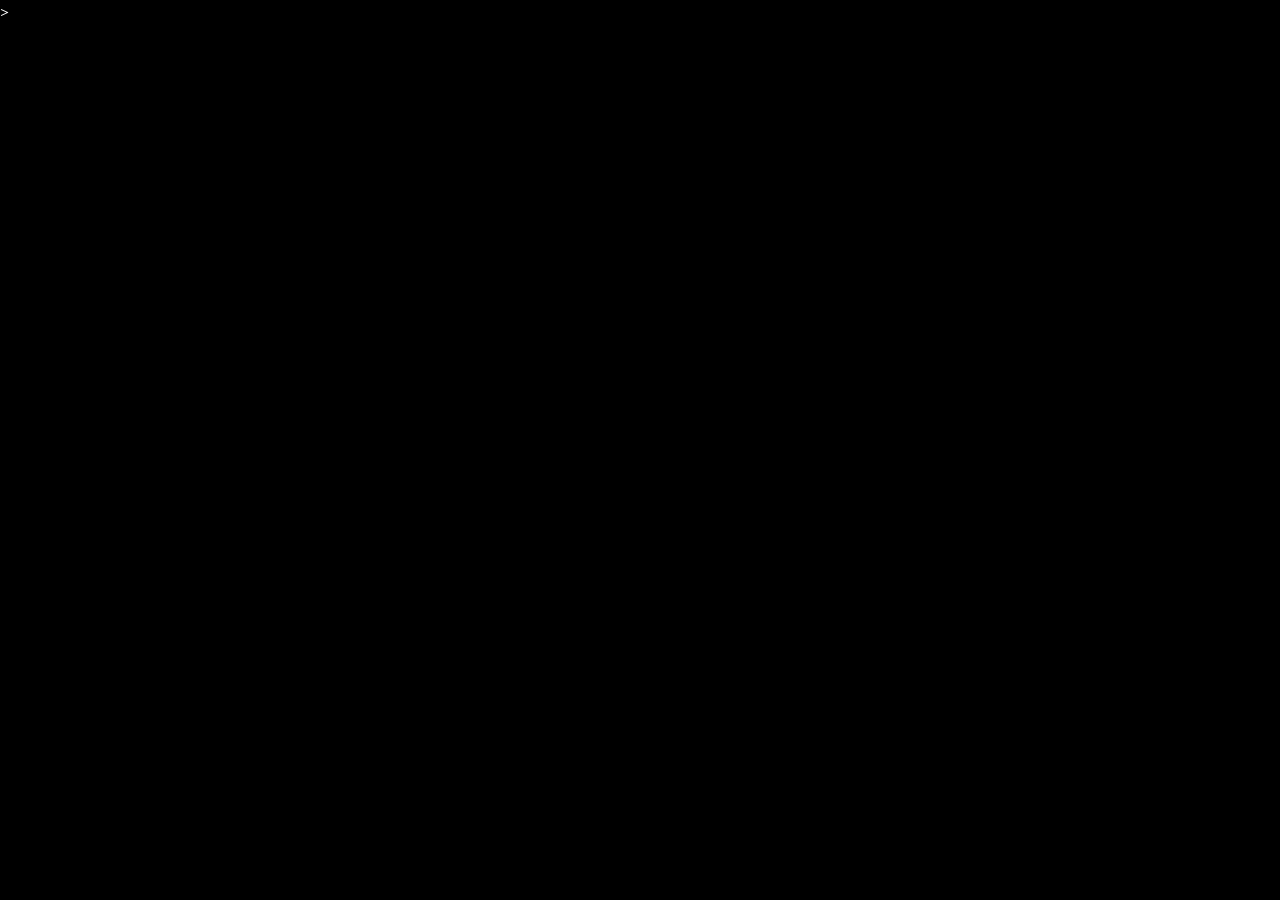
==== commit dc6ae5db: "Update index.html" ====
--- a/index.html
+++ b/index.html
@@ -11,22 +11,22 @@
     <link
       rel="icon"
       type="image/png"
-      href="/old-assets/assets/favicon/favicon-16x16.png"
+      href="./old-assets/assets/favicon/favicon-16x16.png"
       sizes="16x16>"
     />
     <link
       rel="icon"
       type="image/png"
-      href="/old-assets/assets/favicon/favicon-32x32.png"
+      href="./old-assets/assets/favicon/favicon-32x32.png"
       sizes="32x32>"
     />
     <link
       rel="icon"
       type="image/png"
-      href="/old-assets/assets/favicon/favicon-96x96.png"
+      href="./old-assets/assets/favicon/favicon-96x96.png"
       sizes="96x96>"
     />
-    <link rel="mask-icon" href="/old-assets/assets/favicon/favicon.png" color="#5bbad5" />
+    <link rel="mask-icon" href="./old-assets/assets/favicon/favicon.png" color="#5bbad5" />
     <meta
       name="description"
       content="Survive and shoot at others while trying to keep your own tank alive!"
@@ -193,8 +193,8 @@
         }
       }
     </style>
-    <script type="module" crossorigin src="/assets/index-cf98ccca.js"></script>
-    <link rel="stylesheet" href="/assets/index-4822e7a6.css">
+    <script type="module" crossorigin src="./assets/index-cf98ccca.js"></script>
+    <link rel="stylesheet" href="./assets/index-4822e7a6.css">
   </head>
   <body>
     <canvas id="canvas"></canvas>
@@ -232,11 +232,7 @@
       };
     </script>
     <script async src="//api.adinplay.com/libs/aiptag/pub/DIE/diep.io/tag.min.js"></script>
-    <script
-      src="https://challenges.cloudflare.com/turnstile/v0/api.js?render=explicit"
-      async
-      defer="defer"
-    ></script>
+>
     <script src="https://sdk.crazygames.com/crazygames-sdk-v2.js"></script>
   <script defer src="https://static.cloudflareinsights.com/beacon.min.js/v8c78df7c7c0f484497ecbca7046644da1771523124516" integrity="sha512-8DS7rgIrAmghBFwoOTujcf6D9rXvH8xm8JQ1Ja01h9QX8EzXldiszufYa4IFfKdLUKTTrnSFXLDkUEOTrZQ8Qg==" data-cf-beacon='{"version":"2024.11.0","token":"538a9f4603284974b8cbb38019b1ba40","r":1,"server_timing":{"name":{"cfCacheStatus":true,"cfEdge":true,"cfExtPri":true,"cfL4":true,"cfOrigin":true,"cfSpeedBrain":true},"location_startswith":null}}' crossorigin="anonymous"></script>
 </body>
